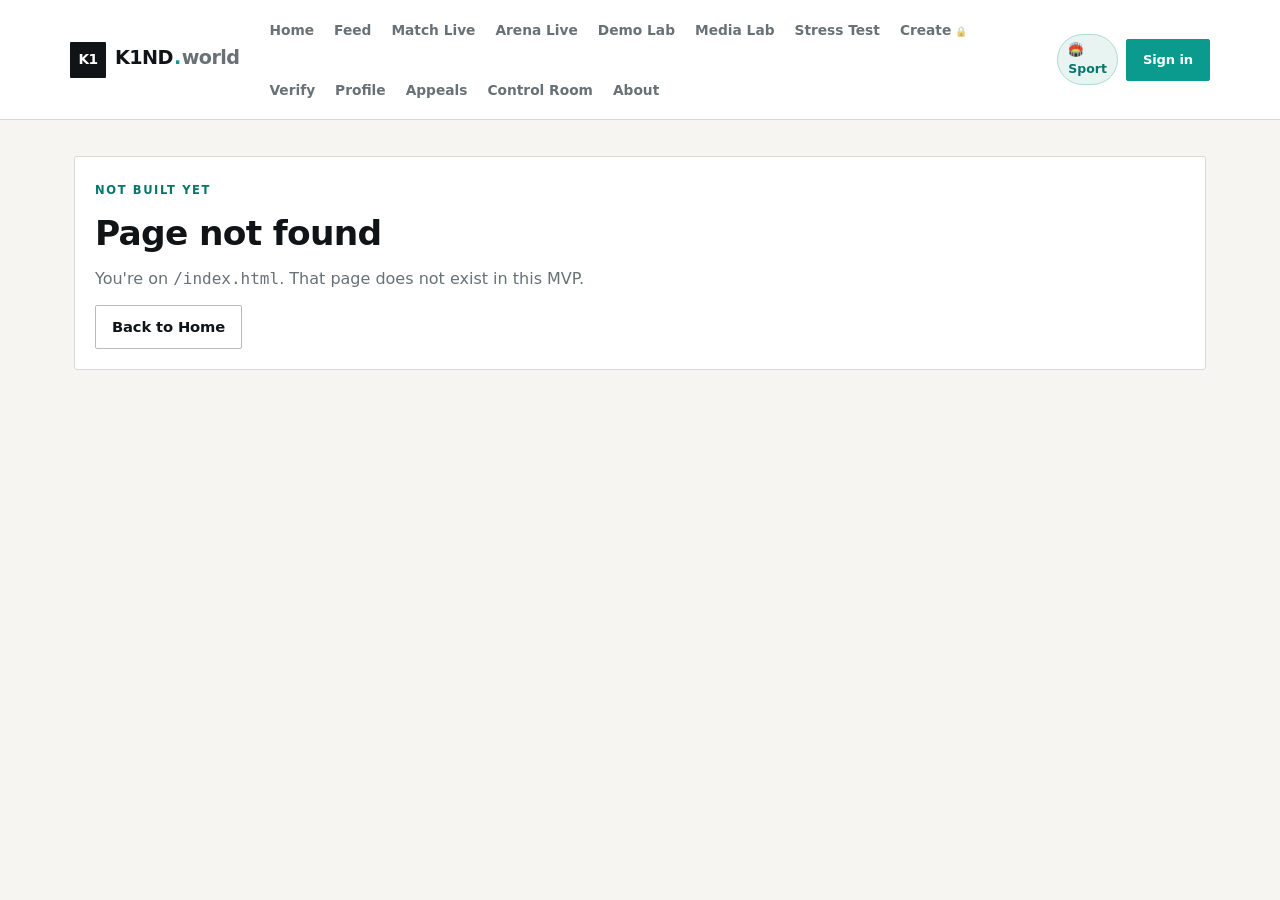
==== index.html @ 433f6b6a "Add USOPENDEMO" ====
<!doctype html>
<html lang="en">
<head>
  <meta charset="utf-8" />
  <meta name="viewport" content="width=device-width, initial-scale=1, viewport-fit=cover" />
  <meta name="theme-color" content="#F6F5F1" />
  <title>K1ND.world — verified-first, safety-first sport</title>
  <meta name="description" content="A verified-first social platform for sport. Real identity behind every voice. Passion stays, abuse doesn't." />
  <link rel="icon" href="data:image/svg+xml,%3Csvg xmlns='http://www.w3.org/2000/svg' viewBox='0 0 32 32'%3E%3Crect width='32' height='32' rx='8' fill='%230B0F14'/%3E%3Ctext x='50%25' y='54%25' dy='.02em' text-anchor='middle' dominant-baseline='middle' font-family='-apple-system,Segoe UI,Roboto,sans-serif' font-size='15' font-weight='700' fill='%23fff'%3EK%3C/text%3E%3Ccircle cx='24' cy='22' r='3' fill='%230E9C90'/%3E%3C/svg%3E" />
  <link rel="stylesheet" href="/assets/css/styles.css?v=4.24.1.0" />
</head>
<body>
  <div id="app"></div>
  <script type="module" src="/assets/js/app.js?v=4.24.1.0"></script>
</body>
</html>
---- assets/css/styles.css ----
/* =========================================================================
   K1ND.world — design system
   Premium, calm, credible. Black / white / soft grey with a single teal accent.
   No external fonts or CDNs — system stack only, fully offline.
   ========================================================================= */

:root {
  /* Ink & surfaces */
  --ink:        #0B0F14;
  --ink-soft:   #1B242D;
  --bg:         #FFFFFF;
  --paper:      #F6F7F8;
  --paper-2:    #EEF1F3;
  --line:       #E2E6EA;
  --line-strong:#CBD2D8;
  --muted:      #69737D;
  --muted-2:    #9AA3AB;

  /* Accent — one calm teal, used only where trust is signalled */
  --teal:       #0E9C90;
  --teal-deep:  #0A6F66;
  --teal-tint:  #E7F5F3;
  --teal-line:  #B9E2DC;

  /* Status */
  --danger:     #C23A2B;
  --danger-tint:#FBEBE9;
  --warn:       #A8701A;
  --warn-tint:  #FBF1E2;
  --ok:         #1C8A57;
  --ok-tint:    #E7F4EC;

  /* Type */
  --font-sans: -apple-system, BlinkMacSystemFont, "Segoe UI", system-ui, Roboto,
               Helvetica, Arial, sans-serif;
  --font-mono: ui-monospace, "SF Mono", "Cascadia Code", Menlo, Consolas, monospace;

  /* Shape & depth */
  --r-sm: 8px;
  --r-md: 12px;
  --r-lg: 18px;
  --r-pill: 999px;
  --shadow-sm: 0 1px 2px rgba(11,15,20,.05), 0 1px 1px rgba(11,15,20,.04);
  --shadow-md: 0 6px 24px rgba(11,15,20,.08), 0 1px 2px rgba(11,15,20,.05);
  --shadow-lg: 0 18px 48px rgba(11,15,20,.14);

  /* Layout */
  --maxw: 1120px;
  --readw: 720px;
}

/* ---------- reset ---------- */
*, *::before, *::after { box-sizing: border-box; }
html, body { margin: 0; padding: 0; }
html { -webkit-text-size-adjust: 100%; }
body {
  font-family: var(--font-sans);
  color: var(--ink);
  background: var(--bg);
  line-height: 1.5;
  font-size: 16px;
  -webkit-font-smoothing: antialiased;
  text-rendering: optimizeLegibility;
}
img { max-width: 100%; display: block; }
button { font-family: inherit; }
a { color: inherit; }

/* ---------- type scale ---------- */
h1, h2, h3, h4 { margin: 0; font-weight: 640; letter-spacing: -0.02em; line-height: 1.1; }
h1 { font-size: clamp(2rem, 5vw, 3.25rem); }
h2 { font-size: clamp(1.5rem, 3.5vw, 2.15rem); }
h3 { font-size: 1.25rem; letter-spacing: -0.015em; }
h4 { font-size: 1.02rem; letter-spacing: -0.01em; }
p  { margin: 0; }

.eyebrow {
  font-size: 0.72rem; font-weight: 600; letter-spacing: 0.16em;
  text-transform: uppercase; color: var(--teal-deep);
}
.muted   { color: var(--muted); }
.mono    { font-family: var(--font-mono); font-variant-numeric: tabular-nums; }

/* ---------- app shell ---------- */
#app { min-height: 100vh; display: flex; flex-direction: column; }

.shell-main {
  flex: 1;
  width: 100%;
  max-width: var(--maxw);
  margin: 0 auto;
  padding: 28px 20px 96px;
}

/* ---------- top bar ---------- */
.topbar {
  position: sticky; top: 0; z-index: 40;
  background: rgba(255,255,255,.86);
  backdrop-filter: saturate(1.2) blur(10px);
  border-bottom: 1px solid var(--line);
}
.topbar-inner {
  max-width: var(--maxw); margin: 0 auto;
  display: flex; align-items: center; gap: 16px;
  padding: 12px 20px;
}
.brand {
  display: inline-flex; align-items: baseline; gap: 2px;
  font-weight: 680; letter-spacing: -0.03em; font-size: 1.15rem;
  text-decoration: none; color: var(--ink);
}
.brand .k { color: var(--ink); }
.brand .dot { color: var(--teal); }
.brand .world { color: var(--muted); font-weight: 560; }

.nav {
  display: flex; gap: 2px; margin-left: 8px; flex-wrap: wrap;
}
.nav a {
  text-decoration: none; color: var(--muted);
  font-size: 0.9rem; font-weight: 540;
  padding: 7px 11px; border-radius: var(--r-pill);
  transition: background .15s ease, color .15s ease;
}
.nav a:hover { color: var(--ink); background: var(--paper); }
.nav a.active { color: #fff; background: var(--teal); }
.nav a.active:hover { color: #fff; background: var(--teal-deep); }
.nav a.locked::after { content: "  \1F512"; font-size: 0.72em; opacity: .6; }

.topbar-spacer { flex: 1; }

/* ---------- role switcher (DEV control) ---------- */
.roleswitch {
  display: inline-flex; align-items: center; gap: 8px;
  position: relative;
}
.roleswitch-label {
  font-size: 0.62rem; font-weight: 700; letter-spacing: .12em;
  text-transform: uppercase; color: var(--muted-2); white-space: nowrap;
  border: 1px dashed var(--line-strong); border-radius: var(--r-sm);
  padding: 3px 7px;
}
.roleswitch select {
  appearance: none; -webkit-appearance: none;
  font-family: inherit; font-size: 0.85rem; font-weight: 560;
  color: var(--ink); background: var(--bg);
  border: 1px solid var(--line-strong); border-radius: var(--r-pill);
  padding: 7px 30px 7px 13px; cursor: pointer;
  background-image:
    linear-gradient(45deg, transparent 50%, var(--muted) 50%),
    linear-gradient(135deg, var(--muted) 50%, transparent 50%);
  background-position: right 13px center, right 8px center;
  background-size: 5px 5px, 5px 5px; background-repeat: no-repeat;
}
.roleswitch select:focus-visible { outline: 2px solid var(--teal); outline-offset: 1px; }

/* ---------- generic surfaces ---------- */
.card {
  background: var(--bg); border: 1px solid var(--line);
  border-radius: var(--r-lg); box-shadow: var(--shadow-sm);
}
.card-pad { padding: 20px; }
.panel {
  background: var(--paper); border: 1px solid var(--line);
  border-radius: var(--r-md); padding: 16px 18px;
}

/* ---------- buttons ---------- */
.btn {
  display: inline-flex; align-items: center; justify-content: center; gap: 8px;
  font-size: 0.92rem; font-weight: 580; letter-spacing: -0.01em;
  padding: 10px 16px; border-radius: var(--r-pill);
  border: 1px solid transparent; cursor: pointer;
  transition: transform .06s ease, background .15s ease, border-color .15s ease, color .15s ease;
  text-decoration: none; white-space: nowrap;
}
.btn:active { transform: translateY(1px); }
.btn:focus-visible { outline: 2px solid var(--teal); outline-offset: 2px; }
.btn-primary { background: var(--ink); color: #fff; }
.btn-primary:hover { background: var(--ink-soft); }
.btn-teal { background: var(--teal); color: #fff; }
.btn-teal:hover { background: var(--teal-deep); }
.btn-ghost { background: var(--bg); color: var(--ink); border-color: var(--line-strong); }
.btn-ghost:hover { background: var(--paper); }
.btn-quiet { background: transparent; color: var(--muted); }
.btn-quiet:hover { color: var(--ink); background: var(--paper); }
.btn-danger { background: var(--danger-tint); color: var(--danger); border-color: #EBC9C4; }
.btn-danger:hover { background: #F6DED9; }
.btn-sm { padding: 6px 12px; font-size: 0.82rem; }
.btn:disabled { opacity: .5; cursor: not-allowed; }

/* ---------- badges / chips ---------- */
.badge {
  display: inline-flex; align-items: center; gap: 5px;
  font-size: 0.72rem; font-weight: 620; letter-spacing: .01em;
  padding: 3px 9px; border-radius: var(--r-pill);
  border: 1px solid var(--line); background: var(--paper); color: var(--muted);
}
.badge-teal { background: var(--teal-tint); color: var(--teal-deep); border-color: var(--teal-line); }
.badge-ok { background: var(--ok-tint); color: var(--ok); border-color: #BFE3CD; }
.badge-warn { background: var(--warn-tint); color: var(--warn); border-color: #EAD6B0; }
.badge-danger { background: var(--danger-tint); color: var(--danger); border-color: #EBC9C4; }
.badge .tick { font-size: 0.9em; }

/* verified seal — the signature mark */
.seal {
  display: inline-flex; align-items: center; gap: 6px;
  color: var(--teal-deep); font-weight: 620; font-size: 0.8rem;
}
.seal svg { width: 15px; height: 15px; }

/* ---------- avatar ---------- */
.avatar {
  width: 40px; height: 40px; border-radius: 50%;
  border: 1px solid var(--line); flex: none; object-fit: cover;
  background: var(--paper);
}
.avatar-sm { width: 30px; height: 30px; }
.avatar-lg { width: 72px; height: 72px; }

/* ---------- utility ---------- */
.row { display: flex; align-items: center; gap: 12px; }
.col { display: flex; flex-direction: column; }
.gap-4 { gap: 4px; } .gap-8 { gap: 8px; } .gap-12 { gap: 12px; } .gap-16 { gap: 16px; }
.wrap { flex-wrap: wrap; }
.spread { justify-content: space-between; }
.center { align-items: center; }
.stack > * + * { margin-top: 14px; }
.hairline { height: 1px; background: var(--line); border: 0; margin: 0; }
.hidden { display: none !important; }

/* Dev / scaffold readout (Stage 1) */
.kv { display: grid; grid-template-columns: minmax(0,180px) 1fr; gap: 8px 16px; }
.kv dt { color: var(--muted); font-size: 0.86rem; }
.kv dd { margin: 0; font-weight: 560; }
.pill-count {
  display: inline-flex; align-items: baseline; gap: 6px;
  border: 1px solid var(--line); border-radius: var(--r-md);
  padding: 10px 14px; background: var(--bg);
}
.pill-count b { font-family: var(--font-mono); font-size: 1.4rem; letter-spacing: -0.02em; }
.pill-count span { color: var(--muted); font-size: 0.78rem; text-transform: uppercase; letter-spacing: .08em; }
.count-grid { display: flex; flex-wrap: wrap; gap: 10px; }

pre.inspect {
  margin: 0; padding: 14px 16px; background: var(--ink); color: #D6E2E0;
  border-radius: var(--r-md); overflow: auto; max-height: 320px;
  font-family: var(--font-mono); font-size: 0.78rem; line-height: 1.55;
}

.demo-note {
  display: flex; gap: 10px; align-items: flex-start;
  border: 1px dashed var(--line-strong); border-radius: var(--r-md);
  padding: 12px 14px; background: var(--paper); color: var(--muted);
  font-size: 0.86rem;
}
.demo-note b { color: var(--ink-soft); }

@media (max-width: 720px) {
  .nav { display: none; }         /* condensed nav arrives with real pages */
  .kv { grid-template-columns: 1fr; gap: 2px 0; }
  .kv dt { margin-top: 8px; }
}

/* =========================================================================
   Landing page (/)
   ========================================================================= */
.landing { display: flex; flex-direction: column; gap: 84px; }
.landing section { scroll-margin-top: 80px; }

/* hero */
.hero { display: grid; grid-template-columns: 1.05fr .95fr; gap: 48px; align-items: center; padding-top: 12px; }
.hero-copy { max-width: 560px; }
.hero h1 {
  font-size: clamp(2.4rem, 6vw, 4rem); line-height: 1.02; letter-spacing: -0.035em;
  margin: 14px 0 0;
}
.hero h1 .accent { color: var(--teal-deep); }
.hero-sub { font-size: 1.14rem; color: var(--ink-soft); margin-top: 18px; line-height: 1.5; }
.hero-cta { display: flex; gap: 12px; flex-wrap: wrap; margin-top: 28px; }
.hero-fine {
  margin-top: 18px; font-size: .8rem; color: var(--muted);
  display: inline-flex; align-items: center; gap: 8px;
}
.hero-fine .dotk { width: 6px; height: 6px; border-radius: 50%; background: var(--teal); }

/* the signature: a pre-post moderation moment */
.check-card {
  background: var(--bg); border: 1px solid var(--line); border-radius: var(--r-lg);
  box-shadow: var(--shadow-lg); padding: 22px; position: relative; overflow: hidden;
}
.check-card::before {
  content: ""; position: absolute; inset: 0 auto 0 0; width: 4px; background: var(--teal);
}
.check-head {
  font-size: .72rem; font-weight: 700; letter-spacing: .14em; text-transform: uppercase;
  color: var(--muted); display: flex; align-items: center; gap: 8px;
}
.check-draft {
  margin: 14px 0; padding: 12px 14px; border-radius: var(--r-sm);
  background: var(--paper); border: 1px solid var(--line);
  font-family: var(--font-mono); font-size: .9rem; color: var(--ink-soft);
  text-decoration: line-through; text-decoration-color: var(--danger); text-decoration-thickness: 1px;
}
.check-verdict { font-weight: 640; font-size: 1.02rem; letter-spacing: -0.01em; }
.check-verdict .q { color: var(--warn); }
.check-body { color: var(--muted); font-size: .9rem; margin-top: 6px; }
.check-rewrite {
  margin-top: 16px; background: var(--teal-tint); border: 1px solid var(--teal-line);
  border-radius: var(--r-md); padding: 13px 15px;
}
.check-rewrite .seal { margin-bottom: 6px; }
.check-rewrite p { font-size: .96rem; color: var(--ink); }

/* section headers */
.sec-head { max-width: 640px; }
.sec-head h2 { margin-top: 10px; }
.sec-head p { color: var(--muted); margin-top: 12px; font-size: 1.05rem; }

/* the model — three pillars */
.pillars { display: grid; grid-template-columns: repeat(3, 1fr); gap: 18px; margin-top: 34px; }
.pillar {
  border: 1px solid var(--line); border-radius: var(--r-lg); padding: 22px; background: var(--bg);
  display: flex; flex-direction: column; gap: 10px;
}
.pillar .num {
  font-family: var(--font-mono); font-size: .8rem; color: var(--teal-deep);
  border: 1px solid var(--teal-line); background: var(--teal-tint);
  width: 30px; height: 30px; border-radius: 8px; display: grid; place-items: center; font-weight: 600;
}
.pillar h3 { font-size: 1.1rem; }
.pillar p { color: var(--muted); font-size: .95rem; }

/* why sport */
.split { display: grid; grid-template-columns: 1fr 1fr; gap: 40px; align-items: center; }
.split-list { list-style: none; padding: 0; margin: 18px 0 0; display: flex; flex-direction: column; gap: 12px; }
.split-list li { display: flex; gap: 12px; align-items: flex-start; color: var(--ink-soft); }
.split-list .tick {
  flex: none; width: 22px; height: 22px; border-radius: 50%; background: var(--teal-tint);
  color: var(--teal-deep); display: grid; place-items: center; font-size: .78rem; font-weight: 700; margin-top: 1px;
}

/* case study */
.casestudy {
  border: 1px solid var(--teal-line); background: linear-gradient(180deg, var(--teal-tint), #fff 120%);
  border-radius: var(--r-lg); padding: 34px;
}
.casestudy .future-tag {
  display: inline-flex; align-items: center; gap: 7px; font-size: .72rem; font-weight: 700;
  letter-spacing: .1em; text-transform: uppercase; color: var(--teal-deep);
  border: 1px dashed var(--teal); border-radius: var(--r-pill); padding: 4px 11px; background: #fff;
}
.casestudy h2 { margin-top: 16px; }
.casestudy p { color: var(--ink-soft); margin-top: 12px; max-width: 680px; }

/* audience */
.audience { display: grid; grid-template-columns: repeat(4, 1fr); gap: 16px; margin-top: 32px; }
.aud {
  border: 1px solid var(--line); border-radius: var(--r-md); padding: 20px; background: var(--bg);
}
.aud .k { font-size: 1.6rem; }
.aud h4 { margin: 10px 0 6px; }
.aud p { color: var(--muted); font-size: .9rem; }

/* closing */
.closing {
  border-radius: var(--r-lg); background: var(--ink); color: #fff; padding: 44px 40px;
  display: flex; align-items: center; justify-content: space-between; gap: 28px; flex-wrap: wrap;
}
.closing h2 { color: #fff; }
.closing p { color: #B9C2C9; margin-top: 8px; max-width: 520px; }
.closing .btn-teal { background: var(--teal); }

/* footer */
.site-footer {
  border-top: 1px solid var(--line); margin-top: 20px; padding: 26px 0 8px;
  display: flex; justify-content: space-between; gap: 16px; flex-wrap: wrap;
  color: var(--muted); font-size: .84rem;
}

@media (max-width: 860px) {
  .landing { gap: 64px; }
  .hero { grid-template-columns: 1fr; gap: 32px; }
  .pillars { grid-template-columns: 1fr; }
  .split { grid-template-columns: 1fr; gap: 24px; }
  .audience { grid-template-columns: 1fr 1fr; }
  .closing { padding: 32px 24px; }
}
@media (max-width: 480px) {
  .audience { grid-template-columns: 1fr; }
}

/* =========================================================================
   Page header (shared by feed/create/etc.)
   ========================================================================= */
.page-head { display: flex; align-items: flex-end; justify-content: space-between; gap: 16px; margin-bottom: 22px; }
.page-head h1 { font-size: clamp(1.7rem, 4vw, 2.4rem); margin-top: 6px; }

/* =========================================================================
   Feed
   ========================================================================= */
.feed-wrap { max-width: 660px; margin: 0 auto; }
.feed { display: flex; flex-direction: column; gap: 16px; }

.observer-banner, .locked-note {
  border: 1px dashed var(--line-strong); background: var(--paper);
  border-radius: var(--r-md); color: var(--muted);
}
.observer-banner {
  padding: 16px 18px; display: flex; align-items: center; justify-content: space-between;
  gap: 14px; flex-wrap: wrap; margin-bottom: 18px;
}
.observer-banner b { color: var(--ink); }

.post { background: var(--bg); border: 1px solid var(--line); border-radius: var(--r-lg); padding: 18px 18px 8px; box-shadow: var(--shadow-sm); }
.post-head { display: flex; align-items: center; gap: 11px; }
.post-author { font-weight: 620; letter-spacing: -0.01em; }
.post-head .seal { display: inline-flex; }
.post-time { color: var(--muted-2); font-size: .8rem; }
.post-body { margin: 12px 0 14px; line-height: 1.55; color: var(--ink-soft); white-space: pre-wrap; }
.post-actions { display: flex; align-items: center; gap: 8px; border-top: 1px solid var(--line); padding-top: 8px; }

.act {
  display: inline-flex; align-items: center; gap: 7px; background: transparent;
  border: 0; cursor: pointer; color: var(--muted); font-size: .86rem; font-weight: 560;
  padding: 7px 10px; border-radius: var(--r-pill); transition: background .12s, color .12s;
}
.act:hover { background: var(--paper); color: var(--ink); }
.act-on { color: var(--teal-deep); }
.act-static { cursor: default; }
.act-static:hover { background: transparent; color: var(--muted); }
.icon-btn { background: transparent; border: 0; cursor: pointer; color: var(--muted-2); padding: 6px; border-radius: 8px; }
.icon-btn:hover { color: var(--danger); background: var(--danger-tint); }

/* comments */
.comments { border-top: 1px solid var(--line); margin-top: 8px; padding-top: 12px; }
.comment { display: flex; gap: 10px; padding: 8px 0; }
.comment .body { flex: 1; }
.comment .c-top { display: flex; align-items: center; gap: 7px; }
.comment .c-name { font-weight: 600; font-size: .9rem; }
.comment .c-time { color: var(--muted-2); font-size: .76rem; }
.comment .c-text { color: var(--ink-soft); font-size: .92rem; margin-top: 1px; }
.comment .icon-btn { align-self: flex-start; }

.locked-note { padding: 11px 13px; display: flex; gap: 9px; align-items: center; font-size: .88rem; margin-top: 6px; }
.locked-note a { color: var(--teal-deep); font-weight: 600; }

.comment-composer { display: flex; gap: 10px; margin-top: 8px; padding-top: 6px; }
.cc-input { flex: 1; }
.cc-input textarea {
  width: 100%; box-sizing: border-box; resize: none; overflow: hidden;
  font-family: inherit; font-size: .92rem; line-height: 1.45;
  border: 1px solid var(--line-strong); border-radius: var(--r-md); padding: 9px 12px; min-height: 40px;
}
.cc-input textarea:focus-visible { outline: 2px solid var(--teal); outline-offset: 1px; border-color: var(--teal); }
.cc-row { display: flex; align-items: center; justify-content: space-between; margin-top: 8px; }
.cc-hint { font-size: .74rem; color: var(--muted-2); display: inline-flex; align-items: center; gap: 5px; }

/* =========================================================================
   Create composer
   ========================================================================= */
.create-wrap { max-width: 640px; margin: 0 auto; }
.composer-card { background: var(--bg); border: 1px solid var(--line); border-radius: var(--r-lg); box-shadow: var(--shadow-sm); padding: 20px; }
.composer-id { display: flex; align-items: center; gap: 11px; margin-bottom: 14px; }
.composer textarea {
  width: 100%; box-sizing: border-box; min-height: 130px; resize: vertical;
  font-family: inherit; font-size: 1.05rem; line-height: 1.5;
  border: 1px solid var(--line-strong); border-radius: var(--r-md); padding: 13px 15px;
}
.composer textarea:focus-visible { outline: 2px solid var(--teal); outline-offset: 1px; border-color: var(--teal); }
.composer-foot { display: flex; align-items: center; justify-content: space-between; margin-top: 14px; gap: 12px; }
.composer-foot .hint { font-size: .82rem; color: var(--muted); display: inline-flex; align-items: center; gap: 6px; }

.locked-state {
  border: 1px solid var(--line); border-radius: var(--r-lg); background: var(--bg); box-shadow: var(--shadow-sm);
  padding: 26px; text-align: left;
}
.locked-state .lock-badge {
  display: inline-flex; align-items: center; gap: 8px; font-size: .74rem; font-weight: 700;
  letter-spacing: .1em; text-transform: uppercase; color: var(--warn);
  background: var(--warn-tint); border: 1px solid #EAD6B0; padding: 5px 11px; border-radius: var(--r-pill);
}
.locked-state h2 { margin: 14px 0 8px; font-size: 1.4rem; }
.locked-state p { color: var(--muted); max-width: 460px; }
.locked-preview {
  margin-top: 18px; border: 1px dashed var(--line-strong); border-radius: var(--r-md);
  padding: 16px; background: var(--paper); color: var(--muted-2); position: relative; user-select: none;
}
.locked-preview::after { content: "🔒"; position: absolute; top: 12px; right: 14px; }

/* =========================================================================
   Modal
   ========================================================================= */
.modal-overlay {
  position: fixed; inset: 0; z-index: 100; display: grid; place-items: center; padding: 20px;
  background: rgba(11,15,20,.44); backdrop-filter: blur(2px);
  opacity: 0; transition: opacity .14s ease;
}
.modal-overlay.show { opacity: 1; }
.modal {
  width: 100%; max-width: 460px; background: var(--bg); border-radius: var(--r-lg);
  box-shadow: var(--shadow-lg); padding: 24px; border-top: 4px solid var(--teal);
  transform: translateY(6px); transition: transform .14s ease;
}
.modal-overlay.show .modal { transform: translateY(0); }
.modal-warn { border-top-color: var(--warn); }
.modal-block { border-top-color: var(--danger); }
.modal-title { font-size: 1.25rem; letter-spacing: -0.02em; }
.modal-body { margin: 10px 0 18px; color: var(--ink-soft); line-height: 1.5; }
.modal-body p + p { margin-top: 10px; }
.modal-actions { display: flex; flex-wrap: wrap; gap: 8px; justify-content: flex-end; }
.mod-rewrite {
  margin-top: 14px; background: var(--teal-tint); border: 1px solid var(--teal-line);
  border-radius: var(--r-md); padding: 13px 15px;
}
.mod-rewrite .seal { margin-bottom: 6px; }
.mod-rewrite p { color: var(--ink); }

/* =========================================================================
   Toast
   ========================================================================= */
.toast {
  position: fixed; left: 50%; bottom: 26px; transform: translate(-50%, 20px);
  background: var(--ink); color: #fff; padding: 11px 18px; border-radius: var(--r-pill);
  font-size: .9rem; font-weight: 540; box-shadow: var(--shadow-lg); z-index: 120;
  opacity: 0; pointer-events: none; transition: opacity .18s ease, transform .18s ease;
}
.toast.show { opacity: 1; transform: translate(-50%, 0); }

@media (max-width: 480px) {
  .modal-actions { justify-content: stretch; }
  .modal-actions .btn { flex: 1; }
}

/* =========================================================================
   Verify flow (/verify)
   ========================================================================= */
.verify-wrap { max-width: 640px; margin: 0 auto; }
.verify-demo-banner {
  display: flex; gap: 10px; align-items: center; background: var(--teal-tint);
  border: 1px solid var(--teal-line); color: var(--teal-deep); border-radius: var(--r-md);
  padding: 11px 14px; font-size: .86rem; font-weight: 540; margin-bottom: 20px;
}

/* stepper */
.stepper { display: flex; gap: 0; margin: 4px 0 22px; }
.vstep { flex: 1; display: flex; flex-direction: column; align-items: center; gap: 7px; position: relative; text-align: center; }
.vstep::before {
  content: ""; position: absolute; top: 15px; left: -50%; width: 100%; height: 2px; background: var(--line); z-index: 0;
}
.vstep:first-child::before { display: none; }
.vstep.done::before, .vstep.active::before { background: var(--teal); }
.vstep .num {
  width: 32px; height: 32px; border-radius: 50%; display: grid; place-items: center;
  font-size: .82rem; font-weight: 640; z-index: 1; border: 2px solid var(--line);
  background: #fff; color: var(--muted-2); font-family: var(--font-mono);
}
.vstep.active .num { background: var(--ink); color: #fff; border-color: var(--ink); }
.vstep.done .num { background: var(--teal); color: #fff; border-color: var(--teal); }
.vstep .lbl { font-size: .72rem; color: var(--muted); line-height: 1.2; max-width: 92px; }
.vstep.active .lbl { color: var(--ink); font-weight: 600; }

/* step card */
.step-card { background: var(--bg); border: 1px solid var(--line); border-radius: var(--r-lg); box-shadow: var(--shadow-sm); padding: 24px; }
.step-card .step-eyebrow { font-size: .72rem; font-weight: 700; letter-spacing: .12em; text-transform: uppercase; color: var(--teal-deep); }
.step-card h2 { font-size: 1.4rem; margin: 8px 0 6px; }
.step-card .step-desc { color: var(--muted); margin-bottom: 16px; }
.fake-field {
  border: 1px solid var(--line-strong); border-radius: var(--r-md); padding: 11px 14px;
  background: var(--paper); color: var(--ink-soft); font-size: .95rem; margin-bottom: 12px;
  display: flex; align-items: center; justify-content: space-between; gap: 10px;
}
.fake-field .tag { font-size: .72rem; color: var(--muted-2); font-family: var(--font-mono); }
.provider-note {
  border: 1px dashed var(--teal); background: var(--teal-tint); border-radius: var(--r-md);
  padding: 12px 14px; color: var(--teal-deep); font-size: .84rem; margin-bottom: 16px;
}
.selfie-sim {
  height: 120px; border-radius: var(--r-md); background: repeating-linear-gradient(45deg, var(--paper), var(--paper) 10px, var(--paper-2) 10px, var(--paper-2) 20px);
  display: grid; place-items: center; color: var(--muted-2); margin-bottom: 14px; border: 1px solid var(--line);
}
.step-actions { display: flex; gap: 10px; align-items: center; margin-top: 4px; }

/* outcome chooser */
.outcome-grid { display: grid; grid-template-columns: 1fr 1fr; gap: 10px; }
.outcome-btn {
  text-align: left; border: 1px solid var(--line-strong); background: #fff; border-radius: var(--r-md);
  padding: 14px; cursor: pointer; transition: border-color .12s, background .12s;
}
.outcome-btn:hover { border-color: var(--teal); background: var(--teal-tint); }
.outcome-btn b { display: block; font-size: .96rem; }
.outcome-btn span { color: var(--muted); font-size: .8rem; }

/* result panels */
.result-panel { background: var(--bg); border: 1px solid var(--line); border-radius: var(--r-lg); box-shadow: var(--shadow-sm); padding: 28px; text-align: center; }
.result-panel .big-seal { width: 64px; height: 64px; margin: 0 auto 14px; }
.result-panel h2 { font-size: 1.5rem; }
.result-panel .status-line { margin: 8px 0 18px; color: var(--muted); }
.result-panel.rejected .big-seal, .result-panel.pending .big-seal { filter: grayscale(1); opacity: .5; }
.status-pill {
  display: inline-flex; align-items: center; gap: 8px; padding: 6px 14px; border-radius: var(--r-pill);
  font-weight: 620; font-size: .86rem; margin-bottom: 10px;
}
.status-pill.ok { background: var(--teal-tint); color: var(--teal-deep); border: 1px solid var(--teal-line); }
.status-pill.warn { background: var(--warn-tint); color: var(--warn); border: 1px solid #EAD6B0; }
.status-pill.bad { background: var(--danger-tint); color: var(--danger); border: 1px solid #EBC9C4; }
.result-cta { display: flex; gap: 10px; justify-content: center; flex-wrap: wrap; margin-top: 6px; }

/* admin override */
.admin-flip {
  margin-top: 22px; border: 1px dashed var(--line-strong); border-radius: var(--r-md);
  padding: 14px 16px; background: var(--paper);
}
.admin-flip .af-head { font-size: .72rem; font-weight: 700; letter-spacing: .1em; text-transform: uppercase; color: var(--muted); margin-bottom: 10px; }
.admin-flip select { font-family: inherit; border: 1px solid var(--line-strong); border-radius: var(--r-sm); padding: 7px 10px; }
.admin-flip .af-btns { display: flex; gap: 6px; flex-wrap: wrap; margin-top: 10px; }

@media (max-width: 520px) {
  .vstep .lbl { display: none; }
  .outcome-grid { grid-template-columns: 1fr; }
}

/* =========================================================================
   Profile (/profile) & Athlete (/athlete)
   ========================================================================= */
.profile-wrap, .athlete-wrap { max-width: 760px; margin: 0 auto; }

.profile-header {
  display: flex; gap: 18px; align-items: center; background: var(--bg);
  border: 1px solid var(--line); border-radius: var(--r-lg); box-shadow: var(--shadow-sm); padding: 22px;
}
.profile-header .who { flex: 1; }
.profile-header h1 { font-size: 1.7rem; margin: 2px 0 8px; }
.profile-demo-note { font-size: .78rem; color: var(--muted-2); margin-top: 8px; }

.profile-grid { display: grid; grid-template-columns: 1fr 1fr; gap: 16px; margin-top: 16px; }
.info-card { background: var(--bg); border: 1px solid var(--line); border-radius: var(--r-lg); box-shadow: var(--shadow-sm); padding: 20px; }
.info-card .card-eyebrow { font-size: .72rem; font-weight: 700; letter-spacing: .12em; text-transform: uppercase; color: var(--muted); margin-bottom: 14px; }
.kvline { display: flex; justify-content: space-between; gap: 12px; padding: 7px 0; border-bottom: 1px solid var(--line); font-size: .92rem; }
.kvline:last-child { border-bottom: 0; }
.kvline .k { color: var(--muted); }
.kvline .v { font-weight: 560; }

.trust-block { display: flex; align-items: center; gap: 18px; }
.trust-block .desc { color: var(--muted); font-size: .88rem; }

.metric-grid { display: grid; grid-template-columns: repeat(2, 1fr); gap: 10px; }
.metric { border: 1px solid var(--line); border-radius: var(--r-md); padding: 13px 15px; background: var(--bg); }
.metric b { font-family: var(--font-mono); font-size: 1.5rem; letter-spacing: -0.02em; display: block; }
.metric span { color: var(--muted); font-size: .78rem; }
.metric.accent b { color: var(--teal-deep); }
.metric.warnc b { color: var(--warn); }
.metric.blockc b { color: var(--danger); }

.activity-list { display: flex; flex-direction: column; }
.activity-item { padding: 11px 0; border-bottom: 1px solid var(--line); }
.activity-item:last-child { border-bottom: 0; }
.activity-item .meta { font-size: .76rem; color: var(--muted-2); margin-bottom: 3px; }
.activity-item .txt { color: var(--ink-soft); font-size: .92rem; }
.activity-empty { color: var(--muted); font-size: .9rem; padding: 8px 0; }

/* athlete */
.athlete-cover {
  height: 120px; border-radius: var(--r-lg) var(--r-lg) 0 0;
  background: linear-gradient(120deg, var(--ink), var(--teal-deep));
  position: relative;
}
.athlete-head {
  background: var(--bg); border: 1px solid var(--line); border-top: 0;
  border-radius: 0 0 var(--r-lg) var(--r-lg); box-shadow: var(--shadow-sm);
  padding: 0 22px 22px; margin-bottom: 16px;
}
.athlete-head .avatar-lg { width: 88px; height: 88px; margin-top: -44px; border: 4px solid #fff; box-shadow: var(--shadow-sm); position: relative; z-index: 2; background: var(--paper); }
.athlete-head h1 { font-size: 1.8rem; margin: 12px 0 6px; }
.fictional-tag {
  display: inline-flex; align-items: center; gap: 6px; font-size: .7rem; font-weight: 700;
  letter-spacing: .08em; text-transform: uppercase; color: var(--muted);
  border: 1px dashed var(--line-strong); border-radius: var(--r-pill); padding: 3px 10px;
}
.athlete-bio { color: var(--ink-soft); margin: 12px 0 16px; max-width: 560px; line-height: 1.55; }
.athlete-stats { display: flex; gap: 26px; flex-wrap: wrap; padding-top: 14px; border-top: 1px solid var(--line); }
.athlete-stats .s b { font-family: var(--font-mono); font-size: 1.3rem; }
.athlete-stats .s span { display: block; color: var(--muted); font-size: .76rem; text-transform: uppercase; letter-spacing: .06em; }
.athlete-actions { display: flex; gap: 10px; margin-top: 16px; flex-wrap: wrap; }

.protect-panel {
  background: linear-gradient(180deg, var(--teal-tint), #fff 130%); border: 1px solid var(--teal-line);
  border-radius: var(--r-lg); padding: 22px; margin-bottom: 16px;
}
.protect-panel .ph { display: flex; align-items: center; gap: 10px; font-weight: 640; }
.protect-panel .pstats { display: flex; gap: 30px; margin-top: 14px; flex-wrap: wrap; }
.protect-panel .pstats .s b { font-family: var(--font-mono); font-size: 1.7rem; color: var(--teal-deep); display: block; }
.protect-panel .pstats .s span { color: var(--muted); font-size: .8rem; }

@media (max-width: 620px) {
  .profile-grid { grid-template-columns: 1fr; }
  .profile-header { flex-direction: column; text-align: center; align-items: center; }
}

/* follow button (followed state → unfollow on hover) */
.btn-follow-on .lbl-unfollow { display: none; }
.btn-follow-on:hover .lbl-following { display: none; }
.btn-follow-on:hover .lbl-unfollow { display: inline; }
.btn-follow-on:hover { color: var(--danger); border-color: #EBC9C4; background: var(--danger-tint); }

/* =========================================================================
   Trust dashboard (/trust-dashboard)
   ========================================================================= */
.dash-wrap { max-width: var(--maxw); margin: 0 auto; }
.dash-note {
  display: inline-flex; align-items: center; gap: 8px; font-size: .78rem; font-weight: 600;
  color: var(--muted); border: 1px dashed var(--line-strong); border-radius: var(--r-pill);
  padding: 4px 11px; margin-top: 6px;
}
.kpi-grid { display: grid; grid-template-columns: repeat(4, 1fr); gap: 14px; margin: 8px 0 20px; }
.kpi { background: var(--bg); border: 1px solid var(--line); border-radius: var(--r-lg); box-shadow: var(--shadow-sm); padding: 18px; }
.kpi .kpi-val { font-family: var(--font-mono); font-size: 2rem; letter-spacing: -0.03em; font-weight: 700; }
.kpi .kpi-lbl { color: var(--muted); font-size: .82rem; margin-top: 2px; }
.kpi .kpi-sub { font-size: .74rem; margin-top: 8px; display: inline-flex; align-items: center; gap: 5px; }
.kpi.teal .kpi-val { color: var(--teal-deep); }
.kpi.danger .kpi-val { color: var(--danger); }
.kpi.warn .kpi-val { color: var(--warn); }
.trend-up { color: var(--ok); } .trend-down { color: var(--danger); }

.dash-card { background: var(--bg); border: 1px solid var(--line); border-radius: var(--r-lg); box-shadow: var(--shadow-sm); padding: 22px; margin-bottom: 16px; }
.dash-card .dc-head { display: flex; align-items: baseline; justify-content: space-between; gap: 12px; margin-bottom: 6px; flex-wrap: wrap; }
.dash-card h3 { font-size: 1.15rem; }
.dash-card .dc-sub { color: var(--muted); font-size: .86rem; }
.chart-legend { display: flex; gap: 16px; flex-wrap: wrap; font-size: .8rem; color: var(--muted); margin-top: 8px; }
.chart-legend .lg { display: inline-flex; align-items: center; gap: 6px; }
.chart-legend .sw { width: 11px; height: 11px; border-radius: 3px; display: inline-block; }

.dash-cols { display: grid; grid-template-columns: 1fr 1fr; gap: 16px; }

/* comparison bars */
.cmp-row { margin-top: 14px; }
.cmp-row .cmp-label { display: flex; justify-content: space-between; font-size: .86rem; margin-bottom: 5px; }
.cmp-track { height: 26px; background: var(--paper); border-radius: var(--r-sm); overflow: hidden; border: 1px solid var(--line); }
.cmp-fill { height: 100%; display: flex; align-items: center; padding: 0 10px; color: #fff; font-size: .78rem; font-weight: 640; white-space: nowrap; overflow: hidden; min-width: 0; }
.cmp-fill.open { background: var(--danger); }
.cmp-fill.k1nd { background: var(--teal); }
.model-tag {
  display: inline-flex; align-items: center; gap: 6px; font-size: .68rem; font-weight: 700;
  letter-spacing: .08em; text-transform: uppercase; color: var(--muted);
  border: 1px dashed var(--line-strong); border-radius: var(--r-pill); padding: 3px 9px;
}

/* case study (reuse landing .casestudy look, scoped) */
.dash-casestudy { border: 1px solid var(--teal-line); background: linear-gradient(180deg, var(--teal-tint), #fff 120%); border-radius: var(--r-lg); padding: 28px; margin: 16px 0; }
.dash-casestudy .future-tag { display: inline-flex; align-items: center; gap: 7px; font-size: .72rem; font-weight: 700; letter-spacing: .1em; text-transform: uppercase; color: var(--teal-deep); border: 1px dashed var(--teal); border-radius: var(--r-pill); padding: 4px 11px; background: #fff; }
.dash-casestudy h3 { margin-top: 14px; font-size: 1.3rem; }
.dash-casestudy p { color: var(--ink-soft); margin-top: 10px; max-width: 720px; }

.matters-grid { display: grid; grid-template-columns: repeat(4,1fr); gap: 14px; }
.matters { border: 1px solid var(--line); border-radius: var(--r-md); padding: 16px; background: var(--bg); }
.matters .k { font-size: 1.4rem; } .matters h4 { margin: 8px 0 4px; } .matters p { color: var(--muted); font-size: .86rem; }

@media (max-width: 860px) {
  .kpi-grid { grid-template-columns: 1fr 1fr; }
  .dash-cols { grid-template-columns: 1fr; }
  .matters-grid { grid-template-columns: 1fr 1fr; }
}
@media (max-width: 480px) { .kpi-grid, .matters-grid { grid-template-columns: 1fr; } }

/* =========================================================================
   Admin dashboard (/admin)
   ========================================================================= */
.admin-wrap { max-width: var(--maxw); margin: 0 auto; }
.admin-summary { display: grid; grid-template-columns: repeat(5, 1fr); gap: 12px; margin: 8px 0 20px; }
.admin-summary .as {
  background: var(--bg); border: 1px solid var(--line); border-radius: var(--r-md);
  box-shadow: var(--shadow-sm); padding: 14px 16px;
}
.admin-summary .as b { font-family: var(--font-mono); font-size: 1.5rem; letter-spacing: -0.02em; display: block; }
.admin-summary .as span { color: var(--muted); font-size: .76rem; }
.admin-summary .as.alert b { color: var(--danger); }
.admin-summary .as.warn b { color: var(--warn); }

.adm-section { background: var(--bg); border: 1px solid var(--line); border-radius: var(--r-lg); box-shadow: var(--shadow-sm); padding: 22px; margin-bottom: 16px; }
.adm-section .adm-head { display: flex; align-items: center; justify-content: space-between; gap: 12px; margin-bottom: 14px; }
.adm-section h3 { font-size: 1.12rem; }
.adm-count { font-family: var(--font-mono); font-size: .8rem; color: var(--muted); background: var(--paper); border: 1px solid var(--line); border-radius: var(--r-pill); padding: 3px 10px; }

/* report items */
.report-item { border: 1px solid var(--line); border-radius: var(--r-md); padding: 14px 16px; margin-bottom: 10px; }
.report-item:last-child { margin-bottom: 0; }
.report-top { display: flex; align-items: center; gap: 10px; flex-wrap: wrap; margin-bottom: 8px; }
.report-top .who { font-weight: 600; font-size: .92rem; }
.report-reason { color: var(--ink-soft); font-size: .92rem; margin-bottom: 10px; }
.report-actions { display: flex; gap: 8px; flex-wrap: wrap; }

/* log rows (blocks / warnings) */
.log-list { display: flex; flex-direction: column; }
.log-row { display: flex; gap: 14px; align-items: flex-start; padding: 12px 0; border-bottom: 1px solid var(--line); }
.log-row:last-child { border-bottom: 0; }
.log-row .log-main { flex: 1; min-width: 0; }
.log-row .log-text { font-size: .92rem; color: var(--ink-soft); word-break: break-word; }
.log-row .log-meta { font-size: .76rem; color: var(--muted-2); margin-top: 3px; }
.log-row .log-side { flex: none; text-align: right; display: flex; flex-direction: column; align-items: flex-end; gap: 6px; }

/* verification queue */
.vq-item { display: flex; align-items: center; gap: 12px; padding: 12px 0; border-bottom: 1px solid var(--line); flex-wrap: wrap; }
.vq-item:last-child { border-bottom: 0; }
.vq-item .vq-who { flex: 1; min-width: 160px; }
.vq-item .vq-actions { display: flex; gap: 6px; flex-wrap: wrap; }

.adm-empty { color: var(--muted); font-size: .9rem; padding: 10px 0; }

@media (max-width: 860px) { .admin-summary { grid-template-columns: repeat(3, 1fr); } }
@media (max-width: 520px) {
  .admin-summary { grid-template-columns: 1fr 1fr; }
  .log-row { flex-direction: column; gap: 6px; }
  .log-row .log-side { text-align: left; align-items: flex-start; flex-direction: row; }
}

/* reported content shown in the admin review queue */
.reported-content {
  background: var(--danger-tint); border: 1px solid #EBC9C4; border-left: 3px solid var(--danger);
  border-radius: var(--r-sm); padding: 10px 13px; margin-bottom: 10px;
  color: var(--ink-soft); font-size: .93rem; line-height: 1.45;
}
.reported-content.missing { background: var(--paper); border-color: var(--line); border-left-color: var(--muted-2); color: var(--muted); font-style: italic; }
.report-reason .rr-label { color: var(--muted); font-weight: 600; }

/* =========================================================================
   About (/about)
   ========================================================================= */
.about-wrap { max-width: 860px; margin: 0 auto; display: flex; flex-direction: column; gap: 64px; }
.about-wrap > .page-head { margin-bottom: -28px; }
.about-lead { max-width: 720px; }
.about-lead p { font-size: 1.15rem; line-height: 1.6; color: var(--ink-soft); }
.about-lead p + p { margin-top: 16px; }

.principles { list-style: none; padding: 0; margin: 24px 0 0; display: flex; flex-direction: column; gap: 14px; }
.principles li { display: flex; gap: 12px; align-items: flex-start; }
.principles .pk { flex: none; width: 34px; height: 34px; border-radius: 9px; background: var(--teal-tint); border: 1px solid var(--teal-line); display: grid; place-items: center; }
.principles div { color: var(--ink-soft); line-height: 1.5; }
.principles b { color: var(--ink); }

.about-demo { border: 1px solid var(--teal-line); background: linear-gradient(180deg, var(--teal-tint), #fff 120%); border-radius: var(--r-lg); padding: 28px; }
.about-demo .future-tag { display: inline-flex; align-items: center; gap: 7px; font-size: .72rem; font-weight: 700; letter-spacing: .1em; text-transform: uppercase; color: var(--teal-deep); border: 1px dashed var(--teal); border-radius: var(--r-pill); padding: 4px 11px; background: #fff; }
.demo-facts { margin: 14px 0 0; padding-left: 20px; color: var(--ink-soft); line-height: 1.7; }
.demo-facts li { margin-bottom: 4px; }

/* live pulse dot on the dashboard */
.live-dot { width: 8px; height: 8px; border-radius: 50%; background: var(--teal); display: inline-block; position: relative; }
.live-dot::after { content: ""; position: absolute; inset: -4px; border-radius: 50%; border: 2px solid var(--teal); opacity: .6; animation: livepulse 1.8s ease-out infinite; }
@keyframes livepulse { 0% { transform: scale(.6); opacity: .7; } 100% { transform: scale(1.6); opacity: 0; } }

/* post images in the feed */
.post-image { margin: 4px 0 14px; border-radius: var(--r-md); overflow: hidden; border: 1px solid var(--line); background: var(--paper); }
.post-image img { width: 100%; display: block; aspect-ratio: 16 / 9; object-fit: cover; }

/* composer photo picker */
.composer-photos { margin-top: 14px; }
.cp-label { font-size: .8rem; color: var(--muted); display: inline-flex; align-items: center; gap: 6px; }
.cp-thumbs { display: flex; gap: 8px; margin-top: 8px; flex-wrap: wrap; }
.cp-thumb { padding: 0; border: 2px solid var(--line); border-radius: var(--r-sm); overflow: hidden; cursor: pointer; background: none; width: 78px; height: 50px; transition: border-color .12s, transform .06s; }
.cp-thumb img { width: 100%; height: 100%; object-fit: cover; display: block; }
.cp-thumb:hover { border-color: var(--line-strong); }
.cp-thumb.sel { border-color: var(--teal); box-shadow: 0 0 0 2px var(--teal-tint); }

/* =========================================================================
   Luxe pass — brand signature, depth, refinement
   ========================================================================= */
.brand-kicker {
  font-size: clamp(1.15rem, 2.6vw, 1.55rem); font-weight: 700; letter-spacing: -0.02em;
  color: var(--ink); margin-bottom: 16px; display: inline-flex; align-items: baseline;
}
.brand-kicker .one, .brand-kicker .kick-dot { color: var(--teal); }

.hero { position: relative; }
.hero::before {
  content: ""; position: absolute; z-index: 0; top: -90px; right: -70px;
  width: 560px; height: 560px; border-radius: 50%; pointer-events: none;
  background: radial-gradient(circle, rgba(14,156,144,.16), rgba(14,156,144,0) 66%);
}
.hero > * { position: relative; z-index: 1; }
.hero h1 { font-size: clamp(2.6rem, 6.4vw, 4.4rem); }

/* premium button depth */
.btn-teal { box-shadow: 0 6px 18px rgba(14,156,144,.24); }
.btn-teal:hover { box-shadow: 0 8px 22px rgba(14,156,144,.30); }
.btn-primary { box-shadow: 0 6px 18px rgba(11,15,20,.16); }

/* richer closing CTA */
.closing { background: linear-gradient(135deg, #0b0f14 0%, #0f221e 100%); box-shadow: var(--shadow-lg); }

/* the signature check card gets a touch more lift */
.check-card { box-shadow: 0 24px 60px rgba(11,15,20,.16); }

/* About — response ladder */
.ladder { display: grid; grid-template-columns: repeat(4, 1fr); gap: 12px; margin-top: 24px; }
.rung { border: 1px solid var(--line); border-radius: var(--r-md); padding: 16px; background: var(--bg); border-top: 3px solid var(--line); box-shadow: var(--shadow-sm); }
.rung b { display: block; font-size: 1rem; margin-bottom: 4px; }
.rung span { color: var(--muted); font-size: .84rem; }
.rung.ok { border-top-color: var(--ok); }
.rung.warn { border-top-color: var(--warn); }
.rung.block { border-top-color: var(--danger); }
.rung.review { border-top-color: var(--teal); }
@media (max-width: 720px) { .ladder { grid-template-columns: 1fr 1fr; } }

/* =========================================================================
   Enhanced moderation + rights-safe media pass
   ========================================================================= */
.modal-review { border-top-color: var(--teal); max-width: 540px; }
.badge-review { background: var(--teal-tint); color: var(--teal-deep); border-color: var(--teal-line); }
.cp-safety { display:block; margin-top:8px; color:var(--muted-2); font-size:.72rem; line-height:1.35; }
.adm-intro { color:var(--muted); font-size:.82rem; margin-top:3px; }
.enhanced-section { border-color:var(--teal-line); box-shadow:0 14px 34px rgba(14,156,144,.08); }
.review-item { border:1px solid var(--teal-line); border-left:4px solid var(--teal); border-radius:var(--r-md); padding:15px 16px; margin-bottom:11px; background:linear-gradient(135deg,var(--teal-tint),#fff 72%); }
.review-item:last-child { margin-bottom:0; }
.review-item-head { display:flex; justify-content:space-between; align-items:flex-start; gap:12px; flex-wrap:wrap; margin-bottom:10px; font-size:.86rem; }
.review-item-head > div { display:flex; align-items:center; gap:8px; flex-wrap:wrap; }
.review-reason { color:var(--teal-deep); font-size:.78rem; font-weight:650; }
.review-body { display:flex; gap:12px; align-items:stretch; }
.review-content { flex:1; background:#fff; border-color:var(--teal-line); border-left-color:var(--teal); margin:0 0 10px; }
.review-thumb { width:124px; min-height:82px; max-height:112px; object-fit:cover; border-radius:var(--r-sm); border:1px solid var(--line); }
.review-checks { font-family:var(--font-mono); color:var(--muted-2); font-size:.68rem; margin:0 0 10px; }
.review-note { margin-left:auto; align-self:center; font-size:.76rem; }
@media (max-width:600px) {
  .review-body { flex-direction:column; }
  .review-thumb { width:100%; height:150px; max-height:none; }
  .review-note { width:100%; margin-left:0; }
}

/* v4.12 explainable context, rewrite choices and challenge console */
.rewrite-options,.rewrite-clause-map,.confidence-profile { display:grid; gap:7px; margin-top:11px; padding-top:10px; border-top:1px solid var(--line); }
.rewrite-options > .mini-kicker,.rewrite-clause-map > .mini-kicker,.confidence-profile > .mini-kicker { grid-column:1 / -1; }
.rewrite-options > div,.rewrite-clause-map > div { display:grid; grid-template-columns:72px 1fr; gap:3px 9px; padding:8px; border:1px solid var(--line); border-radius:9px; background:#fff; }
.rewrite-options b,.rewrite-clause-map b { color:var(--teal-deep); font-size:.68rem; text-transform:uppercase; letter-spacing:.06em; }
.rewrite-options span,.rewrite-clause-map span { font-size:.74rem; line-height:1.4; }
.rewrite-options small,.rewrite-clause-map small { grid-column:2; color:var(--muted); font-size:.64rem; }
.rewrite-clause-map .remove b { color:var(--danger); }
.rewrite-clause-map .qualify b { color:#7259a0; }
.confidence-profile { grid-template-columns:repeat(5,1fr); }
.confidence-profile > div { min-width:0; padding:8px; border:1px solid var(--line); border-radius:9px; background:var(--paper); }
.confidence-profile b,.confidence-profile span { display:block; }
.confidence-profile b { font-size:.65rem; text-transform:uppercase; letter-spacing:.06em; }
.confidence-profile span { margin-top:3px; color:var(--muted); font-size:.65rem; overflow-wrap:anywhere; }
.stress-option-list { display:grid; gap:5px; margin-top:7px; }
.stress-option-list span { display:block; padding:7px; border:1px solid var(--line); border-radius:8px; font-size:.69rem; }
.stress-option-list b { margin-right:7px; color:var(--teal-deep); }
.context-challenge textarea { width:100%; margin-top:14px; padding:13px; border:1px solid var(--line-strong); border-radius:11px; background:var(--paper); color:var(--ink); font:inherit; resize:vertical; }
.challenge-matrix { display:grid; grid-template-columns:repeat(3,1fr); gap:8px; margin-top:12px; }
.challenge-matrix > div { display:grid; grid-template-columns:auto 1fr; align-items:center; gap:5px 8px; padding:11px; border:1px solid var(--line); border-radius:11px; background:var(--paper); }
.challenge-matrix > div.clean { border-color:#bfe3cd; background:var(--ok-tint); }
.challenge-matrix > div.warning { border-color:#ead6b0; background:var(--warn-tint); }
.challenge-matrix > div.review { border-color:#d5cae6; background:#f1edf8; }
.challenge-matrix > div.block { border-color:#ebc9c4; background:var(--danger-tint); }
.challenge-matrix b { font-size:.74rem; }
.challenge-matrix small { grid-column:1 / -1; color:var(--muted); font-size:.65rem; }
@media (max-width:900px) { .confidence-profile { grid-template-columns:1fr 1fr; } .challenge-matrix { grid-template-columns:1fr 1fr; } }
@media (max-width:600px) { .confidence-profile,.challenge-matrix { grid-template-columns:1fr; } .rewrite-options > div,.rewrite-clause-map > div { grid-template-columns:1fr; } .rewrite-options small,.rewrite-clause-map small { grid-column:1; } }

/* Live pre-entry moderation guard ----------------------------------------- */
.live-guard {
  display: none;
  align-items: flex-start;
  gap: 8px;
  margin: 8px 0 2px;
  padding: 9px 11px;
  border: 1px solid #E9C6C0;
  border-radius: var(--r-sm);
  background: var(--danger-tint);
  color: #7C2820;
  font-size: .8rem;
  line-height: 1.35;
}
.live-guard.show { display: flex; animation: guard-in .16s ease-out; }
.guard-shield { flex: 0 0 auto; font-size: .9rem; }
textarea.guard-blocked {
  border-color: var(--danger) !important;
  box-shadow: 0 0 0 3px rgba(178, 62, 49, .10);
  animation: guard-shake .18s linear;
}
@keyframes guard-in { from { opacity: 0; transform: translateY(-2px); } to { opacity: 1; transform: translateY(0); } }
@keyframes guard-shake { 0%,100% { transform: translateX(0); } 35% { transform: translateX(-2px); } 70% { transform: translateX(2px); } }

/* --------------------------------------------------------------------------
   Social profiles and in-feed follow controls — MVP v4
   -------------------------------------------------------------------------- */
.avatar-link { display: inline-flex; flex: 0 0 auto; border-radius: 999px; }
.avatar-link:focus-visible { outline: 3px solid color-mix(in srgb, var(--teal) 32%, transparent); outline-offset: 2px; }
.user-link { color: inherit; text-decoration: none; }
.user-link:hover { color: var(--teal-dark, #087d75); text-decoration: underline; text-underline-offset: 3px; }
.post-author-block { min-width: 0; }
.post-author-row { flex-wrap: wrap; }
.mini-follow {
  appearance: none; border: 1px solid color-mix(in srgb, var(--teal) 38%, var(--line));
  background: var(--teal-tint, #eaf8f6); color: var(--teal-dark, #087d75);
  border-radius: 999px; padding: 2px 9px; font: inherit; font-size: .72rem;
  font-weight: 700; line-height: 1.35; cursor: pointer; transition: .15s ease;
}
.mini-follow:hover { transform: translateY(-1px); border-color: var(--teal); background: #fff; }
.mini-follow.is-following { color: var(--ink-soft); border-color: var(--line); background: var(--paper); }
.mini-follow.is-following:hover { color: var(--danger); border-color: #e7bdb7; background: var(--danger-tint); }

.public-profile-wrap { max-width: 780px; margin: 0 auto; }
.public-profile-cover {
  height: 158px; border-radius: var(--r-lg) var(--r-lg) 0 0;
  background:
    radial-gradient(circle at 20% 35%, rgba(255,255,255,.18) 0 2px, transparent 3px),
    linear-gradient(135deg, #0b0f14 0%, #153d3a 55%, #0e9c90 100%);
  border: 1px solid var(--line); border-bottom: 0;
}
.public-profile-cover.athlete-cover-variant {
  background:
    linear-gradient(180deg, rgba(11,15,20,.05), rgba(11,15,20,.52)),
    url('/assets/images/stadium.jpg') center 48% / cover no-repeat;
}
.public-profile-header {
  position: relative; background: var(--bg); border: 1px solid var(--line); border-top: 0;
  padding: 58px 24px 22px; border-radius: 0 0 var(--r-lg) var(--r-lg);
  box-shadow: var(--shadow-sm);
}
.public-profile-avatar {
  position: absolute; top: -54px; left: 24px; width: 108px; height: 108px;
  border: 5px solid var(--bg); box-shadow: 0 8px 24px rgba(11,15,20,.14);
}
.public-profile-actions { position: absolute; top: 16px; right: 18px; }
.public-profile-name-row { display: flex; align-items: center; flex-wrap: wrap; gap: 8px; }
.public-profile-name-row h1 { margin: 0; font-size: 1.8rem; letter-spacing: -.03em; }
.public-profile-handle { color: var(--muted); margin-top: 2px; font-size: .92rem; }
.public-profile-bio { max-width: 620px; margin: 13px 0 10px; color: var(--ink-soft); line-height: 1.55; }
.public-profile-meta { display: flex; flex-wrap: wrap; gap: 8px 16px; color: var(--muted-2); font-size: .82rem; }
.public-profile-counts { display: flex; flex-wrap: wrap; gap: 18px; margin-top: 14px; color: var(--muted); font-size: .88rem; }
.public-profile-counts b { color: var(--ink); }
.count-link { appearance: none; padding: 0; border: 0; background: none; color: inherit; font: inherit; cursor: pointer; }
.count-link:hover { text-decoration: underline; text-underline-offset: 3px; }
.profile-tabs { display: flex; border-bottom: 1px solid var(--line); margin-top: 18px; }
.profile-tab {
  appearance: none; border: 0; border-bottom: 3px solid transparent; background: transparent;
  color: var(--muted); padding: 12px 18px 10px; font: inherit; font-weight: 650; cursor: pointer;
}
.profile-tab span { font-size: .74rem; color: var(--muted-2); }
.profile-tab:hover { color: var(--ink); }
.profile-tab.active { color: var(--ink); border-bottom-color: var(--teal); }
.public-profile-content { padding-top: 16px; }
.profile-post-list, .profile-reply-list { display: grid; gap: 14px; }
.profile-post { margin: 0; }
.profile-reply-card, .people-panel {
  background: var(--bg); border: 1px solid var(--line); border-radius: var(--r-lg);
  padding: 18px; box-shadow: var(--shadow-sm);
}
.profile-reply-text { color: var(--ink-soft); line-height: 1.55; margin: 8px 0 12px; }
.quoted-post { border-left: 3px solid var(--line); padding: 10px 12px; color: var(--muted); background: var(--paper); border-radius: 0 var(--r-sm) var(--r-sm) 0; font-size: .9rem; }
.text-link { display: inline-block; color: var(--teal-dark, #087d75); text-decoration: none; font-weight: 650; margin-top: 12px; }
.text-link:hover { text-decoration: underline; }
.profile-about-grid { display: grid; grid-template-columns: 1fr 1fr; gap: 16px; }
.compact-metrics { grid-template-columns: repeat(2, 1fr); }
.people-panel { padding: 8px 16px 12px; }
.people-panel .card-eyebrow { padding: 12px 0 8px; }
.person-row { display: flex; align-items: center; gap: 11px; padding: 10px 2px; border-top: 1px solid var(--line); color: inherit; text-decoration: none; }
.person-row:hover b { color: var(--teal-dark, #087d75); }
.person-copy { display: flex; flex-direction: column; min-width: 0; flex: 1; }
.person-copy small { color: var(--muted-2); }
.person-badges { display: inline-flex; align-items: center; gap: 4px; }
.profile-empty { display: flex; flex-direction: column; gap: 5px; text-align: center; padding: 38px 20px; border: 1px dashed var(--line); border-radius: var(--r-lg); }
.profile-not-found { max-width: 640px; margin: 42px auto; }

@media (max-width: 650px) {
  .public-profile-cover { height: 124px; }
  .public-profile-header { padding: 55px 17px 18px; }
  .public-profile-avatar { left: 17px; width: 96px; height: 96px; top: -48px; }
  .public-profile-actions { top: 12px; right: 12px; }
  .public-profile-name-row h1 { font-size: 1.55rem; }
  .profile-about-grid { grid-template-columns: 1fr; }
  .profile-tab { flex: 1; padding-inline: 8px; }
  .mini-follow { font-size: .68rem; padding: 2px 7px; }
}

/* Feed discovery/following switch */
.feed-head-actions { display: flex; align-items: center; gap: 10px; flex-wrap: wrap; justify-content: flex-end; }
.feed-filter { display: inline-flex; align-items: center; padding: 3px; border: 1px solid var(--line); border-radius: 999px; background: var(--paper); }
.feed-filter-btn { appearance: none; border: 0; background: transparent; color: var(--muted); border-radius: 999px; padding: 7px 11px; font: inherit; font-size: .78rem; font-weight: 680; cursor: pointer; }
.feed-filter-btn.active { background: var(--bg); color: var(--ink); box-shadow: var(--shadow-sm); }
.feed-filter-btn:hover { color: var(--ink); }
.feed-empty { display: flex; flex-direction: column; align-items: center; gap: 8px; border: 1px dashed var(--line); border-radius: var(--r-lg); padding: 38px 20px; }
@media (max-width: 700px) {
  .feed-page-head { align-items: flex-start; }
  .feed-head-actions { width: 100%; justify-content: space-between; }
  .feed-filter { flex: 1; }
  .feed-filter-btn { flex: 1; }
}

/* Functional public-profile editing */
.profile-edit-card{margin-bottom:16px}
.profile-edit-head{display:flex;align-items:flex-start;justify-content:space-between;gap:18px}
.profile-edit-head p{margin:5px 0 0;max-width:720px}
.profile-edit-form{margin-top:18px;padding-top:18px;border-top:1px solid var(--line)}
.profile-edit-form[hidden]{display:none!important}
.form-grid.two-col{display:grid;grid-template-columns:repeat(2,minmax(0,1fr));gap:14px}
.profile-edit-form .field{display:flex;flex-direction:column;gap:7px;margin-bottom:14px;font-weight:650;color:var(--ink)}
.profile-edit-form input,.profile-edit-form textarea{width:100%;border:1px solid var(--line);background:var(--paper);color:var(--ink);border-radius:10px;padding:11px 12px;font:inherit;outline:none}
.profile-edit-form input:focus,.profile-edit-form textarea:focus{border-color:var(--teal);box-shadow:0 0 0 3px color-mix(in srgb,var(--teal) 14%,transparent)}
.profile-edit-form input:disabled{background:var(--soft);color:var(--muted)}
.profile-edit-form small{align-self:flex-end;color:var(--muted);font-weight:500}
.profile-edit-actions{display:flex;align-items:center;justify-content:space-between;gap:14px}
@media(max-width:720px){.form-grid.two-col{grid-template-columns:1fr}.profile-edit-head,.profile-edit-actions{align-items:stretch;flex-direction:column}.profile-edit-head .btn,.profile-edit-actions .btn{width:100%}}

/* ==========================================================================
   K1ND.world v4.4 — editorial visual system
   A lighter, sharper sports-product treatment. Rounded geometry is reserved
   for avatars and status chips; content surfaces use clean edges and rules.
   ========================================================================== */
:root {
  --ink: #101417;
  --ink-soft: #2B3338;
  --bg: #FFFFFF;
  --paper: #F6F5F1;
  --paper-2: #ECEBE6;
  --line: #D8D9D5;
  --line-strong: #B8BCB9;
  --muted: #687176;
  --muted-2: #92999C;
  --teal: #0B9B8E;
  --teal-deep: #08766D;
  --teal-tint: #E7F4F1;
  --teal-line: #AFD9D3;
  --r-sm: 2px;
  --r-md: 3px;
  --r-lg: 4px;
  --shadow-sm: none;
  --shadow-md: 0 12px 32px rgba(16,20,23,.08);
  --shadow-lg: 0 20px 55px rgba(16,20,23,.14);
  --maxw: 1180px;
  --readw: 740px;
}

html { scroll-behavior: smooth; }
body {
  min-height: 100vh;
  background: #F6F5F1;
  color: var(--ink);
}
::selection { background: #C7EAE4; color: var(--ink); }
h1,h2,h3,h4 { font-weight: 690; }
.eyebrow { color: var(--teal-deep); font-weight: 760; letter-spacing: .14em; }
.shell-main { padding: 36px 24px 108px; }

/* Navigation: a normal product header, not a floating glass capsule. */
.topbar {
  top: 0; margin: 0; width: 100%; max-width: none;
  background: rgba(255,255,255,.96); color: var(--ink);
  border: 0; border-bottom: 1px solid var(--line);
  border-radius: 0; box-shadow: none; backdrop-filter: blur(12px);
}
.topbar-inner { max-width: var(--maxw); min-height: 64px; padding: 10px 20px; }
.brand { color: var(--ink); font-size: 1.2rem; gap: 1px; }
.brand::before {
  content: "K1"; width: 36px; height: 36px; margin-right: 8px;
  display: grid; place-items: center; color: #fff; background: var(--ink);
  border-radius: 1px; font-size: .86rem; font-weight: 800; letter-spacing: -.04em;
}
.brand .k { color: var(--ink); }
.brand .world { color: var(--muted); }
.brand .dot { color: var(--teal); }
.nav { margin-left: 14px; gap: 20px; padding: 0; background: transparent; border: 0; border-radius: 0; }
.nav a {
  position: relative; padding: 10px 0 9px; border-radius: 0;
  color: var(--muted); font-size: .86rem; font-weight: 620;
}
.nav a:hover { color: var(--ink); background: transparent; }
.nav a.active { color: var(--ink); background: transparent; box-shadow: none; }
.nav a.active::after {
  content: ""; position: absolute; left: 0; right: 0; bottom: 3px;
  height: 2px; background: var(--teal);
}
.roleswitch-label { border-radius: 1px; }
.roleswitch select { border-radius: 2px; background-color: #fff; color: var(--ink); }
.topbar .btn-quiet { color: var(--muted); }
.topbar .btn-quiet:hover { color: var(--ink); background: var(--paper); }

/* Geometry and controls */
.card,.panel,.post,.info-card,.step-card,.result-panel,.profile-header,
.profile-reply-card,.people-panel,.composer-card,.about-demo,.casestudy {
  border-radius: 3px; box-shadow: none;
}
.btn {
  min-height: 42px; padding: 10px 16px; border-radius: 2px;
  font-weight: 690; box-shadow: none; transform: none;
}
.btn:hover { transform: none; }
.btn-teal { color: #fff; background: var(--teal); border-color: var(--teal); }
.btn-teal:hover { background: var(--teal-deep); }
.btn-primary { background: var(--ink); color: #fff; }
.btn-primary:hover { background: #252B2E; }
.btn-ghost { background: transparent; border-color: var(--line-strong); }
.btn-ghost:hover { background: #fff; border-color: var(--ink); }
.btn-quiet { border-radius: 2px; }
.badge,.status-pill,.fictional-tag,.future-tag { border-radius: 999px; }
.fake-field,.outcome-btn,.field textarea,.field input,.composer textarea,
.cc-input textarea,input,textarea,select { border-radius: 2px; }

/* Landing */
.landing { gap: 86px; }
.hero {
  position: relative; display: grid; grid-template-columns: .9fr 1.1fr;
  gap: 58px; min-height: auto; padding: 48px 0 58px;
  color: var(--ink); background: transparent; border-radius: 0;
  border-bottom: 1px solid var(--line); box-shadow: none; overflow: visible;
}
.hero::before,.hero::after { display: none; }
.hero-copy { max-width: 520px; position: relative; z-index: 2; }
.brand-kicker {
  color: var(--muted); font-size: .78rem; font-weight: 760;
  letter-spacing: .18em; text-transform: uppercase;
}
.brand-kicker .one,.brand-kicker .kick-dot { color: var(--teal-deep); }
.hero h1 {
  color: var(--ink); font-size: clamp(3.05rem, 6.4vw, 5.2rem);
  letter-spacing: -.06em; line-height: .94; margin-top: 24px;
}
.hero h1 .accent { color: var(--teal-deep); text-shadow: none; }
.hero-sub { color: var(--ink-soft); font-size: 1.12rem; line-height: 1.68; max-width: 500px; }
.hero-sub em { color: var(--ink); font-style: normal; font-weight: 700; }
.hero-cta { margin-top: 30px; }
.hero-fine { color: var(--muted); }
.hero-visual {
  position: relative; display: grid; grid-template-rows: minmax(330px, 1fr) auto;
  min-height: 540px; align-self: stretch; border-left: 1px solid var(--line);
  padding-left: 28px;
}
.hero-court {
  position: relative; inset: auto; width: 100%; height: 100%; min-height: 360px;
  object-fit: cover; border-radius: 0; filter: saturate(.9) contrast(1.02);
  box-shadow: none;
}
.hero-visual::after { display: none; }
.hero-scorecard {
  position: absolute; z-index: 3; top: 14px; left: 42px;
  display: flex; align-items: center; gap: 8px; padding: 7px 10px;
  color: var(--ink); background: rgba(255,255,255,.92);
  border: 1px solid rgba(16,20,23,.18); border-radius: 2px;
  backdrop-filter: blur(8px); font-size: .66rem; letter-spacing: .08em;
}
.hero-scorecard span:last-child { color: var(--muted); letter-spacing: 0; margin-left: 3px; }
.live-dot,.scan-dot { width: 7px; height: 7px; border-radius: 50%; background: var(--teal); box-shadow: none; }
.hero .check-card {
  position: relative; inset: auto; z-index: 4; padding: 20px 0 0 22px;
  color: var(--ink); background: transparent; border: 0; border-left: 3px solid var(--teal);
  border-radius: 0; box-shadow: none; backdrop-filter: none; margin-top: 18px;
}
.hero .check-card::before { display: none; }
.check-head { color: var(--muted); }
.check-draft {
  margin: 10px 0; padding: 10px 12px; background: #ECECE8;
  border: 0; border-radius: 1px; font-size: .82rem;
}
.check-verdict { font-size: 1rem; }
.check-body { font-size: .84rem; }
.check-rewrite {
  margin-top: 12px; padding: 11px 12px; background: var(--teal-tint);
  border: 1px solid var(--teal-line); border-radius: 1px;
}
.check-rewrite p { font-size: .88rem; }
.check-actions-preview { display: flex; gap: 14px; flex-wrap: wrap; margin-top: 11px; }
.check-actions-preview span {
  padding: 0 0 2px; color: var(--muted); background: transparent;
  border: 0; border-bottom: 1px solid var(--line-strong); border-radius: 0;
  font-size: .68rem; font-weight: 700;
}

.trust-strip {
  margin-top: 0; width: 100%; align-self: stretch; position: relative; z-index: 1;
  display: grid; grid-template-columns: repeat(3, 1fr); overflow: visible;
  background: transparent; border: 0; border-top: 1px solid var(--ink);
  border-bottom: 1px solid var(--line); border-radius: 0; box-shadow: none;
  backdrop-filter: none;
}
.trust-strip > div {
  min-width: 0;
  min-height: 112px;
  padding: 24px 30px 24px 0;
  border-right: 1px solid var(--line);
  display: flex;
  flex-direction: column;
  align-items: flex-start;
  justify-content: flex-start;
  gap: 10px;
}
.trust-strip > div + div { padding-left: 30px; }
.trust-strip > div:last-child { border-right: 0; }
.trust-strip strong {
  display: block;
  font-size: 1rem;
  line-height: 1.2;
  letter-spacing: -.018em;
  color: var(--ink);
}
.trust-strip span {
  display: block;
  max-width: 31ch;
  font-size: .9rem;
  line-height: 1.5;
  color: var(--muted);
}

.sec-head { max-width: 700px; }
.sec-head h2 { font-size: clamp(2rem, 4.2vw, 3.35rem); letter-spacing: -.05em; line-height: 1.02; }
.sec-head p { line-height: 1.72; }
.pillars {
  display: grid; grid-template-columns: repeat(3, 1fr); gap: 0;
  margin-top: 34px; border-top: 1px solid var(--ink); border-bottom: 1px solid var(--line);
}
.pillar {
  min-height: 238px; padding: 28px 28px 28px 0; background: transparent;
  border: 0; border-right: 1px solid var(--line); border-radius: 0;
  box-shadow: none; transition: none;
}
.pillar + .pillar { padding-left: 28px; }
.pillar:last-child { border-right: 0; }
.pillar:hover { transform: none; box-shadow: none; border-color: var(--line); }
.pillar::after { display: none; }
.pillar .num {
  width: auto; height: auto; display: block; background: transparent; border: 0;
  border-radius: 0; box-shadow: none; color: var(--teal-deep);
  font-family: var(--font-mono); font-size: .78rem; font-weight: 700;
}
.pillar h3 { margin-top: 20px; font-size: 1.24rem; }
.pillar p { line-height: 1.68; }

.split { padding: 36px 0; border-top: 1px solid var(--line); border-bottom: 1px solid var(--line); }
.split-list { margin-top: 0; gap: 0; }
.split-list li { padding: 14px 0; border-bottom: 1px solid var(--line); }
.split-list li:last-child { border-bottom: 0; }
.split-list .tick {
  width: 20px; height: 20px; border-radius: 50%; background: transparent;
  border: 1px solid var(--teal); color: var(--teal-deep);
}
.audience { gap: 0; border-top: 1px solid var(--ink); border-bottom: 1px solid var(--line); }
.aud {
  min-height: 184px; padding: 24px 22px; background: transparent; border: 0;
  border-right: 1px solid var(--line); border-radius: 0; box-shadow: none; transition: none;
}
.aud:first-child { padding-left: 0; }
.aud:last-child { border-right: 0; }
.aud:hover { transform: none; box-shadow: none; border-color: var(--line); }
.aud .k { width: auto; height: auto; display: block; background: transparent; border-radius: 0; font-size: 1.4rem; }
.aud h4 { font-size: 1.08rem; }
.closing {
  padding: 38px 0; color: var(--ink); background: transparent;
  border-radius: 0; border-top: 2px solid var(--ink); border-bottom: 1px solid var(--line);
  box-shadow: none;
}
.closing h2 { color: var(--ink); }
.closing p { color: var(--muted); }
.closing .btn-ghost[style] { background: transparent !important; }
.site-footer { padding-bottom: 18px; }

/* Feed: more like a well-designed publication, less like stacked AI cards. */
.page-head { margin-bottom: 28px; }
.page-head h1 { font-size: clamp(2rem,4vw,3rem); letter-spacing: -.05em; }
.feed-wrap { max-width: 760px; }
.feed { gap: 18px; }
.feed-filter {
  padding: 0; background: transparent; border: 0; border-bottom: 1px solid var(--line);
  border-radius: 0;
}
.feed-filter-btn { padding: 10px 0 9px; margin-right: 22px; border-radius: 0; }
.feed-filter-btn.active { background: transparent; box-shadow: none; border-bottom: 2px solid var(--teal); }
.post {
  padding: 20px 20px 10px; background: #fff; border: 1px solid var(--line);
  border-radius: 2px; box-shadow: none; backdrop-filter: none; transition: border-color .15s ease;
}
.post:hover { transform: none; box-shadow: none; border-color: var(--line-strong); }
.post-head { gap: 12px; }
.avatar { border: 1px solid var(--line); box-shadow: none; }
.post-author { font-weight: 720; }
.post-body { font-size: 1.01rem; line-height: 1.65; margin: 15px 0 17px; color: var(--ink-soft); }
.post-image { margin: 0 -20px; border-top: 1px solid var(--line); border-bottom: 1px solid var(--line); }
.post-image img { transition: none; }
.post:hover .post-image img { transform: none; filter: none; }
.post-actions { padding: 10px 0 2px; }
.act { border-radius: 2px; }
.act:hover { background: var(--paper); color: var(--ink); }
.comment { padding: 13px 0; }
.cc-input textarea { background: #F7F7F4; border-radius: 2px; border-color: var(--line); }
.cc-input textarea:focus { background: #fff; border-color: var(--teal); box-shadow: 0 0 0 2px rgba(11,155,142,.12); }
.mini-follow { border-radius: 2px; box-shadow: none; }
.observer-banner { background: #EFF7F5; border-style: solid; border-color: var(--teal-line); box-shadow: none; }

/* Profiles */
.public-profile-wrap,.profile-wrap,.athlete-wrap { max-width: 850px; }
.public-profile-cover {
  height: 196px; border-radius: 0; box-shadow: none;
  background: linear-gradient(110deg,#D7ECE8 0%,#F3F0E8 52%,#BBDDD6 100%);
  border: 1px solid var(--line); border-bottom: 0;
}
.public-profile-cover:not(.athlete-cover-variant) { background: linear-gradient(110deg,#D7ECE8 0%,#F3F0E8 52%,#BBDDD6 100%); }
.public-profile-header { padding: 66px 28px 26px; border-radius: 0; background: #fff; border: 1px solid var(--line); }
.public-profile-avatar { width: 116px; height: 116px; top: -58px; left: 28px; border-width: 4px; border-color: #fff; }
.public-profile-actions { top: 18px; right: 22px; }
.profile-tabs { gap: 22px; padding: 0; border-bottom: 1px solid var(--line); }
.profile-tab { padding: 13px 0 11px; border-radius: 0; }
.profile-tab:hover { background: transparent; color: var(--ink); }
.profile-tab.active { background: transparent; color: var(--ink); border-bottom-color: var(--teal); }
.info-card { padding: 22px; border-radius: 2px; }
.metric { border-radius: 2px; background: #fff; }
.athlete-cover {
  height: 185px; border-radius: 0;
  background: linear-gradient(180deg,transparent,rgba(16,20,23,.24)),url('/assets/images/stadium.jpg') center 45%/cover;
}
.athlete-head { border-radius: 0; padding: 0 28px 28px; }
.athlete-head .avatar-lg { width: 108px; height: 108px; margin-top: -54px; border-width: 4px; }

/* Creation, verification, dashboards and moderation */
.composer-card,.step-card,.result-panel { border-radius: 2px; box-shadow: none; }
.stepper { margin-bottom: 28px; }
.vstep .num { box-shadow: none; }
.fake-field,.outcome-btn { background: #F7F7F4; }
.outcome-btn:hover { transform: none; box-shadow: none; border-color: var(--teal); }
.metric-grid .metric { box-shadow: none; }
.modal-backdrop { background: rgba(16,20,23,.62); backdrop-filter: blur(3px); }
.modal { border-radius: 3px; border: 1px solid var(--line-strong); box-shadow: var(--shadow-lg); }
.modal-head { padding: 22px 24px; }
.modal-body { padding: 22px 24px; }
.modal-actions { padding: 18px 24px; background: #F6F5F1; }
.toast { border-radius: 2px; padding: 11px 16px; background: rgba(16,20,23,.96); box-shadow: var(--shadow-md); }

@media (max-width: 1050px) {
  .nav { gap: 14px; }
  .nav a { font-size: .82rem; }
  .hero { grid-template-columns: 1fr 1fr; gap: 36px; }
}
@media (max-width: 860px) {
  .topbar { top: 0; margin: 0; width: 100%; border-radius: 0; }
  .topbar-inner { flex-wrap: wrap; }
  .nav { order: 3; width: 100%; overflow-x: auto; flex-wrap: nowrap; scrollbar-width: none; border-top: 1px solid var(--line); margin: 5px 0 -2px; padding-top: 2px; gap: 18px; }
  .nav::-webkit-scrollbar { display: none; }
  .nav a { white-space: nowrap; }
  .shell-main { padding-top: 26px; }
  .hero { grid-template-columns: 1fr; gap: 34px; padding: 36px 0 48px; }
  .hero-copy { max-width: 650px; }
  .hero-visual { min-height: auto; border-left: 0; padding-left: 0; }
  .hero-scorecard { left: 14px; }
  .landing { gap: 70px; }
  .trust-strip { grid-template-columns: 1fr; }
  .trust-strip > div,
  .trust-strip > div + div {
    min-height: 0;
    padding: 18px 0;
    border-right: 0;
    border-bottom: 1px solid var(--line);
    gap: 7px;
  }
  .trust-strip > div:last-child { border-bottom: 0; }
  .trust-strip span { max-width: none; }
}
@media (max-width: 720px) {
  .nav { display: flex; }
  .topbar-spacer { display: none; }
  .roleswitch { margin-left: auto; }
  .roleswitch select { max-width: 145px; }
  .shell-main { padding-inline: 15px; padding-bottom: 96px; }
  .hero h1 { font-size: clamp(2.75rem, 14vw, 4rem); }
  .hero-sub { font-size: 1rem; }
  .hero-visual { grid-template-rows: 300px auto; }
  .hero-court { min-height: 300px; }
  .hero .check-card { padding-left: 16px; }
  .pillars { grid-template-columns: 1fr; }
  .pillar,.pillar + .pillar { padding: 22px 0; border-right: 0; border-bottom: 1px solid var(--line); }
  .pillar:last-child { border-bottom: 0; }
  .audience { grid-template-columns: 1fr 1fr; }
  .aud,.aud:first-child { padding: 20px 18px; border-bottom: 1px solid var(--line); }
  .aud:nth-child(2n) { border-right: 0; }
  .aud:nth-last-child(-n+2) { border-bottom: 0; }
  .page-head { align-items: flex-start; flex-direction: column; }
  .post { padding: 16px 16px 8px; }
  .post-image { margin-inline: -16px; }
  .public-profile-cover { height: 150px; }
  .public-profile-header { padding: 58px 18px 20px; }
  .public-profile-avatar { left: 18px; width: 96px; height: 96px; top: -48px; }
  .profile-tabs { overflow-x: auto; }
  .profile-tab { white-space: nowrap; }
  .closing { padding: 30px 0; }
}
@media (max-width: 480px) {
  .brand .k,.brand .dot,.brand .world { display: none; }
  .brand::before { margin-right: 0; }
  .roleswitch select { max-width: 122px; font-size: .77rem; }
  .topbar-inner { gap: 8px; }
  .hero-cta { display: grid; }
  .hero-cta .btn { width: 100%; }
  .check-actions-preview { gap: 10px; }
  .audience { grid-template-columns: 1fr; }
  .aud,.aud:first-child { border-right: 0; border-bottom: 1px solid var(--line); padding-inline: 0; }
  .aud:last-child { border-bottom: 0; }
  .modal-actions { display: grid; grid-template-columns: 1fr; }
  .modal-actions .btn { width: 100%; }
}
@media (prefers-reduced-motion: reduce) {
  * { scroll-behavior: auto !important; transition: none !important; animation: none !important; }
}

/* About page founder note */
.founder-note {
  padding: 34px 0 36px;
  border-top: 2px solid var(--ink);
  border-bottom: 1px solid var(--line);
}
.founder-note-label {
  margin-bottom: 24px;
  color: var(--teal-deep);
  font-family: var(--font-mono);
  font-size: .74rem;
  font-weight: 750;
  letter-spacing: .13em;
  text-transform: uppercase;
}
.founder-note-grid {
  display: grid;
  grid-template-columns: minmax(220px, .8fr) minmax(0, 1.35fr);
  gap: 56px;
  align-items: start;
}
.founder-note h2 {
  margin: 0;
  max-width: 320px;
  font-size: clamp(2rem, 4vw, 3.35rem);
  line-height: .98;
  letter-spacing: -.055em;
}
.founder-note-copy {
  max-width: 600px;
}
.founder-note-copy p {
  margin: 0 0 18px;
  color: var(--ink-soft);
  font-size: 1.04rem;
  line-height: 1.72;
}
.founder-note-copy p:last-child { margin-bottom: 0; }
.founder-signoff {
  display: flex;
  flex-direction: column;
  gap: 2px;
  padding-top: 10px;
}
.founder-signoff strong { color: var(--ink); font-size: 1rem; }
.founder-signoff span { color: var(--muted); font-size: .9rem; }

@media (max-width: 720px) {
  .founder-note { padding: 28px 0 30px; }
  .founder-note-grid { grid-template-columns: 1fr; gap: 24px; }
  .founder-note h2 { max-width: 440px; }
  .founder-note-copy p { font-size: 1rem; line-height: 1.66; }
}

/* ==========================================================================
   v4.8 — Demo Experience Build
   ========================================================================== */

/* top-level demo controls */
.demo-preset-pill {
  display:inline-flex; align-items:center; gap:6px; text-decoration:none;
  border:1px solid var(--teal-line); background:var(--teal-tint); color:var(--teal-deep);
  border-radius:var(--r-pill); padding:6px 10px; font-size:.78rem; font-weight:650;
}
.mobile-nav { display:none; }

/* demo lab */
.demo-lab-wrap { display:flex; flex-direction:column; gap:30px; }
.demo-command-hero {
  display:grid; grid-template-columns:minmax(0,1.45fr) minmax(280px,.75fr); gap:24px;
  padding:34px; border-radius:28px; background:var(--ink); color:#fff; overflow:hidden;
  position:relative;
}
.demo-command-hero::after { content:""; position:absolute; width:340px; height:340px; border-radius:50%; right:-160px; top:-180px; background:rgba(14,156,144,.2); }
.demo-command-hero .eyebrow { color:#80d8d0; }
.demo-command-hero h1 { margin-top:8px; max-width:720px; font-size:clamp(2.2rem,5vw,4.1rem); }
.demo-command-hero h1 .accent { color:#74d1c8; }
.demo-command-hero > div:first-child > p { color:#c7cfd5; margin-top:16px; max-width:720px; font-size:1.03rem; }
.demo-command-card { position:relative; z-index:1; align-self:end; background:#fff; color:var(--ink); border-radius:20px; padding:20px; box-shadow:var(--shadow-lg); }
.mini-kicker { display:block; color:var(--muted); font-size:.68rem; font-weight:750; letter-spacing:.12em; text-transform:uppercase; margin-bottom:6px; }
.preset-current { display:flex; align-items:flex-start; gap:12px; margin:8px 0 18px; }
.preset-current > span { font-size:1.8rem; }
.preset-current div { display:flex; flex-direction:column; gap:3px; }
.preset-current b { font-size:1.08rem; }
.preset-current small { color:var(--muted); line-height:1.35; }
.demo-command-actions { display:flex; gap:8px; flex-wrap:wrap; }

.demo-section { border:1px solid var(--line); border-radius:22px; padding:26px; background:#fff; box-shadow:var(--shadow-sm); }
.sec-head.compact { max-width:790px; }
.sec-head.compact h2 { margin-top:6px; }
.sec-head.compact p { margin-top:9px; color:var(--muted); }
.preset-grid { display:grid; grid-template-columns:repeat(5,1fr); gap:10px; margin-top:20px; }
.preset-card { text-align:left; border:1px solid var(--line); border-radius:14px; background:var(--paper); padding:14px; cursor:pointer; color:var(--ink); min-height:138px; transition:.16s ease; }
.preset-card:hover { transform:translateY(-2px); border-color:var(--line-strong); background:#fff; box-shadow:var(--shadow-sm); }
.preset-card.active { background:var(--teal-tint); border-color:var(--teal-line); box-shadow:inset 0 0 0 1px var(--teal-line); }
.preset-card .preset-icon { display:block; font-size:1.35rem; margin-bottom:9px; }
.preset-card b, .preset-card small { display:block; }
.preset-card small { color:var(--muted); margin-top:5px; line-height:1.35; }
.preset-focus { display:flex; gap:9px; flex-wrap:wrap; margin-top:12px; }
.preset-focus span { display:inline-flex; align-items:center; gap:5px; font-size:.78rem; background:#fff; border:1px solid var(--line); border-radius:999px; padding:6px 10px; }

.break-grid { display:grid; grid-template-columns:1fr 1fr; gap:18px; margin-top:20px; align-items:stretch; }
.break-input-card { border:1px solid var(--line); background:var(--paper); border-radius:16px; padding:16px; }
.break-input-card label { display:block; font-weight:650; font-size:.85rem; margin-bottom:8px; }
.presenter-shield { display:flex; align-items:center; gap:8px; flex-wrap:wrap; margin-top:11px; padding:8px 10px; border:1px solid var(--teal-line); border-radius:10px; background:var(--teal-tint); }
.presenter-shield span { flex:none; border-radius:999px; padding:4px 7px; background:var(--teal-deep); color:#fff; font-size:.62rem; font-weight:800; text-transform:uppercase; letter-spacing:.08em; }
.presenter-shield b { color:var(--teal-deep); font-size:.7rem; line-height:1.4; }
.break-input-card textarea { width:100%; min-height:145px; resize:vertical; border:1px solid var(--line-strong); border-radius:12px; padding:14px; font:inherit; font-size:1.04rem; background:#fff; color:var(--ink); outline:none; }
.break-input-card textarea:focus { border-color:var(--teal); box-shadow:0 0 0 3px rgba(14,156,144,.12); }
.break-examples { display:flex; flex-wrap:wrap; gap:7px; margin-top:10px; }
.break-examples button { border:1px solid var(--line); background:#fff; color:var(--muted); border-radius:999px; padding:6px 9px; cursor:pointer; font-size:.72rem; }
.break-examples button:hover { color:var(--ink); border-color:var(--teal-line); }
.lab-result { height:100%; min-height:250px; border:1px solid var(--line); border-radius:16px; padding:18px; display:flex; flex-direction:column; gap:16px; animation:labIn .18s ease; }
.lab-result.empty { justify-content:center; align-items:center; text-align:center; color:var(--muted); background:var(--paper); border-style:dashed; }
.lab-result.ok { background:var(--ok-tint); border-color:#bfe3cd; }
.lab-result.warn { background:var(--warn-tint); border-color:#ead6b0; }
.lab-result.review { background:#f1edf8; border-color:#d5cae6; }
.lab-result.block { background:var(--danger-tint); border-color:#ebc9c4; }
@keyframes labIn { from { opacity:.4; transform:translateY(2px); } to { opacity:1; transform:none; } }
.lab-verdict { display:flex; flex-direction:column; align-items:flex-start; gap:8px; }
.lab-status { padding:5px 9px; border-radius:999px; background:var(--ink); color:#fff; font-size:.68rem; font-weight:800; letter-spacing:.08em; }
.lab-verdict b { font-size:1.05rem; }
.lab-result-grid { display:grid; grid-template-columns:1fr 1.2fr; gap:10px; }
.lab-result-grid > div { background:rgba(255,255,255,.65); border-radius:10px; padding:10px; }
.lab-result-grid strong { display:block; text-transform:capitalize; font-size:.82rem; }
.lab-rewrite { margin-top:auto; background:#fff; border:1px solid rgba(14,156,144,.28); border-radius:12px; padding:13px; box-shadow:var(--shadow-sm); }
.lab-rewrite p { margin-top:7px; font-weight:600; }
.lab-rewrite-guidance { border-color:var(--warn); background:#fffaf0; }
.lab-rewrite-guidance p { font-weight:500; color:#6e5732; }
.lab-rewrite.safe-new-draft { border-color:#8fcfc8; background:linear-gradient(145deg,#f4fffd,#fff); }
.rewrite-proof { display:grid; grid-template-columns:1fr 1fr; gap:7px; margin-top:11px; }
.rewrite-proof span { display:block; border:1px solid var(--line); border-radius:9px; padding:8px; color:var(--muted); font-size:.7rem; line-height:1.35; background:rgba(255,255,255,.72); }
.rewrite-proof b { display:block; margin-bottom:2px; color:var(--ink); font-size:.65rem; text-transform:uppercase; letter-spacing:.08em; }
.no-rewrite-card { margin:15px 0; padding:14px; border:1px solid #ead6b0; border-radius:12px; background:#fffaf0; }
.no-rewrite-card > b { display:block; margin-top:9px; }
.no-rewrite-card > p { margin-top:5px; color:#6e5732; font-size:.8rem; line-height:1.45; }

.behaviour-grid { display:grid; grid-template-columns:.75fr 1.2fr .8fr; gap:16px; margin-top:20px; }
.behaviour-stage-card { border:1px solid var(--line); border-radius:16px; padding:18px; background:var(--paper); }
.behaviour-stage-card.nudge { background:var(--warn-tint); border-color:#ead6b0; }
.behaviour-stage-card.reflection { background:#fff5dd; border-color:#e6c878; }
.behaviour-stage-card.mandatory_review { background:#f1edf8; border-color:#d5cae6; }
.behaviour-big { font:700 3.4rem/1 var(--font-mono); margin:12px 0 8px; }
.behaviour-stage-card p { color:var(--muted); margin-top:7px; font-size:.86rem; }
.behaviour-ladder { display:flex; flex-direction:column; gap:8px; }
.behaviour-rung { display:flex; gap:12px; align-items:center; border:1px solid var(--line); border-radius:13px; padding:12px; opacity:.55; }
.behaviour-rung.active { opacity:1; border-color:var(--teal-line); background:var(--teal-tint); }
.behaviour-rung > span { width:42px; height:42px; display:grid; place-items:center; border-radius:50%; background:var(--ink); color:#fff; font-size:.72rem; font-weight:750; }
.behaviour-rung div { display:flex; flex-direction:column; }
.behaviour-rung small { color:var(--muted); }
.behaviour-actions { display:flex; flex-direction:column; align-items:flex-start; gap:9px; justify-content:center; }
.behaviour-actions small { color:var(--muted); line-height:1.4; }

.image-scenario-tabs { display:flex; flex-wrap:wrap; gap:8px; margin:18px 0 14px; }
.image-scenario-tabs button { border:1px solid var(--line); background:var(--paper); border-radius:999px; padding:8px 12px; cursor:pointer; font-weight:600; color:var(--muted); }
.image-scenario-tabs button.active { background:var(--ink); border-color:var(--ink); color:#fff; }
.image-lab-stage { display:grid; grid-template-columns:minmax(220px,.7fr) 1.3fr; gap:18px; }
.image-scenario-preview { min-height:330px; border:1px solid var(--line); border-radius:18px; overflow:hidden; background:var(--paper); position:relative; }
.image-scenario-preview img { width:100%; height:100%; object-fit:cover; min-height:330px; }
.synthetic-preview { min-height:330px; display:flex; flex-direction:column; justify-content:center; align-items:center; gap:8px; text-align:center; padding:24px; background:linear-gradient(135deg,#171c22,#2a3037); color:#fff; }
.synthetic-preview > span { font-size:3rem; }
.synthetic-preview small { color:#b9c0c6; }
.image-scenario-preview.warn .synthetic-preview, .image-scenario-preview.review .synthetic-preview { background:linear-gradient(135deg,#2d2736,#514561); }
.image-scenario-preview.block .synthetic-preview { background:linear-gradient(135deg,#2d1715,#5e2d27); }
.scenario-badge { position:absolute; left:12px; bottom:12px; background:rgba(255,255,255,.94); border-radius:999px; padding:6px 10px; font-size:.72rem; font-weight:700; }
.image-pipeline { display:flex; flex-direction:column; gap:7px; }
.pipeline-step { display:flex; gap:11px; align-items:center; border:1px solid var(--line); border-radius:12px; padding:10px 12px; }
.pipeline-num { width:28px; height:28px; border-radius:50%; display:grid; place-items:center; background:var(--paper-2); font:700 .72rem var(--font-mono); }
.pipeline-step div { display:flex; flex-direction:column; }
.pipeline-step span:last-child { color:var(--muted); font-size:.78rem; }
.pipeline-decision { padding:14px; border-radius:14px; margin-top:3px; border:1px solid var(--line); }
.pipeline-decision span { font-size:.67rem; letter-spacing:.12em; text-transform:uppercase; font-weight:750; }
.pipeline-decision b { display:block; font-size:1.15rem; margin-top:3px; }
.pipeline-decision p { margin-top:6px; font-size:.83rem; }
.pipeline-decision.ok { background:var(--ok-tint); border-color:#bfe3cd; }
.pipeline-decision.review { background:#f1edf8; border-color:#d5cae6; }
.pipeline-decision.block { background:var(--danger-tint); border-color:#ebc9c4; }

.story-steps { display:grid; grid-template-columns:repeat(5,1fr); gap:9px; margin-top:18px; }
.story-step { border:1px solid var(--line); border-radius:14px; padding:14px; background:var(--paper); }
.story-num { display:inline-flex; font:700 .7rem var(--font-mono); background:var(--ink); color:#fff; padding:4px 7px; border-radius:999px; margin-bottom:10px; }
.story-step b { display:block; }
.story-step p { color:var(--muted); font-size:.8rem; margin-top:6px; }
.story-step small { display:block; margin-top:11px; line-height:1.35; }
.story-step a, .text-action { color:var(--teal-deep); font-weight:650; text-decoration:none; }
.text-action { border:0; background:transparent; padding:0; cursor:pointer; font:inherit; }

/* intervention transformation */
.mod-detection-head { display:flex; gap:11px; align-items:flex-start; margin-bottom:12px; }
.mod-detection-chip { flex:none; background:var(--ink); color:#fff; font-size:.62rem; letter-spacing:.09em; font-weight:800; padding:5px 7px; border-radius:999px; }
.mod-detection-head > div { display:flex; flex-direction:column; }
.mod-detection-head span:last-child { color:var(--muted); text-transform:capitalize; font-size:.75rem; margin-top:2px; }
.mod-transform { display:grid; grid-template-columns:1fr 28px 1fr; align-items:stretch; gap:8px; margin:15px 0; }
.mod-transform.blocked-transform .mod-original { background:var(--danger-tint); border-color:#ebc9c4; }
.mod-transform.blocked-transform .mod-rewrite { background:#f2fffc; border-color:#a8dcd5; }
.mod-original, .mod-rewrite { border:1px solid var(--line); border-radius:12px; padding:12px; background:var(--paper); }
.mod-original { border-color:#e7c8c2; background:#fff7f6; }
.mod-rewrite { border-color:var(--teal-line); background:var(--teal-tint); }
.mod-original p, .mod-rewrite p { margin-top:7px; font-weight:600; }
.mod-mini-label { font-size:.67rem; font-weight:750; text-transform:uppercase; letter-spacing:.1em; color:var(--danger); }
.mod-arrow { display:grid; place-items:center; color:var(--teal); font-size:1.3rem; animation:arrowPulse 1.2s ease infinite alternate; }
@keyframes arrowPulse { from { transform:translateX(-2px); opacity:.5; } to { transform:translateX(2px); opacity:1; } }
.behaviour-friction { display:flex; flex-direction:column; gap:3px; border-radius:10px; padding:10px 12px; margin-top:10px; font-size:.8rem; background:var(--warn-tint); border:1px solid #ead6b0; }
.behaviour-friction span { color:var(--muted); }
.behaviour-friction.mandatory_review { background:#f1edf8; border-color:#d5cae6; }
.mod-choice-copy { font-size:.82rem; }

/* trust trail */
.trust-icon-btn { border:0; background:transparent; color:var(--teal-deep); cursor:pointer; padding:6px; border-radius:50%; line-height:1; opacity:.7; }
.trust-icon-btn:hover { background:var(--teal-tint); opacity:1; }
.trust-trail-head > p { color:var(--muted); margin-top:7px; }
.trust-trail { display:flex; flex-direction:column; margin:16px 0; position:relative; }
.trust-step { display:grid; grid-template-columns:38px 1fr; gap:10px; align-items:start; padding:9px 0; }
.trust-step:not(:last-child)::after { content:""; position:absolute; left:18px; height:29px; width:1px; background:var(--teal-line); margin-top:37px; }
.trust-step-icon { width:36px; height:36px; display:grid; place-items:center; border-radius:50%; background:var(--teal-tint); color:var(--teal-deep); border:1px solid var(--teal-line); }
.trust-step.warn .trust-step-icon { background:var(--warn-tint); border-color:#ead6b0; color:var(--warn); }
.trust-step > div:last-child { display:flex; flex-direction:column; }
.trust-step span { color:var(--muted); font-size:.8rem; margin-top:2px; }
.trust-privacy-split { display:grid; grid-template-columns:1fr 1fr; gap:9px; }
.trust-privacy-split > div { border:1px solid var(--line); border-radius:12px; padding:11px; background:var(--paper); }
.trust-privacy-split p { color:var(--muted); font-size:.77rem; margin-top:5px; }
.trust-callout { margin-top:12px; background:var(--teal-tint); border:1px solid var(--teal-line); padding:10px 12px; border-radius:10px; font-size:.82rem; font-weight:600; }

/* control room */
.control-room { display:flex; flex-direction:column; gap:20px; }
.control-hero { display:grid; grid-template-columns:1.4fr .7fr; gap:20px; padding:28px; border-radius:24px; background:var(--ink); color:#fff; }
.control-hero .eyebrow { color:#7fd4cc; }
.control-hero h1 { margin-top:7px; }
.control-hero > div:first-child p { margin-top:12px; color:#c2cbd1; max-width:700px; }
.control-audience { display:flex; gap:11px; align-items:flex-start; align-self:center; background:#fff; color:var(--ink); border-radius:16px; padding:16px; }
.control-audience > span { font-size:1.7rem; }
.control-audience div { display:flex; flex-direction:column; }
.control-audience small { color:var(--muted); text-transform:uppercase; letter-spacing:.1em; font-size:.63rem; }
.control-audience p { color:var(--muted); font-size:.77rem; margin-top:4px; }
.metric-toggle { display:inline-flex; align-self:flex-start; background:var(--paper); border:1px solid var(--line); padding:4px; border-radius:999px; }
.metric-toggle button { border:0; background:transparent; color:var(--muted); border-radius:999px; padding:8px 12px; cursor:pointer; font-weight:650; }
.metric-toggle button.active { background:#fff; color:var(--ink); box-shadow:var(--shadow-sm); }
.scenario-disclaimer { display:flex; gap:10px; align-items:flex-start; background:#fff7e8; border:1px solid #efd8a7; border-radius:12px; padding:11px 13px; margin-bottom:12px; }
.scenario-disclaimer > span { flex:none; border-radius:999px; background:var(--warn); color:#fff; padding:4px 7px; font-size:.63rem; font-weight:750; text-transform:uppercase; letter-spacing:.08em; }
.scenario-disclaimer p { color:#6e5732; font-size:.8rem; }
.control-kpis { display:grid; grid-template-columns:repeat(4,1fr); gap:10px; }
.control-stat { border:1px solid var(--line); border-radius:16px; padding:17px; background:#fff; }
.control-stat.teal { border-top:3px solid var(--teal); }
.control-stat.warn { border-top:3px solid var(--warn); }
.control-stat.review { border-top:3px solid #7e69a7; }
.control-stat-value { font:700 clamp(1.8rem,4vw,2.7rem)/1 var(--font-mono); }
.control-stat b, .control-stat span { display:block; }
.control-stat b { margin-top:10px; font-size:.88rem; }
.control-stat span { color:var(--muted); font-size:.74rem; margin-top:4px; }
.control-grid-two { display:grid; grid-template-columns:1fr 1fr; gap:12px; margin-top:12px; }
.control-grid-three { display:grid; grid-template-columns:repeat(3,1fr); gap:12px; }
.control-panel { border:1px solid var(--line); border-radius:17px; padding:18px; background:#fff; box-shadow:var(--shadow-sm); }
.control-panel-head { display:flex; justify-content:space-between; align-items:flex-start; gap:12px; }
.control-panel-head a { color:var(--teal-deep); text-decoration:none; font-size:.8rem; font-weight:650; }
.spark-bars { height:190px; display:flex; align-items:flex-end; gap:6px; padding-top:18px; border-bottom:1px solid var(--line); }
.spark-bars span { flex:1; min-width:4px; background:linear-gradient(to top,var(--teal-deep),var(--teal)); border-radius:4px 4px 0 0; opacity:.85; }
.spark-caption { display:flex; justify-content:space-between; color:var(--muted); font-size:.72rem; margin-top:8px; }
.spark-caption b { color:var(--teal-deep); }
.conversion-visual { display:flex; align-items:center; gap:18px; min-height:190px; }
.conversion-ring { flex:none; width:126px; height:126px; border-radius:50%; display:grid; place-content:center; text-align:center; background:conic-gradient(var(--teal) 0 73%, var(--paper-2) 73% 100%); position:relative; }
.conversion-ring::after { content:""; position:absolute; inset:13px; border-radius:50%; background:#fff; }
.conversion-ring span, .conversion-ring small { position:relative; z-index:1; }
.conversion-ring span { font:700 1.8rem var(--font-mono); }
.conversion-ring small { color:var(--muted); }
.conversion-copy p { color:var(--muted); font-size:.83rem; margin-top:6px; }
.compact-panel b { display:block; margin-top:7px; }
.compact-panel p { color:var(--muted); font-size:.8rem; margin-top:6px; }
.architecture-flow { display:flex; align-items:center; gap:7px; flex-wrap:wrap; margin:16px 0 10px; }
.architecture-flow span { background:var(--paper); border:1px solid var(--line); border-radius:999px; padding:7px 10px; font-size:.76rem; font-weight:650; }
.architecture-flow i { color:var(--teal); font-style:normal; }
.architecture-panel > p { color:var(--muted); font-size:.8rem; }
.control-live-empty { margin-top:12px; border:1px dashed var(--line-strong); border-radius:14px; padding:16px; background:var(--paper); display:flex; gap:14px; align-items:center; flex-wrap:wrap; }
.control-live-empty div { display:flex; align-items:center; gap:8px; }
.control-live-empty p { color:var(--muted); flex:1 1 360px; font-size:.82rem; }
.baseline-grid { display:grid; grid-template-columns:repeat(5,1fr); gap:10px; margin-top:13px; }
.baseline-grid > div { background:var(--paper); border-radius:10px; padding:11px; }
.baseline-grid b, .baseline-grid span { display:block; }
.baseline-grid b { font:700 1.3rem var(--font-mono); }
.baseline-grid span { color:var(--muted); font-size:.7rem; margin-top:3px; }

/* composer generic sport selector */
.composer-meta-row { display:flex; justify-content:space-between; align-items:center; gap:10px; margin:2px 0 8px; }
.composer-meta-row label { display:flex; align-items:center; gap:8px; color:var(--muted); font-size:.78rem; }
.composer-meta-row select { border:1px solid var(--line); background:#fff; border-radius:999px; padding:6px 10px; font:inherit; color:var(--ink); }

/* verification privacy explainer */
.verification-privacy-strip { display:grid; grid-template-columns:1fr 1fr; gap:10px; margin:12px 0 18px; }
.verification-privacy-strip > div { border:1px solid var(--line); border-radius:13px; padding:12px; background:var(--paper); }
.verification-privacy-strip b, .verification-privacy-strip span { display:block; }
.verification-privacy-strip span { color:var(--muted); font-size:.77rem; margin-top:3px; }

/* responsive demo polish */
@media (max-width: 980px) {
  .preset-grid { grid-template-columns:repeat(3,1fr); }
  .story-steps { grid-template-columns:repeat(3,1fr); }
  .behaviour-grid { grid-template-columns:1fr 1fr; }
  .behaviour-actions { grid-column:1 / -1; flex-direction:row; flex-wrap:wrap; }
  .control-kpis { grid-template-columns:repeat(2,1fr); }
  .baseline-grid { grid-template-columns:repeat(3,1fr); }
}
@media (max-width: 720px) {
  body { padding-bottom:64px; }
  .topbar-inner { padding:10px 14px; }
  .topbar .nav { display:none; }
  .roleswitch-label, .roleswitch select, .roleswitch #reset-demo { display:none; }
  .demo-preset-pill { font-size:.72rem; padding:5px 8px; }
  .mobile-nav { display:grid; grid-template-columns:repeat(5,1fr); position:fixed; left:0; right:0; bottom:0; z-index:60; background:rgba(255,255,255,.96); backdrop-filter:blur(10px); border-top:1px solid var(--line); padding:6px max(8px,env(safe-area-inset-right)) max(6px,env(safe-area-inset-bottom)); }
  .mobile-nav a { text-align:center; text-decoration:none; color:var(--muted); font-size:.68rem; font-weight:650; padding:8px 2px; border-radius:8px; }
  .mobile-nav a.active { color:var(--teal-deep); background:var(--teal-tint); }
  .shell-main { padding:18px 14px 86px; }
  .demo-command-hero, .control-hero { grid-template-columns:1fr; padding:22px; border-radius:20px; }
  .demo-command-card { align-self:stretch; }
  .demo-section { padding:18px; }
  .preset-grid { grid-template-columns:1fr 1fr; }
  .break-grid, .image-lab-stage, .control-grid-two, .control-grid-three { grid-template-columns:1fr; }
  .behaviour-grid { grid-template-columns:1fr; }
  .behaviour-actions { grid-column:auto; }
  .story-steps { display:flex; overflow-x:auto; padding-bottom:6px; scroll-snap-type:x mandatory; }
  .story-step { min-width:230px; scroll-snap-align:start; }
  .mod-transform { grid-template-columns:1fr; }
  .mod-arrow { transform:rotate(90deg); }
  .trust-privacy-split { grid-template-columns:1fr; }
  .control-kpis { grid-template-columns:1fr 1fr; }
  .baseline-grid { grid-template-columns:1fr 1fr; }
  .conversion-visual { align-items:flex-start; }
}
@media (max-width: 440px) {
  .preset-grid, .control-kpis { grid-template-columns:1fr; }
  .preset-card { min-height:auto; }
  .lab-result-grid, .verification-privacy-strip { grid-template-columns:1fr; }
  .baseline-grid { grid-template-columns:1fr 1fr; }
  .conversion-visual { flex-direction:column; }
  .metric-toggle { width:100%; }
  .metric-toggle button { flex:1; font-size:.72rem; }
  .rewrite-proof { grid-template-columns:1fr; }
}
.comment .trust-icon-btn { align-self:flex-start; }

/* v4.8 abuse-intelligence and emerging-language policy tooling */
.abuse-intelligence { margin-top:14px; border:1px solid var(--teal-line); border-radius:14px; padding:14px; background:linear-gradient(145deg,#fff,var(--teal-tint)); }
.ai-head { display:flex; align-items:center; justify-content:space-between; gap:10px; margin-bottom:12px; }
.ai-grid { display:grid; grid-template-columns:1fr 1fr; gap:9px; }
.ai-grid > div, .ai-explanation { border:1px solid var(--line); background:#fff; border-radius:10px; padding:10px 11px; }
.ai-grid strong, .ai-grid small { display:block; }
.ai-grid small { color:var(--muted); margin-top:3px; font-size:.72rem; }
.ai-explanation { margin-top:9px; }
.ai-explanation b { font-size:.78rem; }
.ai-explanation p { color:var(--muted); font-size:.76rem; margin-top:4px; line-height:1.45; }
.ai-signals { display:flex; gap:6px; align-items:center; flex-wrap:wrap; margin-top:10px; }
.ai-signals > span:not(.mini-kicker) { background:#fff; border:1px solid var(--line); border-radius:999px; padding:4px 8px; font-size:.68rem; }
.context-assessment { margin-top:12px; padding:12px; border:1px solid #cfdde9; border-radius:12px; background:#f7fafc; }
.context-head { display:flex; align-items:center; justify-content:space-between; gap:12px; }
.context-head b, .context-head span { display:block; }
.context-head b { margin-top:3px; font-size:.82rem; }
.context-risk { flex:none; border-radius:999px; padding:5px 8px; font:700 .68rem var(--font-mono); text-transform:uppercase; letter-spacing:.04em; background:var(--paper); border:1px solid var(--line); }
.context-risk.low { background:var(--ok-tint); border-color:#bfe3cd; color:var(--ok); }
.context-risk.guarded { background:#eef5fb; border-color:#c9dceb; color:#315f80; }
.context-risk.elevated { background:var(--warn-tint); border-color:#ead6b0; color:var(--warn); }
.context-risk.high, .context-risk.critical { background:var(--danger-tint); border-color:#ebc9c4; color:var(--danger); }
.context-grid { display:grid; grid-template-columns:1fr 1fr; gap:7px; margin-top:10px; }
.context-grid > div { border:1px solid var(--line); border-radius:9px; padding:8px 9px; background:#fff; }
.context-grid span, .context-grid b { display:block; }
.context-grid span { color:var(--muted); font-size:.65rem; text-transform:uppercase; letter-spacing:.06em; }
.context-grid b { margin-top:3px; font-size:.72rem; line-height:1.4; }
.context-assessment > p { margin-top:9px; color:var(--muted); font-size:.73rem; line-height:1.45; }
.context-modifiers { display:flex; flex-wrap:wrap; gap:5px; margin-top:9px; }
.context-modifiers span { border:1px solid #cfdde9; background:#fff; border-radius:999px; padding:4px 7px; color:#466277; font-size:.64rem; }
.language-coverage { display:grid; grid-template-columns:.7fr 1.3fr; gap:9px; border-top:1px solid var(--teal-line); margin-top:12px; padding-top:12px; }
.language-coverage > div { background:#fff; border:1px solid var(--line); border-radius:10px; padding:10px 11px; }
.language-coverage b, .language-coverage small { display:block; }
.language-coverage b { font-size:.75rem; margin-top:3px; }
.language-coverage small { color:var(--muted); font-size:.68rem; margin-top:4px; }
.lexicon-principles { display:grid; grid-template-columns:repeat(4,1fr); gap:8px; margin:12px 0; }
.lexicon-principles span { border:1px solid var(--teal-line); background:var(--teal-tint); border-radius:10px; padding:10px; color:var(--muted); font-size:.72rem; }
.lexicon-principles b { display:block; color:var(--ink); margin-bottom:3px; }
.lexicon-table { border:1px solid var(--line); border-radius:12px; overflow:hidden; }
.lexicon-subhead { display:flex; justify-content:space-between; align-items:center; gap:12px; margin:20px 0 9px; }
.lexicon-subhead b, .lexicon-subhead span { display:block; }
.lexicon-subhead > div > span { color:var(--muted); font-size:.72rem; margin-top:3px; }
.language-architecture { margin-bottom:16px; }
.language-architecture-flow { display:grid; grid-template-columns:repeat(3,1fr); gap:8px; }
.language-architecture-flow > div { position:relative; border:1px solid var(--line); border-radius:11px; padding:11px 11px 11px 40px; background:var(--paper); }
.language-architecture-flow > div > span { position:absolute; left:10px; top:11px; font:700 .68rem var(--font-mono); color:var(--teal-deep); }
.language-architecture-flow b, .language-architecture-flow small { display:block; }
.language-architecture-flow b { font-size:.75rem; }
.language-architecture-flow small { color:var(--muted); font-size:.68rem; margin-top:3px; line-height:1.4; }
.lexicon-row { display:grid; grid-template-columns:130px 90px 1.35fr 1fr; gap:12px; align-items:start; padding:11px 12px; background:#fff; }
.lexicon-row + .lexicon-row { border-top:1px solid var(--line); }
.lexicon-row b, .lexicon-row small { display:block; }
.lexicon-row small { color:var(--muted); font-size:.7rem; line-height:1.4; margin-top:3px; }
@media (max-width:900px) { .lexicon-principles { grid-template-columns:1fr 1fr; } .language-architecture-flow { grid-template-columns:1fr 1fr; } .lexicon-row { grid-template-columns:110px 80px 1fr; } .lexicon-row > :last-child { grid-column:1 / -1; } }
@media (max-width:600px) { .ai-grid, .context-grid, .language-coverage, .lexicon-principles, .language-architecture-flow { grid-template-columns:1fr; } .lexicon-row { grid-template-columns:1fr auto; } .lexicon-row > :nth-child(n+3) { grid-column:1 / -1; } }

/* v4.8 private presenter Hate Stress Test */
.stress-wrap { display:flex; flex-direction:column; gap:20px; }
.stress-hero { display:grid; grid-template-columns:minmax(0,1fr) auto; align-items:center; gap:24px; padding:30px; border-radius:24px; background:var(--ink); color:#fff; }
.stress-hero .eyebrow { color:#7fd4cc; }
.stress-hero h1 { margin-top:7px; }
.stress-hero p { max-width:760px; margin-top:11px; color:#c2cbd1; }
.readiness-score { min-width:190px; padding:18px; border:1px solid rgba(255,255,255,.18); border-radius:17px; background:rgba(255,255,255,.08); text-align:center; }
.readiness-score strong, .readiness-score span, .readiness-score small { display:block; }
.readiness-score strong { font:700 2.2rem/1 var(--font-mono); }
.readiness-score span { margin-top:9px; font-size:.7rem; font-weight:800; letter-spacing:.1em; }
.readiness-score small { margin-top:4px; color:#c2cbd1; }
.readiness-score.pass span { color:#7de0ae; }
.readiness-score.fail span { color:#ffb3aa; }
.stress-verdicts { display:grid; grid-template-columns:repeat(4,1fr); gap:10px; }
.stress-verdict { display:flex; gap:11px; align-items:center; padding:14px; border:1px solid var(--line); border-radius:14px; background:#fff; }
.stress-verdict > span { width:34px; height:34px; display:grid; place-items:center; flex:none; border-radius:50%; font-weight:800; }
.stress-verdict.pass > span { background:var(--ok-tint); color:var(--ok); }
.stress-verdict.fail > span { background:var(--danger-tint); color:var(--danger); }
.stress-verdict div { min-width:0; }
.stress-verdict b, .stress-verdict strong, .stress-verdict small { display:block; }
.stress-verdict b { font-size:.75rem; }
.stress-verdict strong { margin-top:2px; font:700 1.05rem var(--font-mono); }
.stress-verdict small { color:var(--muted); font-size:.68rem; }
.stress-live textarea { width:100%; min-height:120px; margin-top:18px; padding:14px; resize:vertical; border:1px solid var(--line-strong); border-radius:12px; background:var(--paper); color:var(--ink); font:inherit; outline:none; }
.stress-live textarea:focus { border-color:var(--teal); box-shadow:0 0 0 3px rgba(14,156,144,.12); background:#fff; }
.stress-live-result { margin-top:12px; padding:15px; border:1px solid var(--line); border-radius:14px; animation:labIn .18s ease; }
.stress-live-result.clean { background:var(--ok-tint); border-color:#bfe3cd; }
.stress-live-result.warning { background:var(--warn-tint); border-color:#ead6b0; }
.stress-live-result.review { background:#f1edf8; border-color:#d5cae6; }
.stress-live-result.block { background:var(--danger-tint); border-color:#ebc9c4; }
.stress-live-result > div { display:flex; align-items:center; gap:9px; }
.stress-live-result dl { display:grid; grid-template-columns:90px 1fr; gap:7px 12px; margin-top:13px; }
.stress-live-result dt { color:var(--muted); font-size:.7rem; font-weight:700; text-transform:uppercase; letter-spacing:.08em; }
.stress-live-result dd { margin:0; font-size:.79rem; }
.stress-live-result > .stress-rewrite-proof { display:grid; align-items:start; gap:5px; margin-top:14px; padding:12px; border:1px solid rgba(14,156,144,.3); border-radius:11px; background:#fff; }
.stress-rewrite-proof b { line-height:1.45; }
.stress-rewrite-proof small { color:var(--muted); }
.stress-filters { display:flex; flex-wrap:wrap; gap:7px; margin:18px 0 12px; }
.stress-filters button { border:1px solid var(--line); border-radius:999px; padding:7px 10px; background:var(--paper); color:var(--muted); cursor:pointer; text-transform:capitalize; }
.stress-filters button.active { border-color:var(--ink); background:var(--ink); color:#fff; }
.stress-case-grid { display:grid; grid-template-columns:repeat(3,1fr); gap:8px; }
.stress-case { display:flex; align-items:flex-start; gap:9px; min-width:0; padding:11px; border:1px solid var(--line); border-radius:11px; background:var(--paper); }
.stress-case > span { width:22px; height:22px; display:grid; place-items:center; flex:none; border-radius:50%; font-size:.7rem; font-weight:800; background:var(--ok-tint); color:var(--ok); }
.stress-case.fail > span { background:var(--danger-tint); color:var(--danger); }
.stress-case b, .stress-case small { display:block; }
.stress-case b { font-size:.75rem; line-height:1.35; }
.stress-case small { margin-top:3px; color:var(--muted); font-size:.65rem; line-height:1.35; }
.stress-boundary { padding:15px 17px; border:1px solid #efd8a7; border-radius:13px; background:#fff7e8; }
.stress-boundary p { margin-top:5px; color:#6e5732; font-size:.79rem; line-height:1.5; }
@media (max-width:980px) { .stress-verdicts { grid-template-columns:1fr 1fr; } .stress-case-grid { grid-template-columns:1fr 1fr; } }
@media (max-width:720px) { .stress-hero { grid-template-columns:1fr; padding:22px; } .readiness-score { min-width:0; } .stress-case-grid { grid-template-columns:1fr; } }
@media (max-width:440px) { .stress-verdicts { grid-template-columns:1fr; } .stress-live-result dl { grid-template-columns:1fr; gap:3px; } .stress-live-result dd { margin-bottom:7px; } }

/* v4.8 social-life polish */
.community-pulse { display:grid; grid-template-columns:180px 1fr; gap:12px; align-items:stretch; margin-bottom:16px; border:1px solid var(--line); border-radius:16px; padding:12px; background:linear-gradient(120deg,#fff,var(--paper)); }
.pulse-title { display:flex; flex-wrap:wrap; align-content:center; gap:7px; padding:6px 8px; }
.pulse-title b { font-size:.86rem; }
.pulse-title small { flex-basis:100%; color:var(--muted); font-size:.68rem; padding-left:16px; }
.pulse-topics { display:grid; grid-template-columns:repeat(4,1fr); gap:7px; }
.pulse-topics > span { display:flex; flex-direction:column; justify-content:center; border:1px solid var(--line); border-radius:11px; padding:9px 10px; background:#fff; }
.pulse-topics b { font-size:.77rem; }
.pulse-topics small { color:var(--muted); font-size:.65rem; margin-top:3px; text-transform:capitalize; }
.comment-thread + .comment-thread { border-top:1px solid rgba(226,230,234,.65); }
.reply-action { border:0; background:transparent; padding:4px 0 0; color:var(--teal-deep); font:650 .72rem var(--font-sans); cursor:pointer; }
.comment-replies { margin-left:38px; padding-left:12px; border-left:2px solid var(--teal-tint); }
.reply-comment { padding:8px 0 !important; }
.reply-comment .avatar { width:26px; height:26px; }
.replying-banner { display:flex; justify-content:space-between; align-items:center; gap:10px; margin:10px 0 -2px 40px; border:1px solid var(--teal-line); background:var(--teal-tint); color:var(--teal-deep); border-radius:10px; padding:7px 10px; font-size:.74rem; }
.replying-banner button { border:0; background:transparent; color:var(--teal-deep); cursor:pointer; font-size:1.05rem; line-height:1; }
.replying-banner em { display:inline-block; margin-left:7px; border-radius:999px; padding:2px 6px; background:#fff; border:1px solid var(--teal-line); font-size:.63rem; font-style:normal; font-weight:700; }
@media (max-width:720px) {
  .community-pulse { grid-template-columns:1fr; }
  .pulse-title { padding:0 2px; }
  .pulse-topics { display:flex; overflow-x:auto; padding-bottom:3px; }
  .pulse-topics > span { min-width:150px; }
  .comment-replies { margin-left:22px; padding-left:8px; }
}

/* v4.9 connected conversation intelligence and safety operations */
.admin-summary { grid-template-columns:repeat(8,1fr); }
.presenter-readiness { margin-top:14px; padding-top:12px; border-top:1px solid var(--line); }
.presenter-readiness span, .presenter-readiness b { display:block; }
.presenter-readiness span { color:var(--muted); font-size:.66rem; text-transform:uppercase; letter-spacing:.08em; }
.presenter-readiness b { margin-top:3px; font-size:.76rem; }
.presenter-readiness .btn { margin-top:9px; }
.presenter-locked { border-bottom-color:var(--teal); box-shadow:0 5px 18px rgba(14,156,144,.08); }
.presenter-lock-pill { border:1px solid var(--teal-line); border-radius:999px; padding:5px 8px; background:var(--teal-tint); color:var(--teal-deep); font-size:.68rem; font-weight:800; white-space:nowrap; }
.conversation-scenarios { display:grid; grid-template-columns:repeat(4,1fr); gap:8px; margin:14px 0; }
.conversation-scenarios button { text-align:left; border:1px solid var(--line); border-radius:12px; padding:10px 11px; background:var(--paper); color:var(--ink); cursor:pointer; }
.conversation-scenarios button.active { border-color:var(--teal); background:var(--teal-tint); box-shadow:0 0 0 2px rgba(14,156,144,.08); }
.conversation-scenarios b, .conversation-scenarios small { display:block; }
.conversation-scenarios b { font-size:.76rem; }
.conversation-scenarios small { color:var(--muted); font-size:.66rem; margin-top:3px; line-height:1.35; }
.red-team-capture { display:flex; align-items:center; justify-content:space-between; gap:14px; margin-top:12px; padding:11px 12px; border:1px dashed var(--line-strong); border-radius:11px; background:#fff; }
.red-team-capture b, .red-team-capture small { display:block; }
.red-team-capture b { font-size:.75rem; margin-top:2px; }
.red-team-capture small { color:var(--muted); font-size:.66rem; margin-top:3px; }
.product-story { grid-template-columns:repeat(6,1fr); }
.moderation-context-proof { display:grid; grid-template-columns:1fr 1fr; gap:8px; margin:12px 0; border:1px solid #cfdde9; border-radius:12px; padding:11px; background:#f7fafc; }
.moderation-context-proof > .mini-kicker { grid-column:1 / -1; }
.moderation-context-proof > div { border:1px solid var(--line); border-radius:9px; padding:8px; background:#fff; }
.moderation-context-proof b, .moderation-context-proof span { display:block; }
.moderation-context-proof b { font-size:.72rem; }
.moderation-context-proof span { color:var(--muted); font-size:.65rem; margin-top:3px; }
.product-ops-grid { display:grid; grid-template-columns:1fr 1fr; gap:12px; margin-top:14px; }
.learning-panel { grid-column:1 / -1; }
.learning-stages { display:grid; grid-template-columns:repeat(3,1fr); gap:8px; margin-bottom:10px; }
.learning-stages span { border:1px solid var(--teal-line); border-radius:10px; padding:9px; background:var(--teal-tint); color:var(--muted); font-size:.68rem; }
.learning-stages b { display:block; color:var(--teal-deep); font:800 1.15rem var(--font-mono); margin-bottom:2px; }
.learning-list { display:grid; grid-template-columns:repeat(2,minmax(0,1fr)); max-height:none; }
.ops-panel { min-width:0; border:1px solid var(--line); border-radius:14px; padding:14px; background:var(--paper); }
.ops-panel-head { display:flex; justify-content:space-between; align-items:flex-start; gap:10px; margin-bottom:12px; }
.ops-panel-head b, .ops-panel-head small { display:block; }
.ops-panel-head small { margin-top:3px; color:var(--muted); font-size:.68rem; }
.ops-panel-head a { color:var(--teal-deep); font-size:.72rem; font-weight:700; text-decoration:none; }
.language-candidate-form { display:grid; grid-template-columns:1fr 1fr; gap:9px; padding:11px; border:1px solid var(--line); border-radius:11px; background:#fff; }
.language-candidate-form label { color:var(--muted); font-size:.68rem; font-weight:650; }
.language-candidate-form label.wide { grid-column:1 / -1; }
.language-candidate-form input, .language-candidate-form textarea, .language-candidate-form select, .policy-console-bar input, .policy-console-bar select { display:block; width:100%; margin-top:5px; border:1px solid var(--line-strong); border-radius:9px; padding:8px 9px; background:#fff; color:var(--ink); font:inherit; box-sizing:border-box; }
.language-candidate-form button { align-self:end; }
.candidate-list, .red-team-list { display:flex; flex-direction:column; gap:8px; margin-top:10px; max-height:460px; overflow:auto; }
.ops-item { border:1px solid var(--line); border-radius:11px; padding:10px; background:#fff; }
.ops-item-head { display:flex; justify-content:space-between; align-items:flex-start; gap:9px; }
.ops-item-head b, .ops-item-head small { display:block; }
.ops-item-head b { font-size:.76rem; }
.ops-item-head small, .ops-item > small { color:var(--muted); font-size:.65rem; margin-top:3px; }
.ops-item p { color:var(--muted); font-size:.7rem; margin-top:7px; line-height:1.4; }
.ops-example { margin-top:7px; border-left:2px solid var(--teal); padding:6px 8px; background:var(--teal-tint); border-radius:0 7px 7px 0; font-size:.7rem; word-break:break-word; }
.ops-example.withheld { color:var(--muted); font-style:italic; }
.ops-actions { display:flex; flex-wrap:wrap; gap:6px; margin-top:9px; }
.policy-console-bar { display:grid; grid-template-columns:1.2fr .8fr 1fr; gap:10px; align-items:end; margin:12px 0 18px; padding:12px; border:1px solid var(--teal-line); border-radius:12px; background:var(--teal-tint); }
.policy-console-bar label, .policy-console-bar > div { color:var(--muted); font-size:.68rem; font-weight:650; }
.policy-console-bar b, .policy-console-bar small { display:block; }
.policy-console-bar b { color:var(--ink); font-size:.72rem; margin-top:5px; }
.policy-console-bar small { font-size:.64rem; margin-top:3px; }
.review-context-evidence { display:flex; flex-wrap:wrap; gap:6px; margin:9px 0; }
.review-context-evidence span { border:1px solid #cfdde9; border-radius:999px; padding:4px 7px; background:#f7fafc; color:#466277; font-size:.65rem; }
.adm-empty.compact { padding:13px; font-size:.72rem; }

@media (max-width:1100px) {
  .admin-summary { grid-template-columns:repeat(4,1fr); }
  .product-story { grid-template-columns:repeat(3,1fr); }
}
@media (max-width:820px) {
  .product-ops-grid, .policy-console-bar { grid-template-columns:1fr; }
  .learning-list { grid-template-columns:1fr; }
  .conversation-scenarios { grid-template-columns:1fr 1fr; }
}
@media (max-width:600px) {
  .admin-summary, .conversation-scenarios, .moderation-context-proof, .language-candidate-form { grid-template-columns:1fr; }
  .language-candidate-form label.wide { grid-column:auto; }
  .red-team-capture { align-items:flex-start; flex-direction:column; }
  .learning-stages { grid-template-columns:1fr; }
}
/* V4.13 · multimodal evidence and upload composer */
.media-lab-wrap{display:grid;gap:24px;padding-bottom:44px}.media-lab-hero{display:grid;grid-template-columns:minmax(0,1fr) 230px;gap:30px;align-items:center;padding:42px;border-radius:28px;color:#fff;background:radial-gradient(circle at 86% 12%,rgba(101,226,195,.22),transparent 31%),linear-gradient(135deg,#072e35,#0d5b62)}.media-lab-hero h1{font-size:clamp(2.35rem,5vw,4.7rem);line-height:.98;max-width:820px;margin:10px 0 18px}.media-lab-hero p{max-width:730px;color:#d6eeee;font-size:1.05rem;line-height:1.65}.media-readiness{aspect-ratio:1;display:flex;flex-direction:column;align-items:center;justify-content:center;text-align:center;border:1px solid rgba(255,255,255,.2);border-radius:50%;background:rgba(4,27,32,.46);box-shadow:inset 0 0 0 10px rgba(101,226,195,.08)}.media-readiness strong{font-size:2.8rem}.media-readiness span{font-weight:700;max-width:130px}.media-readiness small{margin-top:7px;color:#acd9d4}.media-challenge-grid{display:grid;grid-template-columns:repeat(3,1fr);gap:16px}.media-challenge-grid button{overflow:hidden;padding:0;text-align:left;border:1px solid var(--line);border-radius:18px;background:var(--card);cursor:pointer;transition:.18s ease}.media-challenge-grid button:hover{transform:translateY(-3px);box-shadow:0 12px 28px rgba(4,32,36,.12);border-color:var(--teal)}.media-challenge-grid img{display:block;width:100%;aspect-ratio:16/9;object-fit:cover}.media-challenge-grid button>span{display:flex;justify-content:space-between;gap:12px;align-items:center;padding:14px 16px}.media-challenge-grid small{color:var(--muted)}.media-run-actions{display:flex;gap:10px;flex-wrap:wrap;margin-top:18px}.media-upload-label{position:relative;overflow:hidden}.media-upload-label input{position:absolute;inset:0;opacity:0;cursor:pointer}.media-status{margin-top:14px;padding:12px 15px;border-radius:12px;background:var(--soft);color:var(--muted);font-weight:700}.media-results{display:grid;gap:16px;margin-top:16px}.media-result{border:1px solid var(--line);border-left:5px solid #6b7c80;border-radius:18px;background:var(--card);padding:20px}.media-result.clean{border-left-color:var(--teal)}.media-result.warning{border-left-color:#d99a19}.media-result.review{border-left-color:#8f64d8}.media-result.block{border-left-color:#d84b5d}.media-result-head{display:flex;gap:12px;align-items:center}.media-result-head>div{display:flex;flex-direction:column;gap:4px}.media-result-head small{color:var(--muted)}.media-evidence-grid{display:grid;grid-template-columns:repeat(4,1fr);gap:10px;margin-top:16px}.media-evidence-grid>div{display:flex;flex-direction:column;gap:5px;padding:13px;border-radius:12px;background:var(--soft)}.media-evidence-grid span,.media-evidence-grid small{font-size:.76rem;color:var(--muted)}.ocr-transcript,.media-boundary{margin-top:13px;padding:14px;border-radius:12px;background:#f6faf9}.ocr-transcript p{font-size:1.08rem;font-weight:750;margin:5px 0 0}.media-boundary{display:flex;gap:14px;align-items:flex-start;background:#fff7e5}.media-boundary span{color:#654f22;font-size:.84rem;line-height:1.5}.media-coverage-note{display:grid;grid-template-columns:1fr 1.15fr;gap:35px;align-items:center;padding:30px;border:1px solid var(--line);border-radius:22px;background:var(--card)}.media-coverage-note h2{margin:8px 0 0}.media-coverage-note p{color:var(--muted);line-height:1.7}.composer-upload{display:inline-flex;align-items:center;gap:7px;margin-top:11px;padding:9px 13px;border:1px dashed var(--teal);border-radius:10px;color:var(--teal-dark);font-weight:750;cursor:pointer;position:relative;overflow:hidden}.composer-upload input{position:absolute;inset:0;opacity:0;cursor:pointer}.composer-upload-preview{display:flex;gap:12px;align-items:center;margin-top:10px}.composer-upload-preview:empty{display:none}.composer-upload-preview img{width:92px;height:58px;object-fit:cover;border-radius:9px}.composer-upload-preview span{display:flex;flex-direction:column}.composer-upload-preview small{color:var(--muted)}.modal-media-evidence{margin:14px 0;padding:14px;border:1px solid var(--line);border-radius:13px;background:var(--soft)}.modal-media-evidence>div{display:flex;flex-direction:column;gap:3px;margin-top:6px}.modal-media-evidence small,.modal-media-evidence p{color:var(--muted);font-size:.8rem}.modal-media-evidence p{margin:8px 0 0;line-height:1.5}
@media(max-width:900px){.media-lab-hero{grid-template-columns:1fr}.media-readiness{width:180px}.media-challenge-grid{grid-template-columns:1fr 1fr}.media-evidence-grid{grid-template-columns:1fr 1fr}.media-coverage-note{grid-template-columns:1fr}}
@media(max-width:620px){.media-lab-hero{padding:28px 22px}.media-challenge-grid,.media-evidence-grid{grid-template-columns:1fr}.media-boundary{display:block}.media-boundary b{display:block;margin-bottom:6px}}

/* V4.14 · server-authoritative enforcement and durable evidence */
.server-receipt-proof{display:grid;grid-template-columns:auto 1fr;gap:6px 12px;align-items:center;margin:14px 0;padding:13px 14px;border:1px solid #9fd8ce;border-radius:13px;background:#eefbf8}.server-receipt-proof>div{display:flex;flex-wrap:wrap;align-items:center;gap:8px}.server-receipt-proof code{font-size:.69rem;color:#315f5a}.server-receipt-proof small{grid-column:2;color:#496d68}.server-receipt-proof.unavailable{display:flex;flex-direction:column;align-items:flex-start;border-color:#e5b8bd;background:#fff2f3;color:#8d2935}
.server-evidence-section{background:linear-gradient(140deg,#f4fffc,#fff);border-color:#b9e2da}.server-evidence-overview{display:grid;grid-template-columns:repeat(5,1fr);gap:10px;margin:16px 0}.server-evidence-overview>div{display:flex;flex-direction:column;padding:14px;border:1px solid #cfe8e2;border-radius:13px;background:#fff}.server-evidence-overview strong{font:800 1.55rem var(--font-mono);color:var(--teal-dark)}.server-evidence-overview span{font-size:.72rem;color:var(--muted)}.server-outcomes{display:flex;gap:8px;flex-wrap:wrap;margin-bottom:14px}.server-outcomes span{display:flex;gap:5px;padding:6px 10px;border-radius:999px;background:#e8f5f2;font-size:.72rem;color:#44635f}.server-receipt-list{display:grid;grid-template-columns:repeat(2,minmax(0,1fr));gap:10px}.server-receipt-row{padding:13px;border:1px solid var(--line);border-radius:12px;background:#fff}.server-receipt-row>div{display:flex;align-items:center;gap:8px}.server-receipt-row p{margin:9px 0;font-size:.82rem;line-height:1.45}.server-receipt-row small{color:var(--muted);font:500 .68rem var(--font-mono)}.appeal-durable{display:block;margin-top:7px}.appeal-durable.stored{color:var(--teal-dark)}.appeal-durable.unavailable{color:var(--danger)}
@media(max-width:780px){.server-evidence-overview,.server-receipt-list{grid-template-columns:1fr 1fr}}
@media(max-width:520px){.server-evidence-overview,.server-receipt-list{grid-template-columns:1fr}.server-receipt-proof{grid-template-columns:1fr}.server-receipt-proof small{grid-column:1}}
/* V4.13 · appeals and adjudication */
.appeals-wrap{display:grid;gap:22px;padding-bottom:42px}.appeals-hero{display:flex;justify-content:space-between;gap:24px;align-items:center;padding:34px;border-radius:24px;background:linear-gradient(135deg,#edf9f6,#f8fbfb);border:1px solid #d9ebe7}.appeals-hero h1{font-size:clamp(2rem,4vw,3.7rem);margin:8px 0 12px}.appeals-hero p{max-width:720px;color:var(--muted);line-height:1.65}.appeal-rights-badge{padding:12px 15px;border-radius:999px;background:var(--teal);color:#fff;font-weight:800;white-space:nowrap}.appeals-grid{display:grid;grid-template-columns:1fr 1fr;gap:20px}.appeal-history{display:grid;gap:12px;margin-top:12px}.appeal-history article{padding:15px;border:1px solid var(--line);border-radius:13px;background:var(--soft);display:grid;gap:8px}.appeal-history article>div{display:flex;justify-content:space-between;gap:10px}.appeal-history article p{margin:0;line-height:1.5}.appeal-history article small{color:var(--muted)}.appeal-boundary{display:flex;gap:18px;align-items:center;padding:18px 20px;border-radius:15px;background:#fff7e5;color:#59461d}.appeal-boundary span{line-height:1.5}@media(max-width:760px){.appeals-hero{display:block}.appeal-rights-badge{display:inline-block;margin-top:18px}.appeals-grid{grid-template-columns:1fr}.appeal-boundary{display:block}.appeal-boundary b{display:block;margin-bottom:7px}}
/* V4.13 · operational intelligence */
.harassment-graph{display:grid;gap:10px}.graph-edge{display:grid;grid-template-columns:minmax(0,1fr) auto auto;align-items:center;gap:15px;padding:14px;border:1px solid var(--line);border-radius:13px;background:var(--soft)}.graph-edge>div{display:flex;gap:10px;align-items:center}.graph-edge>div span{color:var(--muted)}.graph-edge small{color:var(--muted)}.graph-edge.persistent{border-color:#efb3bb;background:#fff6f7}.language-quality-table{display:grid;grid-template-columns:repeat(3,1fr);gap:10px}.language-quality-table>div{display:flex;flex-direction:column;gap:5px;padding:14px;border:1px solid var(--line);border-radius:12px}.language-quality-table span,.language-quality-table small{color:var(--muted);font-size:.8rem}.language-quality-table em{font-style:normal;font-size:.73rem;color:var(--teal-dark);font-weight:750}.quality-boundary{margin-top:13px;padding:13px;border-radius:11px;background:#fff7e5;color:#665022;font-size:.84rem}.appeal-review-item{display:grid;gap:12px;padding:16px;border:1px solid var(--line);border-radius:14px;background:var(--card);margin-top:12px}.compact-field{max-width:320px}@media(max-width:850px){.language-quality-table{grid-template-columns:1fr 1fr}.graph-edge{grid-template-columns:1fr}.graph-edge .badge{justify-self:start}}@media(max-width:560px){.language-quality-table{grid-template-columns:1fr}}

/* V4.15 · authenticated platform preview */
.session-identity{display:flex;align-items:center;gap:8px;padding:5px 9px;border:1px solid var(--line);border-radius:999px;background:#fff;color:var(--ink);text-decoration:none}.session-identity span,.session-identity b,.session-identity small{display:block}.session-identity b{font-size:.72rem;line-height:1.1}.session-identity small{font-size:.58rem;color:var(--muted);margin-top:2px}.avatar-xs{width:28px;height:28px}.auth-shell{display:grid;gap:24px;padding:34px 0 54px}.auth-intro{max-width:780px}.auth-intro h1{font-size:clamp(2.4rem,5vw,5rem);line-height:.98;margin:10px 0 18px}.auth-intro p{max-width:700px;color:var(--muted);font-size:1.02rem;line-height:1.65}.auth-grid{display:grid;grid-template-columns:minmax(0,.85fr) minmax(0,1.15fr);gap:18px;align-items:start}.auth-card{border-color:#cde5df;background:linear-gradient(145deg,#f4fffc,#fff)}.auth-card label{display:grid;gap:7px;color:var(--muted);font-size:.75rem;font-weight:750}.auth-card input,.auth-card select{width:100%;box-sizing:border-box;border:1px solid var(--line-strong);border-radius:11px;padding:12px;background:#fff;color:var(--ink);font:inherit}.form-error{padding:10px 12px;border-radius:10px;background:#fff0f1;color:var(--danger);font-size:.78rem}.auth-credentials{display:grid;gap:8px}.auth-credentials>.mini-kicker{margin-bottom:4px}.auth-credentials button{display:flex;align-items:center;justify-content:space-between;gap:14px;width:100%;padding:11px 12px;border:1px solid var(--line);border-radius:11px;background:#fff;text-align:left;color:var(--ink);cursor:pointer}.auth-credentials button:hover{border-color:var(--teal);background:var(--teal-tint)}.auth-credentials span,.auth-credentials b,.auth-credentials small{display:block}.auth-credentials small{margin-top:3px;color:var(--muted);font-size:.67rem}.auth-credentials code{padding:6px 8px;border-radius:7px;background:var(--soft);font-weight:800}.auth-security-strip{display:grid;grid-template-columns:repeat(3,1fr);gap:10px}.auth-security-strip span{padding:13px;border:1px solid #cde5df;border-radius:12px;background:#f4fffc;color:var(--muted);font-size:.73rem;line-height:1.45}.auth-security-strip b{display:block;color:var(--teal-dark);margin-bottom:3px}
@media(max-width:820px){.auth-grid,.auth-security-strip{grid-template-columns:1fr}.session-identity span{display:none}}
.case-workspace-list{display:grid;grid-template-columns:repeat(2,minmax(0,1fr));gap:11px}.case-row{display:grid;gap:9px;padding:14px;border:1px solid var(--line);border-left:4px solid #8f64d8;border-radius:12px;background:#fff}.case-row.priority-critical{border-left-color:var(--danger)}.case-row.priority-high{border-left-color:#d99a19}.case-row>div b,.case-row>div small{display:block}.case-row>div b{margin-top:7px}.case-row>div small,.case-row p{color:var(--muted);font-size:.69rem}.case-row form{display:grid;grid-template-columns:.7fr 1.5fr auto;gap:7px}.case-row select,.case-row input{min-width:0;border:1px solid var(--line-strong);border-radius:8px;padding:8px;background:#fff;color:var(--ink)}.evaluation-grid{display:grid;grid-template-columns:repeat(3,1fr);gap:10px}.evaluation-grid>div,.provider-readiness span{display:flex;flex-direction:column;gap:5px;padding:13px;border:1px solid var(--line);border-radius:11px;background:#fff}.evaluation-grid strong{font-size:1.15rem;color:var(--teal-dark)}.evaluation-grid small,.provider-readiness small{color:var(--muted);font-size:.69rem;line-height:1.45}.provider-readiness{display:grid;grid-template-columns:repeat(4,1fr);gap:8px;margin-top:10px}
@media(max-width:880px){.case-workspace-list,.evaluation-grid,.provider-readiness{grid-template-columns:1fr 1fr}.case-row form{grid-template-columns:1fr}}
@media(max-width:580px){.case-workspace-list,.evaluation-grid,.provider-readiness{grid-template-columns:1fr}}

/* V4.16 · production pilot and adaptive safety operations (retained in V4.17) */
.pilot-ops-wrap{display:grid;gap:22px;padding:24px 0 56px}.pilot-loading,.pilot-gate{max-width:720px;margin:48px auto}.pilot-hero{display:grid;grid-template-columns:minmax(0,1.4fr) minmax(280px,.6fr);gap:28px;align-items:end;padding:42px;border-radius:28px;color:#fff;background:radial-gradient(circle at 90% 0,rgba(111,231,197,.25),transparent 34%),linear-gradient(135deg,#062d34,#0c5960)}.pilot-hero h1{max-width:850px;margin:9px 0 15px;font-size:clamp(2.25rem,5vw,4.8rem);line-height:.98}.pilot-hero p{max-width:760px;color:#d2ece8;line-height:1.65}.pilot-hero-metrics{display:grid;gap:8px}.pilot-hero-metrics span{display:flex;align-items:baseline;justify-content:space-between;gap:12px;padding:12px 14px;border:1px solid rgba(255,255,255,.18);border-radius:12px;background:rgba(1,24,29,.35);font-size:.74rem}.pilot-hero-metrics strong{font:800 1.35rem var(--font-mono);color:#8be5d2}.pilot-callout{display:flex;justify-content:space-between;align-items:center;gap:24px;padding:24px 28px;border:1px solid #e8c584;border-left:5px solid #d99a19;border-radius:18px;background:#fff9eb}.pilot-callout h2{margin:5px 0 8px}.pilot-callout p{max-width:900px;color:var(--muted);line-height:1.55}.pilot-section{padding:24px;border:1px solid var(--line);border-radius:20px;background:var(--card)}.pilot-section-head{display:flex;justify-content:space-between;align-items:flex-start;gap:18px;margin-bottom:16px}.pilot-section-head h2{margin:5px 0 0}.pilot-provider-grid{display:grid;grid-template-columns:repeat(3,1fr);gap:10px}.pilot-provider{display:grid;gap:6px;padding:14px;border:1px solid var(--line);border-radius:12px;background:var(--soft)}.pilot-provider>div{display:flex;align-items:center;gap:8px}.pilot-provider strong{font-size:.72rem;text-transform:capitalize}.pilot-provider small{color:var(--muted);font-size:.67rem}.pilot-status-dot{width:9px;height:9px;border-radius:50%;background:#a7afb0}.pilot-provider.is-active{border-color:#b8dfd7;background:#f1fbf8}.pilot-provider.is-active .pilot-status-dot{background:var(--teal);box-shadow:0 0 0 4px rgba(20,157,139,.12)}.campaign-grid,.scenario-strip,.partner-route-grid,.calibration-grid,.deployment-strip{display:grid;grid-template-columns:repeat(3,1fr);gap:10px}.campaign-grid article,.scenario-strip article,.partner-route-grid article,.calibration-grid article,.deployment-strip article{display:flex;flex-direction:column;gap:6px;padding:14px;border:1px solid var(--line);border-radius:12px;background:var(--soft)}.campaign-grid strong,.calibration-grid strong{color:var(--teal-dark);font-size:1.2rem}.campaign-grid small,.scenario-strip small,.partner-route-grid small,.calibration-grid small,.deployment-strip small{color:var(--muted);line-height:1.45}.scenario-strip{margin-top:12px}.scenario-strip article{background:#f8f6fd}.scenario-strip .badge{align-self:flex-start}.scenario-strip p{margin:0;color:var(--muted);font-size:.76rem}.incident-list{display:grid;gap:12px}.pilot-incident{display:grid;gap:10px;padding:16px;border:1px solid var(--line);border-left:5px solid #8f64d8;border-radius:14px;background:#fff}.pilot-incident.priority-critical{border-left-color:var(--danger)}.pilot-incident.priority-high{border-left-color:#d99a19}.pilot-incident-head{display:flex;justify-content:space-between;align-items:flex-start;gap:15px}.pilot-incident-head>div{display:flex;align-items:center;gap:9px}.pilot-incident>p{margin:0;color:var(--muted);line-height:1.5}.pilot-incident>small{color:var(--muted)}.pilot-sla{padding:5px 8px;border-radius:999px;background:var(--soft);font-size:.66rem;font-weight:750}.pilot-sla.is-overdue{background:#fff0f1;color:var(--danger)}.pilot-incident-form,.partner-packet form{display:grid;grid-template-columns:.7fr minmax(180px,1.5fr) auto;gap:8px}.pilot-incident-form select,.pilot-incident-form input,.partner-packet input,.learning-intake input,.learning-intake select,.learning-intake textarea{min-width:0;border:1px solid var(--line-strong);border-radius:9px;padding:9px;background:#fff;color:var(--ink);font:inherit}.partner-packet{display:grid;gap:7px;padding:13px;border:1px solid #e3c987;border-radius:11px;background:#fff9eb}.partner-packet p{margin:0;color:var(--muted)}.partner-route-grid{margin-top:12px}.partner-route-grid span{color:var(--teal-dark);font-size:.73rem;text-transform:capitalize}.learning-intake{display:grid;grid-template-columns:1fr .75fr .7fr auto;gap:9px;align-items:start;padding:14px;border:1px solid #b8dfd7;border-radius:13px;background:#f1fbf8}.learning-intake textarea{grid-column:1 / -2;min-height:76px;resize:vertical}.learning-list{display:grid;grid-template-columns:repeat(2,minmax(0,1fr));gap:10px;margin-top:12px}.learning-candidate{display:grid;gap:8px;padding:14px;border:1px solid var(--line);border-radius:12px;background:#fff}.learning-candidate>div{display:flex;justify-content:space-between;gap:10px;align-items:flex-start}.learning-candidate p{margin:0;color:var(--muted);font-size:.76rem;line-height:1.5}.learning-candidate small{color:var(--muted)}.learning-candidate button{justify-self:start}.deployment-strip{margin-top:12px}.deployment-strip span{color:var(--teal-dark);font-size:.76rem}.pilot-section .adm-empty{grid-column:1 / -1}
@media(max-width:980px){.pilot-hero{grid-template-columns:1fr}.pilot-provider-grid,.campaign-grid,.scenario-strip,.partner-route-grid,.calibration-grid,.deployment-strip{grid-template-columns:1fr 1fr}.learning-intake{grid-template-columns:1fr 1fr}.learning-intake textarea{grid-column:1 / -1}.learning-intake button{justify-self:start}}
@media(max-width:650px){.pilot-hero{padding:28px 22px}.pilot-callout,.pilot-section-head,.pilot-incident-head{align-items:flex-start;flex-direction:column}.pilot-provider-grid,.campaign-grid,.scenario-strip,.partner-route-grid,.calibration-grid,.deployment-strip,.learning-list,.learning-intake{grid-template-columns:1fr}.learning-intake textarea{grid-column:auto}.pilot-incident-form,.partner-packet form{grid-template-columns:1fr}.pilot-section{padding:18px}}

/* V4.17.1 · live event safety command hotfix */
.event-command-wrap{display:grid;gap:20px;padding:24px 0 58px}.event-gate{max-width:760px;margin:48px auto}.event-command-hero{display:grid;grid-template-columns:minmax(0,1.35fr) minmax(260px,.65fr);gap:30px;align-items:end;padding:42px;border-radius:28px;color:#fff;background:radial-gradient(circle at 90% 0,rgba(255,183,77,.22),transparent 28%),radial-gradient(circle at 2% 100%,rgba(81,220,191,.2),transparent 32%),linear-gradient(135deg,#061f28,#083f49 58%,#0a5a5e)}.event-command-hero h1{max-width:880px;margin:10px 0 15px;font-size:clamp(2.35rem,5vw,4.9rem);line-height:.96}.event-command-hero p{max-width:780px;color:#d6eeeb;line-height:1.65}.event-live-pill{display:inline-flex;align-items:center;gap:7px;margin-right:10px;padding:6px 9px;border:1px solid rgba(255,255,255,.18);border-radius:999px;background:rgba(0,0,0,.2);font-size:.68rem;font-weight:800}.event-live-pill i{width:8px;height:8px;border-radius:50%;background:#69e5c5;box-shadow:0 0 0 5px rgba(105,229,197,.13)}.event-meta{display:flex;flex-wrap:wrap;gap:7px;margin-top:18px}.event-meta span{padding:6px 9px;border:1px solid rgba(255,255,255,.15);border-radius:999px;color:#cfe9e5;font-size:.68rem}.command-scoreboard{display:grid;grid-template-columns:1fr 1fr;gap:8px}.command-scoreboard span{display:flex;flex-direction:column;gap:3px;padding:15px;border:1px solid rgba(255,255,255,.17);border-radius:13px;background:rgba(1,21,26,.36);color:#cfe5e3;font-size:.68rem}.command-scoreboard strong{color:#80e2ce;font:800 1.65rem var(--font-mono)}.event-boundary-banner{display:flex;gap:15px;align-items:flex-start;padding:15px 18px;border:1px solid #e7c882;border-left:5px solid #d99a19;border-radius:14px;background:#fff9e9}.event-boundary-banner b{white-space:nowrap}.event-boundary-banner span{color:#66552e;font-size:.8rem;line-height:1.5}.event-command-grid{display:grid;grid-template-columns:1fr 1fr;gap:16px}.event-panel{min-width:0;padding:23px;border:1px solid var(--line);border-radius:19px;background:var(--card)}.event-panel-head{display:flex;justify-content:space-between;align-items:flex-start;gap:16px;margin-bottom:15px}.event-panel-head h2{margin:5px 0 0}.event-panel-head p{max-width:760px;margin:7px 0 0;color:var(--muted);font-size:.8rem;line-height:1.5}.event-controls-panel form{display:grid;grid-template-columns:1fr 1fr;gap:9px}.event-controls-panel label{display:grid;gap:5px;color:var(--muted);font-size:.7rem;font-weight:750}.event-controls-panel select,.event-controls-panel input,.protected-person select,.protected-person input,.evidence-vault input,.evidence-vault select,.evidence-vault textarea{width:100%;min-width:0;box-sizing:border-box;border:1px solid var(--line-strong);border-radius:9px;padding:9px;background:#fff;color:var(--ink);font:inherit}.event-controls-panel .event-check{display:flex;flex-direction:row;align-items:center;padding:10px;border:1px solid var(--line);border-radius:9px;background:var(--soft)}.event-check input{width:auto}.event-controls-panel .wide{grid-column:1 / -1}.readiness-result{display:flex;align-items:baseline;gap:10px;padding:15px;border-radius:13px;background:var(--teal-tint)}.readiness-result strong{font:800 2rem var(--font-mono);color:var(--teal-dark)}.readiness-checks{display:grid;grid-template-columns:1fr 1fr;gap:7px;margin-top:10px}.readiness-checks span{padding:8px;border-radius:8px;background:var(--soft);font-size:.7rem}.readiness-checks .pass{color:var(--teal-dark)}.readiness-checks .fail{color:var(--danger)}.protected-grid{display:grid;grid-template-columns:1fr 1fr;gap:11px}.protected-person{display:grid;grid-template-columns:auto 1fr;gap:13px;padding:15px;border:1px solid var(--line);border-left:5px solid var(--teal);border-radius:14px;background:#fff}.protected-person.level-critical{border-left-color:var(--danger)}.protected-person.level-heightened{border-left-color:#d99a19}.protected-avatar{display:grid;place-items:center;width:46px;height:46px;border-radius:50%;background:#0b434a;color:#fff;font-weight:850}.protected-main>div{display:flex;flex-wrap:wrap;align-items:center;gap:8px}.protected-main p{margin:8px 0;color:var(--muted);font-size:.76rem}.protected-main small{display:block;color:var(--muted);font-size:.65rem;line-height:1.45}.protected-person form{display:grid;grid-template-columns:.7fr 1.5fr auto;gap:7px;margin-top:11px}.threat-timeline-grid{grid-template-columns:.9fr 1.1fr}.threat-list{display:grid;gap:9px}.threat-card{display:grid;grid-template-columns:68px 1fr;gap:13px;padding:13px;border:1px solid var(--line);border-left:5px solid #8f64d8;border-radius:12px;background:#fff}.threat-card.band-critical{border-left-color:var(--danger)}.threat-card.band-high{border-left-color:#d99a19}.threat-score{display:flex;flex-direction:column;align-items:center;justify-content:center;border-radius:10px;background:var(--soft)}.threat-score strong{font:800 1.55rem var(--font-mono)}.threat-score span{font-size:.61rem}.threat-card p{margin:7px 0;color:var(--muted);font-size:.72rem}.threat-card small{color:var(--muted);font-size:.63rem}.event-timeline{display:grid;max-height:520px;overflow:auto}.event-timeline-row{display:grid;grid-template-columns:18px 1fr;gap:9px;padding:0 0 14px}.event-timeline-dot{position:relative;width:10px;height:10px;margin-top:4px;border-radius:50%;background:#809094}.event-timeline-dot:after{content:"";position:absolute;top:12px;left:4px;width:2px;height:calc(100% + 10px);background:var(--line)}.event-timeline-row:last-child .event-timeline-dot:after{display:none}.event-timeline-row.severity-critical .event-timeline-dot{background:var(--danger)}.event-timeline-row.severity-high .event-timeline-dot{background:#d99a19}.event-timeline-row>div>div{display:flex;flex-wrap:wrap;align-items:center;gap:7px}.event-timeline-row p{margin:5px 0;color:var(--muted);font-size:.68rem;line-height:1.45}.event-timeline-row small{color:var(--muted);font-size:.62rem}.security-drills{display:flex;flex-wrap:wrap;gap:7px}.security-route-grid{display:grid;grid-template-columns:repeat(3,1fr);gap:9px}.security-route-grid article{display:grid;gap:7px;padding:14px;border:1px solid var(--line);border-radius:12px;background:var(--soft)}.security-route-grid article>div{display:flex;justify-content:space-between;gap:8px}.security-route-grid strong{font-size:.77rem;color:var(--teal-dark)}.security-route-grid p{margin:0;color:var(--muted);font-size:.68rem}.delivery-ledger{display:grid;grid-template-columns:repeat(3,1fr);gap:8px;margin-top:11px}.delivery-ledger>span{display:flex;flex-direction:column;gap:4px;padding:10px;border:1px solid #e7c882;border-radius:10px;background:#fff9e9}.delivery-ledger small{color:var(--muted);font-size:.62rem}.evidence-vault form{display:grid;grid-template-columns:1fr 1fr;gap:8px}.evidence-vault textarea{grid-column:1 / -1;min-height:78px;resize:vertical}.access-ledger{display:grid;gap:7px;margin-top:11px}.access-ledger article{display:grid;grid-template-columns:1fr auto;gap:5px;padding:10px;border:1px solid var(--line);border-radius:10px;background:var(--soft)}.access-ledger small{grid-column:1 / -1;color:var(--muted)}.access-ledger button{grid-column:1 / -1;justify-self:start}.integration-rows{display:grid;gap:8px}.integration-rows span{display:grid;grid-template-columns:auto 1fr auto;align-items:center;gap:9px;padding:11px;border:1px solid var(--line);border-radius:10px}.integration-rows i{width:9px;height:9px;border-radius:50%;background:#a8b0b2}.integration-rows i.active{background:var(--teal);box-shadow:0 0 0 4px rgba(20,157,139,.11)}.integration-rows small{color:var(--muted);text-align:right}
@media(max-width:980px){.event-command-hero,.event-command-grid,.threat-timeline-grid{grid-template-columns:1fr}.security-route-grid,.delivery-ledger{grid-template-columns:1fr 1fr}}
@media(max-width:680px){.event-command-hero{padding:28px 22px}.command-scoreboard,.protected-grid,.security-route-grid,.delivery-ledger,.readiness-checks{grid-template-columns:1fr}.event-panel{padding:18px}.event-panel-head,.event-boundary-banner{flex-direction:column}.event-controls-panel form,.protected-person form,.evidence-vault form{grid-template-columns:1fr}.event-controls-panel .wide,.evidence-vault textarea{grid-column:auto}.protected-person{grid-template-columns:1fr}.integration-rows span{grid-template-columns:auto 1fr}.integration-rows small{grid-column:2;text-align:left}}

/* V4.20 Live Athlete Shield & Event Safety Twin */
.twin-wrap{display:grid;gap:20px;padding:24px 0 60px}.twin-gate{max-width:780px;margin:48px auto}.twin-hero{display:grid;grid-template-columns:minmax(0,1.35fr) minmax(320px,.65fr);gap:30px;align-items:center;overflow:hidden;padding:46px;border-radius:32px;color:#fff;background:radial-gradient(circle at 92% 9%,rgba(107,236,205,.2),transparent 27%),radial-gradient(circle at 5% 93%,rgba(38,116,217,.18),transparent 30%),linear-gradient(128deg,#04171f,#062f3b 50%,#075a59)}.twin-hero h1{max-width:920px;margin:11px 0 17px;font-size:clamp(2.6rem,5.5vw,5.5rem);line-height:.92;letter-spacing:-.05em}.twin-hero h1 em{color:#78e4cd;font-style:normal}.twin-hero p{max-width:800px;color:#d4ebe8;font-size:1rem;line-height:1.65}.twin-sim-pill{display:inline-flex;align-items:center;gap:8px;margin:0 10px 9px 0;padding:7px 10px;border:1px solid rgba(255,255,255,.18);border-radius:999px;background:rgba(0,0,0,.2);font-size:.66rem;font-weight:850;letter-spacing:.05em}.twin-sim-pill i,.pulse-dot{width:8px;height:8px;border-radius:50%;background:#72e7cb;box-shadow:0 0 0 5px rgba(114,231,203,.13)}.twin-hero-actions{display:flex;flex-wrap:wrap;gap:8px;margin-top:22px}.btn-light{background:#fff;color:#062f38}.btn-dark-ghost{border:1px solid rgba(255,255,255,.24);background:rgba(0,0,0,.15);color:#fff}.twin-hero aside{display:grid;grid-template-columns:1fr auto;gap:16px;align-items:center;padding:20px;border:1px solid rgba(255,255,255,.17);border-radius:22px;background:rgba(0,18,23,.4)}.twin-hero aside>div:first-child{display:grid;gap:7px}.twin-hero aside span{color:#80e4d0;font-size:.62rem;font-weight:850;letter-spacing:.09em}.twin-hero aside strong{font-size:1.08rem}.twin-hero aside b{color:#cbe3e0;font-size:.72rem;font-weight:650}.shield-orb{display:grid;place-items:center;width:92px;height:92px;border:1px solid rgba(126,233,208,.35);border-radius:50%;background:radial-gradient(circle,#0d837b,#06454c);box-shadow:0 0 0 9px rgba(111,229,204,.07),0 0 38px rgba(79,220,190,.17)}.shield-orb span{color:#fff;font-size:1.55rem;letter-spacing:-.07em}.shield-orb small{font-size:.49rem;color:#a9e8da;letter-spacing:.12em}
.twin-launch{display:grid;grid-template-columns:1.3fr .7fr;gap:20px;padding:30px;border:1px solid var(--line);border-radius:23px;background:#fff}.twin-launch h2{margin:6px 0;font-size:2rem}.twin-launch p{max-width:820px;color:var(--muted);line-height:1.6}.twin-launch-console{display:grid;gap:8px;align-content:start;padding:21px;border-radius:17px;background:#071f28;color:#fff}.twin-launch-console>span{color:#7de1ce;font-size:.62rem;font-weight:850}.twin-launch-console strong{font:850 3.5rem/1 var(--font-mono)}.twin-launch-console b{color:#c8ddda;font-size:.72rem}.twin-launch-console select{margin:8px 0;border:1px solid #36535a;border-radius:10px;padding:10px;background:#0d3039;color:#fff;font:inherit}.twin-boundary{display:flex;gap:12px;margin-top:16px;padding:13px;border:1px solid #e7c882;border-left:4px solid #d99a19;border-radius:11px;background:#fff9e9;color:#635126;font-size:.72rem;line-height:1.5}.twin-boundary b{white-space:nowrap}
.twin-score-strip{display:grid;grid-template-columns:repeat(5,1fr);gap:9px}.twin-counter{display:grid;gap:4px;padding:18px;border:1px solid var(--line);border-top:5px solid #819095;border-radius:14px;background:#fff}.twin-counter strong{font:850 2rem var(--font-mono)}.twin-counter b{font-size:.78rem}.twin-counter span{color:var(--muted);font-size:.64rem}.twin-counter.good{border-top-color:var(--teal)}.twin-counter.good strong{color:var(--teal-deep)}.twin-counter.danger{border-top-color:var(--danger)}.twin-counter.danger strong{color:var(--danger)}.twin-counter.purple{border-top-color:#7b5bc1}.twin-counter.purple strong{color:#6847a6}
.twin-panel{min-width:0;padding:25px;border:1px solid var(--line);border-radius:21px;background:#fff}.twin-panel-head{display:flex;justify-content:space-between;align-items:flex-start;gap:18px;margin-bottom:17px}.twin-panel-head h2{margin:5px 0 0}.twin-panel-head p{max-width:760px;margin:7px 0 0;color:var(--muted);font-size:.78rem;line-height:1.5}.twin-panel-head .eyebrow{display:flex;align-items:center;gap:9px}.twin-stream-progress{display:flex;align-items:baseline;gap:5px;white-space:nowrap}.twin-stream-progress b{color:var(--teal-deep);font:850 1.4rem var(--font-mono)}.twin-stream-progress span{color:var(--muted);font-size:.66rem}.twin-stream{display:grid;max-height:690px;overflow:auto;border:1px solid var(--line);border-radius:15px}.twin-stream-row{display:grid;grid-template-columns:100px minmax(0,1.4fr) minmax(180px,.6fr);gap:13px;align-items:center;padding:13px 15px;border-bottom:1px solid var(--line);background:#fff;transition:opacity .25s,transform .25s,background .25s}.twin-stream-row:last-child{border-bottom:0}.twin-stream-row.delivered{background:#f4fbf9}.twin-stream-row.outcome-block{background:#fff4f3}.twin-stream-row.outcome-review{background:#f8f5fc}.twin-stream-row.outcome-warning{background:#fffaf0}.stream-state{display:flex;align-items:center;gap:7px}.stream-state i{width:9px;height:9px;border-radius:50%;background:#d99a19}.delivered .stream-state i{background:var(--teal)}.outcome-block .stream-state i{background:var(--danger)}.outcome-review .stream-state i{background:#7b5bc1}.stream-state b{font-size:.61rem;letter-spacing:.05em}.stream-body p{margin:0;font-size:.76rem;font-weight:700}.stream-body span,.stream-reason small{display:block;margin-top:4px;color:var(--muted);font-size:.61rem}.stream-reason{display:grid;gap:3px}.stream-reason b{font-size:.67rem}.stream-pending{opacity:0;transform:translateY(7px)}.stream-arrived{animation:twinFlash .7s ease}@keyframes twinFlash{0%{box-shadow:inset 5px 0 #72e7cb}100%{box-shadow:inset 0 0 transparent}}
.twin-before-after{display:grid;grid-template-columns:1fr 92px 1fr;gap:12px;align-items:stretch}.twin-raw-inbox{background:#fffafa}.twin-protected-inbox{border-color:#b9e1da;background:#f7fffc}.twin-raw-inbox .twin-panel-head>strong,.twin-protected-inbox .twin-panel-head>strong{font:850 2rem var(--font-mono)}.twin-raw-inbox .twin-panel-head>strong{color:var(--danger)}.twin-protected-inbox .twin-panel-head>strong{color:var(--teal-deep)}.raw-stack{display:grid;grid-template-columns:repeat(3,1fr);gap:6px}.raw-stack span{padding:9px;border:1px solid var(--line);border-radius:8px;background:#fff;color:var(--muted);font-size:.61rem}.raw-stack span.hostile{border-color:#ecc7c2;background:#fff1ef;color:#a53f34}.twin-transform-arrow{display:grid;place-items:center;align-content:center;gap:4px;text-align:center;color:var(--teal-deep)}.twin-transform-arrow span{font-size:2.5rem}.twin-transform-arrow b{font-size:.72rem}.twin-transform-arrow small{color:var(--muted);font-size:.55rem}.twin-inbox-list{display:grid;gap:7px;max-height:330px;overflow:auto}.twin-inbox-list article{display:grid;grid-template-columns:auto 1fr;gap:9px;align-items:center;padding:10px;border:1px solid #cde5df;border-radius:11px;background:#fff}.twin-inbox-avatar{display:grid;place-items:center;width:35px;height:35px;border-radius:50%;background:var(--teal-tint);color:var(--teal-deep);font-size:.65rem;font-weight:850}.twin-inbox-list b{font-size:.68rem}.twin-inbox-list p{margin:3px 0;font-size:.72rem}.twin-inbox-list small{color:var(--muted);font-size:.59rem}.shield-summary{display:grid;gap:3px;margin-top:9px;padding:11px;border-radius:10px;background:#dff6ef;color:var(--teal-deep)}.shield-summary b{font-size:.74rem}.shield-summary span{font-size:.63rem}
.twin-two-col{display:grid;grid-template-columns:1fr 1fr;gap:16px}.twin-graph-panel{background:linear-gradient(145deg,#f3fffc,#fff)}.twin-graph-svg{width:100%;min-height:230px;border-radius:14px;background:#071f28}.twin-graph-svg line{stroke:#43777c;stroke-width:1.5;stroke-dasharray:4 4}.twin-graph-svg circle{fill:#0e4a53;stroke:#71d7c5;stroke-width:2}.twin-graph-svg text{fill:#d4eeea;font-size:9px;font-weight:800}.twin-graph-svg .target circle{fill:#0b8a7f;stroke:#8ff1dc;stroke-width:3}.twin-graph-svg .target text{font-size:8px}.graph-signals{display:grid;grid-template-columns:repeat(4,1fr);gap:6px;margin-top:9px}.graph-signals span{display:grid;padding:9px;border-radius:9px;background:var(--soft);color:var(--muted);font-size:.59rem}.graph-signals strong{color:var(--ink);font:800 1rem var(--font-mono)}.graph-verdict{display:grid;grid-template-columns:auto 1fr;gap:2px 9px;align-items:baseline;margin-top:9px;padding:11px;border:1px solid #e6c982;border-radius:10px;background:#fff9e9}.graph-verdict strong{color:#8a6414;font:850 1.35rem var(--font-mono)}.graph-verdict span{font-size:.67rem;font-weight:750}.graph-verdict small{grid-column:1/-1;color:#6c5a31;font-size:.6rem}.fusion-stack{display:grid;gap:8px}.fusion-stack article{display:grid;grid-template-columns:auto 1fr;gap:11px;align-items:center;padding:13px;border:1px solid var(--line);border-radius:12px;background:var(--soft)}.fusion-stack i{display:grid;place-items:center;width:42px;height:42px;border-radius:10px;background:#0b4049;color:#79dbc8;font-size:.62rem;font-style:normal;font-weight:850}.fusion-stack div{display:grid;gap:4px}.fusion-stack b{font-size:.75rem}.fusion-stack span{color:var(--muted);font-size:.66rem}.fusion-result{display:grid;gap:5px;margin-top:11px;padding:15px;border-radius:13px;background:#082a34;color:#fff}.fusion-result>span{color:#79dbc8;font-size:.58rem;font-weight:850;letter-spacing:.08em}.fusion-result b{font-size:.78rem}.fusion-result small{color:#afd1cd;font-size:.62rem}
.copilot-list{display:grid;gap:9px}.copilot-list article{display:grid;grid-template-columns:auto 1fr auto;gap:11px;padding:13px;border:1px solid var(--line);border-left:5px solid #7b5bc1;border-radius:12px;background:#fff}.copilot-list article.priority-critical{border-left-color:var(--danger)}.copilot-list article.priority-high{border-left-color:#d99a19}.copilot-list article>span{color:var(--muted);font:800 .68rem var(--font-mono)}.copilot-list b{font-size:.76rem}.copilot-list p{margin:5px 0;color:var(--muted);font-size:.68rem}.copilot-list small{font-size:.63rem}.copilot-list em{align-self:start;padding:5px 7px;border-radius:999px;background:var(--soft);color:var(--muted);font-size:.56rem;font-style:normal}.packet-route{display:grid;gap:4px;padding:14px;border-radius:12px;background:#092f38;color:#fff}.packet-route span{color:#7fe2ce;font-size:.57rem;font-weight:850;letter-spacing:.08em}.packet-route b{font-size:.78rem}.packet-route small{color:#b6d4d0;font-size:.61rem}.packet-signals{display:flex;flex-wrap:wrap;gap:6px;margin-top:10px}.packet-signals span{padding:6px 8px;border-radius:999px;background:var(--danger-tint);color:var(--danger);font-size:.59rem}.packet-checks{display:flex;flex-wrap:wrap;align-items:center;gap:6px;margin:11px 0}.packet-checks b{width:100%;font-size:.66rem}.packet-checks span{padding:5px 7px;border:1px solid var(--line);border-radius:7px;color:var(--muted);font-size:.59rem}.packet-approved{display:grid;gap:4px;padding:11px;border-radius:10px;background:var(--teal-tint);color:var(--teal-deep);font-size:.69rem}.twin-footnote{margin:10px 0 0;color:var(--muted);font-size:.62rem;line-height:1.5}
.twin-replay{display:grid;max-height:470px;overflow:auto}.twin-replay-row{display:grid;grid-template-columns:66px 16px 1fr;gap:8px;min-height:42px}.twin-replay-row>span{color:var(--muted);font:700 .59rem var(--font-mono)}.twin-replay-row i{position:relative;width:9px;height:9px;border-radius:50%;background:#89979a}.twin-replay-row i:after{content:"";position:absolute;top:11px;left:4px;width:1px;height:37px;background:var(--line)}.twin-replay-row:last-child i:after{display:none}.twin-replay-row.replay-block i{background:var(--danger)}.twin-replay-row.replay-warning i{background:#d99a19}.twin-replay-row.replay-review i{background:#7b5bc1}.twin-replay-row div{display:grid;gap:3px}.twin-replay-row b{font-size:.69rem}.twin-replay-row small{color:var(--muted);font-size:.61rem}.twin-controls form{display:grid;grid-template-columns:1fr 1fr;gap:8px}.twin-controls label{display:grid;gap:5px;color:var(--muted);font-size:.67rem;font-weight:750}.twin-controls select,.twin-controls input{width:100%;box-sizing:border-box;border:1px solid var(--line-strong);border-radius:9px;padding:9px;background:#fff;color:var(--ink);font:inherit}.twin-controls .twin-check{display:flex;flex-direction:row;align-items:center;padding:9px;border:1px solid var(--line);border-radius:9px;background:var(--soft)}.twin-controls .twin-check input{width:auto}.twin-controls button{align-self:end}.twin-truth{display:flex;gap:14px;padding:16px 18px;border:1px solid #e7c882;border-left:5px solid #d99a19;border-radius:14px;background:#fff9e9;color:#64542e;font-size:.72rem;line-height:1.5}.twin-truth b{white-space:nowrap}
@media(max-width:1050px){.twin-hero,.twin-launch,.twin-two-col{grid-template-columns:1fr}.twin-score-strip{grid-template-columns:repeat(3,1fr)}.twin-before-after{grid-template-columns:1fr}.twin-transform-arrow{grid-template-columns:auto auto auto}.twin-transform-arrow span{transform:rotate(90deg)}.twin-stream-row{grid-template-columns:90px 1fr}.stream-reason{grid-column:2}}
@media(max-width:700px){.twin-hero{padding:29px 22px}.twin-hero h1{font-size:2.8rem}.twin-hero aside{grid-template-columns:1fr}.shield-orb{width:78px;height:78px}.twin-score-strip,.graph-signals{grid-template-columns:1fr 1fr}.twin-panel{padding:18px}.twin-panel-head,.twin-truth,.twin-boundary{flex-direction:column}.twin-stream-row{grid-template-columns:1fr;gap:6px}.stream-reason{grid-column:auto}.raw-stack{grid-template-columns:1fr 1fr}.twin-controls form{grid-template-columns:1fr}.copilot-list article{grid-template-columns:auto 1fr}.copilot-list em{grid-column:2}.twin-graph-svg{min-height:180px}}

/* V4.18 · Universal Safety Intelligence Engine */
.safety-intelligence-wrap{display:grid;gap:20px;padding:24px 0 58px}.safety-gate{max-width:760px;margin:48px auto}.safety-hero{display:grid;grid-template-columns:minmax(0,1.4fr) minmax(245px,.6fr);gap:32px;align-items:end;padding:44px;border-radius:30px;color:#fff;background:radial-gradient(circle at 90% 4%,rgba(104,233,205,.28),transparent 29%),radial-gradient(circle at 3% 96%,rgba(72,135,217,.18),transparent 34%),linear-gradient(135deg,#061b24,#073c48 54%,#075e5d)}.safety-hero h1{max-width:840px;margin:10px 0 16px;font-size:clamp(2.5rem,5vw,5rem);line-height:.95}.safety-hero p{max-width:790px;color:#d7efec;font-size:1rem;line-height:1.65}.safety-live-pill{display:inline-flex;align-items:center;gap:7px;margin-right:10px;padding:6px 10px;border:1px solid rgba(255,255,255,.18);border-radius:999px;background:rgba(1,20,25,.35);font-size:.68rem;font-weight:850}.safety-live-pill i{width:8px;height:8px;border-radius:50%;background:#72e7cb;box-shadow:0 0 0 5px rgba(114,231,203,.13)}.safety-authority-row{display:flex;flex-wrap:wrap;gap:7px;margin-top:21px}.safety-authority-row span{padding:7px 9px;border:1px solid rgba(255,255,255,.16);border-radius:9px;color:#cde7e4;font-size:.64rem}.safety-authority-row b{margin-right:5px;color:#7fe4cf}.safety-hero aside{display:grid;grid-template-columns:auto 1fr;gap:3px 12px;align-items:baseline;padding:19px;border:1px solid rgba(255,255,255,.18);border-radius:18px;background:rgba(0,17,22,.38)}.safety-hero aside strong{color:#7fe4cf;font:850 2.2rem var(--font-mono)}.safety-hero aside span{color:#d4e9e7;font-size:.73rem}.safety-hero aside small{grid-column:1 / -1;margin-top:10px;color:#a8cdca;font-size:.66rem;line-height:1.5}.safety-pipeline{display:grid;grid-template-columns:repeat(4,1fr);gap:9px}.safety-stage{display:grid;grid-template-columns:auto 1fr;gap:10px;padding:14px;border:1px solid var(--line);border-radius:13px;background:#fff}.safety-stage>span{color:var(--teal);font:800 .7rem var(--font-mono)}.safety-stage b{font-size:.76rem}.safety-stage p{margin:5px 0 0;color:var(--muted);font-size:.67rem;line-height:1.45}.safety-panel{min-width:0;padding:25px;border:1px solid var(--line);border-radius:21px;background:var(--card)}.safety-panel-head{display:flex;justify-content:space-between;align-items:flex-start;gap:18px;margin-bottom:17px}.safety-panel-head h2{margin:5px 0 0}.safety-panel-head p{max-width:790px;margin:7px 0 0;color:var(--muted);font-size:.8rem;line-height:1.5}.reasoning-inspector{background:linear-gradient(145deg,#f3fffc,#fff);border-color:#b9e1da}.reasoning-inspector textarea{width:100%;min-height:140px;resize:vertical;border:1px solid var(--line-strong);border-radius:15px;padding:16px;background:#fff;color:var(--ink);font:600 1rem/1.5 var(--font-sans)}.inspector-context{display:flex;align-items:center;gap:11px;flex-wrap:wrap;margin-top:10px}.inspector-context label{display:flex;align-items:center;gap:6px;padding:8px 10px;border:1px solid var(--line);border-radius:9px;background:#fff;color:var(--muted);font-size:.7rem;font-weight:700}.inspector-context select{border:0;background:#fff;color:var(--ink);font:inherit}.inspector-context button{margin-left:auto}.reasoning-empty{display:grid;place-items:center;text-align:center;min-height:180px;margin-top:15px;padding:24px;border:1px dashed var(--line-strong);border-radius:15px;color:var(--muted)}.reasoning-empty span{font-size:2rem;color:var(--teal)}.reasoning-empty p{max-width:620px;margin:4px 0 0;font-size:.78rem}.reasoning-result{margin-top:16px;border:1px solid var(--line);border-left:6px solid var(--teal);border-radius:17px;background:#fff;overflow:hidden}.reasoning-result.outcome-block{border-left-color:var(--danger)}.reasoning-result.outcome-review{border-left-color:#835dc7}.reasoning-result.outcome-warning{border-left-color:#d99a19}.reasoning-result-head{display:grid;grid-template-columns:auto 1fr auto;gap:14px;align-items:center;padding:18px;border-bottom:1px solid var(--line)}.decision-pill{padding:8px 11px;border-radius:999px;background:var(--teal-tint);color:var(--teal-deep);font-size:.72rem;font-weight:850;text-transform:uppercase}.outcome-block .decision-pill{background:var(--danger-tint);color:var(--danger)}.outcome-review .decision-pill{background:#f2edfb;color:#6847a6}.outcome-warning .decision-pill{background:var(--warn-tint);color:var(--warn)}.reasoning-result-head h2{margin:4px 0}.reasoning-result-head p{margin:0;color:var(--muted);font-size:.75rem}.risk-dial{display:flex;flex-direction:column;align-items:center;padding:9px 12px;border-radius:11px;background:var(--soft)}.risk-dial strong{font:850 1.6rem var(--font-mono)}.risk-dial span{font-size:.6rem;color:var(--muted)}.reason-grid{display:grid;grid-template-columns:repeat(3,1fr);gap:9px;padding:15px}.reason-grid article{display:flex;flex-direction:column;gap:5px;padding:13px;border-radius:11px;background:var(--soft)}.reason-grid article>span{color:var(--muted);font-size:.64rem;font-weight:750;text-transform:uppercase;letter-spacing:.06em}.reason-grid article>b{font-size:.76rem}.reason-grid article>small{color:var(--muted);font-size:.65rem;line-height:1.45}.reasoning-trail{display:flex;overflow:auto;padding:0 15px 15px}.reasoning-trail span{display:flex;align-items:center;gap:5px;white-space:nowrap;color:var(--muted);font-size:.63rem}.reasoning-trail span:after{content:"→";margin:0 6px;color:var(--line-strong)}.reasoning-trail span:last-child:after{display:none}.reasoning-trail i{display:grid;place-items:center;width:19px;height:19px;border-radius:50%;background:var(--teal-tint);color:var(--teal-deep);font-style:normal;font-weight:850}.reasoning-boundary{display:flex;gap:12px;padding:13px 16px;background:#fff7e5;color:#654f22;font-size:.72rem}.reasoning-boundary b{white-space:nowrap}.adversarial-gate{display:grid;grid-template-columns:auto minmax(0,1fr) auto auto;gap:17px;align-items:center}.gate-orb{display:grid;place-items:center;width:58px;height:58px;border-radius:50%;background:var(--soft);color:var(--muted);font-size:1.65rem;font-weight:850}.gate-pass .gate-orb{background:var(--teal-tint);color:var(--teal-deep);box-shadow:inset 0 0 0 7px rgba(14,156,144,.07)}.gate-summary h2{margin:4px 0}.gate-summary p{margin:0;color:var(--muted);font-size:.78rem}.gate-summary small{display:block;margin-top:5px;color:var(--muted);font-size:.63rem}.gate-metrics{display:grid;grid-template-columns:1fr 1fr;gap:7px;min-width:260px}.gate-metrics span{display:flex;flex-direction:column;padding:9px;border:1px solid var(--line);border-radius:9px;background:var(--soft);color:var(--muted);font-size:.6rem}.gate-metrics strong{color:var(--ink);font:800 .87rem var(--font-mono)}.mutation-strip{display:flex;flex-wrap:wrap;gap:6px;margin-top:15px}.mutation-strip span{padding:5px 8px;border:1px solid var(--line);border-radius:999px;background:var(--soft);color:var(--muted);font-size:.62rem}.family-gate-grid{display:grid;grid-template-columns:repeat(4,1fr);gap:8px;margin-top:12px}.family-gate-grid article{display:grid;gap:4px;padding:11px;border:1px solid #bee1da;border-radius:10px;background:#f3fbf9}.family-gate-grid b{font-size:.67rem}.family-gate-grid strong{color:var(--teal-deep);font:800 1rem var(--font-mono)}.family-gate-grid span{color:var(--muted);font-size:.62rem}.policy-family-grid{display:grid;grid-template-columns:repeat(2,minmax(0,1fr));gap:10px}.policy-family{padding:15px;border:1px solid var(--line);border-left:4px solid var(--teal);border-radius:13px;background:#fff}.policy-family.severity-critical{border-left-color:var(--danger)}.policy-family.severity-high{border-left-color:#d99a19}.policy-family-head{display:flex;align-items:center;gap:8px}.policy-family>p{margin:9px 0;color:var(--muted);font-size:.74rem}.policy-family dl{display:grid;grid-template-columns:1fr 1fr;gap:7px;margin:0}.policy-family dl>div{padding:8px;border-radius:8px;background:var(--soft)}.policy-family dt{color:var(--muted);font-size:.59rem;text-transform:uppercase;letter-spacing:.05em}.policy-family dd{margin:3px 0 0;font-size:.66rem;line-height:1.4}.governance-rail{display:grid;grid-template-columns:repeat(4,1fr);gap:7px;margin-top:13px}.governance-rail span{padding:10px;border-top:3px solid var(--teal);border-radius:4px 4px 10px 10px;background:var(--soft);color:var(--muted);font-size:.66rem}.governance-rail b{display:block;color:var(--ink);margin-bottom:3px}.specialist-route-grid{display:grid;grid-template-columns:repeat(2,minmax(0,1fr));gap:9px}.specialist-route{position:relative;display:grid;gap:7px;padding:15px 15px 15px 28px;border:1px solid var(--line);border-radius:13px;background:#fff}.specialist-route:before{content:"";position:absolute;left:12px;top:27px;bottom:-19px;width:1px;background:var(--line)}.specialist-route:last-child:before{display:none}.specialist-route>div{display:flex;align-items:center;gap:8px}.route-node{position:absolute;left:8px;width:9px;height:9px;border-radius:50%;background:var(--teal);box-shadow:0 0 0 4px var(--teal-tint)}.specialist-route p{margin:0;color:var(--muted);font-size:.72rem}.specialist-route small{color:var(--muted);font-size:.64rem;line-height:1.45}.specialist-route em{justify-self:start;padding:4px 7px;border-radius:999px;background:var(--soft);color:var(--muted);font-size:.59rem;font-style:normal}.safety-boundary{display:flex;gap:16px;align-items:flex-start;padding:17px 19px;border:1px solid #e8c584;border-left:5px solid #d99a19;border-radius:15px;background:#fff9e9}.safety-boundary b{white-space:nowrap}.safety-boundary span{color:#66552e;font-size:.78rem;line-height:1.55}
@media(max-width:1020px){.safety-hero{grid-template-columns:1fr}.safety-pipeline{grid-template-columns:repeat(2,1fr)}.adversarial-gate{grid-template-columns:auto 1fr}.gate-metrics{grid-column:1 / -1}.family-gate-grid,.governance-rail{grid-template-columns:1fr 1fr}}
@media(max-width:720px){.safety-hero{padding:29px 22px}.safety-pipeline,.policy-family-grid,.specialist-route-grid,.reason-grid,.family-gate-grid,.governance-rail{grid-template-columns:1fr}.safety-panel{padding:18px}.safety-panel-head,.safety-boundary{flex-direction:column}.inspector-context{align-items:stretch;flex-direction:column}.inspector-context button{margin-left:0}.reasoning-result-head{grid-template-columns:1fr;align-items:start}.risk-dial{align-items:flex-start}.adversarial-gate{grid-template-columns:1fr}.gate-metrics{grid-column:auto;min-width:0}.policy-family dl{grid-template-columns:1fr}.safety-authority-row{display:grid}.reasoning-boundary{flex-direction:column}.reasoning-boundary b{white-space:normal}}

/* V4.19 semantic context and intent proof */
.semantic-proof{margin:15px;padding:16px;border:1px solid #bddfd9;border-radius:15px;background:linear-gradient(135deg,#f6fcfa,#fff)}.semantic-proof-head{display:flex;align-items:flex-start;justify-content:space-between;gap:14px;margin-bottom:11px}.semantic-proof-head h3{margin:3px 0 0;font-size:1rem}.semantic-clause-grid,.counterfactual-grid{display:grid;grid-template-columns:repeat(2,minmax(0,1fr));gap:8px}.semantic-clause{display:grid;gap:6px;padding:11px;border:1px solid var(--line);border-left:4px solid var(--teal);border-radius:11px;background:#fff}.semantic-clause.is-harmful{border-left-color:var(--danger);background:#fff8f8}.semantic-clause>div{display:flex;align-items:center;justify-content:space-between;gap:8px}.semantic-clause span,.counterfactual-grid span{color:var(--muted);font-size:.61rem;text-transform:uppercase;letter-spacing:.06em}.semantic-clause b{font-size:.63rem}.semantic-clause strong{font-size:.78rem}.semantic-clause small,.counterfactual-grid small{color:var(--muted);font-size:.65rem;line-height:1.45}.counterfactual-grid{margin-top:8px}.counterfactual-grid article{display:grid;gap:5px;padding:11px;border:1px dashed #a8cbc5;border-radius:11px;background:var(--teal-tint)}.counterfactual-grid b{font-size:.73rem}.semantic-boundary{margin:10px 0 0;color:var(--muted);font-size:.65rem;line-height:1.5}.stress-semantic-proof{display:grid;gap:8px;margin-top:12px;padding:12px;border:1px solid #bddfd9;border-radius:12px;background:#f5fbfa}.stress-semantic-proof>div{display:grid;grid-template-columns:repeat(2,minmax(0,1fr));gap:6px}.stress-semantic-proof>div>span{display:grid;gap:2px;padding:8px;border-left:3px solid var(--teal);border-radius:7px;background:#fff;font-size:.68rem}.stress-semantic-proof>div>span.harmful{border-left-color:var(--danger);background:#fff8f8}.stress-semantic-proof small{color:var(--muted);font-size:.64rem;line-height:1.45}
@media(max-width:720px){.semantic-clause-grid,.counterfactual-grid,.stress-semantic-proof>div{grid-template-columns:1fr}.semantic-proof-head{display:grid}}

/* V4.21 · Public Experience Curtain */
.public-profile-mode{grid-template-columns:1fr}
.public-experience-active .topbar.public-experience{box-shadow:0 8px 24px rgba(11,75,78,.06)}
.public-experience-active .profile-demo-note,
.public-experience-active .verify-demo-banner,
.public-experience-active .admin-flip,
.public-experience-active .trust-icon-btn{display:none!important}

/* V4.22 · Live Match Room & Personal Athlete Shield */
.match-room-wrap{display:grid;gap:18px;padding:24px 0 58px}.match-room-loading{display:grid;place-items:center;align-content:center;gap:8px;min-height:60vh;color:var(--muted)}.match-room-loading b{color:var(--ink);font-size:1.1rem}.match-room-loading small{font-size:.75rem}.match-live-hero{position:relative;display:grid;grid-template-columns:minmax(0,1.5fr) minmax(250px,.5fr);gap:32px;align-items:end;overflow:hidden;padding:42px;border-radius:28px;color:#fff;background:radial-gradient(circle at 82% 12%,rgba(92,232,202,.29),transparent 28%),radial-gradient(circle at 4% 96%,rgba(36,111,176,.25),transparent 38%),linear-gradient(135deg,#061c25,#073d48 54%,#086860)}.match-live-hero:after{content:"";position:absolute;right:-72px;bottom:-115px;width:280px;height:280px;border:1px solid rgba(255,255,255,.11);border-radius:50%;box-shadow:0 0 0 34px rgba(255,255,255,.035),0 0 0 68px rgba(255,255,255,.025)}.match-live-copy{position:relative;z-index:1}.match-live-kicker{display:flex;align-items:center;gap:8px;color:#8ef2dc;font-size:.68rem;font-weight:850;letter-spacing:.1em}.match-live-hero h1{max-width:950px;margin:13px 0 16px;font-size:clamp(2.6rem,5.4vw,5.1rem);line-height:.93;letter-spacing:-.055em}.match-live-hero h1 em{color:#80e2ce;font-style:normal}.match-live-hero p{max-width:790px;color:#d0ebe7;font-size:.88rem;line-height:1.65}.match-view-switch{display:inline-flex;gap:4px;margin-top:18px;padding:4px;border:1px solid rgba(255,255,255,.18);border-radius:12px;background:rgba(0,15,20,.28)}.match-view-switch button{border:0;border-radius:8px;padding:8px 11px;background:transparent;color:#bcd9d6;font:750 .68rem var(--font-sans);cursor:pointer}.match-view-switch button.active{background:#fff;color:#07383d}.match-score-card{position:relative;z-index:1;padding:18px;border:1px solid rgba(255,255,255,.18);border-radius:17px;background:rgba(0,21,26,.54);backdrop-filter:blur(8px)}.match-score-card>span{display:block;margin-bottom:11px;color:#7fe6d0;font-size:.61rem;font-weight:850;letter-spacing:.09em}.match-score-card>div{display:flex;justify-content:space-between;align-items:center;padding:9px 0;border-top:1px solid rgba(255,255,255,.12)}.match-score-card b{font-size:.72rem}.match-score-card strong{font:850 .86rem var(--font-mono)}.match-score-card small{display:block;margin-top:8px;color:#afd4cf;font-size:.62rem}.match-proof-strip{display:grid;grid-template-columns:repeat(5,1fr);gap:1px;overflow:hidden;border:1px solid var(--line);border-radius:15px;background:var(--line)}.match-proof-strip span{display:flex;flex-direction:column;padding:13px 15px;background:#fff;color:var(--muted);font-size:.62rem}.match-proof-strip b{color:var(--ink);font:850 1.24rem var(--font-mono)}.match-proof-strip .proof-delivered{background:#f1fcf8}.match-proof-strip .proof-delivered b{color:var(--teal-deep)}.match-proof-strip .proof-protected{background:#fff7f5}.match-proof-strip .proof-protected b{color:var(--danger)}
.match-stage{display:grid;grid-template-columns:minmax(0,1fr) 72px minmax(0,1fr);gap:13px;align-items:start}.fan-lane,.athlete-lane{display:grid;gap:13px;min-width:0}.lane-title{display:flex;align-items:center;gap:10px;padding:0 3px}.lane-title>span{display:grid;place-items:center;width:29px;height:29px;border-radius:50%;background:#102b33;color:#7ee1cd;font:800 .64rem var(--font-mono)}.lane-title div,.lane-title b,.lane-title small{display:block}.lane-title b{font-size:.83rem}.lane-title small{margin-top:2px;color:var(--muted);font-size:.64rem}.athlete-title>span{background:var(--teal);color:#fff}.match-composer{display:grid;gap:11px;padding:18px;border:1px solid #bddfd9;border-radius:18px;background:linear-gradient(145deg,#f4fcfa,#fff)}.composer-person{display:flex;align-items:center;gap:9px}.composer-person>span{display:grid;place-items:center;width:36px;height:36px;border-radius:50%;background:#e9e7f2;color:#4d4668;font-size:.67rem;font-weight:850}.composer-person div,.composer-person b,.composer-person small{display:block}.composer-person b{font-size:.72rem}.composer-person small{margin-top:2px;color:var(--muted);font-size:.6rem}.match-composer textarea{width:100%;box-sizing:border-box;resize:vertical;border:1px solid var(--line-strong);border-radius:13px;padding:14px;background:#fff;color:var(--ink);font:650 .92rem/1.5 var(--font-sans)}.match-preset-row{display:flex;flex-wrap:wrap;gap:5px}.match-preset-row button{border:1px solid var(--line);border-radius:999px;padding:5px 8px;background:#fff;color:var(--muted);font:700 .57rem var(--font-sans);cursor:pointer}.match-preset-row button:hover{border-color:var(--teal);color:var(--teal-deep)}.composer-submit-row{display:flex;align-items:center;justify-content:space-between;gap:10px}.composer-submit-row>span{display:flex;align-items:center;gap:6px;color:var(--muted);font-size:.61rem}.composer-submit-row i{width:7px;height:7px;border-radius:50%;background:var(--teal);box-shadow:0 0 0 4px var(--teal-tint)}.match-decision-empty{display:flex;align-items:center;gap:12px;min-height:62px;padding:14px;border:1px dashed var(--line-strong);border-radius:14px;color:var(--muted)}.match-decision-empty>span{color:var(--teal);font-size:1.5rem}.match-decision-empty div,.match-decision-empty b,.match-decision-empty small{display:block}.match-decision-empty b{color:var(--ink);font-size:.71rem}.match-decision-empty small{margin-top:3px;font-size:.62rem}.match-decision{overflow:hidden;border:1px solid var(--line);border-left:5px solid var(--teal);border-radius:16px;background:#fff}.match-decision.outcome-warning{border-left-color:#d99a19}.match-decision.outcome-review{border-left-color:#7958bc}.match-decision.outcome-block{border-left-color:var(--danger)}.match-decision-head{display:grid;grid-template-columns:auto 1fr;gap:11px;align-items:start;padding:14px}.match-decision-head>span{padding:6px 8px;border-radius:999px;background:var(--teal-tint);color:var(--teal-deep);font-size:.58rem;font-weight:850}.outcome-warning .match-decision-head>span{background:var(--warn-tint);color:var(--warn)}.outcome-review .match-decision-head>span{background:#f0ebfb;color:#6845a5}.outcome-block .match-decision-head>span{background:var(--danger-tint);color:var(--danger)}.match-decision-head div,.match-decision-head b,.match-decision-head small{display:block}.match-decision-head b{font-size:.72rem;line-height:1.45}.match-decision-head small{margin-top:4px;color:var(--muted);font-size:.58rem}.match-why-grid{display:grid;grid-template-columns:1fr 1fr;gap:1px;background:var(--line);border-top:1px solid var(--line)}.match-why-grid span{display:grid;gap:3px;padding:9px;background:var(--soft)}.match-why-grid small{color:var(--muted);font-size:.54rem;text-transform:uppercase;letter-spacing:.05em}.match-why-grid b{font-size:.63rem}.match-rewrite-offer{display:grid;gap:7px;padding:13px;border-top:1px solid #bddfd9;background:#f3fcf9}.match-rewrite-offer>span{color:var(--teal-deep);font-size:.54rem;font-weight:850;letter-spacing:.08em}.match-rewrite-offer p{margin:0;color:var(--muted);font-size:.61rem}.match-rewrite-offer blockquote{margin:0;padding:10px;border-left:3px solid var(--teal);background:#fff;font-size:.72rem}.match-rewrite-offer button{justify-self:start}.match-no-rewrite{display:grid;gap:4px;padding:12px;border-top:1px solid var(--line);background:#fff8f4}.match-no-rewrite b{font-size:.65rem}.match-no-rewrite span{color:var(--muted);font-size:.6rem;line-height:1.45}.fan-room-history{display:grid;gap:6px;padding:15px;border:1px solid var(--line);border-radius:15px;background:#fff}.fan-history{display:grid;grid-template-columns:auto 1fr;gap:8px;padding:8px;border-radius:9px;background:var(--soft)}.fan-history>span{display:grid;place-items:center;width:24px;height:24px;border-radius:50%;background:var(--teal-tint);color:var(--teal-deep);font-size:.66rem}.fan-history:not(.outcome-clean)>span{background:var(--danger-tint);color:var(--danger)}.fan-history div,.fan-history b,.fan-history p,.fan-history small{display:block}.fan-history b{font-size:.62rem}.fan-history p{margin:3px 0;font-size:.65rem}.fan-history small{color:var(--muted);font-size:.54rem}
.decision-spine{position:sticky;top:90px;display:grid;place-items:center;align-content:start;gap:6px;min-height:420px;padding:17px 5px;border:1px solid #cce6e1;border-radius:999px;background:linear-gradient(#f5fffc,#fff);text-align:center}.decision-spine>span{display:grid;place-items:center;width:39px;height:39px;border-radius:50%;background:#082f38;color:#7ce4ce;font:850 .67rem var(--font-mono)}.decision-spine>b{writing-mode:vertical-rl;transform:rotate(180deg);margin:4px 0;color:var(--teal-deep);font-size:.56rem;letter-spacing:.12em}.decision-spine>i{color:var(--teal);font-size:1.5rem;font-style:normal}.decision-spine>small{padding:4px;border-radius:5px;background:var(--soft);color:var(--muted);font-size:.48rem}.decision-spine>em{margin-top:6px;color:var(--teal-deep);font-size:.5rem;font-style:normal;font-weight:850}.athlete-room-card{overflow:hidden;border:1px solid #bee1da;border-radius:19px;background:#fff;box-shadow:0 16px 35px rgba(6,63,66,.08)}.athlete-room-head{display:grid;grid-template-columns:92px 1fr;gap:13px;align-items:center;padding:14px;background:linear-gradient(135deg,#082f38,#095b59);color:#fff}.athlete-room-head img{width:92px;height:76px;object-fit:cover;border-radius:11px}.athlete-room-head h2{margin:5px 0 2px;font-size:1.16rem}.athlete-room-head small{color:#b8d9d4;font-size:.61rem}.shield-live-pill{display:inline-block;padding:4px 6px;border:1px solid rgba(255,255,255,.18);border-radius:999px;color:#7be6ce;font-size:.5rem;font-weight:850;letter-spacing:.08em}.athlete-wellbeing{display:flex;gap:10px;align-items:center;margin:13px;padding:11px;border-radius:11px;background:var(--teal-tint);color:var(--teal-deep)}.athlete-wellbeing>span{display:grid;place-items:center;width:26px;height:26px;border-radius:50%;background:#fff;font-weight:900}.athlete-wellbeing div,.athlete-wellbeing b,.athlete-wellbeing small{display:block}.athlete-wellbeing b{font-size:.67rem}.athlete-wellbeing small{margin-top:3px;font-size:.57rem;line-height:1.4}.protected-inbox{display:grid;gap:7px;max-height:430px;overflow:auto;padding:0 13px 13px}.protected-inbox article{display:grid;grid-template-columns:auto 1fr;gap:8px;padding:10px;border:1px solid var(--line);border-radius:11px}.protected-inbox article>span{display:grid;place-items:center;width:31px;height:31px;border-radius:50%;background:#e9e7f2;color:#4d4668;font-size:.59rem;font-weight:850}.protected-inbox div,.protected-inbox b,.protected-inbox p,.protected-inbox small{display:block}.protected-inbox b{font-size:.62rem}.protected-inbox p{margin:4px 0;font-size:.68rem;line-height:1.45}.protected-inbox small{color:var(--muted);font-size:.54rem}.shield-digest-card{display:grid;grid-template-columns:1fr auto;gap:8px 13px;align-items:center;padding:16px;border:1px solid #e9cf94;border-radius:16px;background:#fffaf0}.shield-digest-card h3{margin:4px 0;font-size:.78rem}.shield-digest-card>strong{color:#9a6c12;font:850 2.1rem var(--font-mono)}.digest-tags{grid-column:1/-1;display:flex;flex-wrap:wrap;gap:5px}.digest-tags span{padding:5px 7px;border-radius:999px;background:#fff;color:#6c5a31;font-size:.55rem}.digest-tags b{margin-left:3px}.shield-digest-card>small{grid-column:1/-1;color:#77663c;font-size:.57rem}.match-empty{padding:16px;color:var(--muted);font-size:.68rem;text-align:center}
.match-lower-grid{display:grid;grid-template-columns:minmax(0,1.3fr) minmax(300px,.7fr);gap:13px}.crowd-radar-card,.athlete-preferences-card{padding:20px;border:1px solid var(--line);border-radius:18px;background:#fff}.crowd-radar-head{display:flex;justify-content:space-between;gap:18px;align-items:end}.crowd-radar-head h2{margin:5px 0;text-transform:capitalize}.crowd-radar-head p{max-width:650px;margin:0;color:var(--muted);font-size:.65rem}.crowd-radar-head>strong{color:var(--teal-deep);font:850 2.5rem var(--font-mono)}.crowd-radar-track{height:11px;margin:15px 0;border-radius:999px;background:linear-gradient(90deg,#d9f4eb,#f8e9b5,#f1b3ac);overflow:hidden}.crowd-radar-track i{display:block;height:100%;border-radius:999px;background:#08363f;transition:width .5s ease}.crowd-radar-facts{display:grid;grid-template-columns:repeat(4,1fr);gap:7px}.crowd-radar-facts span{display:grid;padding:9px;border-radius:9px;background:var(--soft);color:var(--muted);font-size:.56rem}.crowd-radar-facts b{color:var(--ink);font-size:.68rem;text-transform:capitalize}.athlete-preferences-card{display:grid;grid-template-columns:1fr 1fr;gap:9px}.athlete-preferences-card>div{grid-column:1/-1}.athlete-preferences-card h2{margin:5px 0}.athlete-preferences-card p{margin:0;color:var(--muted);font-size:.63rem;line-height:1.45}.athlete-preferences-card label{display:grid;gap:5px;color:var(--muted);font-size:.59rem;font-weight:750}.athlete-preferences-card label:nth-of-type(3){grid-column:1/-1}.athlete-preferences-card select{width:100%;box-sizing:border-box;border:1px solid var(--line);border-radius:9px;padding:8px;background:#fff;color:var(--ink);font:inherit;text-transform:capitalize}.athlete-preferences-card button{grid-column:1/-1}.match-story-rail{display:grid;grid-template-columns:repeat(4,1fr);gap:9px}.match-story-rail article{position:relative;padding:16px;border:1px solid var(--line);border-radius:14px;background:#fff}.match-story-rail article:after{content:"→";position:absolute;right:-9px;top:43%;z-index:2;color:var(--teal);font-weight:900}.match-story-rail article:last-child:after{display:none}.match-story-rail span{color:var(--teal);font:800 .63rem var(--font-mono)}.match-story-rail b{display:block;margin:5px 0;font-size:.7rem}.match-story-rail p{margin:0;color:var(--muted);font-size:.61rem;line-height:1.45}.match-room-actions{display:flex;flex-wrap:wrap;gap:8px}.match-boundary{display:flex;gap:14px;padding:14px 17px;border:1px solid #e7c681;border-left:5px solid #d99a19;border-radius:14px;background:#fff9e9;color:#6c5a31;font-size:.64rem;line-height:1.5}.match-boundary b{white-space:nowrap;color:#8b681a}
.view-fan .match-stage{grid-template-columns:minmax(0,820px);justify-content:center}.view-fan .decision-spine,.view-fan .athlete-lane{display:none}.view-athlete .match-stage{grid-template-columns:minmax(0,760px);justify-content:center}.view-athlete .decision-spine,.view-athlete .fan-lane{display:none}.view-athlete .match-lower-grid{grid-template-columns:1fr 1fr}.view-athlete .athlete-room-card{box-shadow:0 20px 48px rgba(6,63,66,.12)}
@media(max-width:1050px){.match-live-hero,.match-lower-grid{grid-template-columns:1fr}.match-stage{grid-template-columns:1fr}.decision-spine{position:relative;top:auto;grid-template-columns:auto repeat(6,auto);min-height:0;border-radius:15px;padding:10px}.decision-spine>b{writing-mode:initial;transform:none}.decision-spine>i{transform:rotate(90deg)}.match-proof-strip{grid-template-columns:repeat(3,1fr)}.match-story-rail{grid-template-columns:1fr 1fr}.match-story-rail article:after{display:none}.view-athlete .match-lower-grid{grid-template-columns:1fr}}
@media(max-width:700px){.match-live-hero{padding:28px 21px}.match-live-hero h1{font-size:2.75rem}.match-proof-strip{grid-template-columns:1fr 1fr}.match-stage{gap:10px}.decision-spine{grid-template-columns:repeat(3,auto)}.match-why-grid,.crowd-radar-facts,.athlete-preferences-card{grid-template-columns:1fr 1fr}.match-story-rail{grid-template-columns:1fr}.composer-submit-row,.match-boundary{align-items:stretch;flex-direction:column}.composer-submit-row{display:grid}.match-room-actions{display:grid}.athlete-room-head{grid-template-columns:74px 1fr}.athlete-room-head img{width:74px;height:68px}}

/* V4.23 · Live Audience Arena */
.arena-wrap,.arena-control-wrap{display:grid;gap:18px;padding:24px 0 58px}.arena-live-pill{display:inline-flex;align-items:center;gap:7px;padding:7px 10px;border:1px solid rgba(255,255,255,.2);border-radius:999px;background:rgba(0,25,30,.35);color:#8df0db;font-size:.62rem;font-weight:850;letter-spacing:.08em}.arena-live-pill:before{content:"";width:7px;height:7px;border-radius:50%;background:#77e2ca;box-shadow:0 0 0 4px rgba(119,226,202,.16)}
.arena-join-wrap{display:grid;grid-template-columns:1fr;gap:18px;align-items:stretch;padding:24px 0 58px}.arena-join-hero{display:grid;grid-template-columns:minmax(0,1.25fr) minmax(320px,.75fr);gap:30px;align-items:end;min-height:520px;overflow:hidden;padding:44px;border-radius:30px;color:#fff;background:radial-gradient(circle at 88% 10%,rgba(108,236,205,.28),transparent 29%),radial-gradient(circle at 10% 90%,rgba(39,126,191,.26),transparent 38%),linear-gradient(145deg,#051c25,#063c48 57%,#087165)}.arena-join-hero h1,.arena-fan-hero h1,.arena-control-hero h1{max-width:890px;margin:15px 0 17px;font-size:clamp(2.75rem,5.8vw,5.8rem);line-height:.91;letter-spacing:-.06em}.arena-join-hero p,.arena-fan-hero p,.arena-control-hero p{max-width:760px;color:#cce8e4;line-height:1.65}.arena-proof-row{display:grid;grid-template-columns:repeat(3,1fr);gap:8px;margin-top:25px}.arena-proof-row span{padding:12px;border:1px solid rgba(255,255,255,.16);border-radius:12px;background:rgba(0,18,24,.32);color:#bedcd8;font-size:.62rem}.arena-proof-row b{display:block;margin-bottom:4px;color:#fff;font-size:.75rem}.arena-join-card{display:grid;align-content:center;gap:13px;padding:34px;border:1px solid #bfded8;border-radius:30px;background:linear-gradient(145deg,#f4fcfa,#fff);box-shadow:0 22px 52px rgba(6,60,63,.1)}.arena-join-card h2{margin:5px 0}.arena-join-card>p{margin:0 0 7px;color:var(--muted);line-height:1.55}.arena-join-card label,.arena-qr-card label,.arena-controls-card label{display:grid;gap:6px;color:var(--muted);font-size:.66rem;font-weight:800}.arena-join-card input,.arena-qr-card input,.arena-controls-card select{width:100%;box-sizing:border-box;border:1px solid var(--line-strong);border-radius:11px;padding:12px;background:#fff;color:var(--ink);font:inherit}.arena-join-card input[name=roomCode]{text-transform:uppercase;font:850 1rem var(--font-mono);letter-spacing:.08em}.arena-join-story{display:grid;grid-template-columns:repeat(4,1fr);gap:1px;overflow:hidden;margin-top:8px;border:1px solid var(--line);border-radius:12px;background:var(--line)}.arena-join-story article{display:grid;gap:3px;padding:10px;background:#fff;color:var(--muted);font-size:.58rem}.arena-join-story b{color:var(--teal-deep);font-size:.72rem}.arena-boundary{padding:12px 14px;border:1px solid #e4c783;border-left:4px solid #d89b22;border-radius:11px;background:#fff9e9;color:#6e5a2b;font-size:.62rem;line-height:1.5}
.arena-fan-hero,.arena-control-hero{display:grid;grid-template-columns:minmax(0,1.45fr) minmax(240px,.55fr);gap:28px;align-items:end;overflow:hidden;padding:39px;border-radius:28px;color:#fff;background:radial-gradient(circle at 84% 8%,rgba(104,234,205,.28),transparent 30%),linear-gradient(135deg,#061e28,#074752 58%,#08756a)}.arena-fan-hero h1,.arena-control-hero h1{font-size:clamp(2.5rem,5vw,5.2rem)}.arena-score-card{display:grid;gap:8px;padding:16px;border:1px solid rgba(255,255,255,.18);border-radius:16px;background:rgba(0,20,26,.45)}.arena-score-card>span{display:flex;justify-content:space-between;gap:12px;padding:9px;border-top:1px solid rgba(255,255,255,.12);color:#bcdad6;font-size:.64rem}.arena-score-card>span:first-child{border-top:0}.arena-score-card b{color:#fff}.arena-proof-strip{display:grid;grid-template-columns:repeat(5,1fr);gap:1px;overflow:hidden;border:1px solid var(--line);border-radius:15px;background:var(--line)}.arena-proof-strip span{display:grid;gap:3px;padding:13px;background:#fff;color:var(--muted);font-size:.6rem}.arena-proof-strip b{color:var(--ink);font:850 1.25rem var(--font-mono)}.arena-proof-strip span:first-child{background:#effbf8}.arena-fan-grid{display:grid;grid-template-columns:minmax(0,1.25fr) minmax(320px,.75fr);gap:14px;align-items:start}.arena-compose-card,.arena-pulse-card,.arena-stream,.arena-qr-card,.arena-controls-card,.arena-ledger,.arena-participants,.arena-timeline{padding:19px;border:1px solid var(--line);border-radius:18px;background:#fff}.arena-compose-card{display:grid;gap:11px;border-color:#b8ddd6;background:linear-gradient(145deg,#f4fcfa,#fff)}.arena-person-row{display:flex;align-items:center;gap:10px}.arena-person-row>span{display:grid;place-items:center;width:38px;height:38px;border-radius:50%;background:#e6f5f1;color:var(--teal-deep);font-weight:900}.arena-person-row div,.arena-person-row b,.arena-person-row small{display:block}.arena-person-row b{font-size:.75rem}.arena-person-row small{margin-top:2px;color:var(--muted);font-size:.59rem}.arena-compose-card textarea{width:100%;box-sizing:border-box;min-height:118px;resize:vertical;border:1px solid var(--line-strong);border-radius:13px;padding:14px;background:#fff;color:var(--ink);font:650 .92rem/1.5 var(--font-sans)}.arena-preset-row{display:flex;flex-wrap:wrap;gap:6px}.arena-preset-row button{border:1px solid var(--line);border-radius:999px;padding:6px 9px;background:#fff;color:var(--muted);font:700 .58rem var(--font-sans);cursor:pointer}.arena-preset-row button:hover{border-color:var(--teal);color:var(--teal-deep)}.arena-submit-row{display:flex;align-items:center;justify-content:space-between;gap:10px}.arena-submit-row>span{color:var(--muted);font-size:.61rem}.arena-decision-empty{display:flex;gap:12px;align-items:center;min-height:59px;padding:14px;border:1px dashed var(--line-strong);border-radius:13px;color:var(--muted)}.arena-decision-empty>span{font-size:1.4rem;color:var(--teal)}.arena-decision-empty b,.arena-decision-empty small{display:block}.arena-decision-empty b{color:var(--ink);font-size:.7rem}.arena-decision-empty small{margin-top:3px;font-size:.59rem}.arena-decision{overflow:hidden;border:1px solid var(--line);border-left:5px solid var(--teal);border-radius:14px;background:#fff}.arena-decision.outcome-warning{border-left-color:#d99a19}.arena-decision.outcome-review{border-left-color:#7958bc}.arena-decision.outcome-block{border-left-color:var(--danger)}.arena-decision-head{display:flex;gap:10px;align-items:flex-start;padding:13px}.arena-decision-head>span{padding:5px 7px;border-radius:999px;background:var(--teal-tint);color:var(--teal-deep);font-size:.56rem;font-weight:850}.arena-decision-head b,.arena-decision-head small{display:block}.arena-decision-head b{font-size:.71rem}.arena-decision-head small{margin-top:4px;color:var(--muted);font-size:.58rem}.arena-why{display:grid;grid-template-columns:repeat(3,1fr);gap:1px;border-top:1px solid var(--line);background:var(--line)}.arena-why span{display:grid;gap:3px;padding:9px;background:var(--soft)}.arena-why small{color:var(--muted);font-size:.51rem;text-transform:uppercase}.arena-why b{font-size:.6rem}.arena-rewrite{display:grid;gap:7px;padding:12px;border-top:1px solid #b8ddd6;background:#f2fbf8}.arena-rewrite>small{color:var(--teal-deep);font-weight:800}.arena-rewrite blockquote{margin:0;padding:9px;border-left:3px solid var(--teal);background:#fff;font-size:.68rem}.arena-rewrite button{justify-self:start}.arena-pulse-card{display:grid;gap:13px}.arena-pulse-card h2,.arena-stream h2,.arena-qr-card h2,.arena-controls-card h2,.arena-ledger h2,.arena-participants h2,.arena-timeline h2{margin:5px 0}.arena-pressure{height:10px;overflow:hidden;border-radius:999px;background:linear-gradient(90deg,#d9f4eb,#f8e9b5,#f1b3ac)}.arena-pressure i{display:block;height:100%;border-radius:999px;background:#08363f;transition:width .5s ease}.arena-pressure strong{color:var(--teal-deep);font:850 3rem var(--font-mono)}.arena-pressure span{color:var(--muted);font-size:.67rem;text-transform:capitalize}.arena-pulse-facts{display:grid;grid-template-columns:repeat(2,1fr);gap:7px}.arena-pulse-facts span{display:grid;padding:10px;border-radius:9px;background:var(--soft);color:var(--muted);font-size:.56rem}.arena-pulse-facts b{color:var(--ink);font-size:.69rem}.arena-offline-ready{display:flex;gap:9px;padding:10px;border-radius:10px;background:#effbf8;color:var(--teal-deep);font-size:.61rem;line-height:1.45}.arena-stream{display:grid;gap:12px}.arena-stream-list{display:grid;grid-template-columns:repeat(3,minmax(0,1fr));gap:8px}.arena-stream-item{display:grid;grid-template-columns:auto 1fr;gap:8px;padding:11px;border:1px solid var(--line);border-radius:11px;background:var(--soft)}.arena-stream-item>span{display:grid;place-items:center;width:28px;height:28px;border-radius:50%;background:#fff;color:var(--teal-deep);font-size:.6rem;font-weight:900}.arena-stream-item b,.arena-stream-item p,.arena-stream-item small{display:block}.arena-stream-item b{font-size:.61rem}.arena-stream-item p{margin:4px 0;font-size:.65rem;line-height:1.45}.arena-stream-item small{color:var(--muted);font-size:.53rem}
.arena-athlete-gate{display:grid;place-items:center;min-height:70vh;padding:28px}.arena-athlete-gate>section{display:grid;gap:12px;width:min(520px,100%);padding:34px;border:1px solid #bddfd8;border-radius:25px;background:linear-gradient(145deg,#f3fcfa,#fff);box-shadow:0 22px 55px rgba(4,62,64,.11)}.arena-athlete-gate h1{margin:7px 0}.arena-athlete-gate p{margin:0;color:var(--muted);line-height:1.55}.arena-athlete-gate label{display:grid;gap:6px;color:var(--muted);font-size:.66rem;font-weight:800}.arena-athlete-gate input{border:1px solid var(--line-strong);border-radius:11px;padding:13px;text-transform:uppercase;font:850 1rem var(--font-mono);letter-spacing:.08em}.arena-athlete-screen{min-height:calc(100vh - 72px);padding:25px;border-radius:25px;color:#eef9f7;background:radial-gradient(circle at 78% 5%,rgba(75,215,187,.18),transparent 28%),linear-gradient(145deg,#041a22,#06333d 55%,#064943)}.arena-athlete-head{display:grid;grid-template-columns:minmax(0,1fr) auto;gap:20px;align-items:start;padding:18px}.arena-athlete-head h1{margin:10px 0 5px;font-size:clamp(2rem,4.5vw,4.4rem);letter-spacing:-.04em}.arena-athlete-head p{margin:0;color:#add1cc}.athlete-score{display:flex;gap:8px}.athlete-score span{display:grid;min-width:92px;padding:11px;border:1px solid rgba(255,255,255,.13);border-radius:11px;background:rgba(0,18,23,.36);color:#9ecac4;font-size:.56rem}.athlete-score b{color:#fff;font:850 1.2rem var(--font-mono)}.athlete-screen-proof{display:grid;grid-template-columns:repeat(4,1fr);gap:1px;overflow:hidden;border:1px solid rgba(255,255,255,.12);border-radius:13px;background:rgba(255,255,255,.12)}.athlete-screen-proof span{display:grid;gap:3px;padding:12px;background:rgba(4,25,31,.72);color:#94c5be;font-size:.56rem}.athlete-screen-proof b{color:#fff;font-size:.7rem}.arena-athlete-main{display:grid;grid-template-columns:minmax(0,1.45fr) minmax(270px,.55fr);gap:14px;margin-top:14px}.athlete-live-inbox,.athlete-live-aside{padding:18px;border:1px solid rgba(255,255,255,.12);border-radius:17px;background:rgba(255,255,255,.96);color:var(--ink)}.athlete-live-inbox h2,.athlete-live-aside h2{margin:4px 0 13px}.athlete-live-list{display:grid;grid-template-columns:repeat(2,minmax(0,1fr));gap:8px}.athlete-live-list article{display:grid;grid-template-columns:auto 1fr;gap:9px;padding:12px;border:1px solid var(--line);border-radius:11px;background:var(--soft)}.athlete-live-list article>span{display:grid;place-items:center;width:31px;height:31px;border-radius:50%;background:var(--teal-tint);color:var(--teal-deep);font-size:.59rem;font-weight:850}.athlete-live-list b,.athlete-live-list p,.athlete-live-list small{display:block}.athlete-live-list b{font-size:.63rem}.athlete-live-list p{margin:4px 0;font-size:.69rem;line-height:1.45}.athlete-live-list small{color:var(--muted);font-size:.54rem}.athlete-live-empty{display:grid;place-items:center;min-height:210px;color:var(--muted);text-align:center}.athlete-live-aside{display:grid;align-content:start;gap:12px}.athlete-shield-orb{display:grid;place-items:center;width:150px;aspect-ratio:1;margin:6px auto;border:1px solid #b8ded7;border-radius:50%;background:radial-gradient(circle,#f7fffd 46%,#d7f2eb 47%,#e7f8f4 65%);color:var(--teal-deep);text-align:center}.athlete-shield-orb strong{display:block;font:850 2.7rem var(--font-mono)}.athlete-shield-orb small{font-size:.58rem}.athlete-live-aside p{color:var(--muted);font-size:.67rem;line-height:1.5}.arena-athlete-footer{display:flex;justify-content:space-between;gap:14px;padding:14px 18px;color:#91bbb5;font-size:.58rem}
.arena-control-hero{background:radial-gradient(circle at 84% 8%,rgba(120,226,204,.25),transparent 28%),linear-gradient(135deg,#071c25,#073a48 58%,#0a625e)}.arena-control-grid{display:grid;grid-template-columns:minmax(320px,.72fr) minmax(0,1.28fr);gap:14px}.arena-qr-card{display:grid;align-content:start;gap:10px}.arena-qr-card img{width:min(260px,100%);aspect-ratio:1;object-fit:contain;justify-self:center;padding:10px;border:1px solid var(--line);border-radius:15px;background:#fff}.arena-code{display:flex;align-items:center;justify-content:space-between;gap:12px;padding:13px;border-radius:11px;background:#082f38;color:#c6e7e2}.arena-code strong{font:850 1.5rem var(--font-mono);letter-spacing:.12em;color:#fff}.arena-code span,.arena-code small{font-size:.59rem}.arena-control-stats{display:grid;grid-template-columns:repeat(3,1fr);gap:7px}.arena-control-stats span{display:grid;padding:10px;border-radius:9px;background:var(--soft);color:var(--muted);font-size:.56rem}.arena-control-stats b{color:var(--ink);font:850 1.15rem var(--font-mono)}.arena-controls-card{display:grid;align-content:start;grid-template-columns:repeat(2,1fr);gap:11px}.arena-controls-card>div{grid-column:1/-1}.arena-check{display:flex!important;grid-column:1/-1;grid-template-columns:auto 1fr!important;align-items:center;gap:9px!important;padding:10px;border:1px solid var(--line);border-radius:10px;background:var(--soft);color:var(--ink)!important}.arena-check input{width:auto}.arena-control-actions{grid-column:1/-1;display:flex;gap:8px;flex-wrap:wrap}.arena-command-columns{display:grid;grid-template-columns:1.1fr .9fr;gap:14px}.arena-ledger,.arena-participants,.arena-timeline{min-width:0}.arena-ledger-list,.arena-participant-list,.arena-timeline-list{display:grid;gap:7px;margin-top:12px}.arena-ledger article,.arena-participants article,.arena-timeline article{display:grid;gap:5px;padding:11px;border:1px solid var(--line);border-radius:10px;background:var(--soft)}.arena-ledger article{grid-template-columns:auto 1fr}.arena-ledger article>span,.arena-participants article>span{padding:4px 6px;border-radius:999px;background:#fff;color:var(--teal-deep);font-size:.53rem;font-weight:850;align-self:start}.arena-ledger b,.arena-ledger p,.arena-ledger small,.arena-participants b,.arena-participants small,.arena-timeline b,.arena-timeline small{display:block}.arena-ledger b,.arena-participants b,.arena-timeline b{font-size:.63rem}.arena-ledger p{margin:3px 0;font-size:.64rem;line-height:1.4}.arena-ledger small,.arena-participants small,.arena-timeline small{color:var(--muted);font-size:.53rem}.arena-command-side{display:grid;gap:14px;align-content:start}
@media(max-width:1050px){.arena-join-wrap,.arena-join-hero,.arena-fan-hero,.arena-control-hero,.arena-fan-grid,.arena-control-grid,.arena-command-columns,.arena-athlete-main{grid-template-columns:1fr}.arena-join-hero{min-height:420px}.arena-proof-strip{grid-template-columns:repeat(3,1fr)}.arena-stream-list,.athlete-live-list{grid-template-columns:1fr 1fr}.arena-athlete-head{grid-template-columns:1fr}}
@media(max-width:700px){.arena-join-wrap{padding-top:12px}.arena-join-hero,.arena-fan-hero,.arena-control-hero{padding:28px 21px}.arena-join-hero h1,.arena-fan-hero h1,.arena-control-hero h1{font-size:2.9rem}.arena-join-card{padding:24px 20px}.arena-proof-row,.arena-join-story,.arena-proof-strip,.arena-stream-list,.athlete-live-list,.athlete-screen-proof,.arena-control-stats,.arena-controls-card{grid-template-columns:1fr 1fr}.arena-submit-row,.arena-athlete-head,.arena-athlete-footer{display:grid}.athlete-score{display:grid;grid-template-columns:1fr 1fr}.arena-athlete-screen{padding:12px}.arena-why{grid-template-columns:1fr}.arena-control-actions{display:grid}.arena-control-actions button,.arena-control-actions a{width:100%;box-sizing:border-box;text-align:center}}
.arena-join-card{color:var(--ink)}.arena-join-card>small{color:var(--muted)}
.arena-score-card>div{display:flex;justify-content:space-between;align-items:center;gap:14px;padding:9px 0;border-top:1px solid rgba(255,255,255,.12)}.arena-score-card b{font-size:.72rem}.arena-score-card strong{white-space:nowrap;font:850 .86rem var(--font-mono);color:#fff}.arena-score-card small{color:#afd4cf;font-size:.6rem}
@media(max-width:460px){.arena-proof-row,.arena-join-story,.arena-proof-strip,.athlete-screen-proof,.arena-control-stats,.arena-controls-card{grid-template-columns:1fr}.arena-join-hero h1,.arena-fan-hero h1,.arena-control-hero h1{font-size:2.5rem}.athlete-score{grid-template-columns:1fr}}

/* V4.24 · Tournament Operations Mode */
.tournament-ops{display:grid;gap:22px;padding:24px 0 64px}.tournament-loading{display:grid;place-items:center;gap:8px;min-height:62vh;color:var(--muted);text-align:center}.tournament-loading span{width:42px;height:42px;border:4px solid #d7ebe7;border-top-color:var(--teal);border-radius:50%;animation:tour-spin 1s linear infinite}.tournament-loading b{color:var(--ink)}@keyframes tour-spin{to{transform:rotate(360deg)}}
.tournament-hero{display:grid;grid-template-columns:minmax(0,1.35fr) minmax(300px,.65fr);gap:34px;align-items:end;overflow:hidden;padding:48px;border-radius:32px;color:#fff;background:radial-gradient(circle at 88% 2%,rgba(92,229,197,.25),transparent 31%),radial-gradient(circle at 3% 98%,rgba(41,116,210,.22),transparent 35%),linear-gradient(135deg,#04151d,#062f3a 55%,#075c58)}.tournament-status{display:inline-flex;align-items:center;gap:8px;color:#91e7d6;font:850 .63rem var(--font-mono);letter-spacing:.08em}.tournament-status i,.tour-live-key i{width:8px;height:8px;border-radius:50%;background:#64ddc1;box-shadow:0 0 0 5px rgba(100,221,193,.13)}.tournament-status span{margin-left:6px;padding:4px 7px;border:1px solid rgba(255,255,255,.16);border-radius:999px;color:#fff}.tournament-hero .eyebrow{display:block;margin-top:28px;color:#7ddbc9}.tournament-hero h1{margin:9px 0 17px;font-size:clamp(3rem,6.5vw,6.7rem);line-height:.88;letter-spacing:-.065em}.tournament-hero h1 em{color:#76e0ca;font-style:normal}.tournament-hero p{max-width:760px;color:#c5e1dd;font-size:1.02rem;line-height:1.65}.tournament-actions{display:flex;flex-wrap:wrap;gap:9px;margin-top:22px}.tournament-hero .btn-ghost,.tournament-hero .btn-quiet{border-color:rgba(255,255,255,.23);color:#fff;background:rgba(255,255,255,.06)}.tournament-independent{display:block;margin-top:14px;color:#87aba7;font-size:.59rem}.tournament-command-card{display:grid;gap:12px;padding:22px;border:1px solid rgba(255,255,255,.17);border-radius:21px;background:rgba(0,18,24,.48);backdrop-filter:blur(8px)}.tournament-command-card>span{color:#79d9c6;font:850 .62rem var(--font-mono);letter-spacing:.1em}.tournament-command-card>b{font-size:1.15rem;line-height:1.25}.tournament-command-card>div{display:grid;grid-template-columns:auto 1fr auto 1fr auto 1fr;gap:5px 10px;align-items:baseline;padding:15px 0;border-top:1px solid rgba(255,255,255,.12);border-bottom:1px solid rgba(255,255,255,.12)}.tournament-command-card strong{font:850 1.85rem var(--font-mono);color:#86e5d3}.tournament-command-card small{color:#96bab5}.tournament-command-card footer{display:flex;gap:7px;align-items:center;color:#a3c8c3;font-size:.61rem}.tournament-command-card footer i{width:7px;height:7px;border-radius:50%;background:#68e1c7}.tournament-command-card footer em{margin-left:auto;color:#fff;font-style:normal}
.preflight-panel{overflow:hidden;border:1px solid #acdcd2;border-radius:20px;background:#f4fcfa}.preflight-panel header{display:flex;justify-content:space-between;align-items:center;padding:20px 23px;background:linear-gradient(120deg,#effaf7,#fff)}.preflight-panel h2{margin:4px 0 0}.preflight-panel header strong{font:900 2rem var(--font-mono);color:var(--teal-deep)}.preflight-panel>div{display:grid;grid-template-columns:repeat(4,1fr);gap:1px;background:#d9ebe7;border-top:1px solid #d9ebe7}.preflight-panel>div>span{display:grid;grid-template-columns:auto 1fr;gap:2px 8px;padding:13px;background:#fff}.preflight-panel>div i{grid-row:1/3;display:grid;place-items:center;width:27px;height:27px;border-radius:50%;background:#e8f7f3;color:var(--teal-deep);font-style:normal;font-weight:900}.preflight-panel>div b{font-size:.65rem}.preflight-panel>div small{color:var(--muted);font-size:.54rem}.preflight-panel .check-warning i{background:#fff4d8;color:#9b7118}.preflight-panel .check-not_configured i{background:#eef0f1;color:#657173}.preflight-panel footer{padding:11px 18px;color:#55716d;font-size:.59rem}
.tour-story{display:grid;gap:9px;padding:18px 22px;border:1px solid var(--line);border-radius:17px;background:#fff}.tour-story>span{display:flex;align-items:center;justify-content:space-between;gap:8px}.tour-story b{display:flex;align-items:center;gap:8px;font-size:.65rem}.tour-story b i{display:grid;place-items:center;width:25px;height:25px;border-radius:50%;background:var(--teal-tint);color:var(--teal-deep);font:850 .59rem var(--font-mono)}.tour-story em{color:var(--teal);font-style:normal}.tour-story small{color:var(--muted);text-align:center;font-size:.57rem}.tour-section{padding:27px;border:1px solid var(--line);border-radius:23px;background:#fff}.tour-section-head{display:flex;justify-content:space-between;gap:24px;align-items:flex-start;margin-bottom:18px}.tour-section-head h2{margin:5px 0 6px;font-size:clamp(1.55rem,3vw,2.35rem)}.tour-section-head p{max-width:740px;margin:0;color:var(--muted);line-height:1.55}.tour-live-key{display:flex;align-items:center;gap:9px;white-space:nowrap;padding:8px 11px;border-radius:999px;background:#effaf7;color:var(--teal-deep);font-size:.61rem;font-weight:800}.court-grid{display:grid;grid-template-columns:repeat(2,minmax(0,1fr));gap:13px}.court-card{position:relative;display:grid;gap:12px;overflow:hidden;padding:18px;border:1px solid var(--line);border-top:4px solid var(--teal);border-radius:18px;background:linear-gradient(145deg,#fff,#f8fbfb)}.court-signal_blue{border-top-color:#327dcc}.court-warning_amber{border-top-color:#d79a23}.court-violet{border-top-color:#8265c8}.court-card>header{display:flex;justify-content:space-between;align-items:center}.court-card>header span{display:flex;align-items:center;gap:7px;font-size:.68rem;font-weight:850}.court-card>header span i{width:7px;height:7px;border-radius:50%;background:var(--teal);box-shadow:0 0 0 4px rgba(20,157,139,.11)}.court-card>header em{padding:5px 8px;border-radius:999px;background:var(--soft);color:var(--muted);font-size:.54rem;font-style:normal;font-weight:800}.court-score>div{display:grid;grid-template-columns:auto 1fr auto;gap:10px;align-items:center}.court-score>div>span{display:grid;place-items:center;width:42px;height:42px;border-radius:50%;background:#e6f6f2;color:var(--teal-deep);font-weight:900}.court-score strong{font:900 1.2rem var(--font-mono)}.court-score small{display:block;margin:6px 0 0 52px;color:var(--muted);font-size:.57rem}.court-shield{display:flex;gap:7px}.court-shield span{flex:1;display:grid;padding:9px;border-radius:9px;background:var(--soft);color:var(--muted);font-size:.53rem}.court-shield b{color:var(--ink);font-size:.65rem}.court-meter{height:8px;overflow:hidden;border-radius:999px;background:#dfe7e6}.court-meter i{display:block;width:100%;height:100%;background:linear-gradient(90deg,var(--teal) 0 var(--safe),#e3a22d var(--safe) calc(var(--safe) + var(--held)),#dfe7e6 0)}.court-stats{display:grid;grid-template-columns:repeat(4,1fr);gap:5px}.court-stats span{display:grid;padding:8px;border:1px solid var(--line);border-radius:8px;color:var(--muted);font-size:.5rem}.court-stats b{color:var(--ink);font:850 .8rem var(--font-mono)}.court-code{display:grid;grid-template-columns:auto 1fr 65px;gap:9px;align-items:center;padding:9px;border-radius:11px;background:#062d36;color:#fff}.court-code small{color:#8cb9b3;font-size:.49rem}.court-code b{font:900 1.05rem var(--font-mono);letter-spacing:.08em}.court-code img{width:56px;height:56px;object-fit:contain;border-radius:6px;background:#fff}.court-card>footer{display:flex;gap:6px;flex-wrap:wrap}
.tour-comparison{display:grid;grid-template-columns:minmax(0,.9fr) minmax(380px,1.1fr);gap:30px;align-items:center;padding:32px;border-radius:24px;color:#fff;background:linear-gradient(135deg,#071b24,#083b43)}.comparison-copy h2{margin:6px 0 10px;font-size:clamp(1.8rem,3.3vw,3rem)}.comparison-copy p{color:#afceca;line-height:1.6}.comparison-legend{display:flex;gap:15px;margin-top:16px;color:#a7c5c1;font-size:.58rem}.comparison-legend span{display:flex;gap:7px;align-items:center}.comparison-legend i{width:20px;height:5px;border-radius:999px}.comparison-legend .unsafe{background:#df6a75}.comparison-legend .safe{background:#68dbc3}.exposure-columns{display:grid;grid-template-columns:1fr 1fr;gap:10px}.exposure-columns article{display:grid;gap:6px;padding:19px;border:1px solid rgba(255,255,255,.13);border-radius:15px;background:rgba(255,255,255,.05)}.exposure-columns article>span{font:850 .6rem var(--font-mono);letter-spacing:.08em}.exposure-columns strong{font:900 3rem var(--font-mono)}.exposure-columns b{min-height:33px;font-size:.66rem}.exposure-columns div{height:9px;overflow:hidden;border-radius:999px;background:rgba(255,255,255,.1)}.exposure-columns div:before{content:"";display:block;width:var(--fill);height:100%;border-radius:999px;background:#df6a75}.exposure-on div:before{background:#68dbc3}.exposure-off strong{color:#ee8992}.exposure-on strong{color:#7be2cd}.exposure-columns small{color:#9ab9b5;font-size:.53rem}
.incident-count{display:flex;align-items:baseline;gap:6px;white-space:nowrap;padding:10px 13px;border-radius:12px;background:#fff2f3;color:#8d2935;font-size:.63rem;font-weight:800}.incident-count strong{font:900 1.4rem var(--font-mono)}.incident-count span{margin-left:7px;color:var(--muted)}.incident-desk{display:grid;gap:9px}.incident-card{display:grid;grid-template-columns:66px 1fr;overflow:hidden;border:1px solid var(--line);border-radius:14px;background:#fff}.incident-rail{display:grid;place-items:center;align-content:center;gap:10px;background:#fff5e2;color:#9b7018}.incident-rail span{font-size:.49rem;font-weight:900;text-transform:uppercase;writing-mode:vertical-rl;transform:rotate(180deg)}.incident-rail i{width:8px;height:8px;border-radius:50%;background:#d99a19}.severity-critical .incident-rail{background:#fff0f1;color:#9b2431}.severity-critical .incident-rail i{background:var(--danger)}.incident-main{display:grid;gap:8px;padding:13px}.incident-main>header{display:flex;justify-content:space-between;gap:12px}.incident-main>header small,.incident-main>header b{display:block}.incident-main>header small{color:var(--muted);font-size:.53rem}.incident-main>header b{margin-top:3px;font:850 .69rem var(--font-mono)}.incident-main>header>span{padding:5px 8px;border-radius:999px;background:var(--soft);color:var(--muted);font-size:.53rem;font-weight:800}.incident-main>p{margin:0;color:var(--muted);font-size:.57rem}.incident-main form{display:grid;grid-template-columns:minmax(180px,.8fr) 1.2fr;gap:7px}.incident-main input,.continuity-grid select{min-width:0;border:1px solid var(--line-strong);border-radius:9px;padding:9px;background:#fff;color:var(--ink);font:inherit}.incident-main form>div{display:flex;gap:5px;flex-wrap:wrap}.btn-danger{background:#a82e3c!important;color:#fff!important;border-color:#a82e3c!important}.tour-empty{display:grid;place-items:center;min-height:180px;padding:25px;border:1px dashed var(--line-strong);border-radius:14px;color:var(--muted);text-align:center}.tour-empty b{color:var(--ink)}
.continuity-grid{display:grid;grid-template-columns:repeat(2,1fr);gap:9px}.continuity-grid article{display:grid;grid-template-columns:auto 1fr auto;gap:10px;align-items:center;padding:13px;border:1px solid var(--line);border-radius:13px;background:var(--soft)}.continuity-avatar{display:grid;place-items:center;width:42px;height:42px;border-radius:50%;background:#082f38;color:#8ce5d3;font-weight:900}.continuity-grid article>div span,.continuity-grid article>div b,.continuity-grid article>div small{display:block}.continuity-grid article>div span{color:var(--teal-deep);font-size:.49rem;font-weight:900}.continuity-grid article>div b{font-size:.68rem}.continuity-grid article>div small{margin-top:3px;color:var(--muted);font-size:.52rem}.continuity-grid form{display:flex;gap:5px}.continuity-grid select{padding:7px;font-size:.61rem}.tour-bottom-grid{display:grid;grid-template-columns:1fr 1fr;gap:14px}.tour-report-panel,.tour-route-panel{padding:24px;border:1px solid var(--line);border-radius:20px;background:#fff}.tour-report-panel h2,.tour-route-panel h2{margin:6px 0 11px}.tour-report-panel>p,.tour-route-panel>p{color:var(--muted);line-height:1.55}.report-placeholder{display:grid;grid-template-columns:auto 1fr;gap:8px 10px;margin-top:17px}.report-placeholder span{display:grid;place-items:center;width:28px;height:28px;border-radius:50%;background:var(--teal-tint);color:var(--teal-deep);font:850 .55rem var(--font-mono)}.report-placeholder b{align-self:center;font-size:.65rem}.tour-route-panel article{display:grid;gap:5px;padding:11px 0;border-top:1px solid var(--line)}.tour-route-panel article>div{display:flex;justify-content:space-between;gap:10px}.tour-route-panel article b{font-size:.65rem}.tour-route-panel article span{color:#9b7118;font-size:.54rem;font-weight:800}.tour-route-panel article small{color:var(--muted);font-size:.55rem}.report-summary>div{display:grid;grid-template-columns:repeat(4,auto 1fr);gap:6px;align-items:baseline;padding:13px;border-radius:11px;background:var(--soft)}.report-summary strong{font:900 1.2rem var(--font-mono);color:var(--teal-deep)}.report-summary span{color:var(--muted);font-size:.51rem}.report-summary section{padding-top:13px}.report-summary section p{color:var(--muted);font-size:.63rem}.report-summary section small{color:var(--teal-deep);font-size:.56rem}.tournament-boundary{display:flex;gap:17px;padding:17px 20px;border:1px solid #e5c982;border-left:5px solid #d99a19;border-radius:15px;background:#fff9e9;color:#69552b;font-size:.61rem;line-height:1.55}.tournament-boundary b{white-space:nowrap;color:#8e6815}
@media(max-width:1100px){.tournament-hero,.tour-comparison{grid-template-columns:1fr}.court-grid,.tour-bottom-grid{grid-template-columns:1fr}.preflight-panel>div{grid-template-columns:repeat(2,1fr)}.tour-story>span{display:grid;grid-template-columns:1fr 1fr}.tour-story em{display:none}}
@media(max-width:760px){.tournament-hero{padding:31px 22px}.tournament-hero h1{font-size:3.3rem}.tour-section,.tour-comparison{padding:20px}.tour-section-head{display:grid}.court-grid,.continuity-grid,.exposure-columns,.preflight-panel>div{grid-template-columns:1fr}.incident-card{grid-template-columns:48px 1fr}.incident-main form{grid-template-columns:1fr}.continuity-grid article{grid-template-columns:auto 1fr}.continuity-grid form{grid-column:1/-1}.tour-story>span{grid-template-columns:1fr}.tournament-boundary{display:grid}.tournament-boundary b{white-space:normal}.court-card>footer{display:grid}.court-card>footer>*{width:100%;box-sizing:border-box;text-align:center}.report-summary>div{grid-template-columns:auto 1fr auto 1fr}}
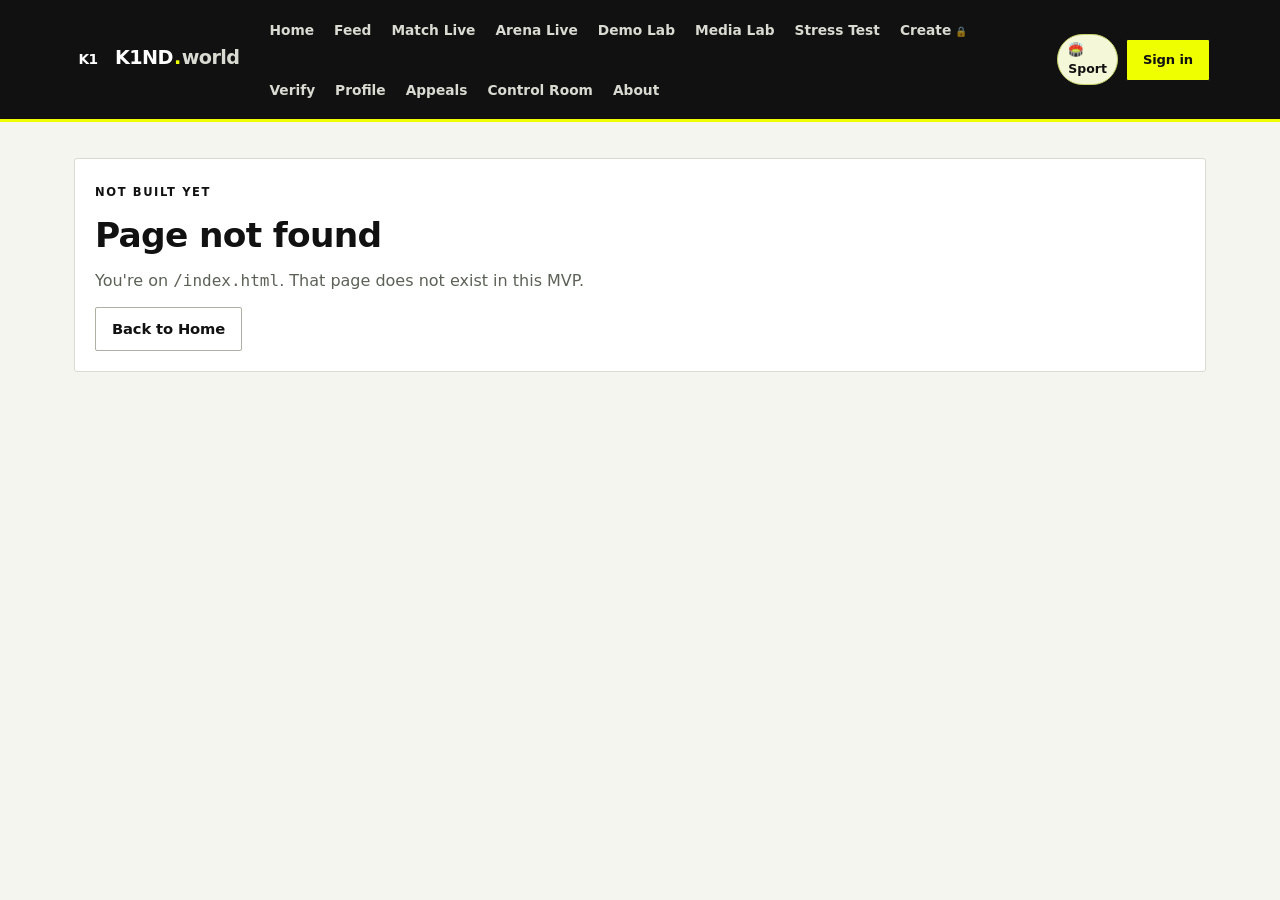
==== commit b0a5a8ca: "Prepare MVP October 2026 colour edition and hosted launch" ====
--- a/index.html
+++ b/index.html
@@ -3,14 +3,14 @@
 <head>
   <meta charset="utf-8" />
   <meta name="viewport" content="width=device-width, initial-scale=1, viewport-fit=cover" />
-  <meta name="theme-color" content="#F6F5F1" />
-  <title>K1ND.world — verified-first, safety-first sport</title>
+  <meta name="theme-color" content="#F5F5F0" />
+  <title>K1ND.world — MVP v10/2026</title>
   <meta name="description" content="A verified-first social platform for sport. Real identity behind every voice. Passion stays, abuse doesn't." />
-  <link rel="icon" href="data:image/svg+xml,%3Csvg xmlns='http://www.w3.org/2000/svg' viewBox='0 0 32 32'%3E%3Crect width='32' height='32' rx='8' fill='%230B0F14'/%3E%3Ctext x='50%25' y='54%25' dy='.02em' text-anchor='middle' dominant-baseline='middle' font-family='-apple-system,Segoe UI,Roboto,sans-serif' font-size='15' font-weight='700' fill='%23fff'%3EK%3C/text%3E%3Ccircle cx='24' cy='22' r='3' fill='%230E9C90'/%3E%3C/svg%3E" />
-  <link rel="stylesheet" href="/assets/css/styles.css?v=4.24.1.0" />
+  <link rel="icon" href="data:image/svg+xml,%3Csvg xmlns='http://www.w3.org/2000/svg' viewBox='0 0 32 32'%3E%3Crect width='32' height='32' rx='8' fill='%230B0F14'/%3E%3Ctext x='50%25' y='54%25' dy='.02em' text-anchor='middle' dominant-baseline='middle' font-family='-apple-system,Segoe UI,Roboto,sans-serif' font-size='15' font-weight='700' fill='%23fff'%3EK%3C/text%3E%3Ccircle cx='24' cy='22' r='3' fill='%23EFFF00'/%3E%3C/svg%3E" />
+  <link rel="stylesheet" href="/assets/css/styles.css?v=mvp.10.2026" />
 </head>
 <body>
   <div id="app"></div>
-  <script type="module" src="/assets/js/app.js?v=4.24.1.0"></script>
+  <script type="module" src="/assets/js/app.js?v=mvp.10.2026"></script>
 </body>
 </html>
--- a/assets/css/styles.css
+++ b/assets/css/styles.css
@@ -1,26 +1,26 @@
 /* =========================================================================
    K1ND.world — design system
-   Premium, calm, credible. Black / white / soft grey with a single teal accent.
+   Black / white / fluorescent yellow, matched to the K1ND investor data room.
    No external fonts or CDNs — system stack only, fully offline.
    ========================================================================= */
 
 :root {
   /* Ink & surfaces */
-  --ink:        #0B0F14;
-  --ink-soft:   #1B242D;
+  --ink:        #101110;
+  --ink-soft:   #101110;
   --bg:         #FFFFFF;
   --paper:      #F6F7F8;
-  --paper-2:    #EEF1F3;
-  --line:       #E2E6EA;
+  --paper-2:    #f5f5f0;
+  --line:       #f5f5f0;
   --line-strong:#CBD2D8;
-  --muted:      #69737D;
-  --muted-2:    #9AA3AB;
+  --muted:      #5c6257;
+  --muted-2:    #d9dbd2;
 
   /* Accent — one calm teal, used only where trust is signalled */
-  --teal:       #0E9C90;
-  --teal-deep:  #0A6F66;
-  --teal-tint:  #E7F5F3;
-  --teal-line:  #B9E2DC;
+  --teal:       #5c6257;
+  --teal-deep:  #5c6257;
+  --teal-tint:  #f5f5f0;
+  --teal-line:  #d9dbd2;
 
   /* Status */
   --danger:     #C23A2B;
@@ -40,9 +40,9 @@
   --r-md: 12px;
   --r-lg: 18px;
   --r-pill: 999px;
-  --shadow-sm: 0 1px 2px rgba(11,15,20,.05), 0 1px 1px rgba(11,15,20,.04);
-  --shadow-md: 0 6px 24px rgba(11,15,20,.08), 0 1px 2px rgba(11,15,20,.05);
-  --shadow-lg: 0 18px 48px rgba(11,15,20,.14);
+  --shadow-sm: 0 1px 2px rgba(16,17,16,.05), 0 1px 1px rgba(16,17,16,.04);
+  --shadow-md: 0 6px 24px rgba(16,17,16,.08), 0 1px 2px rgba(16,17,16,.05);
+  --shadow-lg: 0 18px 48px rgba(16,17,16,.14);
 
   /* Layout */
   --maxw: 1120px;
@@ -110,7 +110,7 @@
   text-decoration: none; color: var(--ink);
 }
 .brand .k { color: var(--ink); }
-.brand .dot { color: var(--teal); }
+.brand .dot { color: var(--ink); }
 .brand .world { color: var(--muted); font-weight: 560; }
 
 .nav {
@@ -368,7 +368,7 @@
   display: flex; align-items: center; justify-content: space-between; gap: 28px; flex-wrap: wrap;
 }
 .closing h2 { color: #fff; }
-.closing p { color: #B9C2C9; margin-top: 8px; max-width: 520px; }
+.closing p { color: #d9dbd2; margin-top: 8px; max-width: 520px; }
 .closing .btn-teal { background: var(--teal); }
 
 /* footer */
@@ -452,7 +452,7 @@
   font-family: inherit; font-size: .92rem; line-height: 1.45;
   border: 1px solid var(--line-strong); border-radius: var(--r-md); padding: 9px 12px; min-height: 40px;
 }
-.cc-input textarea:focus-visible { outline: 2px solid var(--teal); outline-offset: 1px; border-color: var(--teal); }
+.cc-input textarea:focus-visible { outline: 2px solid var(--teal); outline-offset: 1px; border-color: var(--ink); }
 .cc-row { display: flex; align-items: center; justify-content: space-between; margin-top: 8px; }
 .cc-hint { font-size: .74rem; color: var(--muted-2); display: inline-flex; align-items: center; gap: 5px; }
 
@@ -467,7 +467,7 @@
   font-family: inherit; font-size: 1.05rem; line-height: 1.5;
   border: 1px solid var(--line-strong); border-radius: var(--r-md); padding: 13px 15px;
 }
-.composer textarea:focus-visible { outline: 2px solid var(--teal); outline-offset: 1px; border-color: var(--teal); }
+.composer textarea:focus-visible { outline: 2px solid var(--teal); outline-offset: 1px; border-color: var(--ink); }
 .composer-foot { display: flex; align-items: center; justify-content: space-between; margin-top: 14px; gap: 12px; }
 .composer-foot .hint { font-size: .82rem; color: var(--muted); display: inline-flex; align-items: center; gap: 6px; }
 
@@ -493,7 +493,7 @@
    ========================================================================= */
 .modal-overlay {
   position: fixed; inset: 0; z-index: 100; display: grid; place-items: center; padding: 20px;
-  background: rgba(11,15,20,.44); backdrop-filter: blur(2px);
+  background: rgba(16,17,16,.44); backdrop-filter: blur(2px);
   opacity: 0; transition: opacity .14s ease;
 }
 .modal-overlay.show { opacity: 1; }
@@ -556,7 +556,7 @@
   background: #fff; color: var(--muted-2); font-family: var(--font-mono);
 }
 .vstep.active .num { background: var(--ink); color: #fff; border-color: var(--ink); }
-.vstep.done .num { background: var(--teal); color: #fff; border-color: var(--teal); }
+.vstep.done .num { background: var(--teal); color: #fff; border-color: var(--ink); }
 .vstep .lbl { font-size: .72rem; color: var(--muted); line-height: 1.2; max-width: 92px; }
 .vstep.active .lbl { color: var(--ink); font-weight: 600; }
 
@@ -587,7 +587,7 @@
   text-align: left; border: 1px solid var(--line-strong); background: #fff; border-radius: var(--r-md);
   padding: 14px; cursor: pointer; transition: border-color .12s, background .12s;
 }
-.outcome-btn:hover { border-color: var(--teal); background: var(--teal-tint); }
+.outcome-btn:hover { border-color: var(--ink); background: var(--teal-tint); }
 .outcome-btn b { display: block; font-size: .96rem; }
 .outcome-btn span { color: var(--muted); font-size: .8rem; }
 
@@ -858,7 +858,7 @@
 .cp-thumb { padding: 0; border: 2px solid var(--line); border-radius: var(--r-sm); overflow: hidden; cursor: pointer; background: none; width: 78px; height: 50px; transition: border-color .12s, transform .06s; }
 .cp-thumb img { width: 100%; height: 100%; object-fit: cover; display: block; }
 .cp-thumb:hover { border-color: var(--line-strong); }
-.cp-thumb.sel { border-color: var(--teal); box-shadow: 0 0 0 2px var(--teal-tint); }
+.cp-thumb.sel { border-color: var(--ink); box-shadow: 0 0 0 2px var(--teal-tint); }
 
 /* =========================================================================
    Luxe pass — brand signature, depth, refinement
@@ -867,27 +867,27 @@
   font-size: clamp(1.15rem, 2.6vw, 1.55rem); font-weight: 700; letter-spacing: -0.02em;
   color: var(--ink); margin-bottom: 16px; display: inline-flex; align-items: baseline;
 }
-.brand-kicker .one, .brand-kicker .kick-dot { color: var(--teal); }
+.brand-kicker .one, .brand-kicker .kick-dot { color: var(--ink); }
 
 .hero { position: relative; }
 .hero::before {
   content: ""; position: absolute; z-index: 0; top: -90px; right: -70px;
   width: 560px; height: 560px; border-radius: 50%; pointer-events: none;
-  background: radial-gradient(circle, rgba(14,156,144,.16), rgba(14,156,144,0) 66%);
+  background: radial-gradient(circle, rgba(16,17,16,.16), rgba(16,17,16,0) 66%);
 }
 .hero > * { position: relative; z-index: 1; }
 .hero h1 { font-size: clamp(2.6rem, 6.4vw, 4.4rem); }
 
 /* premium button depth */
-.btn-teal { box-shadow: 0 6px 18px rgba(14,156,144,.24); }
-.btn-teal:hover { box-shadow: 0 8px 22px rgba(14,156,144,.30); }
-.btn-primary { box-shadow: 0 6px 18px rgba(11,15,20,.16); }
+.btn-teal { box-shadow: 0 6px 18px rgba(16,17,16,.24); }
+.btn-teal:hover { box-shadow: 0 8px 22px rgba(16,17,16,.30); }
+.btn-primary { box-shadow: 0 6px 18px rgba(16,17,16,.16); }
 
 /* richer closing CTA */
-.closing { background: linear-gradient(135deg, #0b0f14 0%, #0f221e 100%); box-shadow: var(--shadow-lg); }
+.closing { background: linear-gradient(135deg, #101110 0%, #101110 100%); box-shadow: var(--shadow-lg); }
 
 /* the signature check card gets a touch more lift */
-.check-card { box-shadow: 0 24px 60px rgba(11,15,20,.16); }
+.check-card { box-shadow: 0 24px 60px rgba(16,17,16,.16); }
 
 /* About — response ladder */
 .ladder { display: grid; grid-template-columns: repeat(4, 1fr); gap: 12px; margin-top: 24px; }
@@ -897,24 +897,24 @@
 .rung.ok { border-top-color: var(--ok); }
 .rung.warn { border-top-color: var(--warn); }
 .rung.block { border-top-color: var(--danger); }
-.rung.review { border-top-color: var(--teal); }
+.rung.review { border-top-color: var(--ink); }
 @media (max-width: 720px) { .ladder { grid-template-columns: 1fr 1fr; } }
 
 /* =========================================================================
    Enhanced moderation + rights-safe media pass
    ========================================================================= */
-.modal-review { border-top-color: var(--teal); max-width: 540px; }
+.modal-review { border-top-color: var(--ink); max-width: 540px; }
 .badge-review { background: var(--teal-tint); color: var(--teal-deep); border-color: var(--teal-line); }
 .cp-safety { display:block; margin-top:8px; color:var(--muted-2); font-size:.72rem; line-height:1.35; }
 .adm-intro { color:var(--muted); font-size:.82rem; margin-top:3px; }
-.enhanced-section { border-color:var(--teal-line); box-shadow:0 14px 34px rgba(14,156,144,.08); }
+.enhanced-section { border-color:var(--teal-line); box-shadow:0 14px 34px rgba(16,17,16,.08); }
 .review-item { border:1px solid var(--teal-line); border-left:4px solid var(--teal); border-radius:var(--r-md); padding:15px 16px; margin-bottom:11px; background:linear-gradient(135deg,var(--teal-tint),#fff 72%); }
 .review-item:last-child { margin-bottom:0; }
 .review-item-head { display:flex; justify-content:space-between; align-items:flex-start; gap:12px; flex-wrap:wrap; margin-bottom:10px; font-size:.86rem; }
 .review-item-head > div { display:flex; align-items:center; gap:8px; flex-wrap:wrap; }
 .review-reason { color:var(--teal-deep); font-size:.78rem; font-weight:650; }
 .review-body { display:flex; gap:12px; align-items:stretch; }
-.review-content { flex:1; background:#fff; border-color:var(--teal-line); border-left-color:var(--teal); margin:0 0 10px; }
+.review-content { flex:1; background:#fff; border-color:var(--teal-line); border-left-color:var(--ink); margin:0 0 10px; }
 .review-thumb { width:124px; min-height:82px; max-height:112px; object-fit:cover; border-radius:var(--r-sm); border:1px solid var(--line); }
 .review-checks { font-family:var(--font-mono); color:var(--muted-2); font-size:.68rem; margin:0 0 10px; }
 .review-note { margin-left:auto; align-self:center; font-size:.76rem; }
@@ -983,16 +983,16 @@
 .avatar-link { display: inline-flex; flex: 0 0 auto; border-radius: 999px; }
 .avatar-link:focus-visible { outline: 3px solid color-mix(in srgb, var(--teal) 32%, transparent); outline-offset: 2px; }
 .user-link { color: inherit; text-decoration: none; }
-.user-link:hover { color: var(--teal-dark, #087d75); text-decoration: underline; text-underline-offset: 3px; }
+.user-link:hover { color: var(--teal-dark, #5c6257); text-decoration: underline; text-underline-offset: 3px; }
 .post-author-block { min-width: 0; }
 .post-author-row { flex-wrap: wrap; }
 .mini-follow {
   appearance: none; border: 1px solid color-mix(in srgb, var(--teal) 38%, var(--line));
-  background: var(--teal-tint, #eaf8f6); color: var(--teal-dark, #087d75);
+  background: var(--teal-tint, #f5f5f0); color: var(--teal-dark, #5c6257);
   border-radius: 999px; padding: 2px 9px; font: inherit; font-size: .72rem;
   font-weight: 700; line-height: 1.35; cursor: pointer; transition: .15s ease;
 }
-.mini-follow:hover { transform: translateY(-1px); border-color: var(--teal); background: #fff; }
+.mini-follow:hover { transform: translateY(-1px); border-color: var(--ink); background: #fff; }
 .mini-follow.is-following { color: var(--ink-soft); border-color: var(--line); background: var(--paper); }
 .mini-follow.is-following:hover { color: var(--danger); border-color: #e7bdb7; background: var(--danger-tint); }
 
@@ -1001,12 +1001,12 @@
   height: 158px; border-radius: var(--r-lg) var(--r-lg) 0 0;
   background:
     radial-gradient(circle at 20% 35%, rgba(255,255,255,.18) 0 2px, transparent 3px),
-    linear-gradient(135deg, #0b0f14 0%, #153d3a 55%, #0e9c90 100%);
+    linear-gradient(135deg, #101110 0%, #101110 55%, #5c6257 100%);
   border: 1px solid var(--line); border-bottom: 0;
 }
 .public-profile-cover.athlete-cover-variant {
   background:
-    linear-gradient(180deg, rgba(11,15,20,.05), rgba(11,15,20,.52)),
+    linear-gradient(180deg, rgba(16,17,16,.05), rgba(16,17,16,.52)),
     url('/assets/images/stadium.jpg') center 48% / cover no-repeat;
 }
 .public-profile-header {
@@ -1016,7 +1016,7 @@
 }
 .public-profile-avatar {
   position: absolute; top: -54px; left: 24px; width: 108px; height: 108px;
-  border: 5px solid var(--bg); box-shadow: 0 8px 24px rgba(11,15,20,.14);
+  border: 5px solid var(--bg); box-shadow: 0 8px 24px rgba(16,17,16,.14);
 }
 .public-profile-actions { position: absolute; top: 16px; right: 18px; }
 .public-profile-name-row { display: flex; align-items: center; flex-wrap: wrap; gap: 8px; }
@@ -1035,7 +1035,7 @@
 }
 .profile-tab span { font-size: .74rem; color: var(--muted-2); }
 .profile-tab:hover { color: var(--ink); }
-.profile-tab.active { color: var(--ink); border-bottom-color: var(--teal); }
+.profile-tab.active { color: var(--ink); border-bottom-color: var(--ink); }
 .public-profile-content { padding-top: 16px; }
 .profile-post-list, .profile-reply-list { display: grid; gap: 14px; }
 .profile-post { margin: 0; }
@@ -1045,14 +1045,14 @@
 }
 .profile-reply-text { color: var(--ink-soft); line-height: 1.55; margin: 8px 0 12px; }
 .quoted-post { border-left: 3px solid var(--line); padding: 10px 12px; color: var(--muted); background: var(--paper); border-radius: 0 var(--r-sm) var(--r-sm) 0; font-size: .9rem; }
-.text-link { display: inline-block; color: var(--teal-dark, #087d75); text-decoration: none; font-weight: 650; margin-top: 12px; }
+.text-link { display: inline-block; color: var(--teal-dark, #5c6257); text-decoration: none; font-weight: 650; margin-top: 12px; }
 .text-link:hover { text-decoration: underline; }
 .profile-about-grid { display: grid; grid-template-columns: 1fr 1fr; gap: 16px; }
 .compact-metrics { grid-template-columns: repeat(2, 1fr); }
 .people-panel { padding: 8px 16px 12px; }
 .people-panel .card-eyebrow { padding: 12px 0 8px; }
 .person-row { display: flex; align-items: center; gap: 11px; padding: 10px 2px; border-top: 1px solid var(--line); color: inherit; text-decoration: none; }
-.person-row:hover b { color: var(--teal-dark, #087d75); }
+.person-row:hover b { color: var(--teal-dark, #5c6257); }
 .person-copy { display: flex; flex-direction: column; min-width: 0; flex: 1; }
 .person-copy small { color: var(--muted-2); }
 .person-badges { display: inline-flex; align-items: center; gap: 4px; }
@@ -1093,7 +1093,7 @@
 .form-grid.two-col{display:grid;grid-template-columns:repeat(2,minmax(0,1fr));gap:14px}
 .profile-edit-form .field{display:flex;flex-direction:column;gap:7px;margin-bottom:14px;font-weight:650;color:var(--ink)}
 .profile-edit-form input,.profile-edit-form textarea{width:100%;border:1px solid var(--line);background:var(--paper);color:var(--ink);border-radius:10px;padding:11px 12px;font:inherit;outline:none}
-.profile-edit-form input:focus,.profile-edit-form textarea:focus{border-color:var(--teal);box-shadow:0 0 0 3px color-mix(in srgb,var(--teal) 14%,transparent)}
+.profile-edit-form input:focus,.profile-edit-form textarea:focus{border-color:var(--ink);box-shadow:0 0 0 3px color-mix(in srgb,var(--teal) 14%,transparent)}
 .profile-edit-form input:disabled{background:var(--soft);color:var(--muted)}
 .profile-edit-form small{align-self:flex-end;color:var(--muted);font-weight:500}
 .profile-edit-actions{display:flex;align-items:center;justify-content:space-between;gap:14px}
@@ -1105,25 +1105,25 @@
    for avatars and status chips; content surfaces use clean edges and rules.
    ========================================================================== */
 :root {
-  --ink: #101417;
-  --ink-soft: #2B3338;
+  --ink: #101110;
+  --ink-soft: #101110;
   --bg: #FFFFFF;
   --paper: #F6F5F1;
   --paper-2: #ECEBE6;
   --line: #D8D9D5;
   --line-strong: #B8BCB9;
-  --muted: #687176;
+  --muted: #5c6257;
   --muted-2: #92999C;
-  --teal: #0B9B8E;
-  --teal-deep: #08766D;
-  --teal-tint: #E7F4F1;
-  --teal-line: #AFD9D3;
+  --teal: #5c6257;
+  --teal-deep: #5c6257;
+  --teal-tint: #f5f5f0;
+  --teal-line: #d9dbd2;
   --r-sm: 2px;
   --r-md: 3px;
   --r-lg: 4px;
   --shadow-sm: none;
-  --shadow-md: 0 12px 32px rgba(16,20,23,.08);
-  --shadow-lg: 0 20px 55px rgba(16,20,23,.14);
+  --shadow-md: 0 12px 32px rgba(16,17,16,.08);
+  --shadow-lg: 0 20px 55px rgba(16,17,16,.14);
   --maxw: 1180px;
   --readw: 740px;
 }
@@ -1134,7 +1134,7 @@
   background: #F6F5F1;
   color: var(--ink);
 }
-::selection { background: #C7EAE4; color: var(--ink); }
+::selection { background: #f5f5f0; color: var(--ink); }
 h1,h2,h3,h4 { font-weight: 690; }
 .eyebrow { color: var(--teal-deep); font-weight: 760; letter-spacing: .14em; }
 .shell-main { padding: 36px 24px 108px; }
@@ -1155,7 +1155,7 @@
 }
 .brand .k { color: var(--ink); }
 .brand .world { color: var(--muted); }
-.brand .dot { color: var(--teal); }
+.brand .dot { color: var(--ink); }
 .nav { margin-left: 14px; gap: 20px; padding: 0; background: transparent; border: 0; border-radius: 0; }
 .nav a {
   position: relative; padding: 10px 0 9px; border-radius: 0;
@@ -1182,10 +1182,10 @@
   font-weight: 690; box-shadow: none; transform: none;
 }
 .btn:hover { transform: none; }
-.btn-teal { color: #fff; background: var(--teal); border-color: var(--teal); }
+.btn-teal { color: #fff; background: var(--teal); border-color: var(--ink); }
 .btn-teal:hover { background: var(--teal-deep); }
 .btn-primary { background: var(--ink); color: #fff; }
-.btn-primary:hover { background: #252B2E; }
+.btn-primary:hover { background: #101110; }
 .btn-ghost { background: transparent; border-color: var(--line-strong); }
 .btn-ghost:hover { background: #fff; border-color: var(--ink); }
 .btn-quiet { border-radius: 2px; }
@@ -1232,7 +1232,7 @@
   position: absolute; z-index: 3; top: 14px; left: 42px;
   display: flex; align-items: center; gap: 8px; padding: 7px 10px;
   color: var(--ink); background: rgba(255,255,255,.92);
-  border: 1px solid rgba(16,20,23,.18); border-radius: 2px;
+  border: 1px solid rgba(16,17,16,.18); border-radius: 2px;
   backdrop-filter: blur(8px); font-size: .66rem; letter-spacing: .08em;
 }
 .hero-scorecard span:last-child { color: var(--muted); letter-spacing: 0; margin-left: 3px; }
@@ -1377,30 +1377,30 @@
 .act:hover { background: var(--paper); color: var(--ink); }
 .comment { padding: 13px 0; }
 .cc-input textarea { background: #F7F7F4; border-radius: 2px; border-color: var(--line); }
-.cc-input textarea:focus { background: #fff; border-color: var(--teal); box-shadow: 0 0 0 2px rgba(11,155,142,.12); }
+.cc-input textarea:focus { background: #fff; border-color: var(--ink); box-shadow: 0 0 0 2px rgba(16,17,16,.12); }
 .mini-follow { border-radius: 2px; box-shadow: none; }
-.observer-banner { background: #EFF7F5; border-style: solid; border-color: var(--teal-line); box-shadow: none; }
+.observer-banner { background: #f5f5f0; border-style: solid; border-color: var(--teal-line); box-shadow: none; }
 
 /* Profiles */
 .public-profile-wrap,.profile-wrap,.athlete-wrap { max-width: 850px; }
 .public-profile-cover {
   height: 196px; border-radius: 0; box-shadow: none;
-  background: linear-gradient(110deg,#D7ECE8 0%,#F3F0E8 52%,#BBDDD6 100%);
+  background: linear-gradient(110deg,#f5f5f0 0%,#F3F0E8 52%,#d9dbd2 100%);
   border: 1px solid var(--line); border-bottom: 0;
 }
-.public-profile-cover:not(.athlete-cover-variant) { background: linear-gradient(110deg,#D7ECE8 0%,#F3F0E8 52%,#BBDDD6 100%); }
+.public-profile-cover:not(.athlete-cover-variant) { background: linear-gradient(110deg,#f5f5f0 0%,#F3F0E8 52%,#d9dbd2 100%); }
 .public-profile-header { padding: 66px 28px 26px; border-radius: 0; background: #fff; border: 1px solid var(--line); }
 .public-profile-avatar { width: 116px; height: 116px; top: -58px; left: 28px; border-width: 4px; border-color: #fff; }
 .public-profile-actions { top: 18px; right: 22px; }
 .profile-tabs { gap: 22px; padding: 0; border-bottom: 1px solid var(--line); }
 .profile-tab { padding: 13px 0 11px; border-radius: 0; }
 .profile-tab:hover { background: transparent; color: var(--ink); }
-.profile-tab.active { background: transparent; color: var(--ink); border-bottom-color: var(--teal); }
+.profile-tab.active { background: transparent; color: var(--ink); border-bottom-color: var(--ink); }
 .info-card { padding: 22px; border-radius: 2px; }
 .metric { border-radius: 2px; background: #fff; }
 .athlete-cover {
   height: 185px; border-radius: 0;
-  background: linear-gradient(180deg,transparent,rgba(16,20,23,.24)),url('/assets/images/stadium.jpg') center 45%/cover;
+  background: linear-gradient(180deg,transparent,rgba(16,17,16,.24)),url('/assets/images/stadium.jpg') center 45%/cover;
 }
 .athlete-head { border-radius: 0; padding: 0 28px 28px; }
 .athlete-head .avatar-lg { width: 108px; height: 108px; margin-top: -54px; border-width: 4px; }
@@ -1410,14 +1410,14 @@
 .stepper { margin-bottom: 28px; }
 .vstep .num { box-shadow: none; }
 .fake-field,.outcome-btn { background: #F7F7F4; }
-.outcome-btn:hover { transform: none; box-shadow: none; border-color: var(--teal); }
+.outcome-btn:hover { transform: none; box-shadow: none; border-color: var(--ink); }
 .metric-grid .metric { box-shadow: none; }
-.modal-backdrop { background: rgba(16,20,23,.62); backdrop-filter: blur(3px); }
+.modal-backdrop { background: rgba(16,17,16,.62); backdrop-filter: blur(3px); }
 .modal { border-radius: 3px; border: 1px solid var(--line-strong); box-shadow: var(--shadow-lg); }
 .modal-head { padding: 22px 24px; }
 .modal-body { padding: 22px 24px; }
 .modal-actions { padding: 18px 24px; background: #F6F5F1; }
-.toast { border-radius: 2px; padding: 11px 16px; background: rgba(16,20,23,.96); box-shadow: var(--shadow-md); }
+.toast { border-radius: 2px; padding: 11px 16px; background: rgba(16,17,16,.96); box-shadow: var(--shadow-md); }
 
 @media (max-width: 1050px) {
   .nav { gap: 14px; }
@@ -1567,10 +1567,10 @@
   padding:34px; border-radius:28px; background:var(--ink); color:#fff; overflow:hidden;
   position:relative;
 }
-.demo-command-hero::after { content:""; position:absolute; width:340px; height:340px; border-radius:50%; right:-160px; top:-180px; background:rgba(14,156,144,.2); }
-.demo-command-hero .eyebrow { color:#80d8d0; }
+.demo-command-hero::after { content:""; position:absolute; width:340px; height:340px; border-radius:50%; right:-160px; top:-180px; background:rgba(16,17,16,.2); }
+.demo-command-hero .eyebrow { color:#efff00; }
 .demo-command-hero h1 { margin-top:8px; max-width:720px; font-size:clamp(2.2rem,5vw,4.1rem); }
-.demo-command-hero h1 .accent { color:#74d1c8; }
+.demo-command-hero h1 .accent { color:#efff00; }
 .demo-command-hero > div:first-child > p { color:#c7cfd5; margin-top:16px; max-width:720px; font-size:1.03rem; }
 .demo-command-card { position:relative; z-index:1; align-self:end; background:#fff; color:var(--ink); border-radius:20px; padding:20px; box-shadow:var(--shadow-lg); }
 .mini-kicker { display:block; color:var(--muted); font-size:.68rem; font-weight:750; letter-spacing:.12em; text-transform:uppercase; margin-bottom:6px; }
@@ -1602,7 +1602,7 @@
 .presenter-shield span { flex:none; border-radius:999px; padding:4px 7px; background:var(--teal-deep); color:#fff; font-size:.62rem; font-weight:800; text-transform:uppercase; letter-spacing:.08em; }
 .presenter-shield b { color:var(--teal-deep); font-size:.7rem; line-height:1.4; }
 .break-input-card textarea { width:100%; min-height:145px; resize:vertical; border:1px solid var(--line-strong); border-radius:12px; padding:14px; font:inherit; font-size:1.04rem; background:#fff; color:var(--ink); outline:none; }
-.break-input-card textarea:focus { border-color:var(--teal); box-shadow:0 0 0 3px rgba(14,156,144,.12); }
+.break-input-card textarea:focus { border-color:var(--ink); box-shadow:0 0 0 3px rgba(16,17,16,.12); }
 .break-examples { display:flex; flex-wrap:wrap; gap:7px; margin-top:10px; }
 .break-examples button { border:1px solid var(--line); background:#fff; color:var(--muted); border-radius:999px; padding:6px 9px; cursor:pointer; font-size:.72rem; }
 .break-examples button:hover { color:var(--ink); border-color:var(--teal-line); }
@@ -1619,11 +1619,11 @@
 .lab-result-grid { display:grid; grid-template-columns:1fr 1.2fr; gap:10px; }
 .lab-result-grid > div { background:rgba(255,255,255,.65); border-radius:10px; padding:10px; }
 .lab-result-grid strong { display:block; text-transform:capitalize; font-size:.82rem; }
-.lab-rewrite { margin-top:auto; background:#fff; border:1px solid rgba(14,156,144,.28); border-radius:12px; padding:13px; box-shadow:var(--shadow-sm); }
+.lab-rewrite { margin-top:auto; background:#fff; border:1px solid rgba(16,17,16,.28); border-radius:12px; padding:13px; box-shadow:var(--shadow-sm); }
 .lab-rewrite p { margin-top:7px; font-weight:600; }
 .lab-rewrite-guidance { border-color:var(--warn); background:#fffaf0; }
 .lab-rewrite-guidance p { font-weight:500; color:#6e5732; }
-.lab-rewrite.safe-new-draft { border-color:#8fcfc8; background:linear-gradient(145deg,#f4fffd,#fff); }
+.lab-rewrite.safe-new-draft { border-color:#efff00; background:linear-gradient(145deg,#f5f5f0,#fff); }
 .rewrite-proof { display:grid; grid-template-columns:1fr 1fr; gap:7px; margin-top:11px; }
 .rewrite-proof span { display:block; border:1px solid var(--line); border-radius:9px; padding:8px; color:var(--muted); font-size:.7rem; line-height:1.35; background:rgba(255,255,255,.72); }
 .rewrite-proof b { display:block; margin-bottom:2px; color:var(--ink); font-size:.65rem; text-transform:uppercase; letter-spacing:.08em; }
@@ -1653,7 +1653,7 @@
 .image-lab-stage { display:grid; grid-template-columns:minmax(220px,.7fr) 1.3fr; gap:18px; }
 .image-scenario-preview { min-height:330px; border:1px solid var(--line); border-radius:18px; overflow:hidden; background:var(--paper); position:relative; }
 .image-scenario-preview img { width:100%; height:100%; object-fit:cover; min-height:330px; }
-.synthetic-preview { min-height:330px; display:flex; flex-direction:column; justify-content:center; align-items:center; gap:8px; text-align:center; padding:24px; background:linear-gradient(135deg,#171c22,#2a3037); color:#fff; }
+.synthetic-preview { min-height:330px; display:flex; flex-direction:column; justify-content:center; align-items:center; gap:8px; text-align:center; padding:24px; background:linear-gradient(135deg,#101110,#101110); color:#fff; }
 .synthetic-preview > span { font-size:3rem; }
 .synthetic-preview small { color:#b9c0c6; }
 .image-scenario-preview.warn .synthetic-preview, .image-scenario-preview.review .synthetic-preview { background:linear-gradient(135deg,#2d2736,#514561); }
@@ -1688,13 +1688,13 @@
 .mod-detection-head span:last-child { color:var(--muted); text-transform:capitalize; font-size:.75rem; margin-top:2px; }
 .mod-transform { display:grid; grid-template-columns:1fr 28px 1fr; align-items:stretch; gap:8px; margin:15px 0; }
 .mod-transform.blocked-transform .mod-original { background:var(--danger-tint); border-color:#ebc9c4; }
-.mod-transform.blocked-transform .mod-rewrite { background:#f2fffc; border-color:#a8dcd5; }
+.mod-transform.blocked-transform .mod-rewrite { background:#f5f5f0; border-color:#d9dbd2; }
 .mod-original, .mod-rewrite { border:1px solid var(--line); border-radius:12px; padding:12px; background:var(--paper); }
 .mod-original { border-color:#e7c8c2; background:#fff7f6; }
 .mod-rewrite { border-color:var(--teal-line); background:var(--teal-tint); }
 .mod-original p, .mod-rewrite p { margin-top:7px; font-weight:600; }
 .mod-mini-label { font-size:.67rem; font-weight:750; text-transform:uppercase; letter-spacing:.1em; color:var(--danger); }
-.mod-arrow { display:grid; place-items:center; color:var(--teal); font-size:1.3rem; animation:arrowPulse 1.2s ease infinite alternate; }
+.mod-arrow { display:grid; place-items:center; color:var(--ink); font-size:1.3rem; animation:arrowPulse 1.2s ease infinite alternate; }
 @keyframes arrowPulse { from { transform:translateX(-2px); opacity:.5; } to { transform:translateX(2px); opacity:1; } }
 .behaviour-friction { display:flex; flex-direction:column; gap:3px; border-radius:10px; padding:10px 12px; margin-top:10px; font-size:.8rem; background:var(--warn-tint); border:1px solid #ead6b0; }
 .behaviour-friction span { color:var(--muted); }
@@ -1720,9 +1720,9 @@
 /* control room */
 .control-room { display:flex; flex-direction:column; gap:20px; }
 .control-hero { display:grid; grid-template-columns:1.4fr .7fr; gap:20px; padding:28px; border-radius:24px; background:var(--ink); color:#fff; }
-.control-hero .eyebrow { color:#7fd4cc; }
+.control-hero .eyebrow { color:#efff00; }
 .control-hero h1 { margin-top:7px; }
-.control-hero > div:first-child p { margin-top:12px; color:#c2cbd1; max-width:700px; }
+.control-hero > div:first-child p { margin-top:12px; color:#d9dbd2; max-width:700px; }
 .control-audience { display:flex; gap:11px; align-items:flex-start; align-self:center; background:#fff; color:var(--ink); border-radius:16px; padding:16px; }
 .control-audience > span { font-size:1.7rem; }
 .control-audience div { display:flex; flex-direction:column; }
@@ -1763,7 +1763,7 @@
 .compact-panel p { color:var(--muted); font-size:.8rem; margin-top:6px; }
 .architecture-flow { display:flex; align-items:center; gap:7px; flex-wrap:wrap; margin:16px 0 10px; }
 .architecture-flow span { background:var(--paper); border:1px solid var(--line); border-radius:999px; padding:7px 10px; font-size:.76rem; font-weight:650; }
-.architecture-flow i { color:var(--teal); font-style:normal; }
+.architecture-flow i { color:var(--ink); font-style:normal; }
 .architecture-panel > p { color:var(--muted); font-size:.8rem; }
 .control-live-empty { margin-top:12px; border:1px dashed var(--line-strong); border-radius:14px; padding:16px; background:var(--paper); display:flex; gap:14px; align-items:center; flex-wrap:wrap; }
 .control-live-empty div { display:flex; align-items:center; gap:8px; }
@@ -1844,13 +1844,13 @@
 .ai-explanation p { color:var(--muted); font-size:.76rem; margin-top:4px; line-height:1.45; }
 .ai-signals { display:flex; gap:6px; align-items:center; flex-wrap:wrap; margin-top:10px; }
 .ai-signals > span:not(.mini-kicker) { background:#fff; border:1px solid var(--line); border-radius:999px; padding:4px 8px; font-size:.68rem; }
-.context-assessment { margin-top:12px; padding:12px; border:1px solid #cfdde9; border-radius:12px; background:#f7fafc; }
+.context-assessment { margin-top:12px; padding:12px; border:1px solid #f5f5f0; border-radius:12px; background:#f5f5f0; }
 .context-head { display:flex; align-items:center; justify-content:space-between; gap:12px; }
 .context-head b, .context-head span { display:block; }
 .context-head b { margin-top:3px; font-size:.82rem; }
 .context-risk { flex:none; border-radius:999px; padding:5px 8px; font:700 .68rem var(--font-mono); text-transform:uppercase; letter-spacing:.04em; background:var(--paper); border:1px solid var(--line); }
 .context-risk.low { background:var(--ok-tint); border-color:#bfe3cd; color:var(--ok); }
-.context-risk.guarded { background:#eef5fb; border-color:#c9dceb; color:#315f80; }
+.context-risk.guarded { background:#f5f5f0; border-color:#f5f5f0; color:#5c6257; }
 .context-risk.elevated { background:var(--warn-tint); border-color:#ead6b0; color:var(--warn); }
 .context-risk.high, .context-risk.critical { background:var(--danger-tint); border-color:#ebc9c4; color:var(--danger); }
 .context-grid { display:grid; grid-template-columns:1fr 1fr; gap:7px; margin-top:10px; }
@@ -1860,7 +1860,7 @@
 .context-grid b { margin-top:3px; font-size:.72rem; line-height:1.4; }
 .context-assessment > p { margin-top:9px; color:var(--muted); font-size:.73rem; line-height:1.45; }
 .context-modifiers { display:flex; flex-wrap:wrap; gap:5px; margin-top:9px; }
-.context-modifiers span { border:1px solid #cfdde9; background:#fff; border-radius:999px; padding:4px 7px; color:#466277; font-size:.64rem; }
+.context-modifiers span { border:1px solid #f5f5f0; background:#fff; border-radius:999px; padding:4px 7px; color:#5c6257; font-size:.64rem; }
 .language-coverage { display:grid; grid-template-columns:.7fr 1.3fr; gap:9px; border-top:1px solid var(--teal-line); margin-top:12px; padding-top:12px; }
 .language-coverage > div { background:#fff; border:1px solid var(--line); border-radius:10px; padding:10px 11px; }
 .language-coverage b, .language-coverage small { display:block; }
@@ -1890,14 +1890,14 @@
 /* v4.8 private presenter Hate Stress Test */
 .stress-wrap { display:flex; flex-direction:column; gap:20px; }
 .stress-hero { display:grid; grid-template-columns:minmax(0,1fr) auto; align-items:center; gap:24px; padding:30px; border-radius:24px; background:var(--ink); color:#fff; }
-.stress-hero .eyebrow { color:#7fd4cc; }
+.stress-hero .eyebrow { color:#efff00; }
 .stress-hero h1 { margin-top:7px; }
-.stress-hero p { max-width:760px; margin-top:11px; color:#c2cbd1; }
+.stress-hero p { max-width:760px; margin-top:11px; color:#d9dbd2; }
 .readiness-score { min-width:190px; padding:18px; border:1px solid rgba(255,255,255,.18); border-radius:17px; background:rgba(255,255,255,.08); text-align:center; }
 .readiness-score strong, .readiness-score span, .readiness-score small { display:block; }
 .readiness-score strong { font:700 2.2rem/1 var(--font-mono); }
 .readiness-score span { margin-top:9px; font-size:.7rem; font-weight:800; letter-spacing:.1em; }
-.readiness-score small { margin-top:4px; color:#c2cbd1; }
+.readiness-score small { margin-top:4px; color:#d9dbd2; }
 .readiness-score.pass span { color:#7de0ae; }
 .readiness-score.fail span { color:#ffb3aa; }
 .stress-verdicts { display:grid; grid-template-columns:repeat(4,1fr); gap:10px; }
@@ -1911,7 +1911,7 @@
 .stress-verdict strong { margin-top:2px; font:700 1.05rem var(--font-mono); }
 .stress-verdict small { color:var(--muted); font-size:.68rem; }
 .stress-live textarea { width:100%; min-height:120px; margin-top:18px; padding:14px; resize:vertical; border:1px solid var(--line-strong); border-radius:12px; background:var(--paper); color:var(--ink); font:inherit; outline:none; }
-.stress-live textarea:focus { border-color:var(--teal); box-shadow:0 0 0 3px rgba(14,156,144,.12); background:#fff; }
+.stress-live textarea:focus { border-color:var(--ink); box-shadow:0 0 0 3px rgba(16,17,16,.12); background:#fff; }
 .stress-live-result { margin-top:12px; padding:15px; border:1px solid var(--line); border-radius:14px; animation:labIn .18s ease; }
 .stress-live-result.clean { background:var(--ok-tint); border-color:#bfe3cd; }
 .stress-live-result.warning { background:var(--warn-tint); border-color:#ead6b0; }
@@ -1921,7 +1921,7 @@
 .stress-live-result dl { display:grid; grid-template-columns:90px 1fr; gap:7px 12px; margin-top:13px; }
 .stress-live-result dt { color:var(--muted); font-size:.7rem; font-weight:700; text-transform:uppercase; letter-spacing:.08em; }
 .stress-live-result dd { margin:0; font-size:.79rem; }
-.stress-live-result > .stress-rewrite-proof { display:grid; align-items:start; gap:5px; margin-top:14px; padding:12px; border:1px solid rgba(14,156,144,.3); border-radius:11px; background:#fff; }
+.stress-live-result > .stress-rewrite-proof { display:grid; align-items:start; gap:5px; margin-top:14px; padding:12px; border:1px solid rgba(16,17,16,.3); border-radius:11px; background:#fff; }
 .stress-rewrite-proof b { line-height:1.45; }
 .stress-rewrite-proof small { color:var(--muted); }
 .stress-filters { display:flex; flex-wrap:wrap; gap:7px; margin:18px 0 12px; }
@@ -1949,7 +1949,7 @@
 .pulse-topics > span { display:flex; flex-direction:column; justify-content:center; border:1px solid var(--line); border-radius:11px; padding:9px 10px; background:#fff; }
 .pulse-topics b { font-size:.77rem; }
 .pulse-topics small { color:var(--muted); font-size:.65rem; margin-top:3px; text-transform:capitalize; }
-.comment-thread + .comment-thread { border-top:1px solid rgba(226,230,234,.65); }
+.comment-thread + .comment-thread { border-top:1px solid rgba(16,17,16,.65); }
 .reply-action { border:0; background:transparent; padding:4px 0 0; color:var(--teal-deep); font:650 .72rem var(--font-sans); cursor:pointer; }
 .comment-replies { margin-left:38px; padding-left:12px; border-left:2px solid var(--teal-tint); }
 .reply-comment { padding:8px 0 !important; }
@@ -1972,11 +1972,11 @@
 .presenter-readiness span { color:var(--muted); font-size:.66rem; text-transform:uppercase; letter-spacing:.08em; }
 .presenter-readiness b { margin-top:3px; font-size:.76rem; }
 .presenter-readiness .btn { margin-top:9px; }
-.presenter-locked { border-bottom-color:var(--teal); box-shadow:0 5px 18px rgba(14,156,144,.08); }
+.presenter-locked { border-bottom-color:var(--ink); box-shadow:0 5px 18px rgba(16,17,16,.08); }
 .presenter-lock-pill { border:1px solid var(--teal-line); border-radius:999px; padding:5px 8px; background:var(--teal-tint); color:var(--teal-deep); font-size:.68rem; font-weight:800; white-space:nowrap; }
 .conversation-scenarios { display:grid; grid-template-columns:repeat(4,1fr); gap:8px; margin:14px 0; }
 .conversation-scenarios button { text-align:left; border:1px solid var(--line); border-radius:12px; padding:10px 11px; background:var(--paper); color:var(--ink); cursor:pointer; }
-.conversation-scenarios button.active { border-color:var(--teal); background:var(--teal-tint); box-shadow:0 0 0 2px rgba(14,156,144,.08); }
+.conversation-scenarios button.active { border-color:var(--ink); background:var(--teal-tint); box-shadow:0 0 0 2px rgba(16,17,16,.08); }
 .conversation-scenarios b, .conversation-scenarios small { display:block; }
 .conversation-scenarios b { font-size:.76rem; }
 .conversation-scenarios small { color:var(--muted); font-size:.66rem; margin-top:3px; line-height:1.35; }
@@ -1985,7 +1985,7 @@
 .red-team-capture b { font-size:.75rem; margin-top:2px; }
 .red-team-capture small { color:var(--muted); font-size:.66rem; margin-top:3px; }
 .product-story { grid-template-columns:repeat(6,1fr); }
-.moderation-context-proof { display:grid; grid-template-columns:1fr 1fr; gap:8px; margin:12px 0; border:1px solid #cfdde9; border-radius:12px; padding:11px; background:#f7fafc; }
+.moderation-context-proof { display:grid; grid-template-columns:1fr 1fr; gap:8px; margin:12px 0; border:1px solid #f5f5f0; border-radius:12px; padding:11px; background:#f5f5f0; }
 .moderation-context-proof > .mini-kicker { grid-column:1 / -1; }
 .moderation-context-proof > div { border:1px solid var(--line); border-radius:9px; padding:8px; background:#fff; }
 .moderation-context-proof b, .moderation-context-proof span { display:block; }
@@ -2023,7 +2023,7 @@
 .policy-console-bar b { color:var(--ink); font-size:.72rem; margin-top:5px; }
 .policy-console-bar small { font-size:.64rem; margin-top:3px; }
 .review-context-evidence { display:flex; flex-wrap:wrap; gap:6px; margin:9px 0; }
-.review-context-evidence span { border:1px solid #cfdde9; border-radius:999px; padding:4px 7px; background:#f7fafc; color:#466277; font-size:.65rem; }
+.review-context-evidence span { border:1px solid #f5f5f0; border-radius:999px; padding:4px 7px; background:#f5f5f0; color:#5c6257; font-size:.65rem; }
 .adm-empty.compact { padding:13px; font-size:.72rem; }
 
 @media (max-width:1100px) {
@@ -2042,94 +2042,135 @@
   .learning-stages { grid-template-columns:1fr; }
 }
 /* V4.13 · multimodal evidence and upload composer */
-.media-lab-wrap{display:grid;gap:24px;padding-bottom:44px}.media-lab-hero{display:grid;grid-template-columns:minmax(0,1fr) 230px;gap:30px;align-items:center;padding:42px;border-radius:28px;color:#fff;background:radial-gradient(circle at 86% 12%,rgba(101,226,195,.22),transparent 31%),linear-gradient(135deg,#072e35,#0d5b62)}.media-lab-hero h1{font-size:clamp(2.35rem,5vw,4.7rem);line-height:.98;max-width:820px;margin:10px 0 18px}.media-lab-hero p{max-width:730px;color:#d6eeee;font-size:1.05rem;line-height:1.65}.media-readiness{aspect-ratio:1;display:flex;flex-direction:column;align-items:center;justify-content:center;text-align:center;border:1px solid rgba(255,255,255,.2);border-radius:50%;background:rgba(4,27,32,.46);box-shadow:inset 0 0 0 10px rgba(101,226,195,.08)}.media-readiness strong{font-size:2.8rem}.media-readiness span{font-weight:700;max-width:130px}.media-readiness small{margin-top:7px;color:#acd9d4}.media-challenge-grid{display:grid;grid-template-columns:repeat(3,1fr);gap:16px}.media-challenge-grid button{overflow:hidden;padding:0;text-align:left;border:1px solid var(--line);border-radius:18px;background:var(--card);cursor:pointer;transition:.18s ease}.media-challenge-grid button:hover{transform:translateY(-3px);box-shadow:0 12px 28px rgba(4,32,36,.12);border-color:var(--teal)}.media-challenge-grid img{display:block;width:100%;aspect-ratio:16/9;object-fit:cover}.media-challenge-grid button>span{display:flex;justify-content:space-between;gap:12px;align-items:center;padding:14px 16px}.media-challenge-grid small{color:var(--muted)}.media-run-actions{display:flex;gap:10px;flex-wrap:wrap;margin-top:18px}.media-upload-label{position:relative;overflow:hidden}.media-upload-label input{position:absolute;inset:0;opacity:0;cursor:pointer}.media-status{margin-top:14px;padding:12px 15px;border-radius:12px;background:var(--soft);color:var(--muted);font-weight:700}.media-results{display:grid;gap:16px;margin-top:16px}.media-result{border:1px solid var(--line);border-left:5px solid #6b7c80;border-radius:18px;background:var(--card);padding:20px}.media-result.clean{border-left-color:var(--teal)}.media-result.warning{border-left-color:#d99a19}.media-result.review{border-left-color:#8f64d8}.media-result.block{border-left-color:#d84b5d}.media-result-head{display:flex;gap:12px;align-items:center}.media-result-head>div{display:flex;flex-direction:column;gap:4px}.media-result-head small{color:var(--muted)}.media-evidence-grid{display:grid;grid-template-columns:repeat(4,1fr);gap:10px;margin-top:16px}.media-evidence-grid>div{display:flex;flex-direction:column;gap:5px;padding:13px;border-radius:12px;background:var(--soft)}.media-evidence-grid span,.media-evidence-grid small{font-size:.76rem;color:var(--muted)}.ocr-transcript,.media-boundary{margin-top:13px;padding:14px;border-radius:12px;background:#f6faf9}.ocr-transcript p{font-size:1.08rem;font-weight:750;margin:5px 0 0}.media-boundary{display:flex;gap:14px;align-items:flex-start;background:#fff7e5}.media-boundary span{color:#654f22;font-size:.84rem;line-height:1.5}.media-coverage-note{display:grid;grid-template-columns:1fr 1.15fr;gap:35px;align-items:center;padding:30px;border:1px solid var(--line);border-radius:22px;background:var(--card)}.media-coverage-note h2{margin:8px 0 0}.media-coverage-note p{color:var(--muted);line-height:1.7}.composer-upload{display:inline-flex;align-items:center;gap:7px;margin-top:11px;padding:9px 13px;border:1px dashed var(--teal);border-radius:10px;color:var(--teal-dark);font-weight:750;cursor:pointer;position:relative;overflow:hidden}.composer-upload input{position:absolute;inset:0;opacity:0;cursor:pointer}.composer-upload-preview{display:flex;gap:12px;align-items:center;margin-top:10px}.composer-upload-preview:empty{display:none}.composer-upload-preview img{width:92px;height:58px;object-fit:cover;border-radius:9px}.composer-upload-preview span{display:flex;flex-direction:column}.composer-upload-preview small{color:var(--muted)}.modal-media-evidence{margin:14px 0;padding:14px;border:1px solid var(--line);border-radius:13px;background:var(--soft)}.modal-media-evidence>div{display:flex;flex-direction:column;gap:3px;margin-top:6px}.modal-media-evidence small,.modal-media-evidence p{color:var(--muted);font-size:.8rem}.modal-media-evidence p{margin:8px 0 0;line-height:1.5}
+.media-lab-wrap{display:grid;gap:24px;padding-bottom:44px}.media-lab-hero{display:grid;grid-template-columns:minmax(0,1fr) 230px;gap:30px;align-items:center;padding:42px;border-radius:28px;color:#fff;background:radial-gradient(circle at 86% 12%,rgba(16,17,16,.22),transparent 31%),linear-gradient(135deg,#101110,#101110)}.media-lab-hero h1{font-size:clamp(2.35rem,5vw,4.7rem);line-height:.98;max-width:820px;margin:10px 0 18px}.media-lab-hero p{max-width:730px;color:#f5f5f0;font-size:1.05rem;line-height:1.65}.media-readiness{aspect-ratio:1;display:flex;flex-direction:column;align-items:center;justify-content:center;text-align:center;border:1px solid rgba(255,255,255,.2);border-radius:50%;background:rgba(16,17,16,.46);box-shadow:inset 0 0 0 10px rgba(16,17,16,.08)}.media-readiness strong{font-size:2.8rem}.media-readiness span{font-weight:700;max-width:130px}.media-readiness small{margin-top:7px;color:#d9dbd2}.media-challenge-grid{display:grid;grid-template-columns:repeat(3,1fr);gap:16px}.media-challenge-grid button{overflow:hidden;padding:0;text-align:left;border:1px solid var(--line);border-radius:18px;background:var(--card);cursor:pointer;transition:.18s ease}.media-challenge-grid button:hover{transform:translateY(-3px);box-shadow:0 12px 28px rgba(16,17,16,.12);border-color:var(--teal)}.media-challenge-grid img{display:block;width:100%;aspect-ratio:16/9;object-fit:cover}.media-challenge-grid button>span{display:flex;justify-content:space-between;gap:12px;align-items:center;padding:14px 16px}.media-challenge-grid small{color:var(--muted)}.media-run-actions{display:flex;gap:10px;flex-wrap:wrap;margin-top:18px}.media-upload-label{position:relative;overflow:hidden}.media-upload-label input{position:absolute;inset:0;opacity:0;cursor:pointer}.media-status{margin-top:14px;padding:12px 15px;border-radius:12px;background:var(--soft);color:var(--muted);font-weight:700}.media-results{display:grid;gap:16px;margin-top:16px}.media-result{border:1px solid var(--line);border-left:5px solid #5c6257;border-radius:18px;background:var(--card);padding:20px}.media-result.clean{border-left-color:var(--teal)}.media-result.warning{border-left-color:#d99a19}.media-result.review{border-left-color:#8f64d8}.media-result.block{border-left-color:#d84b5d}.media-result-head{display:flex;gap:12px;align-items:center}.media-result-head>div{display:flex;flex-direction:column;gap:4px}.media-result-head small{color:var(--muted)}.media-evidence-grid{display:grid;grid-template-columns:repeat(4,1fr);gap:10px;margin-top:16px}.media-evidence-grid>div{display:flex;flex-direction:column;gap:5px;padding:13px;border-radius:12px;background:var(--soft)}.media-evidence-grid span,.media-evidence-grid small{font-size:.76rem;color:var(--muted)}.ocr-transcript,.media-boundary{margin-top:13px;padding:14px;border-radius:12px;background:#f5f5f0}.ocr-transcript p{font-size:1.08rem;font-weight:750;margin:5px 0 0}.media-boundary{display:flex;gap:14px;align-items:flex-start;background:#fff7e5}.media-boundary span{color:#654f22;font-size:.84rem;line-height:1.5}.media-coverage-note{display:grid;grid-template-columns:1fr 1.15fr;gap:35px;align-items:center;padding:30px;border:1px solid var(--line);border-radius:22px;background:var(--card)}.media-coverage-note h2{margin:8px 0 0}.media-coverage-note p{color:var(--muted);line-height:1.7}.composer-upload{display:inline-flex;align-items:center;gap:7px;margin-top:11px;padding:9px 13px;border:1px dashed var(--teal);border-radius:10px;color:var(--teal-dark);font-weight:750;cursor:pointer;position:relative;overflow:hidden}.composer-upload input{position:absolute;inset:0;opacity:0;cursor:pointer}.composer-upload-preview{display:flex;gap:12px;align-items:center;margin-top:10px}.composer-upload-preview:empty{display:none}.composer-upload-preview img{width:92px;height:58px;object-fit:cover;border-radius:9px}.composer-upload-preview span{display:flex;flex-direction:column}.composer-upload-preview small{color:var(--muted)}.modal-media-evidence{margin:14px 0;padding:14px;border:1px solid var(--line);border-radius:13px;background:var(--soft)}.modal-media-evidence>div{display:flex;flex-direction:column;gap:3px;margin-top:6px}.modal-media-evidence small,.modal-media-evidence p{color:var(--muted);font-size:.8rem}.modal-media-evidence p{margin:8px 0 0;line-height:1.5}
 @media(max-width:900px){.media-lab-hero{grid-template-columns:1fr}.media-readiness{width:180px}.media-challenge-grid{grid-template-columns:1fr 1fr}.media-evidence-grid{grid-template-columns:1fr 1fr}.media-coverage-note{grid-template-columns:1fr}}
 @media(max-width:620px){.media-lab-hero{padding:28px 22px}.media-challenge-grid,.media-evidence-grid{grid-template-columns:1fr}.media-boundary{display:block}.media-boundary b{display:block;margin-bottom:6px}}
 
 /* V4.14 · server-authoritative enforcement and durable evidence */
-.server-receipt-proof{display:grid;grid-template-columns:auto 1fr;gap:6px 12px;align-items:center;margin:14px 0;padding:13px 14px;border:1px solid #9fd8ce;border-radius:13px;background:#eefbf8}.server-receipt-proof>div{display:flex;flex-wrap:wrap;align-items:center;gap:8px}.server-receipt-proof code{font-size:.69rem;color:#315f5a}.server-receipt-proof small{grid-column:2;color:#496d68}.server-receipt-proof.unavailable{display:flex;flex-direction:column;align-items:flex-start;border-color:#e5b8bd;background:#fff2f3;color:#8d2935}
-.server-evidence-section{background:linear-gradient(140deg,#f4fffc,#fff);border-color:#b9e2da}.server-evidence-overview{display:grid;grid-template-columns:repeat(5,1fr);gap:10px;margin:16px 0}.server-evidence-overview>div{display:flex;flex-direction:column;padding:14px;border:1px solid #cfe8e2;border-radius:13px;background:#fff}.server-evidence-overview strong{font:800 1.55rem var(--font-mono);color:var(--teal-dark)}.server-evidence-overview span{font-size:.72rem;color:var(--muted)}.server-outcomes{display:flex;gap:8px;flex-wrap:wrap;margin-bottom:14px}.server-outcomes span{display:flex;gap:5px;padding:6px 10px;border-radius:999px;background:#e8f5f2;font-size:.72rem;color:#44635f}.server-receipt-list{display:grid;grid-template-columns:repeat(2,minmax(0,1fr));gap:10px}.server-receipt-row{padding:13px;border:1px solid var(--line);border-radius:12px;background:#fff}.server-receipt-row>div{display:flex;align-items:center;gap:8px}.server-receipt-row p{margin:9px 0;font-size:.82rem;line-height:1.45}.server-receipt-row small{color:var(--muted);font:500 .68rem var(--font-mono)}.appeal-durable{display:block;margin-top:7px}.appeal-durable.stored{color:var(--teal-dark)}.appeal-durable.unavailable{color:var(--danger)}
+.server-receipt-proof{display:grid;grid-template-columns:auto 1fr;gap:6px 12px;align-items:center;margin:14px 0;padding:13px 14px;border:1px solid #d9dbd2;border-radius:13px;background:#f5f5f0}.server-receipt-proof>div{display:flex;flex-wrap:wrap;align-items:center;gap:8px}.server-receipt-proof code{font-size:.69rem;color:#101110}.server-receipt-proof small{grid-column:2;color:#5c6257}.server-receipt-proof.unavailable{display:flex;flex-direction:column;align-items:flex-start;border-color:#e5b8bd;background:#fff2f3;color:#8d2935}
+.server-evidence-section{background:linear-gradient(140deg,#f5f5f0,#fff);border-color:#d9dbd2}.server-evidence-overview{display:grid;grid-template-columns:repeat(5,1fr);gap:10px;margin:16px 0}.server-evidence-overview>div{display:flex;flex-direction:column;padding:14px;border:1px solid #f5f5f0;border-radius:13px;background:#fff}.server-evidence-overview strong{font:800 1.55rem var(--font-mono);color:var(--teal-dark)}.server-evidence-overview span{font-size:.72rem;color:var(--muted)}.server-outcomes{display:flex;gap:8px;flex-wrap:wrap;margin-bottom:14px}.server-outcomes span{display:flex;gap:5px;padding:6px 10px;border-radius:999px;background:#f5f5f0;font-size:.72rem;color:#101110}.server-receipt-list{display:grid;grid-template-columns:repeat(2,minmax(0,1fr));gap:10px}.server-receipt-row{padding:13px;border:1px solid var(--line);border-radius:12px;background:#fff}.server-receipt-row>div{display:flex;align-items:center;gap:8px}.server-receipt-row p{margin:9px 0;font-size:.82rem;line-height:1.45}.server-receipt-row small{color:var(--muted);font:500 .68rem var(--font-mono)}.appeal-durable{display:block;margin-top:7px}.appeal-durable.stored{color:var(--teal-dark)}.appeal-durable.unavailable{color:var(--danger)}
 @media(max-width:780px){.server-evidence-overview,.server-receipt-list{grid-template-columns:1fr 1fr}}
 @media(max-width:520px){.server-evidence-overview,.server-receipt-list{grid-template-columns:1fr}.server-receipt-proof{grid-template-columns:1fr}.server-receipt-proof small{grid-column:1}}
 /* V4.13 · appeals and adjudication */
-.appeals-wrap{display:grid;gap:22px;padding-bottom:42px}.appeals-hero{display:flex;justify-content:space-between;gap:24px;align-items:center;padding:34px;border-radius:24px;background:linear-gradient(135deg,#edf9f6,#f8fbfb);border:1px solid #d9ebe7}.appeals-hero h1{font-size:clamp(2rem,4vw,3.7rem);margin:8px 0 12px}.appeals-hero p{max-width:720px;color:var(--muted);line-height:1.65}.appeal-rights-badge{padding:12px 15px;border-radius:999px;background:var(--teal);color:#fff;font-weight:800;white-space:nowrap}.appeals-grid{display:grid;grid-template-columns:1fr 1fr;gap:20px}.appeal-history{display:grid;gap:12px;margin-top:12px}.appeal-history article{padding:15px;border:1px solid var(--line);border-radius:13px;background:var(--soft);display:grid;gap:8px}.appeal-history article>div{display:flex;justify-content:space-between;gap:10px}.appeal-history article p{margin:0;line-height:1.5}.appeal-history article small{color:var(--muted)}.appeal-boundary{display:flex;gap:18px;align-items:center;padding:18px 20px;border-radius:15px;background:#fff7e5;color:#59461d}.appeal-boundary span{line-height:1.5}@media(max-width:760px){.appeals-hero{display:block}.appeal-rights-badge{display:inline-block;margin-top:18px}.appeals-grid{grid-template-columns:1fr}.appeal-boundary{display:block}.appeal-boundary b{display:block;margin-bottom:7px}}
+.appeals-wrap{display:grid;gap:22px;padding-bottom:42px}.appeals-hero{display:flex;justify-content:space-between;gap:24px;align-items:center;padding:34px;border-radius:24px;background:linear-gradient(135deg,#f5f5f0,#f8fbfb);border:1px solid #f5f5f0}.appeals-hero h1{font-size:clamp(2rem,4vw,3.7rem);margin:8px 0 12px}.appeals-hero p{max-width:720px;color:var(--muted);line-height:1.65}.appeal-rights-badge{padding:12px 15px;border-radius:999px;background:var(--teal);color:#fff;font-weight:800;white-space:nowrap}.appeals-grid{display:grid;grid-template-columns:1fr 1fr;gap:20px}.appeal-history{display:grid;gap:12px;margin-top:12px}.appeal-history article{padding:15px;border:1px solid var(--line);border-radius:13px;background:var(--soft);display:grid;gap:8px}.appeal-history article>div{display:flex;justify-content:space-between;gap:10px}.appeal-history article p{margin:0;line-height:1.5}.appeal-history article small{color:var(--muted)}.appeal-boundary{display:flex;gap:18px;align-items:center;padding:18px 20px;border-radius:15px;background:#fff7e5;color:#59461d}.appeal-boundary span{line-height:1.5}@media(max-width:760px){.appeals-hero{display:block}.appeal-rights-badge{display:inline-block;margin-top:18px}.appeals-grid{grid-template-columns:1fr}.appeal-boundary{display:block}.appeal-boundary b{display:block;margin-bottom:7px}}
 /* V4.13 · operational intelligence */
 .harassment-graph{display:grid;gap:10px}.graph-edge{display:grid;grid-template-columns:minmax(0,1fr) auto auto;align-items:center;gap:15px;padding:14px;border:1px solid var(--line);border-radius:13px;background:var(--soft)}.graph-edge>div{display:flex;gap:10px;align-items:center}.graph-edge>div span{color:var(--muted)}.graph-edge small{color:var(--muted)}.graph-edge.persistent{border-color:#efb3bb;background:#fff6f7}.language-quality-table{display:grid;grid-template-columns:repeat(3,1fr);gap:10px}.language-quality-table>div{display:flex;flex-direction:column;gap:5px;padding:14px;border:1px solid var(--line);border-radius:12px}.language-quality-table span,.language-quality-table small{color:var(--muted);font-size:.8rem}.language-quality-table em{font-style:normal;font-size:.73rem;color:var(--teal-dark);font-weight:750}.quality-boundary{margin-top:13px;padding:13px;border-radius:11px;background:#fff7e5;color:#665022;font-size:.84rem}.appeal-review-item{display:grid;gap:12px;padding:16px;border:1px solid var(--line);border-radius:14px;background:var(--card);margin-top:12px}.compact-field{max-width:320px}@media(max-width:850px){.language-quality-table{grid-template-columns:1fr 1fr}.graph-edge{grid-template-columns:1fr}.graph-edge .badge{justify-self:start}}@media(max-width:560px){.language-quality-table{grid-template-columns:1fr}}
 
 /* V4.15 · authenticated platform preview */
-.session-identity{display:flex;align-items:center;gap:8px;padding:5px 9px;border:1px solid var(--line);border-radius:999px;background:#fff;color:var(--ink);text-decoration:none}.session-identity span,.session-identity b,.session-identity small{display:block}.session-identity b{font-size:.72rem;line-height:1.1}.session-identity small{font-size:.58rem;color:var(--muted);margin-top:2px}.avatar-xs{width:28px;height:28px}.auth-shell{display:grid;gap:24px;padding:34px 0 54px}.auth-intro{max-width:780px}.auth-intro h1{font-size:clamp(2.4rem,5vw,5rem);line-height:.98;margin:10px 0 18px}.auth-intro p{max-width:700px;color:var(--muted);font-size:1.02rem;line-height:1.65}.auth-grid{display:grid;grid-template-columns:minmax(0,.85fr) minmax(0,1.15fr);gap:18px;align-items:start}.auth-card{border-color:#cde5df;background:linear-gradient(145deg,#f4fffc,#fff)}.auth-card label{display:grid;gap:7px;color:var(--muted);font-size:.75rem;font-weight:750}.auth-card input,.auth-card select{width:100%;box-sizing:border-box;border:1px solid var(--line-strong);border-radius:11px;padding:12px;background:#fff;color:var(--ink);font:inherit}.form-error{padding:10px 12px;border-radius:10px;background:#fff0f1;color:var(--danger);font-size:.78rem}.auth-credentials{display:grid;gap:8px}.auth-credentials>.mini-kicker{margin-bottom:4px}.auth-credentials button{display:flex;align-items:center;justify-content:space-between;gap:14px;width:100%;padding:11px 12px;border:1px solid var(--line);border-radius:11px;background:#fff;text-align:left;color:var(--ink);cursor:pointer}.auth-credentials button:hover{border-color:var(--teal);background:var(--teal-tint)}.auth-credentials span,.auth-credentials b,.auth-credentials small{display:block}.auth-credentials small{margin-top:3px;color:var(--muted);font-size:.67rem}.auth-credentials code{padding:6px 8px;border-radius:7px;background:var(--soft);font-weight:800}.auth-security-strip{display:grid;grid-template-columns:repeat(3,1fr);gap:10px}.auth-security-strip span{padding:13px;border:1px solid #cde5df;border-radius:12px;background:#f4fffc;color:var(--muted);font-size:.73rem;line-height:1.45}.auth-security-strip b{display:block;color:var(--teal-dark);margin-bottom:3px}
+.session-identity{display:flex;align-items:center;gap:8px;padding:5px 9px;border:1px solid var(--line);border-radius:999px;background:#fff;color:var(--ink);text-decoration:none}.session-identity span,.session-identity b,.session-identity small{display:block}.session-identity b{font-size:.72rem;line-height:1.1}.session-identity small{font-size:.58rem;color:var(--muted);margin-top:2px}.avatar-xs{width:28px;height:28px}.auth-shell{display:grid;gap:24px;padding:34px 0 54px}.auth-intro{max-width:780px}.auth-intro h1{font-size:clamp(2.4rem,5vw,5rem);line-height:.98;margin:10px 0 18px}.auth-intro p{max-width:700px;color:var(--muted);font-size:1.02rem;line-height:1.65}.auth-grid{display:grid;grid-template-columns:minmax(0,.85fr) minmax(0,1.15fr);gap:18px;align-items:start}.auth-card{border-color:#f5f5f0;background:linear-gradient(145deg,#f5f5f0,#fff)}.auth-card label{display:grid;gap:7px;color:var(--muted);font-size:.75rem;font-weight:750}.auth-card input,.auth-card select{width:100%;box-sizing:border-box;border:1px solid var(--line-strong);border-radius:11px;padding:12px;background:#fff;color:var(--ink);font:inherit}.form-error{padding:10px 12px;border-radius:10px;background:#fff0f1;color:var(--danger);font-size:.78rem}.auth-credentials{display:grid;gap:8px}.auth-credentials>.mini-kicker{margin-bottom:4px}.auth-credentials button{display:flex;align-items:center;justify-content:space-between;gap:14px;width:100%;padding:11px 12px;border:1px solid var(--line);border-radius:11px;background:#fff;text-align:left;color:var(--ink);cursor:pointer}.auth-credentials button:hover{border-color:var(--ink);background:var(--teal-tint)}.auth-credentials span,.auth-credentials b,.auth-credentials small{display:block}.auth-credentials small{margin-top:3px;color:var(--muted);font-size:.67rem}.auth-credentials code{padding:6px 8px;border-radius:7px;background:var(--soft);font-weight:800}.auth-security-strip{display:grid;grid-template-columns:repeat(3,1fr);gap:10px}.auth-security-strip span{padding:13px;border:1px solid #f5f5f0;border-radius:12px;background:#f5f5f0;color:var(--muted);font-size:.73rem;line-height:1.45}.auth-security-strip b{display:block;color:var(--teal-dark);margin-bottom:3px}
 @media(max-width:820px){.auth-grid,.auth-security-strip{grid-template-columns:1fr}.session-identity span{display:none}}
 .case-workspace-list{display:grid;grid-template-columns:repeat(2,minmax(0,1fr));gap:11px}.case-row{display:grid;gap:9px;padding:14px;border:1px solid var(--line);border-left:4px solid #8f64d8;border-radius:12px;background:#fff}.case-row.priority-critical{border-left-color:var(--danger)}.case-row.priority-high{border-left-color:#d99a19}.case-row>div b,.case-row>div small{display:block}.case-row>div b{margin-top:7px}.case-row>div small,.case-row p{color:var(--muted);font-size:.69rem}.case-row form{display:grid;grid-template-columns:.7fr 1.5fr auto;gap:7px}.case-row select,.case-row input{min-width:0;border:1px solid var(--line-strong);border-radius:8px;padding:8px;background:#fff;color:var(--ink)}.evaluation-grid{display:grid;grid-template-columns:repeat(3,1fr);gap:10px}.evaluation-grid>div,.provider-readiness span{display:flex;flex-direction:column;gap:5px;padding:13px;border:1px solid var(--line);border-radius:11px;background:#fff}.evaluation-grid strong{font-size:1.15rem;color:var(--teal-dark)}.evaluation-grid small,.provider-readiness small{color:var(--muted);font-size:.69rem;line-height:1.45}.provider-readiness{display:grid;grid-template-columns:repeat(4,1fr);gap:8px;margin-top:10px}
 @media(max-width:880px){.case-workspace-list,.evaluation-grid,.provider-readiness{grid-template-columns:1fr 1fr}.case-row form{grid-template-columns:1fr}}
 @media(max-width:580px){.case-workspace-list,.evaluation-grid,.provider-readiness{grid-template-columns:1fr}}
 
 /* V4.16 · production pilot and adaptive safety operations (retained in V4.17) */
-.pilot-ops-wrap{display:grid;gap:22px;padding:24px 0 56px}.pilot-loading,.pilot-gate{max-width:720px;margin:48px auto}.pilot-hero{display:grid;grid-template-columns:minmax(0,1.4fr) minmax(280px,.6fr);gap:28px;align-items:end;padding:42px;border-radius:28px;color:#fff;background:radial-gradient(circle at 90% 0,rgba(111,231,197,.25),transparent 34%),linear-gradient(135deg,#062d34,#0c5960)}.pilot-hero h1{max-width:850px;margin:9px 0 15px;font-size:clamp(2.25rem,5vw,4.8rem);line-height:.98}.pilot-hero p{max-width:760px;color:#d2ece8;line-height:1.65}.pilot-hero-metrics{display:grid;gap:8px}.pilot-hero-metrics span{display:flex;align-items:baseline;justify-content:space-between;gap:12px;padding:12px 14px;border:1px solid rgba(255,255,255,.18);border-radius:12px;background:rgba(1,24,29,.35);font-size:.74rem}.pilot-hero-metrics strong{font:800 1.35rem var(--font-mono);color:#8be5d2}.pilot-callout{display:flex;justify-content:space-between;align-items:center;gap:24px;padding:24px 28px;border:1px solid #e8c584;border-left:5px solid #d99a19;border-radius:18px;background:#fff9eb}.pilot-callout h2{margin:5px 0 8px}.pilot-callout p{max-width:900px;color:var(--muted);line-height:1.55}.pilot-section{padding:24px;border:1px solid var(--line);border-radius:20px;background:var(--card)}.pilot-section-head{display:flex;justify-content:space-between;align-items:flex-start;gap:18px;margin-bottom:16px}.pilot-section-head h2{margin:5px 0 0}.pilot-provider-grid{display:grid;grid-template-columns:repeat(3,1fr);gap:10px}.pilot-provider{display:grid;gap:6px;padding:14px;border:1px solid var(--line);border-radius:12px;background:var(--soft)}.pilot-provider>div{display:flex;align-items:center;gap:8px}.pilot-provider strong{font-size:.72rem;text-transform:capitalize}.pilot-provider small{color:var(--muted);font-size:.67rem}.pilot-status-dot{width:9px;height:9px;border-radius:50%;background:#a7afb0}.pilot-provider.is-active{border-color:#b8dfd7;background:#f1fbf8}.pilot-provider.is-active .pilot-status-dot{background:var(--teal);box-shadow:0 0 0 4px rgba(20,157,139,.12)}.campaign-grid,.scenario-strip,.partner-route-grid,.calibration-grid,.deployment-strip{display:grid;grid-template-columns:repeat(3,1fr);gap:10px}.campaign-grid article,.scenario-strip article,.partner-route-grid article,.calibration-grid article,.deployment-strip article{display:flex;flex-direction:column;gap:6px;padding:14px;border:1px solid var(--line);border-radius:12px;background:var(--soft)}.campaign-grid strong,.calibration-grid strong{color:var(--teal-dark);font-size:1.2rem}.campaign-grid small,.scenario-strip small,.partner-route-grid small,.calibration-grid small,.deployment-strip small{color:var(--muted);line-height:1.45}.scenario-strip{margin-top:12px}.scenario-strip article{background:#f8f6fd}.scenario-strip .badge{align-self:flex-start}.scenario-strip p{margin:0;color:var(--muted);font-size:.76rem}.incident-list{display:grid;gap:12px}.pilot-incident{display:grid;gap:10px;padding:16px;border:1px solid var(--line);border-left:5px solid #8f64d8;border-radius:14px;background:#fff}.pilot-incident.priority-critical{border-left-color:var(--danger)}.pilot-incident.priority-high{border-left-color:#d99a19}.pilot-incident-head{display:flex;justify-content:space-between;align-items:flex-start;gap:15px}.pilot-incident-head>div{display:flex;align-items:center;gap:9px}.pilot-incident>p{margin:0;color:var(--muted);line-height:1.5}.pilot-incident>small{color:var(--muted)}.pilot-sla{padding:5px 8px;border-radius:999px;background:var(--soft);font-size:.66rem;font-weight:750}.pilot-sla.is-overdue{background:#fff0f1;color:var(--danger)}.pilot-incident-form,.partner-packet form{display:grid;grid-template-columns:.7fr minmax(180px,1.5fr) auto;gap:8px}.pilot-incident-form select,.pilot-incident-form input,.partner-packet input,.learning-intake input,.learning-intake select,.learning-intake textarea{min-width:0;border:1px solid var(--line-strong);border-radius:9px;padding:9px;background:#fff;color:var(--ink);font:inherit}.partner-packet{display:grid;gap:7px;padding:13px;border:1px solid #e3c987;border-radius:11px;background:#fff9eb}.partner-packet p{margin:0;color:var(--muted)}.partner-route-grid{margin-top:12px}.partner-route-grid span{color:var(--teal-dark);font-size:.73rem;text-transform:capitalize}.learning-intake{display:grid;grid-template-columns:1fr .75fr .7fr auto;gap:9px;align-items:start;padding:14px;border:1px solid #b8dfd7;border-radius:13px;background:#f1fbf8}.learning-intake textarea{grid-column:1 / -2;min-height:76px;resize:vertical}.learning-list{display:grid;grid-template-columns:repeat(2,minmax(0,1fr));gap:10px;margin-top:12px}.learning-candidate{display:grid;gap:8px;padding:14px;border:1px solid var(--line);border-radius:12px;background:#fff}.learning-candidate>div{display:flex;justify-content:space-between;gap:10px;align-items:flex-start}.learning-candidate p{margin:0;color:var(--muted);font-size:.76rem;line-height:1.5}.learning-candidate small{color:var(--muted)}.learning-candidate button{justify-self:start}.deployment-strip{margin-top:12px}.deployment-strip span{color:var(--teal-dark);font-size:.76rem}.pilot-section .adm-empty{grid-column:1 / -1}
+.pilot-ops-wrap{display:grid;gap:22px;padding:24px 0 56px}.pilot-loading,.pilot-gate{max-width:720px;margin:48px auto}.pilot-hero{display:grid;grid-template-columns:minmax(0,1.4fr) minmax(280px,.6fr);gap:28px;align-items:end;padding:42px;border-radius:28px;color:#fff;background:radial-gradient(circle at 90% 0,rgba(16,17,16,.25),transparent 34%),linear-gradient(135deg,#101110,#101110)}.pilot-hero h1{max-width:850px;margin:9px 0 15px;font-size:clamp(2.25rem,5vw,4.8rem);line-height:.98}.pilot-hero p{max-width:760px;color:#f5f5f0;line-height:1.65}.pilot-hero-metrics{display:grid;gap:8px}.pilot-hero-metrics span{display:flex;align-items:baseline;justify-content:space-between;gap:12px;padding:12px 14px;border:1px solid rgba(255,255,255,.18);border-radius:12px;background:rgba(16,17,16,.35);font-size:.74rem}.pilot-hero-metrics strong{font:800 1.35rem var(--font-mono);color:#efff00}.pilot-callout{display:flex;justify-content:space-between;align-items:center;gap:24px;padding:24px 28px;border:1px solid #e8c584;border-left:5px solid #d99a19;border-radius:18px;background:#fff9eb}.pilot-callout h2{margin:5px 0 8px}.pilot-callout p{max-width:900px;color:var(--muted);line-height:1.55}.pilot-section{padding:24px;border:1px solid var(--line);border-radius:20px;background:var(--card)}.pilot-section-head{display:flex;justify-content:space-between;align-items:flex-start;gap:18px;margin-bottom:16px}.pilot-section-head h2{margin:5px 0 0}.pilot-provider-grid{display:grid;grid-template-columns:repeat(3,1fr);gap:10px}.pilot-provider{display:grid;gap:6px;padding:14px;border:1px solid var(--line);border-radius:12px;background:var(--soft)}.pilot-provider>div{display:flex;align-items:center;gap:8px}.pilot-provider strong{font-size:.72rem;text-transform:capitalize}.pilot-provider small{color:var(--muted);font-size:.67rem}.pilot-status-dot{width:9px;height:9px;border-radius:50%;background:#a7afb0}.pilot-provider.is-active{border-color:#d9dbd2;background:#f5f5f0}.pilot-provider.is-active .pilot-status-dot{background:var(--teal);box-shadow:0 0 0 4px rgba(16,17,16,.12)}.campaign-grid,.scenario-strip,.partner-route-grid,.calibration-grid,.deployment-strip{display:grid;grid-template-columns:repeat(3,1fr);gap:10px}.campaign-grid article,.scenario-strip article,.partner-route-grid article,.calibration-grid article,.deployment-strip article{display:flex;flex-direction:column;gap:6px;padding:14px;border:1px solid var(--line);border-radius:12px;background:var(--soft)}.campaign-grid strong,.calibration-grid strong{color:var(--teal-dark);font-size:1.2rem}.campaign-grid small,.scenario-strip small,.partner-route-grid small,.calibration-grid small,.deployment-strip small{color:var(--muted);line-height:1.45}.scenario-strip{margin-top:12px}.scenario-strip article{background:#f8f6fd}.scenario-strip .badge{align-self:flex-start}.scenario-strip p{margin:0;color:var(--muted);font-size:.76rem}.incident-list{display:grid;gap:12px}.pilot-incident{display:grid;gap:10px;padding:16px;border:1px solid var(--line);border-left:5px solid #8f64d8;border-radius:14px;background:#fff}.pilot-incident.priority-critical{border-left-color:var(--danger)}.pilot-incident.priority-high{border-left-color:#d99a19}.pilot-incident-head{display:flex;justify-content:space-between;align-items:flex-start;gap:15px}.pilot-incident-head>div{display:flex;align-items:center;gap:9px}.pilot-incident>p{margin:0;color:var(--muted);line-height:1.5}.pilot-incident>small{color:var(--muted)}.pilot-sla{padding:5px 8px;border-radius:999px;background:var(--soft);font-size:.66rem;font-weight:750}.pilot-sla.is-overdue{background:#fff0f1;color:var(--danger)}.pilot-incident-form,.partner-packet form{display:grid;grid-template-columns:.7fr minmax(180px,1.5fr) auto;gap:8px}.pilot-incident-form select,.pilot-incident-form input,.partner-packet input,.learning-intake input,.learning-intake select,.learning-intake textarea{min-width:0;border:1px solid var(--line-strong);border-radius:9px;padding:9px;background:#fff;color:var(--ink);font:inherit}.partner-packet{display:grid;gap:7px;padding:13px;border:1px solid #e3c987;border-radius:11px;background:#fff9eb}.partner-packet p{margin:0;color:var(--muted)}.partner-route-grid{margin-top:12px}.partner-route-grid span{color:var(--teal-dark);font-size:.73rem;text-transform:capitalize}.learning-intake{display:grid;grid-template-columns:1fr .75fr .7fr auto;gap:9px;align-items:start;padding:14px;border:1px solid #d9dbd2;border-radius:13px;background:#f5f5f0}.learning-intake textarea{grid-column:1 / -2;min-height:76px;resize:vertical}.learning-list{display:grid;grid-template-columns:repeat(2,minmax(0,1fr));gap:10px;margin-top:12px}.learning-candidate{display:grid;gap:8px;padding:14px;border:1px solid var(--line);border-radius:12px;background:#fff}.learning-candidate>div{display:flex;justify-content:space-between;gap:10px;align-items:flex-start}.learning-candidate p{margin:0;color:var(--muted);font-size:.76rem;line-height:1.5}.learning-candidate small{color:var(--muted)}.learning-candidate button{justify-self:start}.deployment-strip{margin-top:12px}.deployment-strip span{color:var(--teal-dark);font-size:.76rem}.pilot-section .adm-empty{grid-column:1 / -1}
 @media(max-width:980px){.pilot-hero{grid-template-columns:1fr}.pilot-provider-grid,.campaign-grid,.scenario-strip,.partner-route-grid,.calibration-grid,.deployment-strip{grid-template-columns:1fr 1fr}.learning-intake{grid-template-columns:1fr 1fr}.learning-intake textarea{grid-column:1 / -1}.learning-intake button{justify-self:start}}
 @media(max-width:650px){.pilot-hero{padding:28px 22px}.pilot-callout,.pilot-section-head,.pilot-incident-head{align-items:flex-start;flex-direction:column}.pilot-provider-grid,.campaign-grid,.scenario-strip,.partner-route-grid,.calibration-grid,.deployment-strip,.learning-list,.learning-intake{grid-template-columns:1fr}.learning-intake textarea{grid-column:auto}.pilot-incident-form,.partner-packet form{grid-template-columns:1fr}.pilot-section{padding:18px}}
 
 /* V4.17.1 · live event safety command hotfix */
-.event-command-wrap{display:grid;gap:20px;padding:24px 0 58px}.event-gate{max-width:760px;margin:48px auto}.event-command-hero{display:grid;grid-template-columns:minmax(0,1.35fr) minmax(260px,.65fr);gap:30px;align-items:end;padding:42px;border-radius:28px;color:#fff;background:radial-gradient(circle at 90% 0,rgba(255,183,77,.22),transparent 28%),radial-gradient(circle at 2% 100%,rgba(81,220,191,.2),transparent 32%),linear-gradient(135deg,#061f28,#083f49 58%,#0a5a5e)}.event-command-hero h1{max-width:880px;margin:10px 0 15px;font-size:clamp(2.35rem,5vw,4.9rem);line-height:.96}.event-command-hero p{max-width:780px;color:#d6eeeb;line-height:1.65}.event-live-pill{display:inline-flex;align-items:center;gap:7px;margin-right:10px;padding:6px 9px;border:1px solid rgba(255,255,255,.18);border-radius:999px;background:rgba(0,0,0,.2);font-size:.68rem;font-weight:800}.event-live-pill i{width:8px;height:8px;border-radius:50%;background:#69e5c5;box-shadow:0 0 0 5px rgba(105,229,197,.13)}.event-meta{display:flex;flex-wrap:wrap;gap:7px;margin-top:18px}.event-meta span{padding:6px 9px;border:1px solid rgba(255,255,255,.15);border-radius:999px;color:#cfe9e5;font-size:.68rem}.command-scoreboard{display:grid;grid-template-columns:1fr 1fr;gap:8px}.command-scoreboard span{display:flex;flex-direction:column;gap:3px;padding:15px;border:1px solid rgba(255,255,255,.17);border-radius:13px;background:rgba(1,21,26,.36);color:#cfe5e3;font-size:.68rem}.command-scoreboard strong{color:#80e2ce;font:800 1.65rem var(--font-mono)}.event-boundary-banner{display:flex;gap:15px;align-items:flex-start;padding:15px 18px;border:1px solid #e7c882;border-left:5px solid #d99a19;border-radius:14px;background:#fff9e9}.event-boundary-banner b{white-space:nowrap}.event-boundary-banner span{color:#66552e;font-size:.8rem;line-height:1.5}.event-command-grid{display:grid;grid-template-columns:1fr 1fr;gap:16px}.event-panel{min-width:0;padding:23px;border:1px solid var(--line);border-radius:19px;background:var(--card)}.event-panel-head{display:flex;justify-content:space-between;align-items:flex-start;gap:16px;margin-bottom:15px}.event-panel-head h2{margin:5px 0 0}.event-panel-head p{max-width:760px;margin:7px 0 0;color:var(--muted);font-size:.8rem;line-height:1.5}.event-controls-panel form{display:grid;grid-template-columns:1fr 1fr;gap:9px}.event-controls-panel label{display:grid;gap:5px;color:var(--muted);font-size:.7rem;font-weight:750}.event-controls-panel select,.event-controls-panel input,.protected-person select,.protected-person input,.evidence-vault input,.evidence-vault select,.evidence-vault textarea{width:100%;min-width:0;box-sizing:border-box;border:1px solid var(--line-strong);border-radius:9px;padding:9px;background:#fff;color:var(--ink);font:inherit}.event-controls-panel .event-check{display:flex;flex-direction:row;align-items:center;padding:10px;border:1px solid var(--line);border-radius:9px;background:var(--soft)}.event-check input{width:auto}.event-controls-panel .wide{grid-column:1 / -1}.readiness-result{display:flex;align-items:baseline;gap:10px;padding:15px;border-radius:13px;background:var(--teal-tint)}.readiness-result strong{font:800 2rem var(--font-mono);color:var(--teal-dark)}.readiness-checks{display:grid;grid-template-columns:1fr 1fr;gap:7px;margin-top:10px}.readiness-checks span{padding:8px;border-radius:8px;background:var(--soft);font-size:.7rem}.readiness-checks .pass{color:var(--teal-dark)}.readiness-checks .fail{color:var(--danger)}.protected-grid{display:grid;grid-template-columns:1fr 1fr;gap:11px}.protected-person{display:grid;grid-template-columns:auto 1fr;gap:13px;padding:15px;border:1px solid var(--line);border-left:5px solid var(--teal);border-radius:14px;background:#fff}.protected-person.level-critical{border-left-color:var(--danger)}.protected-person.level-heightened{border-left-color:#d99a19}.protected-avatar{display:grid;place-items:center;width:46px;height:46px;border-radius:50%;background:#0b434a;color:#fff;font-weight:850}.protected-main>div{display:flex;flex-wrap:wrap;align-items:center;gap:8px}.protected-main p{margin:8px 0;color:var(--muted);font-size:.76rem}.protected-main small{display:block;color:var(--muted);font-size:.65rem;line-height:1.45}.protected-person form{display:grid;grid-template-columns:.7fr 1.5fr auto;gap:7px;margin-top:11px}.threat-timeline-grid{grid-template-columns:.9fr 1.1fr}.threat-list{display:grid;gap:9px}.threat-card{display:grid;grid-template-columns:68px 1fr;gap:13px;padding:13px;border:1px solid var(--line);border-left:5px solid #8f64d8;border-radius:12px;background:#fff}.threat-card.band-critical{border-left-color:var(--danger)}.threat-card.band-high{border-left-color:#d99a19}.threat-score{display:flex;flex-direction:column;align-items:center;justify-content:center;border-radius:10px;background:var(--soft)}.threat-score strong{font:800 1.55rem var(--font-mono)}.threat-score span{font-size:.61rem}.threat-card p{margin:7px 0;color:var(--muted);font-size:.72rem}.threat-card small{color:var(--muted);font-size:.63rem}.event-timeline{display:grid;max-height:520px;overflow:auto}.event-timeline-row{display:grid;grid-template-columns:18px 1fr;gap:9px;padding:0 0 14px}.event-timeline-dot{position:relative;width:10px;height:10px;margin-top:4px;border-radius:50%;background:#809094}.event-timeline-dot:after{content:"";position:absolute;top:12px;left:4px;width:2px;height:calc(100% + 10px);background:var(--line)}.event-timeline-row:last-child .event-timeline-dot:after{display:none}.event-timeline-row.severity-critical .event-timeline-dot{background:var(--danger)}.event-timeline-row.severity-high .event-timeline-dot{background:#d99a19}.event-timeline-row>div>div{display:flex;flex-wrap:wrap;align-items:center;gap:7px}.event-timeline-row p{margin:5px 0;color:var(--muted);font-size:.68rem;line-height:1.45}.event-timeline-row small{color:var(--muted);font-size:.62rem}.security-drills{display:flex;flex-wrap:wrap;gap:7px}.security-route-grid{display:grid;grid-template-columns:repeat(3,1fr);gap:9px}.security-route-grid article{display:grid;gap:7px;padding:14px;border:1px solid var(--line);border-radius:12px;background:var(--soft)}.security-route-grid article>div{display:flex;justify-content:space-between;gap:8px}.security-route-grid strong{font-size:.77rem;color:var(--teal-dark)}.security-route-grid p{margin:0;color:var(--muted);font-size:.68rem}.delivery-ledger{display:grid;grid-template-columns:repeat(3,1fr);gap:8px;margin-top:11px}.delivery-ledger>span{display:flex;flex-direction:column;gap:4px;padding:10px;border:1px solid #e7c882;border-radius:10px;background:#fff9e9}.delivery-ledger small{color:var(--muted);font-size:.62rem}.evidence-vault form{display:grid;grid-template-columns:1fr 1fr;gap:8px}.evidence-vault textarea{grid-column:1 / -1;min-height:78px;resize:vertical}.access-ledger{display:grid;gap:7px;margin-top:11px}.access-ledger article{display:grid;grid-template-columns:1fr auto;gap:5px;padding:10px;border:1px solid var(--line);border-radius:10px;background:var(--soft)}.access-ledger small{grid-column:1 / -1;color:var(--muted)}.access-ledger button{grid-column:1 / -1;justify-self:start}.integration-rows{display:grid;gap:8px}.integration-rows span{display:grid;grid-template-columns:auto 1fr auto;align-items:center;gap:9px;padding:11px;border:1px solid var(--line);border-radius:10px}.integration-rows i{width:9px;height:9px;border-radius:50%;background:#a8b0b2}.integration-rows i.active{background:var(--teal);box-shadow:0 0 0 4px rgba(20,157,139,.11)}.integration-rows small{color:var(--muted);text-align:right}
+.event-command-wrap{display:grid;gap:20px;padding:24px 0 58px}.event-gate{max-width:760px;margin:48px auto}.event-command-hero{display:grid;grid-template-columns:minmax(0,1.35fr) minmax(260px,.65fr);gap:30px;align-items:end;padding:42px;border-radius:28px;color:#fff;background:radial-gradient(circle at 90% 0,rgba(255,183,77,.22),transparent 28%),radial-gradient(circle at 2% 100%,rgba(16,17,16,.2),transparent 32%),linear-gradient(135deg,#101110,#101110 58%,#101110)}.event-command-hero h1{max-width:880px;margin:10px 0 15px;font-size:clamp(2.35rem,5vw,4.9rem);line-height:.96}.event-command-hero p{max-width:780px;color:#f5f5f0;line-height:1.65}.event-live-pill{display:inline-flex;align-items:center;gap:7px;margin-right:10px;padding:6px 9px;border:1px solid rgba(255,255,255,.18);border-radius:999px;background:rgba(0,0,0,.2);font-size:.68rem;font-weight:800}.event-live-pill i{width:8px;height:8px;border-radius:50%;background:#efff00;box-shadow:0 0 0 5px rgba(16,17,16,.13)}.event-meta{display:flex;flex-wrap:wrap;gap:7px;margin-top:18px}.event-meta span{padding:6px 9px;border:1px solid rgba(255,255,255,.15);border-radius:999px;color:#f5f5f0;font-size:.68rem}.command-scoreboard{display:grid;grid-template-columns:1fr 1fr;gap:8px}.command-scoreboard span{display:flex;flex-direction:column;gap:3px;padding:15px;border:1px solid rgba(255,255,255,.17);border-radius:13px;background:rgba(16,17,16,.36);color:#f5f5f0;font-size:.68rem}.command-scoreboard strong{color:#efff00;font:800 1.65rem var(--font-mono)}.event-boundary-banner{display:flex;gap:15px;align-items:flex-start;padding:15px 18px;border:1px solid #e7c882;border-left:5px solid #d99a19;border-radius:14px;background:#fff9e9}.event-boundary-banner b{white-space:nowrap}.event-boundary-banner span{color:#66552e;font-size:.8rem;line-height:1.5}.event-command-grid{display:grid;grid-template-columns:1fr 1fr;gap:16px}.event-panel{min-width:0;padding:23px;border:1px solid var(--line);border-radius:19px;background:var(--card)}.event-panel-head{display:flex;justify-content:space-between;align-items:flex-start;gap:16px;margin-bottom:15px}.event-panel-head h2{margin:5px 0 0}.event-panel-head p{max-width:760px;margin:7px 0 0;color:var(--muted);font-size:.8rem;line-height:1.5}.event-controls-panel form{display:grid;grid-template-columns:1fr 1fr;gap:9px}.event-controls-panel label{display:grid;gap:5px;color:var(--muted);font-size:.7rem;font-weight:750}.event-controls-panel select,.event-controls-panel input,.protected-person select,.protected-person input,.evidence-vault input,.evidence-vault select,.evidence-vault textarea{width:100%;min-width:0;box-sizing:border-box;border:1px solid var(--line-strong);border-radius:9px;padding:9px;background:#fff;color:var(--ink);font:inherit}.event-controls-panel .event-check{display:flex;flex-direction:row;align-items:center;padding:10px;border:1px solid var(--line);border-radius:9px;background:var(--soft)}.event-check input{width:auto}.event-controls-panel .wide{grid-column:1 / -1}.readiness-result{display:flex;align-items:baseline;gap:10px;padding:15px;border-radius:13px;background:var(--teal-tint)}.readiness-result strong{font:800 2rem var(--font-mono);color:var(--teal-dark)}.readiness-checks{display:grid;grid-template-columns:1fr 1fr;gap:7px;margin-top:10px}.readiness-checks span{padding:8px;border-radius:8px;background:var(--soft);font-size:.7rem}.readiness-checks .pass{color:var(--teal-dark)}.readiness-checks .fail{color:var(--danger)}.protected-grid{display:grid;grid-template-columns:1fr 1fr;gap:11px}.protected-person{display:grid;grid-template-columns:auto 1fr;gap:13px;padding:15px;border:1px solid var(--line);border-left:5px solid var(--teal);border-radius:14px;background:#fff}.protected-person.level-critical{border-left-color:var(--danger)}.protected-person.level-heightened{border-left-color:#d99a19}.protected-avatar{display:grid;place-items:center;width:46px;height:46px;border-radius:50%;background:#101110;color:#fff;font-weight:850}.protected-main>div{display:flex;flex-wrap:wrap;align-items:center;gap:8px}.protected-main p{margin:8px 0;color:var(--muted);font-size:.76rem}.protected-main small{display:block;color:var(--muted);font-size:.65rem;line-height:1.45}.protected-person form{display:grid;grid-template-columns:.7fr 1.5fr auto;gap:7px;margin-top:11px}.threat-timeline-grid{grid-template-columns:.9fr 1.1fr}.threat-list{display:grid;gap:9px}.threat-card{display:grid;grid-template-columns:68px 1fr;gap:13px;padding:13px;border:1px solid var(--line);border-left:5px solid #8f64d8;border-radius:12px;background:#fff}.threat-card.band-critical{border-left-color:var(--danger)}.threat-card.band-high{border-left-color:#d99a19}.threat-score{display:flex;flex-direction:column;align-items:center;justify-content:center;border-radius:10px;background:var(--soft)}.threat-score strong{font:800 1.55rem var(--font-mono)}.threat-score span{font-size:.61rem}.threat-card p{margin:7px 0;color:var(--muted);font-size:.72rem}.threat-card small{color:var(--muted);font-size:.63rem}.event-timeline{display:grid;max-height:520px;overflow:auto}.event-timeline-row{display:grid;grid-template-columns:18px 1fr;gap:9px;padding:0 0 14px}.event-timeline-dot{position:relative;width:10px;height:10px;margin-top:4px;border-radius:50%;background:#5c6257}.event-timeline-dot:after{content:"";position:absolute;top:12px;left:4px;width:2px;height:calc(100% + 10px);background:var(--line)}.event-timeline-row:last-child .event-timeline-dot:after{display:none}.event-timeline-row.severity-critical .event-timeline-dot{background:var(--danger)}.event-timeline-row.severity-high .event-timeline-dot{background:#d99a19}.event-timeline-row>div>div{display:flex;flex-wrap:wrap;align-items:center;gap:7px}.event-timeline-row p{margin:5px 0;color:var(--muted);font-size:.68rem;line-height:1.45}.event-timeline-row small{color:var(--muted);font-size:.62rem}.security-drills{display:flex;flex-wrap:wrap;gap:7px}.security-route-grid{display:grid;grid-template-columns:repeat(3,1fr);gap:9px}.security-route-grid article{display:grid;gap:7px;padding:14px;border:1px solid var(--line);border-radius:12px;background:var(--soft)}.security-route-grid article>div{display:flex;justify-content:space-between;gap:8px}.security-route-grid strong{font-size:.77rem;color:var(--teal-dark)}.security-route-grid p{margin:0;color:var(--muted);font-size:.68rem}.delivery-ledger{display:grid;grid-template-columns:repeat(3,1fr);gap:8px;margin-top:11px}.delivery-ledger>span{display:flex;flex-direction:column;gap:4px;padding:10px;border:1px solid #e7c882;border-radius:10px;background:#fff9e9}.delivery-ledger small{color:var(--muted);font-size:.62rem}.evidence-vault form{display:grid;grid-template-columns:1fr 1fr;gap:8px}.evidence-vault textarea{grid-column:1 / -1;min-height:78px;resize:vertical}.access-ledger{display:grid;gap:7px;margin-top:11px}.access-ledger article{display:grid;grid-template-columns:1fr auto;gap:5px;padding:10px;border:1px solid var(--line);border-radius:10px;background:var(--soft)}.access-ledger small{grid-column:1 / -1;color:var(--muted)}.access-ledger button{grid-column:1 / -1;justify-self:start}.integration-rows{display:grid;gap:8px}.integration-rows span{display:grid;grid-template-columns:auto 1fr auto;align-items:center;gap:9px;padding:11px;border:1px solid var(--line);border-radius:10px}.integration-rows i{width:9px;height:9px;border-radius:50%;background:#a8b0b2}.integration-rows i.active{background:var(--teal);box-shadow:0 0 0 4px rgba(16,17,16,.11)}.integration-rows small{color:var(--muted);text-align:right}
 @media(max-width:980px){.event-command-hero,.event-command-grid,.threat-timeline-grid{grid-template-columns:1fr}.security-route-grid,.delivery-ledger{grid-template-columns:1fr 1fr}}
 @media(max-width:680px){.event-command-hero{padding:28px 22px}.command-scoreboard,.protected-grid,.security-route-grid,.delivery-ledger,.readiness-checks{grid-template-columns:1fr}.event-panel{padding:18px}.event-panel-head,.event-boundary-banner{flex-direction:column}.event-controls-panel form,.protected-person form,.evidence-vault form{grid-template-columns:1fr}.event-controls-panel .wide,.evidence-vault textarea{grid-column:auto}.protected-person{grid-template-columns:1fr}.integration-rows span{grid-template-columns:auto 1fr}.integration-rows small{grid-column:2;text-align:left}}
 
 /* V4.20 Live Athlete Shield & Event Safety Twin */
-.twin-wrap{display:grid;gap:20px;padding:24px 0 60px}.twin-gate{max-width:780px;margin:48px auto}.twin-hero{display:grid;grid-template-columns:minmax(0,1.35fr) minmax(320px,.65fr);gap:30px;align-items:center;overflow:hidden;padding:46px;border-radius:32px;color:#fff;background:radial-gradient(circle at 92% 9%,rgba(107,236,205,.2),transparent 27%),radial-gradient(circle at 5% 93%,rgba(38,116,217,.18),transparent 30%),linear-gradient(128deg,#04171f,#062f3b 50%,#075a59)}.twin-hero h1{max-width:920px;margin:11px 0 17px;font-size:clamp(2.6rem,5.5vw,5.5rem);line-height:.92;letter-spacing:-.05em}.twin-hero h1 em{color:#78e4cd;font-style:normal}.twin-hero p{max-width:800px;color:#d4ebe8;font-size:1rem;line-height:1.65}.twin-sim-pill{display:inline-flex;align-items:center;gap:8px;margin:0 10px 9px 0;padding:7px 10px;border:1px solid rgba(255,255,255,.18);border-radius:999px;background:rgba(0,0,0,.2);font-size:.66rem;font-weight:850;letter-spacing:.05em}.twin-sim-pill i,.pulse-dot{width:8px;height:8px;border-radius:50%;background:#72e7cb;box-shadow:0 0 0 5px rgba(114,231,203,.13)}.twin-hero-actions{display:flex;flex-wrap:wrap;gap:8px;margin-top:22px}.btn-light{background:#fff;color:#062f38}.btn-dark-ghost{border:1px solid rgba(255,255,255,.24);background:rgba(0,0,0,.15);color:#fff}.twin-hero aside{display:grid;grid-template-columns:1fr auto;gap:16px;align-items:center;padding:20px;border:1px solid rgba(255,255,255,.17);border-radius:22px;background:rgba(0,18,23,.4)}.twin-hero aside>div:first-child{display:grid;gap:7px}.twin-hero aside span{color:#80e4d0;font-size:.62rem;font-weight:850;letter-spacing:.09em}.twin-hero aside strong{font-size:1.08rem}.twin-hero aside b{color:#cbe3e0;font-size:.72rem;font-weight:650}.shield-orb{display:grid;place-items:center;width:92px;height:92px;border:1px solid rgba(126,233,208,.35);border-radius:50%;background:radial-gradient(circle,#0d837b,#06454c);box-shadow:0 0 0 9px rgba(111,229,204,.07),0 0 38px rgba(79,220,190,.17)}.shield-orb span{color:#fff;font-size:1.55rem;letter-spacing:-.07em}.shield-orb small{font-size:.49rem;color:#a9e8da;letter-spacing:.12em}
-.twin-launch{display:grid;grid-template-columns:1.3fr .7fr;gap:20px;padding:30px;border:1px solid var(--line);border-radius:23px;background:#fff}.twin-launch h2{margin:6px 0;font-size:2rem}.twin-launch p{max-width:820px;color:var(--muted);line-height:1.6}.twin-launch-console{display:grid;gap:8px;align-content:start;padding:21px;border-radius:17px;background:#071f28;color:#fff}.twin-launch-console>span{color:#7de1ce;font-size:.62rem;font-weight:850}.twin-launch-console strong{font:850 3.5rem/1 var(--font-mono)}.twin-launch-console b{color:#c8ddda;font-size:.72rem}.twin-launch-console select{margin:8px 0;border:1px solid #36535a;border-radius:10px;padding:10px;background:#0d3039;color:#fff;font:inherit}.twin-boundary{display:flex;gap:12px;margin-top:16px;padding:13px;border:1px solid #e7c882;border-left:4px solid #d99a19;border-radius:11px;background:#fff9e9;color:#635126;font-size:.72rem;line-height:1.5}.twin-boundary b{white-space:nowrap}
-.twin-score-strip{display:grid;grid-template-columns:repeat(5,1fr);gap:9px}.twin-counter{display:grid;gap:4px;padding:18px;border:1px solid var(--line);border-top:5px solid #819095;border-radius:14px;background:#fff}.twin-counter strong{font:850 2rem var(--font-mono)}.twin-counter b{font-size:.78rem}.twin-counter span{color:var(--muted);font-size:.64rem}.twin-counter.good{border-top-color:var(--teal)}.twin-counter.good strong{color:var(--teal-deep)}.twin-counter.danger{border-top-color:var(--danger)}.twin-counter.danger strong{color:var(--danger)}.twin-counter.purple{border-top-color:#7b5bc1}.twin-counter.purple strong{color:#6847a6}
-.twin-panel{min-width:0;padding:25px;border:1px solid var(--line);border-radius:21px;background:#fff}.twin-panel-head{display:flex;justify-content:space-between;align-items:flex-start;gap:18px;margin-bottom:17px}.twin-panel-head h2{margin:5px 0 0}.twin-panel-head p{max-width:760px;margin:7px 0 0;color:var(--muted);font-size:.78rem;line-height:1.5}.twin-panel-head .eyebrow{display:flex;align-items:center;gap:9px}.twin-stream-progress{display:flex;align-items:baseline;gap:5px;white-space:nowrap}.twin-stream-progress b{color:var(--teal-deep);font:850 1.4rem var(--font-mono)}.twin-stream-progress span{color:var(--muted);font-size:.66rem}.twin-stream{display:grid;max-height:690px;overflow:auto;border:1px solid var(--line);border-radius:15px}.twin-stream-row{display:grid;grid-template-columns:100px minmax(0,1.4fr) minmax(180px,.6fr);gap:13px;align-items:center;padding:13px 15px;border-bottom:1px solid var(--line);background:#fff;transition:opacity .25s,transform .25s,background .25s}.twin-stream-row:last-child{border-bottom:0}.twin-stream-row.delivered{background:#f4fbf9}.twin-stream-row.outcome-block{background:#fff4f3}.twin-stream-row.outcome-review{background:#f8f5fc}.twin-stream-row.outcome-warning{background:#fffaf0}.stream-state{display:flex;align-items:center;gap:7px}.stream-state i{width:9px;height:9px;border-radius:50%;background:#d99a19}.delivered .stream-state i{background:var(--teal)}.outcome-block .stream-state i{background:var(--danger)}.outcome-review .stream-state i{background:#7b5bc1}.stream-state b{font-size:.61rem;letter-spacing:.05em}.stream-body p{margin:0;font-size:.76rem;font-weight:700}.stream-body span,.stream-reason small{display:block;margin-top:4px;color:var(--muted);font-size:.61rem}.stream-reason{display:grid;gap:3px}.stream-reason b{font-size:.67rem}.stream-pending{opacity:0;transform:translateY(7px)}.stream-arrived{animation:twinFlash .7s ease}@keyframes twinFlash{0%{box-shadow:inset 5px 0 #72e7cb}100%{box-shadow:inset 0 0 transparent}}
-.twin-before-after{display:grid;grid-template-columns:1fr 92px 1fr;gap:12px;align-items:stretch}.twin-raw-inbox{background:#fffafa}.twin-protected-inbox{border-color:#b9e1da;background:#f7fffc}.twin-raw-inbox .twin-panel-head>strong,.twin-protected-inbox .twin-panel-head>strong{font:850 2rem var(--font-mono)}.twin-raw-inbox .twin-panel-head>strong{color:var(--danger)}.twin-protected-inbox .twin-panel-head>strong{color:var(--teal-deep)}.raw-stack{display:grid;grid-template-columns:repeat(3,1fr);gap:6px}.raw-stack span{padding:9px;border:1px solid var(--line);border-radius:8px;background:#fff;color:var(--muted);font-size:.61rem}.raw-stack span.hostile{border-color:#ecc7c2;background:#fff1ef;color:#a53f34}.twin-transform-arrow{display:grid;place-items:center;align-content:center;gap:4px;text-align:center;color:var(--teal-deep)}.twin-transform-arrow span{font-size:2.5rem}.twin-transform-arrow b{font-size:.72rem}.twin-transform-arrow small{color:var(--muted);font-size:.55rem}.twin-inbox-list{display:grid;gap:7px;max-height:330px;overflow:auto}.twin-inbox-list article{display:grid;grid-template-columns:auto 1fr;gap:9px;align-items:center;padding:10px;border:1px solid #cde5df;border-radius:11px;background:#fff}.twin-inbox-avatar{display:grid;place-items:center;width:35px;height:35px;border-radius:50%;background:var(--teal-tint);color:var(--teal-deep);font-size:.65rem;font-weight:850}.twin-inbox-list b{font-size:.68rem}.twin-inbox-list p{margin:3px 0;font-size:.72rem}.twin-inbox-list small{color:var(--muted);font-size:.59rem}.shield-summary{display:grid;gap:3px;margin-top:9px;padding:11px;border-radius:10px;background:#dff6ef;color:var(--teal-deep)}.shield-summary b{font-size:.74rem}.shield-summary span{font-size:.63rem}
-.twin-two-col{display:grid;grid-template-columns:1fr 1fr;gap:16px}.twin-graph-panel{background:linear-gradient(145deg,#f3fffc,#fff)}.twin-graph-svg{width:100%;min-height:230px;border-radius:14px;background:#071f28}.twin-graph-svg line{stroke:#43777c;stroke-width:1.5;stroke-dasharray:4 4}.twin-graph-svg circle{fill:#0e4a53;stroke:#71d7c5;stroke-width:2}.twin-graph-svg text{fill:#d4eeea;font-size:9px;font-weight:800}.twin-graph-svg .target circle{fill:#0b8a7f;stroke:#8ff1dc;stroke-width:3}.twin-graph-svg .target text{font-size:8px}.graph-signals{display:grid;grid-template-columns:repeat(4,1fr);gap:6px;margin-top:9px}.graph-signals span{display:grid;padding:9px;border-radius:9px;background:var(--soft);color:var(--muted);font-size:.59rem}.graph-signals strong{color:var(--ink);font:800 1rem var(--font-mono)}.graph-verdict{display:grid;grid-template-columns:auto 1fr;gap:2px 9px;align-items:baseline;margin-top:9px;padding:11px;border:1px solid #e6c982;border-radius:10px;background:#fff9e9}.graph-verdict strong{color:#8a6414;font:850 1.35rem var(--font-mono)}.graph-verdict span{font-size:.67rem;font-weight:750}.graph-verdict small{grid-column:1/-1;color:#6c5a31;font-size:.6rem}.fusion-stack{display:grid;gap:8px}.fusion-stack article{display:grid;grid-template-columns:auto 1fr;gap:11px;align-items:center;padding:13px;border:1px solid var(--line);border-radius:12px;background:var(--soft)}.fusion-stack i{display:grid;place-items:center;width:42px;height:42px;border-radius:10px;background:#0b4049;color:#79dbc8;font-size:.62rem;font-style:normal;font-weight:850}.fusion-stack div{display:grid;gap:4px}.fusion-stack b{font-size:.75rem}.fusion-stack span{color:var(--muted);font-size:.66rem}.fusion-result{display:grid;gap:5px;margin-top:11px;padding:15px;border-radius:13px;background:#082a34;color:#fff}.fusion-result>span{color:#79dbc8;font-size:.58rem;font-weight:850;letter-spacing:.08em}.fusion-result b{font-size:.78rem}.fusion-result small{color:#afd1cd;font-size:.62rem}
-.copilot-list{display:grid;gap:9px}.copilot-list article{display:grid;grid-template-columns:auto 1fr auto;gap:11px;padding:13px;border:1px solid var(--line);border-left:5px solid #7b5bc1;border-radius:12px;background:#fff}.copilot-list article.priority-critical{border-left-color:var(--danger)}.copilot-list article.priority-high{border-left-color:#d99a19}.copilot-list article>span{color:var(--muted);font:800 .68rem var(--font-mono)}.copilot-list b{font-size:.76rem}.copilot-list p{margin:5px 0;color:var(--muted);font-size:.68rem}.copilot-list small{font-size:.63rem}.copilot-list em{align-self:start;padding:5px 7px;border-radius:999px;background:var(--soft);color:var(--muted);font-size:.56rem;font-style:normal}.packet-route{display:grid;gap:4px;padding:14px;border-radius:12px;background:#092f38;color:#fff}.packet-route span{color:#7fe2ce;font-size:.57rem;font-weight:850;letter-spacing:.08em}.packet-route b{font-size:.78rem}.packet-route small{color:#b6d4d0;font-size:.61rem}.packet-signals{display:flex;flex-wrap:wrap;gap:6px;margin-top:10px}.packet-signals span{padding:6px 8px;border-radius:999px;background:var(--danger-tint);color:var(--danger);font-size:.59rem}.packet-checks{display:flex;flex-wrap:wrap;align-items:center;gap:6px;margin:11px 0}.packet-checks b{width:100%;font-size:.66rem}.packet-checks span{padding:5px 7px;border:1px solid var(--line);border-radius:7px;color:var(--muted);font-size:.59rem}.packet-approved{display:grid;gap:4px;padding:11px;border-radius:10px;background:var(--teal-tint);color:var(--teal-deep);font-size:.69rem}.twin-footnote{margin:10px 0 0;color:var(--muted);font-size:.62rem;line-height:1.5}
-.twin-replay{display:grid;max-height:470px;overflow:auto}.twin-replay-row{display:grid;grid-template-columns:66px 16px 1fr;gap:8px;min-height:42px}.twin-replay-row>span{color:var(--muted);font:700 .59rem var(--font-mono)}.twin-replay-row i{position:relative;width:9px;height:9px;border-radius:50%;background:#89979a}.twin-replay-row i:after{content:"";position:absolute;top:11px;left:4px;width:1px;height:37px;background:var(--line)}.twin-replay-row:last-child i:after{display:none}.twin-replay-row.replay-block i{background:var(--danger)}.twin-replay-row.replay-warning i{background:#d99a19}.twin-replay-row.replay-review i{background:#7b5bc1}.twin-replay-row div{display:grid;gap:3px}.twin-replay-row b{font-size:.69rem}.twin-replay-row small{color:var(--muted);font-size:.61rem}.twin-controls form{display:grid;grid-template-columns:1fr 1fr;gap:8px}.twin-controls label{display:grid;gap:5px;color:var(--muted);font-size:.67rem;font-weight:750}.twin-controls select,.twin-controls input{width:100%;box-sizing:border-box;border:1px solid var(--line-strong);border-radius:9px;padding:9px;background:#fff;color:var(--ink);font:inherit}.twin-controls .twin-check{display:flex;flex-direction:row;align-items:center;padding:9px;border:1px solid var(--line);border-radius:9px;background:var(--soft)}.twin-controls .twin-check input{width:auto}.twin-controls button{align-self:end}.twin-truth{display:flex;gap:14px;padding:16px 18px;border:1px solid #e7c882;border-left:5px solid #d99a19;border-radius:14px;background:#fff9e9;color:#64542e;font-size:.72rem;line-height:1.5}.twin-truth b{white-space:nowrap}
+.twin-wrap{display:grid;gap:20px;padding:24px 0 60px}.twin-gate{max-width:780px;margin:48px auto}.twin-hero{display:grid;grid-template-columns:minmax(0,1.35fr) minmax(320px,.65fr);gap:30px;align-items:center;overflow:hidden;padding:46px;border-radius:32px;color:#fff;background:radial-gradient(circle at 92% 9%,rgba(16,17,16,.2),transparent 27%),radial-gradient(circle at 5% 93%,rgba(16,17,16,.18),transparent 30%),linear-gradient(128deg,#101110,#101110 50%,#101110)}.twin-hero h1{max-width:920px;margin:11px 0 17px;font-size:clamp(2.6rem,5.5vw,5.5rem);line-height:.92;letter-spacing:-.05em}.twin-hero h1 em{color:#efff00;font-style:normal}.twin-hero p{max-width:800px;color:#f5f5f0;font-size:1rem;line-height:1.65}.twin-sim-pill{display:inline-flex;align-items:center;gap:8px;margin:0 10px 9px 0;padding:7px 10px;border:1px solid rgba(255,255,255,.18);border-radius:999px;background:rgba(0,0,0,.2);font-size:.66rem;font-weight:850;letter-spacing:.05em}.twin-sim-pill i,.pulse-dot{width:8px;height:8px;border-radius:50%;background:#efff00;box-shadow:0 0 0 5px rgba(16,17,16,.13)}.twin-hero-actions{display:flex;flex-wrap:wrap;gap:8px;margin-top:22px}.btn-light{background:#fff;color:#101110}.btn-dark-ghost{border:1px solid rgba(255,255,255,.24);background:rgba(0,0,0,.15);color:#fff}.twin-hero aside{display:grid;grid-template-columns:1fr auto;gap:16px;align-items:center;padding:20px;border:1px solid rgba(255,255,255,.17);border-radius:22px;background:rgba(16,17,16,.4)}.twin-hero aside>div:first-child{display:grid;gap:7px}.twin-hero aside span{color:#efff00;font-size:.62rem;font-weight:850;letter-spacing:.09em}.twin-hero aside strong{font-size:1.08rem}.twin-hero aside b{color:#f5f5f0;font-size:.72rem;font-weight:650}.shield-orb{display:grid;place-items:center;width:92px;height:92px;border:1px solid rgba(16,17,16,.35);border-radius:50%;background:radial-gradient(circle,#5c6257,#101110);box-shadow:0 0 0 9px rgba(16,17,16,.07),0 0 38px rgba(16,17,16,.17)}.shield-orb span{color:#fff;font-size:1.55rem;letter-spacing:-.07em}.shield-orb small{font-size:.49rem;color:#d9dbd2;letter-spacing:.12em}
+.twin-launch{display:grid;grid-template-columns:1.3fr .7fr;gap:20px;padding:30px;border:1px solid var(--line);border-radius:23px;background:#fff}.twin-launch h2{margin:6px 0;font-size:2rem}.twin-launch p{max-width:820px;color:var(--muted);line-height:1.6}.twin-launch-console{display:grid;gap:8px;align-content:start;padding:21px;border-radius:17px;background:#101110;color:#fff}.twin-launch-console>span{color:#efff00;font-size:.62rem;font-weight:850}.twin-launch-console strong{font:850 3.5rem/1 var(--font-mono)}.twin-launch-console b{color:#f5f5f0;font-size:.72rem}.twin-launch-console select{margin:8px 0;border:1px solid #101110;border-radius:10px;padding:10px;background:#101110;color:#fff;font:inherit}.twin-boundary{display:flex;gap:12px;margin-top:16px;padding:13px;border:1px solid #e7c882;border-left:4px solid #d99a19;border-radius:11px;background:#fff9e9;color:#635126;font-size:.72rem;line-height:1.5}.twin-boundary b{white-space:nowrap}
+.twin-score-strip{display:grid;grid-template-columns:repeat(5,1fr);gap:9px}.twin-counter{display:grid;gap:4px;padding:18px;border:1px solid var(--line);border-top:5px solid #5c6257;border-radius:14px;background:#fff}.twin-counter strong{font:850 2rem var(--font-mono)}.twin-counter b{font-size:.78rem}.twin-counter span{color:var(--muted);font-size:.64rem}.twin-counter.good{border-top-color:var(--teal)}.twin-counter.good strong{color:var(--teal-deep)}.twin-counter.danger{border-top-color:var(--danger)}.twin-counter.danger strong{color:var(--danger)}.twin-counter.purple{border-top-color:#7b5bc1}.twin-counter.purple strong{color:#6847a6}
+.twin-panel{min-width:0;padding:25px;border:1px solid var(--line);border-radius:21px;background:#fff}.twin-panel-head{display:flex;justify-content:space-between;align-items:flex-start;gap:18px;margin-bottom:17px}.twin-panel-head h2{margin:5px 0 0}.twin-panel-head p{max-width:760px;margin:7px 0 0;color:var(--muted);font-size:.78rem;line-height:1.5}.twin-panel-head .eyebrow{display:flex;align-items:center;gap:9px}.twin-stream-progress{display:flex;align-items:baseline;gap:5px;white-space:nowrap}.twin-stream-progress b{color:var(--teal-deep);font:850 1.4rem var(--font-mono)}.twin-stream-progress span{color:var(--muted);font-size:.66rem}.twin-stream{display:grid;max-height:690px;overflow:auto;border:1px solid var(--line);border-radius:15px}.twin-stream-row{display:grid;grid-template-columns:100px minmax(0,1.4fr) minmax(180px,.6fr);gap:13px;align-items:center;padding:13px 15px;border-bottom:1px solid var(--line);background:#fff;transition:opacity .25s,transform .25s,background .25s}.twin-stream-row:last-child{border-bottom:0}.twin-stream-row.delivered{background:#f5f5f0}.twin-stream-row.outcome-block{background:#fff4f3}.twin-stream-row.outcome-review{background:#f8f5fc}.twin-stream-row.outcome-warning{background:#fffaf0}.stream-state{display:flex;align-items:center;gap:7px}.stream-state i{width:9px;height:9px;border-radius:50%;background:#d99a19}.delivered .stream-state i{background:var(--teal)}.outcome-block .stream-state i{background:var(--danger)}.outcome-review .stream-state i{background:#7b5bc1}.stream-state b{font-size:.61rem;letter-spacing:.05em}.stream-body p{margin:0;font-size:.76rem;font-weight:700}.stream-body span,.stream-reason small{display:block;margin-top:4px;color:var(--muted);font-size:.61rem}.stream-reason{display:grid;gap:3px}.stream-reason b{font-size:.67rem}.stream-pending{opacity:0;transform:translateY(7px)}.stream-arrived{animation:twinFlash .7s ease}@keyframes twinFlash{0%{box-shadow:inset 5px 0 #efff00}100%{box-shadow:inset 0 0 transparent}}
+.twin-before-after{display:grid;grid-template-columns:1fr 92px 1fr;gap:12px;align-items:stretch}.twin-raw-inbox{background:#fffafa}.twin-protected-inbox{border-color:#d9dbd2;background:#f5f5f0}.twin-raw-inbox .twin-panel-head>strong,.twin-protected-inbox .twin-panel-head>strong{font:850 2rem var(--font-mono)}.twin-raw-inbox .twin-panel-head>strong{color:var(--danger)}.twin-protected-inbox .twin-panel-head>strong{color:var(--teal-deep)}.raw-stack{display:grid;grid-template-columns:repeat(3,1fr);gap:6px}.raw-stack span{padding:9px;border:1px solid var(--line);border-radius:8px;background:#fff;color:var(--muted);font-size:.61rem}.raw-stack span.hostile{border-color:#ecc7c2;background:#fff1ef;color:#a53f34}.twin-transform-arrow{display:grid;place-items:center;align-content:center;gap:4px;text-align:center;color:var(--teal-deep)}.twin-transform-arrow span{font-size:2.5rem}.twin-transform-arrow b{font-size:.72rem}.twin-transform-arrow small{color:var(--muted);font-size:.55rem}.twin-inbox-list{display:grid;gap:7px;max-height:330px;overflow:auto}.twin-inbox-list article{display:grid;grid-template-columns:auto 1fr;gap:9px;align-items:center;padding:10px;border:1px solid #f5f5f0;border-radius:11px;background:#fff}.twin-inbox-avatar{display:grid;place-items:center;width:35px;height:35px;border-radius:50%;background:var(--teal-tint);color:var(--teal-deep);font-size:.65rem;font-weight:850}.twin-inbox-list b{font-size:.68rem}.twin-inbox-list p{margin:3px 0;font-size:.72rem}.twin-inbox-list small{color:var(--muted);font-size:.59rem}.shield-summary{display:grid;gap:3px;margin-top:9px;padding:11px;border-radius:10px;background:#f5f5f0;color:var(--teal-deep)}.shield-summary b{font-size:.74rem}.shield-summary span{font-size:.63rem}
+.twin-two-col{display:grid;grid-template-columns:1fr 1fr;gap:16px}.twin-graph-panel{background:linear-gradient(145deg,#f5f5f0,#fff)}.twin-graph-svg{width:100%;min-height:230px;border-radius:14px;background:#101110}.twin-graph-svg line{stroke:#5c6257;stroke-width:1.5;stroke-dasharray:4 4}.twin-graph-svg circle{fill:#101110;stroke:#efff00;stroke-width:2}.twin-graph-svg text{fill:#f5f5f0;font-size:9px;font-weight:800}.twin-graph-svg .target circle{fill:#5c6257;stroke:#efff00;stroke-width:3}.twin-graph-svg .target text{font-size:8px}.graph-signals{display:grid;grid-template-columns:repeat(4,1fr);gap:6px;margin-top:9px}.graph-signals span{display:grid;padding:9px;border-radius:9px;background:var(--soft);color:var(--muted);font-size:.59rem}.graph-signals strong{color:var(--ink);font:800 1rem var(--font-mono)}.graph-verdict{display:grid;grid-template-columns:auto 1fr;gap:2px 9px;align-items:baseline;margin-top:9px;padding:11px;border:1px solid #e6c982;border-radius:10px;background:#fff9e9}.graph-verdict strong{color:#8a6414;font:850 1.35rem var(--font-mono)}.graph-verdict span{font-size:.67rem;font-weight:750}.graph-verdict small{grid-column:1/-1;color:#6c5a31;font-size:.6rem}.fusion-stack{display:grid;gap:8px}.fusion-stack article{display:grid;grid-template-columns:auto 1fr;gap:11px;align-items:center;padding:13px;border:1px solid var(--line);border-radius:12px;background:var(--soft)}.fusion-stack i{display:grid;place-items:center;width:42px;height:42px;border-radius:10px;background:#101110;color:#efff00;font-size:.62rem;font-style:normal;font-weight:850}.fusion-stack div{display:grid;gap:4px}.fusion-stack b{font-size:.75rem}.fusion-stack span{color:var(--muted);font-size:.66rem}.fusion-result{display:grid;gap:5px;margin-top:11px;padding:15px;border-radius:13px;background:#101110;color:#fff}.fusion-result>span{color:#efff00;font-size:.58rem;font-weight:850;letter-spacing:.08em}.fusion-result b{font-size:.78rem}.fusion-result small{color:#d9dbd2;font-size:.62rem}
+.copilot-list{display:grid;gap:9px}.copilot-list article{display:grid;grid-template-columns:auto 1fr auto;gap:11px;padding:13px;border:1px solid var(--line);border-left:5px solid #7b5bc1;border-radius:12px;background:#fff}.copilot-list article.priority-critical{border-left-color:var(--danger)}.copilot-list article.priority-high{border-left-color:#d99a19}.copilot-list article>span{color:var(--muted);font:800 .68rem var(--font-mono)}.copilot-list b{font-size:.76rem}.copilot-list p{margin:5px 0;color:var(--muted);font-size:.68rem}.copilot-list small{font-size:.63rem}.copilot-list em{align-self:start;padding:5px 7px;border-radius:999px;background:var(--soft);color:var(--muted);font-size:.56rem;font-style:normal}.packet-route{display:grid;gap:4px;padding:14px;border-radius:12px;background:#101110;color:#fff}.packet-route span{color:#efff00;font-size:.57rem;font-weight:850;letter-spacing:.08em}.packet-route b{font-size:.78rem}.packet-route small{color:#d9dbd2;font-size:.61rem}.packet-signals{display:flex;flex-wrap:wrap;gap:6px;margin-top:10px}.packet-signals span{padding:6px 8px;border-radius:999px;background:var(--danger-tint);color:var(--danger);font-size:.59rem}.packet-checks{display:flex;flex-wrap:wrap;align-items:center;gap:6px;margin:11px 0}.packet-checks b{width:100%;font-size:.66rem}.packet-checks span{padding:5px 7px;border:1px solid var(--line);border-radius:7px;color:var(--muted);font-size:.59rem}.packet-approved{display:grid;gap:4px;padding:11px;border-radius:10px;background:var(--teal-tint);color:var(--teal-deep);font-size:.69rem}.twin-footnote{margin:10px 0 0;color:var(--muted);font-size:.62rem;line-height:1.5}
+.twin-replay{display:grid;max-height:470px;overflow:auto}.twin-replay-row{display:grid;grid-template-columns:66px 16px 1fr;gap:8px;min-height:42px}.twin-replay-row>span{color:var(--muted);font:700 .59rem var(--font-mono)}.twin-replay-row i{position:relative;width:9px;height:9px;border-radius:50%;background:#5c6257}.twin-replay-row i:after{content:"";position:absolute;top:11px;left:4px;width:1px;height:37px;background:var(--line)}.twin-replay-row:last-child i:after{display:none}.twin-replay-row.replay-block i{background:var(--danger)}.twin-replay-row.replay-warning i{background:#d99a19}.twin-replay-row.replay-review i{background:#7b5bc1}.twin-replay-row div{display:grid;gap:3px}.twin-replay-row b{font-size:.69rem}.twin-replay-row small{color:var(--muted);font-size:.61rem}.twin-controls form{display:grid;grid-template-columns:1fr 1fr;gap:8px}.twin-controls label{display:grid;gap:5px;color:var(--muted);font-size:.67rem;font-weight:750}.twin-controls select,.twin-controls input{width:100%;box-sizing:border-box;border:1px solid var(--line-strong);border-radius:9px;padding:9px;background:#fff;color:var(--ink);font:inherit}.twin-controls .twin-check{display:flex;flex-direction:row;align-items:center;padding:9px;border:1px solid var(--line);border-radius:9px;background:var(--soft)}.twin-controls .twin-check input{width:auto}.twin-controls button{align-self:end}.twin-truth{display:flex;gap:14px;padding:16px 18px;border:1px solid #e7c882;border-left:5px solid #d99a19;border-radius:14px;background:#fff9e9;color:#64542e;font-size:.72rem;line-height:1.5}.twin-truth b{white-space:nowrap}
 @media(max-width:1050px){.twin-hero,.twin-launch,.twin-two-col{grid-template-columns:1fr}.twin-score-strip{grid-template-columns:repeat(3,1fr)}.twin-before-after{grid-template-columns:1fr}.twin-transform-arrow{grid-template-columns:auto auto auto}.twin-transform-arrow span{transform:rotate(90deg)}.twin-stream-row{grid-template-columns:90px 1fr}.stream-reason{grid-column:2}}
 @media(max-width:700px){.twin-hero{padding:29px 22px}.twin-hero h1{font-size:2.8rem}.twin-hero aside{grid-template-columns:1fr}.shield-orb{width:78px;height:78px}.twin-score-strip,.graph-signals{grid-template-columns:1fr 1fr}.twin-panel{padding:18px}.twin-panel-head,.twin-truth,.twin-boundary{flex-direction:column}.twin-stream-row{grid-template-columns:1fr;gap:6px}.stream-reason{grid-column:auto}.raw-stack{grid-template-columns:1fr 1fr}.twin-controls form{grid-template-columns:1fr}.copilot-list article{grid-template-columns:auto 1fr}.copilot-list em{grid-column:2}.twin-graph-svg{min-height:180px}}
 
 /* V4.18 · Universal Safety Intelligence Engine */
-.safety-intelligence-wrap{display:grid;gap:20px;padding:24px 0 58px}.safety-gate{max-width:760px;margin:48px auto}.safety-hero{display:grid;grid-template-columns:minmax(0,1.4fr) minmax(245px,.6fr);gap:32px;align-items:end;padding:44px;border-radius:30px;color:#fff;background:radial-gradient(circle at 90% 4%,rgba(104,233,205,.28),transparent 29%),radial-gradient(circle at 3% 96%,rgba(72,135,217,.18),transparent 34%),linear-gradient(135deg,#061b24,#073c48 54%,#075e5d)}.safety-hero h1{max-width:840px;margin:10px 0 16px;font-size:clamp(2.5rem,5vw,5rem);line-height:.95}.safety-hero p{max-width:790px;color:#d7efec;font-size:1rem;line-height:1.65}.safety-live-pill{display:inline-flex;align-items:center;gap:7px;margin-right:10px;padding:6px 10px;border:1px solid rgba(255,255,255,.18);border-radius:999px;background:rgba(1,20,25,.35);font-size:.68rem;font-weight:850}.safety-live-pill i{width:8px;height:8px;border-radius:50%;background:#72e7cb;box-shadow:0 0 0 5px rgba(114,231,203,.13)}.safety-authority-row{display:flex;flex-wrap:wrap;gap:7px;margin-top:21px}.safety-authority-row span{padding:7px 9px;border:1px solid rgba(255,255,255,.16);border-radius:9px;color:#cde7e4;font-size:.64rem}.safety-authority-row b{margin-right:5px;color:#7fe4cf}.safety-hero aside{display:grid;grid-template-columns:auto 1fr;gap:3px 12px;align-items:baseline;padding:19px;border:1px solid rgba(255,255,255,.18);border-radius:18px;background:rgba(0,17,22,.38)}.safety-hero aside strong{color:#7fe4cf;font:850 2.2rem var(--font-mono)}.safety-hero aside span{color:#d4e9e7;font-size:.73rem}.safety-hero aside small{grid-column:1 / -1;margin-top:10px;color:#a8cdca;font-size:.66rem;line-height:1.5}.safety-pipeline{display:grid;grid-template-columns:repeat(4,1fr);gap:9px}.safety-stage{display:grid;grid-template-columns:auto 1fr;gap:10px;padding:14px;border:1px solid var(--line);border-radius:13px;background:#fff}.safety-stage>span{color:var(--teal);font:800 .7rem var(--font-mono)}.safety-stage b{font-size:.76rem}.safety-stage p{margin:5px 0 0;color:var(--muted);font-size:.67rem;line-height:1.45}.safety-panel{min-width:0;padding:25px;border:1px solid var(--line);border-radius:21px;background:var(--card)}.safety-panel-head{display:flex;justify-content:space-between;align-items:flex-start;gap:18px;margin-bottom:17px}.safety-panel-head h2{margin:5px 0 0}.safety-panel-head p{max-width:790px;margin:7px 0 0;color:var(--muted);font-size:.8rem;line-height:1.5}.reasoning-inspector{background:linear-gradient(145deg,#f3fffc,#fff);border-color:#b9e1da}.reasoning-inspector textarea{width:100%;min-height:140px;resize:vertical;border:1px solid var(--line-strong);border-radius:15px;padding:16px;background:#fff;color:var(--ink);font:600 1rem/1.5 var(--font-sans)}.inspector-context{display:flex;align-items:center;gap:11px;flex-wrap:wrap;margin-top:10px}.inspector-context label{display:flex;align-items:center;gap:6px;padding:8px 10px;border:1px solid var(--line);border-radius:9px;background:#fff;color:var(--muted);font-size:.7rem;font-weight:700}.inspector-context select{border:0;background:#fff;color:var(--ink);font:inherit}.inspector-context button{margin-left:auto}.reasoning-empty{display:grid;place-items:center;text-align:center;min-height:180px;margin-top:15px;padding:24px;border:1px dashed var(--line-strong);border-radius:15px;color:var(--muted)}.reasoning-empty span{font-size:2rem;color:var(--teal)}.reasoning-empty p{max-width:620px;margin:4px 0 0;font-size:.78rem}.reasoning-result{margin-top:16px;border:1px solid var(--line);border-left:6px solid var(--teal);border-radius:17px;background:#fff;overflow:hidden}.reasoning-result.outcome-block{border-left-color:var(--danger)}.reasoning-result.outcome-review{border-left-color:#835dc7}.reasoning-result.outcome-warning{border-left-color:#d99a19}.reasoning-result-head{display:grid;grid-template-columns:auto 1fr auto;gap:14px;align-items:center;padding:18px;border-bottom:1px solid var(--line)}.decision-pill{padding:8px 11px;border-radius:999px;background:var(--teal-tint);color:var(--teal-deep);font-size:.72rem;font-weight:850;text-transform:uppercase}.outcome-block .decision-pill{background:var(--danger-tint);color:var(--danger)}.outcome-review .decision-pill{background:#f2edfb;color:#6847a6}.outcome-warning .decision-pill{background:var(--warn-tint);color:var(--warn)}.reasoning-result-head h2{margin:4px 0}.reasoning-result-head p{margin:0;color:var(--muted);font-size:.75rem}.risk-dial{display:flex;flex-direction:column;align-items:center;padding:9px 12px;border-radius:11px;background:var(--soft)}.risk-dial strong{font:850 1.6rem var(--font-mono)}.risk-dial span{font-size:.6rem;color:var(--muted)}.reason-grid{display:grid;grid-template-columns:repeat(3,1fr);gap:9px;padding:15px}.reason-grid article{display:flex;flex-direction:column;gap:5px;padding:13px;border-radius:11px;background:var(--soft)}.reason-grid article>span{color:var(--muted);font-size:.64rem;font-weight:750;text-transform:uppercase;letter-spacing:.06em}.reason-grid article>b{font-size:.76rem}.reason-grid article>small{color:var(--muted);font-size:.65rem;line-height:1.45}.reasoning-trail{display:flex;overflow:auto;padding:0 15px 15px}.reasoning-trail span{display:flex;align-items:center;gap:5px;white-space:nowrap;color:var(--muted);font-size:.63rem}.reasoning-trail span:after{content:"→";margin:0 6px;color:var(--line-strong)}.reasoning-trail span:last-child:after{display:none}.reasoning-trail i{display:grid;place-items:center;width:19px;height:19px;border-radius:50%;background:var(--teal-tint);color:var(--teal-deep);font-style:normal;font-weight:850}.reasoning-boundary{display:flex;gap:12px;padding:13px 16px;background:#fff7e5;color:#654f22;font-size:.72rem}.reasoning-boundary b{white-space:nowrap}.adversarial-gate{display:grid;grid-template-columns:auto minmax(0,1fr) auto auto;gap:17px;align-items:center}.gate-orb{display:grid;place-items:center;width:58px;height:58px;border-radius:50%;background:var(--soft);color:var(--muted);font-size:1.65rem;font-weight:850}.gate-pass .gate-orb{background:var(--teal-tint);color:var(--teal-deep);box-shadow:inset 0 0 0 7px rgba(14,156,144,.07)}.gate-summary h2{margin:4px 0}.gate-summary p{margin:0;color:var(--muted);font-size:.78rem}.gate-summary small{display:block;margin-top:5px;color:var(--muted);font-size:.63rem}.gate-metrics{display:grid;grid-template-columns:1fr 1fr;gap:7px;min-width:260px}.gate-metrics span{display:flex;flex-direction:column;padding:9px;border:1px solid var(--line);border-radius:9px;background:var(--soft);color:var(--muted);font-size:.6rem}.gate-metrics strong{color:var(--ink);font:800 .87rem var(--font-mono)}.mutation-strip{display:flex;flex-wrap:wrap;gap:6px;margin-top:15px}.mutation-strip span{padding:5px 8px;border:1px solid var(--line);border-radius:999px;background:var(--soft);color:var(--muted);font-size:.62rem}.family-gate-grid{display:grid;grid-template-columns:repeat(4,1fr);gap:8px;margin-top:12px}.family-gate-grid article{display:grid;gap:4px;padding:11px;border:1px solid #bee1da;border-radius:10px;background:#f3fbf9}.family-gate-grid b{font-size:.67rem}.family-gate-grid strong{color:var(--teal-deep);font:800 1rem var(--font-mono)}.family-gate-grid span{color:var(--muted);font-size:.62rem}.policy-family-grid{display:grid;grid-template-columns:repeat(2,minmax(0,1fr));gap:10px}.policy-family{padding:15px;border:1px solid var(--line);border-left:4px solid var(--teal);border-radius:13px;background:#fff}.policy-family.severity-critical{border-left-color:var(--danger)}.policy-family.severity-high{border-left-color:#d99a19}.policy-family-head{display:flex;align-items:center;gap:8px}.policy-family>p{margin:9px 0;color:var(--muted);font-size:.74rem}.policy-family dl{display:grid;grid-template-columns:1fr 1fr;gap:7px;margin:0}.policy-family dl>div{padding:8px;border-radius:8px;background:var(--soft)}.policy-family dt{color:var(--muted);font-size:.59rem;text-transform:uppercase;letter-spacing:.05em}.policy-family dd{margin:3px 0 0;font-size:.66rem;line-height:1.4}.governance-rail{display:grid;grid-template-columns:repeat(4,1fr);gap:7px;margin-top:13px}.governance-rail span{padding:10px;border-top:3px solid var(--teal);border-radius:4px 4px 10px 10px;background:var(--soft);color:var(--muted);font-size:.66rem}.governance-rail b{display:block;color:var(--ink);margin-bottom:3px}.specialist-route-grid{display:grid;grid-template-columns:repeat(2,minmax(0,1fr));gap:9px}.specialist-route{position:relative;display:grid;gap:7px;padding:15px 15px 15px 28px;border:1px solid var(--line);border-radius:13px;background:#fff}.specialist-route:before{content:"";position:absolute;left:12px;top:27px;bottom:-19px;width:1px;background:var(--line)}.specialist-route:last-child:before{display:none}.specialist-route>div{display:flex;align-items:center;gap:8px}.route-node{position:absolute;left:8px;width:9px;height:9px;border-radius:50%;background:var(--teal);box-shadow:0 0 0 4px var(--teal-tint)}.specialist-route p{margin:0;color:var(--muted);font-size:.72rem}.specialist-route small{color:var(--muted);font-size:.64rem;line-height:1.45}.specialist-route em{justify-self:start;padding:4px 7px;border-radius:999px;background:var(--soft);color:var(--muted);font-size:.59rem;font-style:normal}.safety-boundary{display:flex;gap:16px;align-items:flex-start;padding:17px 19px;border:1px solid #e8c584;border-left:5px solid #d99a19;border-radius:15px;background:#fff9e9}.safety-boundary b{white-space:nowrap}.safety-boundary span{color:#66552e;font-size:.78rem;line-height:1.55}
+.safety-intelligence-wrap{display:grid;gap:20px;padding:24px 0 58px}.safety-gate{max-width:760px;margin:48px auto}.safety-hero{display:grid;grid-template-columns:minmax(0,1.4fr) minmax(245px,.6fr);gap:32px;align-items:end;padding:44px;border-radius:30px;color:#fff;background:radial-gradient(circle at 90% 4%,rgba(16,17,16,.28),transparent 29%),radial-gradient(circle at 3% 96%,rgba(16,17,16,.18),transparent 34%),linear-gradient(135deg,#101110,#101110 54%,#101110)}.safety-hero h1{max-width:840px;margin:10px 0 16px;font-size:clamp(2.5rem,5vw,5rem);line-height:.95}.safety-hero p{max-width:790px;color:#f5f5f0;font-size:1rem;line-height:1.65}.safety-live-pill{display:inline-flex;align-items:center;gap:7px;margin-right:10px;padding:6px 10px;border:1px solid rgba(255,255,255,.18);border-radius:999px;background:rgba(16,17,16,.35);font-size:.68rem;font-weight:850}.safety-live-pill i{width:8px;height:8px;border-radius:50%;background:#efff00;box-shadow:0 0 0 5px rgba(16,17,16,.13)}.safety-authority-row{display:flex;flex-wrap:wrap;gap:7px;margin-top:21px}.safety-authority-row span{padding:7px 9px;border:1px solid rgba(255,255,255,.16);border-radius:9px;color:#f5f5f0;font-size:.64rem}.safety-authority-row b{margin-right:5px;color:#efff00}.safety-hero aside{display:grid;grid-template-columns:auto 1fr;gap:3px 12px;align-items:baseline;padding:19px;border:1px solid rgba(255,255,255,.18);border-radius:18px;background:rgba(16,17,16,.38)}.safety-hero aside strong{color:#efff00;font:850 2.2rem var(--font-mono)}.safety-hero aside span{color:#f5f5f0;font-size:.73rem}.safety-hero aside small{grid-column:1 / -1;margin-top:10px;color:#d9dbd2;font-size:.66rem;line-height:1.5}.safety-pipeline{display:grid;grid-template-columns:repeat(4,1fr);gap:9px}.safety-stage{display:grid;grid-template-columns:auto 1fr;gap:10px;padding:14px;border:1px solid var(--line);border-radius:13px;background:#fff}.safety-stage>span{color:var(--ink);font:800 .7rem var(--font-mono)}.safety-stage b{font-size:.76rem}.safety-stage p{margin:5px 0 0;color:var(--muted);font-size:.67rem;line-height:1.45}.safety-panel{min-width:0;padding:25px;border:1px solid var(--line);border-radius:21px;background:var(--card)}.safety-panel-head{display:flex;justify-content:space-between;align-items:flex-start;gap:18px;margin-bottom:17px}.safety-panel-head h2{margin:5px 0 0}.safety-panel-head p{max-width:790px;margin:7px 0 0;color:var(--muted);font-size:.8rem;line-height:1.5}.reasoning-inspector{background:linear-gradient(145deg,#f5f5f0,#fff);border-color:#d9dbd2}.reasoning-inspector textarea{width:100%;min-height:140px;resize:vertical;border:1px solid var(--line-strong);border-radius:15px;padding:16px;background:#fff;color:var(--ink);font:600 1rem/1.5 var(--font-sans)}.inspector-context{display:flex;align-items:center;gap:11px;flex-wrap:wrap;margin-top:10px}.inspector-context label{display:flex;align-items:center;gap:6px;padding:8px 10px;border:1px solid var(--line);border-radius:9px;background:#fff;color:var(--muted);font-size:.7rem;font-weight:700}.inspector-context select{border:0;background:#fff;color:var(--ink);font:inherit}.inspector-context button{margin-left:auto}.reasoning-empty{display:grid;place-items:center;text-align:center;min-height:180px;margin-top:15px;padding:24px;border:1px dashed var(--line-strong);border-radius:15px;color:var(--muted)}.reasoning-empty span{font-size:2rem;color:var(--teal)}.reasoning-empty p{max-width:620px;margin:4px 0 0;font-size:.78rem}.reasoning-result{margin-top:16px;border:1px solid var(--line);border-left:6px solid var(--teal);border-radius:17px;background:#fff;overflow:hidden}.reasoning-result.outcome-block{border-left-color:var(--danger)}.reasoning-result.outcome-review{border-left-color:#835dc7}.reasoning-result.outcome-warning{border-left-color:#d99a19}.reasoning-result-head{display:grid;grid-template-columns:auto 1fr auto;gap:14px;align-items:center;padding:18px;border-bottom:1px solid var(--line)}.decision-pill{padding:8px 11px;border-radius:999px;background:var(--teal-tint);color:var(--teal-deep);font-size:.72rem;font-weight:850;text-transform:uppercase}.outcome-block .decision-pill{background:var(--danger-tint);color:var(--danger)}.outcome-review .decision-pill{background:#f2edfb;color:#6847a6}.outcome-warning .decision-pill{background:var(--warn-tint);color:var(--warn)}.reasoning-result-head h2{margin:4px 0}.reasoning-result-head p{margin:0;color:var(--muted);font-size:.75rem}.risk-dial{display:flex;flex-direction:column;align-items:center;padding:9px 12px;border-radius:11px;background:var(--soft)}.risk-dial strong{font:850 1.6rem var(--font-mono)}.risk-dial span{font-size:.6rem;color:var(--muted)}.reason-grid{display:grid;grid-template-columns:repeat(3,1fr);gap:9px;padding:15px}.reason-grid article{display:flex;flex-direction:column;gap:5px;padding:13px;border-radius:11px;background:var(--soft)}.reason-grid article>span{color:var(--muted);font-size:.64rem;font-weight:750;text-transform:uppercase;letter-spacing:.06em}.reason-grid article>b{font-size:.76rem}.reason-grid article>small{color:var(--muted);font-size:.65rem;line-height:1.45}.reasoning-trail{display:flex;overflow:auto;padding:0 15px 15px}.reasoning-trail span{display:flex;align-items:center;gap:5px;white-space:nowrap;color:var(--muted);font-size:.63rem}.reasoning-trail span:after{content:"→";margin:0 6px;color:var(--line-strong)}.reasoning-trail span:last-child:after{display:none}.reasoning-trail i{display:grid;place-items:center;width:19px;height:19px;border-radius:50%;background:var(--teal-tint);color:var(--teal-deep);font-style:normal;font-weight:850}.reasoning-boundary{display:flex;gap:12px;padding:13px 16px;background:#fff7e5;color:#654f22;font-size:.72rem}.reasoning-boundary b{white-space:nowrap}.adversarial-gate{display:grid;grid-template-columns:auto minmax(0,1fr) auto auto;gap:17px;align-items:center}.gate-orb{display:grid;place-items:center;width:58px;height:58px;border-radius:50%;background:var(--soft);color:var(--muted);font-size:1.65rem;font-weight:850}.gate-pass .gate-orb{background:var(--teal-tint);color:var(--teal-deep);box-shadow:inset 0 0 0 7px rgba(16,17,16,.07)}.gate-summary h2{margin:4px 0}.gate-summary p{margin:0;color:var(--muted);font-size:.78rem}.gate-summary small{display:block;margin-top:5px;color:var(--muted);font-size:.63rem}.gate-metrics{display:grid;grid-template-columns:1fr 1fr;gap:7px;min-width:260px}.gate-metrics span{display:flex;flex-direction:column;padding:9px;border:1px solid var(--line);border-radius:9px;background:var(--soft);color:var(--muted);font-size:.6rem}.gate-metrics strong{color:var(--ink);font:800 .87rem var(--font-mono)}.mutation-strip{display:flex;flex-wrap:wrap;gap:6px;margin-top:15px}.mutation-strip span{padding:5px 8px;border:1px solid var(--line);border-radius:999px;background:var(--soft);color:var(--muted);font-size:.62rem}.family-gate-grid{display:grid;grid-template-columns:repeat(4,1fr);gap:8px;margin-top:12px}.family-gate-grid article{display:grid;gap:4px;padding:11px;border:1px solid #d9dbd2;border-radius:10px;background:#f5f5f0}.family-gate-grid b{font-size:.67rem}.family-gate-grid strong{color:var(--teal-deep);font:800 1rem var(--font-mono)}.family-gate-grid span{color:var(--muted);font-size:.62rem}.policy-family-grid{display:grid;grid-template-columns:repeat(2,minmax(0,1fr));gap:10px}.policy-family{padding:15px;border:1px solid var(--line);border-left:4px solid var(--teal);border-radius:13px;background:#fff}.policy-family.severity-critical{border-left-color:var(--danger)}.policy-family.severity-high{border-left-color:#d99a19}.policy-family-head{display:flex;align-items:center;gap:8px}.policy-family>p{margin:9px 0;color:var(--muted);font-size:.74rem}.policy-family dl{display:grid;grid-template-columns:1fr 1fr;gap:7px;margin:0}.policy-family dl>div{padding:8px;border-radius:8px;background:var(--soft)}.policy-family dt{color:var(--muted);font-size:.59rem;text-transform:uppercase;letter-spacing:.05em}.policy-family dd{margin:3px 0 0;font-size:.66rem;line-height:1.4}.governance-rail{display:grid;grid-template-columns:repeat(4,1fr);gap:7px;margin-top:13px}.governance-rail span{padding:10px;border-top:3px solid var(--teal);border-radius:4px 4px 10px 10px;background:var(--soft);color:var(--muted);font-size:.66rem}.governance-rail b{display:block;color:var(--ink);margin-bottom:3px}.specialist-route-grid{display:grid;grid-template-columns:repeat(2,minmax(0,1fr));gap:9px}.specialist-route{position:relative;display:grid;gap:7px;padding:15px 15px 15px 28px;border:1px solid var(--line);border-radius:13px;background:#fff}.specialist-route:before{content:"";position:absolute;left:12px;top:27px;bottom:-19px;width:1px;background:var(--line)}.specialist-route:last-child:before{display:none}.specialist-route>div{display:flex;align-items:center;gap:8px}.route-node{position:absolute;left:8px;width:9px;height:9px;border-radius:50%;background:var(--teal);box-shadow:0 0 0 4px var(--teal-tint)}.specialist-route p{margin:0;color:var(--muted);font-size:.72rem}.specialist-route small{color:var(--muted);font-size:.64rem;line-height:1.45}.specialist-route em{justify-self:start;padding:4px 7px;border-radius:999px;background:var(--soft);color:var(--muted);font-size:.59rem;font-style:normal}.safety-boundary{display:flex;gap:16px;align-items:flex-start;padding:17px 19px;border:1px solid #e8c584;border-left:5px solid #d99a19;border-radius:15px;background:#fff9e9}.safety-boundary b{white-space:nowrap}.safety-boundary span{color:#66552e;font-size:.78rem;line-height:1.55}
 @media(max-width:1020px){.safety-hero{grid-template-columns:1fr}.safety-pipeline{grid-template-columns:repeat(2,1fr)}.adversarial-gate{grid-template-columns:auto 1fr}.gate-metrics{grid-column:1 / -1}.family-gate-grid,.governance-rail{grid-template-columns:1fr 1fr}}
 @media(max-width:720px){.safety-hero{padding:29px 22px}.safety-pipeline,.policy-family-grid,.specialist-route-grid,.reason-grid,.family-gate-grid,.governance-rail{grid-template-columns:1fr}.safety-panel{padding:18px}.safety-panel-head,.safety-boundary{flex-direction:column}.inspector-context{align-items:stretch;flex-direction:column}.inspector-context button{margin-left:0}.reasoning-result-head{grid-template-columns:1fr;align-items:start}.risk-dial{align-items:flex-start}.adversarial-gate{grid-template-columns:1fr}.gate-metrics{grid-column:auto;min-width:0}.policy-family dl{grid-template-columns:1fr}.safety-authority-row{display:grid}.reasoning-boundary{flex-direction:column}.reasoning-boundary b{white-space:normal}}
 
 /* V4.19 semantic context and intent proof */
-.semantic-proof{margin:15px;padding:16px;border:1px solid #bddfd9;border-radius:15px;background:linear-gradient(135deg,#f6fcfa,#fff)}.semantic-proof-head{display:flex;align-items:flex-start;justify-content:space-between;gap:14px;margin-bottom:11px}.semantic-proof-head h3{margin:3px 0 0;font-size:1rem}.semantic-clause-grid,.counterfactual-grid{display:grid;grid-template-columns:repeat(2,minmax(0,1fr));gap:8px}.semantic-clause{display:grid;gap:6px;padding:11px;border:1px solid var(--line);border-left:4px solid var(--teal);border-radius:11px;background:#fff}.semantic-clause.is-harmful{border-left-color:var(--danger);background:#fff8f8}.semantic-clause>div{display:flex;align-items:center;justify-content:space-between;gap:8px}.semantic-clause span,.counterfactual-grid span{color:var(--muted);font-size:.61rem;text-transform:uppercase;letter-spacing:.06em}.semantic-clause b{font-size:.63rem}.semantic-clause strong{font-size:.78rem}.semantic-clause small,.counterfactual-grid small{color:var(--muted);font-size:.65rem;line-height:1.45}.counterfactual-grid{margin-top:8px}.counterfactual-grid article{display:grid;gap:5px;padding:11px;border:1px dashed #a8cbc5;border-radius:11px;background:var(--teal-tint)}.counterfactual-grid b{font-size:.73rem}.semantic-boundary{margin:10px 0 0;color:var(--muted);font-size:.65rem;line-height:1.5}.stress-semantic-proof{display:grid;gap:8px;margin-top:12px;padding:12px;border:1px solid #bddfd9;border-radius:12px;background:#f5fbfa}.stress-semantic-proof>div{display:grid;grid-template-columns:repeat(2,minmax(0,1fr));gap:6px}.stress-semantic-proof>div>span{display:grid;gap:2px;padding:8px;border-left:3px solid var(--teal);border-radius:7px;background:#fff;font-size:.68rem}.stress-semantic-proof>div>span.harmful{border-left-color:var(--danger);background:#fff8f8}.stress-semantic-proof small{color:var(--muted);font-size:.64rem;line-height:1.45}
+.semantic-proof{margin:15px;padding:16px;border:1px solid #d9dbd2;border-radius:15px;background:linear-gradient(135deg,#f5f5f0,#fff)}.semantic-proof-head{display:flex;align-items:flex-start;justify-content:space-between;gap:14px;margin-bottom:11px}.semantic-proof-head h3{margin:3px 0 0;font-size:1rem}.semantic-clause-grid,.counterfactual-grid{display:grid;grid-template-columns:repeat(2,minmax(0,1fr));gap:8px}.semantic-clause{display:grid;gap:6px;padding:11px;border:1px solid var(--line);border-left:4px solid var(--teal);border-radius:11px;background:#fff}.semantic-clause.is-harmful{border-left-color:var(--danger);background:#fff8f8}.semantic-clause>div{display:flex;align-items:center;justify-content:space-between;gap:8px}.semantic-clause span,.counterfactual-grid span{color:var(--muted);font-size:.61rem;text-transform:uppercase;letter-spacing:.06em}.semantic-clause b{font-size:.63rem}.semantic-clause strong{font-size:.78rem}.semantic-clause small,.counterfactual-grid small{color:var(--muted);font-size:.65rem;line-height:1.45}.counterfactual-grid{margin-top:8px}.counterfactual-grid article{display:grid;gap:5px;padding:11px;border:1px dashed #d9dbd2;border-radius:11px;background:var(--teal-tint)}.counterfactual-grid b{font-size:.73rem}.semantic-boundary{margin:10px 0 0;color:var(--muted);font-size:.65rem;line-height:1.5}.stress-semantic-proof{display:grid;gap:8px;margin-top:12px;padding:12px;border:1px solid #d9dbd2;border-radius:12px;background:#f5f5f0}.stress-semantic-proof>div{display:grid;grid-template-columns:repeat(2,minmax(0,1fr));gap:6px}.stress-semantic-proof>div>span{display:grid;gap:2px;padding:8px;border-left:3px solid var(--teal);border-radius:7px;background:#fff;font-size:.68rem}.stress-semantic-proof>div>span.harmful{border-left-color:var(--danger);background:#fff8f8}.stress-semantic-proof small{color:var(--muted);font-size:.64rem;line-height:1.45}
 @media(max-width:720px){.semantic-clause-grid,.counterfactual-grid,.stress-semantic-proof>div{grid-template-columns:1fr}.semantic-proof-head{display:grid}}
 
 /* V4.21 · Public Experience Curtain */
 .public-profile-mode{grid-template-columns:1fr}
-.public-experience-active .topbar.public-experience{box-shadow:0 8px 24px rgba(11,75,78,.06)}
+.public-experience-active .topbar.public-experience{box-shadow:0 8px 24px rgba(16,17,16,.06)}
 .public-experience-active .profile-demo-note,
 .public-experience-active .verify-demo-banner,
 .public-experience-active .admin-flip,
 .public-experience-active .trust-icon-btn{display:none!important}
 
 /* V4.22 · Live Match Room & Personal Athlete Shield */
-.match-room-wrap{display:grid;gap:18px;padding:24px 0 58px}.match-room-loading{display:grid;place-items:center;align-content:center;gap:8px;min-height:60vh;color:var(--muted)}.match-room-loading b{color:var(--ink);font-size:1.1rem}.match-room-loading small{font-size:.75rem}.match-live-hero{position:relative;display:grid;grid-template-columns:minmax(0,1.5fr) minmax(250px,.5fr);gap:32px;align-items:end;overflow:hidden;padding:42px;border-radius:28px;color:#fff;background:radial-gradient(circle at 82% 12%,rgba(92,232,202,.29),transparent 28%),radial-gradient(circle at 4% 96%,rgba(36,111,176,.25),transparent 38%),linear-gradient(135deg,#061c25,#073d48 54%,#086860)}.match-live-hero:after{content:"";position:absolute;right:-72px;bottom:-115px;width:280px;height:280px;border:1px solid rgba(255,255,255,.11);border-radius:50%;box-shadow:0 0 0 34px rgba(255,255,255,.035),0 0 0 68px rgba(255,255,255,.025)}.match-live-copy{position:relative;z-index:1}.match-live-kicker{display:flex;align-items:center;gap:8px;color:#8ef2dc;font-size:.68rem;font-weight:850;letter-spacing:.1em}.match-live-hero h1{max-width:950px;margin:13px 0 16px;font-size:clamp(2.6rem,5.4vw,5.1rem);line-height:.93;letter-spacing:-.055em}.match-live-hero h1 em{color:#80e2ce;font-style:normal}.match-live-hero p{max-width:790px;color:#d0ebe7;font-size:.88rem;line-height:1.65}.match-view-switch{display:inline-flex;gap:4px;margin-top:18px;padding:4px;border:1px solid rgba(255,255,255,.18);border-radius:12px;background:rgba(0,15,20,.28)}.match-view-switch button{border:0;border-radius:8px;padding:8px 11px;background:transparent;color:#bcd9d6;font:750 .68rem var(--font-sans);cursor:pointer}.match-view-switch button.active{background:#fff;color:#07383d}.match-score-card{position:relative;z-index:1;padding:18px;border:1px solid rgba(255,255,255,.18);border-radius:17px;background:rgba(0,21,26,.54);backdrop-filter:blur(8px)}.match-score-card>span{display:block;margin-bottom:11px;color:#7fe6d0;font-size:.61rem;font-weight:850;letter-spacing:.09em}.match-score-card>div{display:flex;justify-content:space-between;align-items:center;padding:9px 0;border-top:1px solid rgba(255,255,255,.12)}.match-score-card b{font-size:.72rem}.match-score-card strong{font:850 .86rem var(--font-mono)}.match-score-card small{display:block;margin-top:8px;color:#afd4cf;font-size:.62rem}.match-proof-strip{display:grid;grid-template-columns:repeat(5,1fr);gap:1px;overflow:hidden;border:1px solid var(--line);border-radius:15px;background:var(--line)}.match-proof-strip span{display:flex;flex-direction:column;padding:13px 15px;background:#fff;color:var(--muted);font-size:.62rem}.match-proof-strip b{color:var(--ink);font:850 1.24rem var(--font-mono)}.match-proof-strip .proof-delivered{background:#f1fcf8}.match-proof-strip .proof-delivered b{color:var(--teal-deep)}.match-proof-strip .proof-protected{background:#fff7f5}.match-proof-strip .proof-protected b{color:var(--danger)}
-.match-stage{display:grid;grid-template-columns:minmax(0,1fr) 72px minmax(0,1fr);gap:13px;align-items:start}.fan-lane,.athlete-lane{display:grid;gap:13px;min-width:0}.lane-title{display:flex;align-items:center;gap:10px;padding:0 3px}.lane-title>span{display:grid;place-items:center;width:29px;height:29px;border-radius:50%;background:#102b33;color:#7ee1cd;font:800 .64rem var(--font-mono)}.lane-title div,.lane-title b,.lane-title small{display:block}.lane-title b{font-size:.83rem}.lane-title small{margin-top:2px;color:var(--muted);font-size:.64rem}.athlete-title>span{background:var(--teal);color:#fff}.match-composer{display:grid;gap:11px;padding:18px;border:1px solid #bddfd9;border-radius:18px;background:linear-gradient(145deg,#f4fcfa,#fff)}.composer-person{display:flex;align-items:center;gap:9px}.composer-person>span{display:grid;place-items:center;width:36px;height:36px;border-radius:50%;background:#e9e7f2;color:#4d4668;font-size:.67rem;font-weight:850}.composer-person div,.composer-person b,.composer-person small{display:block}.composer-person b{font-size:.72rem}.composer-person small{margin-top:2px;color:var(--muted);font-size:.6rem}.match-composer textarea{width:100%;box-sizing:border-box;resize:vertical;border:1px solid var(--line-strong);border-radius:13px;padding:14px;background:#fff;color:var(--ink);font:650 .92rem/1.5 var(--font-sans)}.match-preset-row{display:flex;flex-wrap:wrap;gap:5px}.match-preset-row button{border:1px solid var(--line);border-radius:999px;padding:5px 8px;background:#fff;color:var(--muted);font:700 .57rem var(--font-sans);cursor:pointer}.match-preset-row button:hover{border-color:var(--teal);color:var(--teal-deep)}.composer-submit-row{display:flex;align-items:center;justify-content:space-between;gap:10px}.composer-submit-row>span{display:flex;align-items:center;gap:6px;color:var(--muted);font-size:.61rem}.composer-submit-row i{width:7px;height:7px;border-radius:50%;background:var(--teal);box-shadow:0 0 0 4px var(--teal-tint)}.match-decision-empty{display:flex;align-items:center;gap:12px;min-height:62px;padding:14px;border:1px dashed var(--line-strong);border-radius:14px;color:var(--muted)}.match-decision-empty>span{color:var(--teal);font-size:1.5rem}.match-decision-empty div,.match-decision-empty b,.match-decision-empty small{display:block}.match-decision-empty b{color:var(--ink);font-size:.71rem}.match-decision-empty small{margin-top:3px;font-size:.62rem}.match-decision{overflow:hidden;border:1px solid var(--line);border-left:5px solid var(--teal);border-radius:16px;background:#fff}.match-decision.outcome-warning{border-left-color:#d99a19}.match-decision.outcome-review{border-left-color:#7958bc}.match-decision.outcome-block{border-left-color:var(--danger)}.match-decision-head{display:grid;grid-template-columns:auto 1fr;gap:11px;align-items:start;padding:14px}.match-decision-head>span{padding:6px 8px;border-radius:999px;background:var(--teal-tint);color:var(--teal-deep);font-size:.58rem;font-weight:850}.outcome-warning .match-decision-head>span{background:var(--warn-tint);color:var(--warn)}.outcome-review .match-decision-head>span{background:#f0ebfb;color:#6845a5}.outcome-block .match-decision-head>span{background:var(--danger-tint);color:var(--danger)}.match-decision-head div,.match-decision-head b,.match-decision-head small{display:block}.match-decision-head b{font-size:.72rem;line-height:1.45}.match-decision-head small{margin-top:4px;color:var(--muted);font-size:.58rem}.match-why-grid{display:grid;grid-template-columns:1fr 1fr;gap:1px;background:var(--line);border-top:1px solid var(--line)}.match-why-grid span{display:grid;gap:3px;padding:9px;background:var(--soft)}.match-why-grid small{color:var(--muted);font-size:.54rem;text-transform:uppercase;letter-spacing:.05em}.match-why-grid b{font-size:.63rem}.match-rewrite-offer{display:grid;gap:7px;padding:13px;border-top:1px solid #bddfd9;background:#f3fcf9}.match-rewrite-offer>span{color:var(--teal-deep);font-size:.54rem;font-weight:850;letter-spacing:.08em}.match-rewrite-offer p{margin:0;color:var(--muted);font-size:.61rem}.match-rewrite-offer blockquote{margin:0;padding:10px;border-left:3px solid var(--teal);background:#fff;font-size:.72rem}.match-rewrite-offer button{justify-self:start}.match-no-rewrite{display:grid;gap:4px;padding:12px;border-top:1px solid var(--line);background:#fff8f4}.match-no-rewrite b{font-size:.65rem}.match-no-rewrite span{color:var(--muted);font-size:.6rem;line-height:1.45}.fan-room-history{display:grid;gap:6px;padding:15px;border:1px solid var(--line);border-radius:15px;background:#fff}.fan-history{display:grid;grid-template-columns:auto 1fr;gap:8px;padding:8px;border-radius:9px;background:var(--soft)}.fan-history>span{display:grid;place-items:center;width:24px;height:24px;border-radius:50%;background:var(--teal-tint);color:var(--teal-deep);font-size:.66rem}.fan-history:not(.outcome-clean)>span{background:var(--danger-tint);color:var(--danger)}.fan-history div,.fan-history b,.fan-history p,.fan-history small{display:block}.fan-history b{font-size:.62rem}.fan-history p{margin:3px 0;font-size:.65rem}.fan-history small{color:var(--muted);font-size:.54rem}
-.decision-spine{position:sticky;top:90px;display:grid;place-items:center;align-content:start;gap:6px;min-height:420px;padding:17px 5px;border:1px solid #cce6e1;border-radius:999px;background:linear-gradient(#f5fffc,#fff);text-align:center}.decision-spine>span{display:grid;place-items:center;width:39px;height:39px;border-radius:50%;background:#082f38;color:#7ce4ce;font:850 .67rem var(--font-mono)}.decision-spine>b{writing-mode:vertical-rl;transform:rotate(180deg);margin:4px 0;color:var(--teal-deep);font-size:.56rem;letter-spacing:.12em}.decision-spine>i{color:var(--teal);font-size:1.5rem;font-style:normal}.decision-spine>small{padding:4px;border-radius:5px;background:var(--soft);color:var(--muted);font-size:.48rem}.decision-spine>em{margin-top:6px;color:var(--teal-deep);font-size:.5rem;font-style:normal;font-weight:850}.athlete-room-card{overflow:hidden;border:1px solid #bee1da;border-radius:19px;background:#fff;box-shadow:0 16px 35px rgba(6,63,66,.08)}.athlete-room-head{display:grid;grid-template-columns:92px 1fr;gap:13px;align-items:center;padding:14px;background:linear-gradient(135deg,#082f38,#095b59);color:#fff}.athlete-room-head img{width:92px;height:76px;object-fit:cover;border-radius:11px}.athlete-room-head h2{margin:5px 0 2px;font-size:1.16rem}.athlete-room-head small{color:#b8d9d4;font-size:.61rem}.shield-live-pill{display:inline-block;padding:4px 6px;border:1px solid rgba(255,255,255,.18);border-radius:999px;color:#7be6ce;font-size:.5rem;font-weight:850;letter-spacing:.08em}.athlete-wellbeing{display:flex;gap:10px;align-items:center;margin:13px;padding:11px;border-radius:11px;background:var(--teal-tint);color:var(--teal-deep)}.athlete-wellbeing>span{display:grid;place-items:center;width:26px;height:26px;border-radius:50%;background:#fff;font-weight:900}.athlete-wellbeing div,.athlete-wellbeing b,.athlete-wellbeing small{display:block}.athlete-wellbeing b{font-size:.67rem}.athlete-wellbeing small{margin-top:3px;font-size:.57rem;line-height:1.4}.protected-inbox{display:grid;gap:7px;max-height:430px;overflow:auto;padding:0 13px 13px}.protected-inbox article{display:grid;grid-template-columns:auto 1fr;gap:8px;padding:10px;border:1px solid var(--line);border-radius:11px}.protected-inbox article>span{display:grid;place-items:center;width:31px;height:31px;border-radius:50%;background:#e9e7f2;color:#4d4668;font-size:.59rem;font-weight:850}.protected-inbox div,.protected-inbox b,.protected-inbox p,.protected-inbox small{display:block}.protected-inbox b{font-size:.62rem}.protected-inbox p{margin:4px 0;font-size:.68rem;line-height:1.45}.protected-inbox small{color:var(--muted);font-size:.54rem}.shield-digest-card{display:grid;grid-template-columns:1fr auto;gap:8px 13px;align-items:center;padding:16px;border:1px solid #e9cf94;border-radius:16px;background:#fffaf0}.shield-digest-card h3{margin:4px 0;font-size:.78rem}.shield-digest-card>strong{color:#9a6c12;font:850 2.1rem var(--font-mono)}.digest-tags{grid-column:1/-1;display:flex;flex-wrap:wrap;gap:5px}.digest-tags span{padding:5px 7px;border-radius:999px;background:#fff;color:#6c5a31;font-size:.55rem}.digest-tags b{margin-left:3px}.shield-digest-card>small{grid-column:1/-1;color:#77663c;font-size:.57rem}.match-empty{padding:16px;color:var(--muted);font-size:.68rem;text-align:center}
-.match-lower-grid{display:grid;grid-template-columns:minmax(0,1.3fr) minmax(300px,.7fr);gap:13px}.crowd-radar-card,.athlete-preferences-card{padding:20px;border:1px solid var(--line);border-radius:18px;background:#fff}.crowd-radar-head{display:flex;justify-content:space-between;gap:18px;align-items:end}.crowd-radar-head h2{margin:5px 0;text-transform:capitalize}.crowd-radar-head p{max-width:650px;margin:0;color:var(--muted);font-size:.65rem}.crowd-radar-head>strong{color:var(--teal-deep);font:850 2.5rem var(--font-mono)}.crowd-radar-track{height:11px;margin:15px 0;border-radius:999px;background:linear-gradient(90deg,#d9f4eb,#f8e9b5,#f1b3ac);overflow:hidden}.crowd-radar-track i{display:block;height:100%;border-radius:999px;background:#08363f;transition:width .5s ease}.crowd-radar-facts{display:grid;grid-template-columns:repeat(4,1fr);gap:7px}.crowd-radar-facts span{display:grid;padding:9px;border-radius:9px;background:var(--soft);color:var(--muted);font-size:.56rem}.crowd-radar-facts b{color:var(--ink);font-size:.68rem;text-transform:capitalize}.athlete-preferences-card{display:grid;grid-template-columns:1fr 1fr;gap:9px}.athlete-preferences-card>div{grid-column:1/-1}.athlete-preferences-card h2{margin:5px 0}.athlete-preferences-card p{margin:0;color:var(--muted);font-size:.63rem;line-height:1.45}.athlete-preferences-card label{display:grid;gap:5px;color:var(--muted);font-size:.59rem;font-weight:750}.athlete-preferences-card label:nth-of-type(3){grid-column:1/-1}.athlete-preferences-card select{width:100%;box-sizing:border-box;border:1px solid var(--line);border-radius:9px;padding:8px;background:#fff;color:var(--ink);font:inherit;text-transform:capitalize}.athlete-preferences-card button{grid-column:1/-1}.match-story-rail{display:grid;grid-template-columns:repeat(4,1fr);gap:9px}.match-story-rail article{position:relative;padding:16px;border:1px solid var(--line);border-radius:14px;background:#fff}.match-story-rail article:after{content:"→";position:absolute;right:-9px;top:43%;z-index:2;color:var(--teal);font-weight:900}.match-story-rail article:last-child:after{display:none}.match-story-rail span{color:var(--teal);font:800 .63rem var(--font-mono)}.match-story-rail b{display:block;margin:5px 0;font-size:.7rem}.match-story-rail p{margin:0;color:var(--muted);font-size:.61rem;line-height:1.45}.match-room-actions{display:flex;flex-wrap:wrap;gap:8px}.match-boundary{display:flex;gap:14px;padding:14px 17px;border:1px solid #e7c681;border-left:5px solid #d99a19;border-radius:14px;background:#fff9e9;color:#6c5a31;font-size:.64rem;line-height:1.5}.match-boundary b{white-space:nowrap;color:#8b681a}
-.view-fan .match-stage{grid-template-columns:minmax(0,820px);justify-content:center}.view-fan .decision-spine,.view-fan .athlete-lane{display:none}.view-athlete .match-stage{grid-template-columns:minmax(0,760px);justify-content:center}.view-athlete .decision-spine,.view-athlete .fan-lane{display:none}.view-athlete .match-lower-grid{grid-template-columns:1fr 1fr}.view-athlete .athlete-room-card{box-shadow:0 20px 48px rgba(6,63,66,.12)}
+.match-room-wrap{display:grid;gap:18px;padding:24px 0 58px}.match-room-loading{display:grid;place-items:center;align-content:center;gap:8px;min-height:60vh;color:var(--muted)}.match-room-loading b{color:var(--ink);font-size:1.1rem}.match-room-loading small{font-size:.75rem}.match-live-hero{position:relative;display:grid;grid-template-columns:minmax(0,1.5fr) minmax(250px,.5fr);gap:32px;align-items:end;overflow:hidden;padding:42px;border-radius:28px;color:#fff;background:radial-gradient(circle at 82% 12%,rgba(16,17,16,.29),transparent 28%),radial-gradient(circle at 4% 96%,rgba(16,17,16,.25),transparent 38%),linear-gradient(135deg,#101110,#101110 54%,#101110)}.match-live-hero:after{content:"";position:absolute;right:-72px;bottom:-115px;width:280px;height:280px;border:1px solid rgba(255,255,255,.11);border-radius:50%;box-shadow:0 0 0 34px rgba(255,255,255,.035),0 0 0 68px rgba(255,255,255,.025)}.match-live-copy{position:relative;z-index:1}.match-live-kicker{display:flex;align-items:center;gap:8px;color:#efff00;font-size:.68rem;font-weight:850;letter-spacing:.1em}.match-live-hero h1{max-width:950px;margin:13px 0 16px;font-size:clamp(2.6rem,5.4vw,5.1rem);line-height:.93;letter-spacing:-.055em}.match-live-hero h1 em{color:#efff00;font-style:normal}.match-live-hero p{max-width:790px;color:#f5f5f0;font-size:.88rem;line-height:1.65}.match-view-switch{display:inline-flex;gap:4px;margin-top:18px;padding:4px;border:1px solid rgba(255,255,255,.18);border-radius:12px;background:rgba(16,17,16,.28)}.match-view-switch button{border:0;border-radius:8px;padding:8px 11px;background:transparent;color:#d9dbd2;font:750 .68rem var(--font-sans);cursor:pointer}.match-view-switch button.active{background:#fff;color:#101110}.match-score-card{position:relative;z-index:1;padding:18px;border:1px solid rgba(255,255,255,.18);border-radius:17px;background:rgba(16,17,16,.54);backdrop-filter:blur(8px)}.match-score-card>span{display:block;margin-bottom:11px;color:#efff00;font-size:.61rem;font-weight:850;letter-spacing:.09em}.match-score-card>div{display:flex;justify-content:space-between;align-items:center;padding:9px 0;border-top:1px solid rgba(255,255,255,.12)}.match-score-card b{font-size:.72rem}.match-score-card strong{font:850 .86rem var(--font-mono)}.match-score-card small{display:block;margin-top:8px;color:#d9dbd2;font-size:.62rem}.match-proof-strip{display:grid;grid-template-columns:repeat(5,1fr);gap:1px;overflow:hidden;border:1px solid var(--line);border-radius:15px;background:var(--line)}.match-proof-strip span{display:flex;flex-direction:column;padding:13px 15px;background:#fff;color:var(--muted);font-size:.62rem}.match-proof-strip b{color:var(--ink);font:850 1.24rem var(--font-mono)}.match-proof-strip .proof-delivered{background:#f5f5f0}.match-proof-strip .proof-delivered b{color:var(--teal-deep)}.match-proof-strip .proof-protected{background:#fff7f5}.match-proof-strip .proof-protected b{color:var(--danger)}
+.match-stage{display:grid;grid-template-columns:minmax(0,1fr) 72px minmax(0,1fr);gap:13px;align-items:start}.fan-lane,.athlete-lane{display:grid;gap:13px;min-width:0}.lane-title{display:flex;align-items:center;gap:10px;padding:0 3px}.lane-title>span{display:grid;place-items:center;width:29px;height:29px;border-radius:50%;background:#101110;color:#efff00;font:800 .64rem var(--font-mono)}.lane-title div,.lane-title b,.lane-title small{display:block}.lane-title b{font-size:.83rem}.lane-title small{margin-top:2px;color:var(--muted);font-size:.64rem}.athlete-title>span{background:var(--teal);color:#fff}.match-composer{display:grid;gap:11px;padding:18px;border:1px solid #d9dbd2;border-radius:18px;background:linear-gradient(145deg,#f5f5f0,#fff)}.composer-person{display:flex;align-items:center;gap:9px}.composer-person>span{display:grid;place-items:center;width:36px;height:36px;border-radius:50%;background:#e9e7f2;color:#4d4668;font-size:.67rem;font-weight:850}.composer-person div,.composer-person b,.composer-person small{display:block}.composer-person b{font-size:.72rem}.composer-person small{margin-top:2px;color:var(--muted);font-size:.6rem}.match-composer textarea{width:100%;box-sizing:border-box;resize:vertical;border:1px solid var(--line-strong);border-radius:13px;padding:14px;background:#fff;color:var(--ink);font:650 .92rem/1.5 var(--font-sans)}.match-preset-row{display:flex;flex-wrap:wrap;gap:5px}.match-preset-row button{border:1px solid var(--line);border-radius:999px;padding:5px 8px;background:#fff;color:var(--muted);font:700 .57rem var(--font-sans);cursor:pointer}.match-preset-row button:hover{border-color:var(--ink);color:var(--teal-deep)}.composer-submit-row{display:flex;align-items:center;justify-content:space-between;gap:10px}.composer-submit-row>span{display:flex;align-items:center;gap:6px;color:var(--muted);font-size:.61rem}.composer-submit-row i{width:7px;height:7px;border-radius:50%;background:var(--teal);box-shadow:0 0 0 4px var(--teal-tint)}.match-decision-empty{display:flex;align-items:center;gap:12px;min-height:62px;padding:14px;border:1px dashed var(--line-strong);border-radius:14px;color:var(--muted)}.match-decision-empty>span{color:var(--ink);font-size:1.5rem}.match-decision-empty div,.match-decision-empty b,.match-decision-empty small{display:block}.match-decision-empty b{color:var(--ink);font-size:.71rem}.match-decision-empty small{margin-top:3px;font-size:.62rem}.match-decision{overflow:hidden;border:1px solid var(--line);border-left:5px solid var(--teal);border-radius:16px;background:#fff}.match-decision.outcome-warning{border-left-color:#d99a19}.match-decision.outcome-review{border-left-color:#7958bc}.match-decision.outcome-block{border-left-color:var(--danger)}.match-decision-head{display:grid;grid-template-columns:auto 1fr;gap:11px;align-items:start;padding:14px}.match-decision-head>span{padding:6px 8px;border-radius:999px;background:var(--teal-tint);color:var(--teal-deep);font-size:.58rem;font-weight:850}.outcome-warning .match-decision-head>span{background:var(--warn-tint);color:var(--warn)}.outcome-review .match-decision-head>span{background:#f0ebfb;color:#6845a5}.outcome-block .match-decision-head>span{background:var(--danger-tint);color:var(--danger)}.match-decision-head div,.match-decision-head b,.match-decision-head small{display:block}.match-decision-head b{font-size:.72rem;line-height:1.45}.match-decision-head small{margin-top:4px;color:var(--muted);font-size:.58rem}.match-why-grid{display:grid;grid-template-columns:1fr 1fr;gap:1px;background:var(--line);border-top:1px solid var(--line)}.match-why-grid span{display:grid;gap:3px;padding:9px;background:var(--soft)}.match-why-grid small{color:var(--muted);font-size:.54rem;text-transform:uppercase;letter-spacing:.05em}.match-why-grid b{font-size:.63rem}.match-rewrite-offer{display:grid;gap:7px;padding:13px;border-top:1px solid #d9dbd2;background:#f5f5f0}.match-rewrite-offer>span{color:var(--teal-deep);font-size:.54rem;font-weight:850;letter-spacing:.08em}.match-rewrite-offer p{margin:0;color:var(--muted);font-size:.61rem}.match-rewrite-offer blockquote{margin:0;padding:10px;border-left:3px solid var(--teal);background:#fff;font-size:.72rem}.match-rewrite-offer button{justify-self:start}.match-no-rewrite{display:grid;gap:4px;padding:12px;border-top:1px solid var(--line);background:#fff8f4}.match-no-rewrite b{font-size:.65rem}.match-no-rewrite span{color:var(--muted);font-size:.6rem;line-height:1.45}.fan-room-history{display:grid;gap:6px;padding:15px;border:1px solid var(--line);border-radius:15px;background:#fff}.fan-history{display:grid;grid-template-columns:auto 1fr;gap:8px;padding:8px;border-radius:9px;background:var(--soft)}.fan-history>span{display:grid;place-items:center;width:24px;height:24px;border-radius:50%;background:var(--teal-tint);color:var(--teal-deep);font-size:.66rem}.fan-history:not(.outcome-clean)>span{background:var(--danger-tint);color:var(--danger)}.fan-history div,.fan-history b,.fan-history p,.fan-history small{display:block}.fan-history b{font-size:.62rem}.fan-history p{margin:3px 0;font-size:.65rem}.fan-history small{color:var(--muted);font-size:.54rem}
+.decision-spine{position:sticky;top:90px;display:grid;place-items:center;align-content:start;gap:6px;min-height:420px;padding:17px 5px;border:1px solid #f5f5f0;border-radius:999px;background:linear-gradient(#f5f5f0,#fff);text-align:center}.decision-spine>span{display:grid;place-items:center;width:39px;height:39px;border-radius:50%;background:#101110;color:#efff00;font:850 .67rem var(--font-mono)}.decision-spine>b{writing-mode:vertical-rl;transform:rotate(180deg);margin:4px 0;color:var(--teal-deep);font-size:.56rem;letter-spacing:.12em}.decision-spine>i{color:var(--ink);font-size:1.5rem;font-style:normal}.decision-spine>small{padding:4px;border-radius:5px;background:var(--soft);color:var(--muted);font-size:.48rem}.decision-spine>em{margin-top:6px;color:var(--teal-deep);font-size:.5rem;font-style:normal;font-weight:850}.athlete-room-card{overflow:hidden;border:1px solid #d9dbd2;border-radius:19px;background:#fff;box-shadow:0 16px 35px rgba(16,17,16,.08)}.athlete-room-head{display:grid;grid-template-columns:92px 1fr;gap:13px;align-items:center;padding:14px;background:linear-gradient(135deg,#101110,#101110);color:#fff}.athlete-room-head img{width:92px;height:76px;object-fit:cover;border-radius:11px}.athlete-room-head h2{margin:5px 0 2px;font-size:1.16rem}.athlete-room-head small{color:#d9dbd2;font-size:.61rem}.shield-live-pill{display:inline-block;padding:4px 6px;border:1px solid rgba(255,255,255,.18);border-radius:999px;color:#efff00;font-size:.5rem;font-weight:850;letter-spacing:.08em}.athlete-wellbeing{display:flex;gap:10px;align-items:center;margin:13px;padding:11px;border-radius:11px;background:var(--teal-tint);color:var(--teal-deep)}.athlete-wellbeing>span{display:grid;place-items:center;width:26px;height:26px;border-radius:50%;background:#fff;font-weight:900}.athlete-wellbeing div,.athlete-wellbeing b,.athlete-wellbeing small{display:block}.athlete-wellbeing b{font-size:.67rem}.athlete-wellbeing small{margin-top:3px;font-size:.57rem;line-height:1.4}.protected-inbox{display:grid;gap:7px;max-height:430px;overflow:auto;padding:0 13px 13px}.protected-inbox article{display:grid;grid-template-columns:auto 1fr;gap:8px;padding:10px;border:1px solid var(--line);border-radius:11px}.protected-inbox article>span{display:grid;place-items:center;width:31px;height:31px;border-radius:50%;background:#e9e7f2;color:#4d4668;font-size:.59rem;font-weight:850}.protected-inbox div,.protected-inbox b,.protected-inbox p,.protected-inbox small{display:block}.protected-inbox b{font-size:.62rem}.protected-inbox p{margin:4px 0;font-size:.68rem;line-height:1.45}.protected-inbox small{color:var(--muted);font-size:.54rem}.shield-digest-card{display:grid;grid-template-columns:1fr auto;gap:8px 13px;align-items:center;padding:16px;border:1px solid #e9cf94;border-radius:16px;background:#fffaf0}.shield-digest-card h3{margin:4px 0;font-size:.78rem}.shield-digest-card>strong{color:#9a6c12;font:850 2.1rem var(--font-mono)}.digest-tags{grid-column:1/-1;display:flex;flex-wrap:wrap;gap:5px}.digest-tags span{padding:5px 7px;border-radius:999px;background:#fff;color:#6c5a31;font-size:.55rem}.digest-tags b{margin-left:3px}.shield-digest-card>small{grid-column:1/-1;color:#77663c;font-size:.57rem}.match-empty{padding:16px;color:var(--muted);font-size:.68rem;text-align:center}
+.match-lower-grid{display:grid;grid-template-columns:minmax(0,1.3fr) minmax(300px,.7fr);gap:13px}.crowd-radar-card,.athlete-preferences-card{padding:20px;border:1px solid var(--line);border-radius:18px;background:#fff}.crowd-radar-head{display:flex;justify-content:space-between;gap:18px;align-items:end}.crowd-radar-head h2{margin:5px 0;text-transform:capitalize}.crowd-radar-head p{max-width:650px;margin:0;color:var(--muted);font-size:.65rem}.crowd-radar-head>strong{color:var(--teal-deep);font:850 2.5rem var(--font-mono)}.crowd-radar-track{height:11px;margin:15px 0;border-radius:999px;background:linear-gradient(90deg,#f5f5f0,#f8e9b5,#f1b3ac);overflow:hidden}.crowd-radar-track i{display:block;height:100%;border-radius:999px;background:#101110;transition:width .5s ease}.crowd-radar-facts{display:grid;grid-template-columns:repeat(4,1fr);gap:7px}.crowd-radar-facts span{display:grid;padding:9px;border-radius:9px;background:var(--soft);color:var(--muted);font-size:.56rem}.crowd-radar-facts b{color:var(--ink);font-size:.68rem;text-transform:capitalize}.athlete-preferences-card{display:grid;grid-template-columns:1fr 1fr;gap:9px}.athlete-preferences-card>div{grid-column:1/-1}.athlete-preferences-card h2{margin:5px 0}.athlete-preferences-card p{margin:0;color:var(--muted);font-size:.63rem;line-height:1.45}.athlete-preferences-card label{display:grid;gap:5px;color:var(--muted);font-size:.59rem;font-weight:750}.athlete-preferences-card label:nth-of-type(3){grid-column:1/-1}.athlete-preferences-card select{width:100%;box-sizing:border-box;border:1px solid var(--line);border-radius:9px;padding:8px;background:#fff;color:var(--ink);font:inherit;text-transform:capitalize}.athlete-preferences-card button{grid-column:1/-1}.match-story-rail{display:grid;grid-template-columns:repeat(4,1fr);gap:9px}.match-story-rail article{position:relative;padding:16px;border:1px solid var(--line);border-radius:14px;background:#fff}.match-story-rail article:after{content:"→";position:absolute;right:-9px;top:43%;z-index:2;color:var(--ink);font-weight:900}.match-story-rail article:last-child:after{display:none}.match-story-rail span{color:var(--ink);font:800 .63rem var(--font-mono)}.match-story-rail b{display:block;margin:5px 0;font-size:.7rem}.match-story-rail p{margin:0;color:var(--muted);font-size:.61rem;line-height:1.45}.match-room-actions{display:flex;flex-wrap:wrap;gap:8px}.match-boundary{display:flex;gap:14px;padding:14px 17px;border:1px solid #e7c681;border-left:5px solid #d99a19;border-radius:14px;background:#fff9e9;color:#6c5a31;font-size:.64rem;line-height:1.5}.match-boundary b{white-space:nowrap;color:#8b681a}
+.view-fan .match-stage{grid-template-columns:minmax(0,820px);justify-content:center}.view-fan .decision-spine,.view-fan .athlete-lane{display:none}.view-athlete .match-stage{grid-template-columns:minmax(0,760px);justify-content:center}.view-athlete .decision-spine,.view-athlete .fan-lane{display:none}.view-athlete .match-lower-grid{grid-template-columns:1fr 1fr}.view-athlete .athlete-room-card{box-shadow:0 20px 48px rgba(16,17,16,.12)}
 @media(max-width:1050px){.match-live-hero,.match-lower-grid{grid-template-columns:1fr}.match-stage{grid-template-columns:1fr}.decision-spine{position:relative;top:auto;grid-template-columns:auto repeat(6,auto);min-height:0;border-radius:15px;padding:10px}.decision-spine>b{writing-mode:initial;transform:none}.decision-spine>i{transform:rotate(90deg)}.match-proof-strip{grid-template-columns:repeat(3,1fr)}.match-story-rail{grid-template-columns:1fr 1fr}.match-story-rail article:after{display:none}.view-athlete .match-lower-grid{grid-template-columns:1fr}}
 @media(max-width:700px){.match-live-hero{padding:28px 21px}.match-live-hero h1{font-size:2.75rem}.match-proof-strip{grid-template-columns:1fr 1fr}.match-stage{gap:10px}.decision-spine{grid-template-columns:repeat(3,auto)}.match-why-grid,.crowd-radar-facts,.athlete-preferences-card{grid-template-columns:1fr 1fr}.match-story-rail{grid-template-columns:1fr}.composer-submit-row,.match-boundary{align-items:stretch;flex-direction:column}.composer-submit-row{display:grid}.match-room-actions{display:grid}.athlete-room-head{grid-template-columns:74px 1fr}.athlete-room-head img{width:74px;height:68px}}
 
 /* V4.23 · Live Audience Arena */
-.arena-wrap,.arena-control-wrap{display:grid;gap:18px;padding:24px 0 58px}.arena-live-pill{display:inline-flex;align-items:center;gap:7px;padding:7px 10px;border:1px solid rgba(255,255,255,.2);border-radius:999px;background:rgba(0,25,30,.35);color:#8df0db;font-size:.62rem;font-weight:850;letter-spacing:.08em}.arena-live-pill:before{content:"";width:7px;height:7px;border-radius:50%;background:#77e2ca;box-shadow:0 0 0 4px rgba(119,226,202,.16)}
-.arena-join-wrap{display:grid;grid-template-columns:1fr;gap:18px;align-items:stretch;padding:24px 0 58px}.arena-join-hero{display:grid;grid-template-columns:minmax(0,1.25fr) minmax(320px,.75fr);gap:30px;align-items:end;min-height:520px;overflow:hidden;padding:44px;border-radius:30px;color:#fff;background:radial-gradient(circle at 88% 10%,rgba(108,236,205,.28),transparent 29%),radial-gradient(circle at 10% 90%,rgba(39,126,191,.26),transparent 38%),linear-gradient(145deg,#051c25,#063c48 57%,#087165)}.arena-join-hero h1,.arena-fan-hero h1,.arena-control-hero h1{max-width:890px;margin:15px 0 17px;font-size:clamp(2.75rem,5.8vw,5.8rem);line-height:.91;letter-spacing:-.06em}.arena-join-hero p,.arena-fan-hero p,.arena-control-hero p{max-width:760px;color:#cce8e4;line-height:1.65}.arena-proof-row{display:grid;grid-template-columns:repeat(3,1fr);gap:8px;margin-top:25px}.arena-proof-row span{padding:12px;border:1px solid rgba(255,255,255,.16);border-radius:12px;background:rgba(0,18,24,.32);color:#bedcd8;font-size:.62rem}.arena-proof-row b{display:block;margin-bottom:4px;color:#fff;font-size:.75rem}.arena-join-card{display:grid;align-content:center;gap:13px;padding:34px;border:1px solid #bfded8;border-radius:30px;background:linear-gradient(145deg,#f4fcfa,#fff);box-shadow:0 22px 52px rgba(6,60,63,.1)}.arena-join-card h2{margin:5px 0}.arena-join-card>p{margin:0 0 7px;color:var(--muted);line-height:1.55}.arena-join-card label,.arena-qr-card label,.arena-controls-card label{display:grid;gap:6px;color:var(--muted);font-size:.66rem;font-weight:800}.arena-join-card input,.arena-qr-card input,.arena-controls-card select{width:100%;box-sizing:border-box;border:1px solid var(--line-strong);border-radius:11px;padding:12px;background:#fff;color:var(--ink);font:inherit}.arena-join-card input[name=roomCode]{text-transform:uppercase;font:850 1rem var(--font-mono);letter-spacing:.08em}.arena-join-story{display:grid;grid-template-columns:repeat(4,1fr);gap:1px;overflow:hidden;margin-top:8px;border:1px solid var(--line);border-radius:12px;background:var(--line)}.arena-join-story article{display:grid;gap:3px;padding:10px;background:#fff;color:var(--muted);font-size:.58rem}.arena-join-story b{color:var(--teal-deep);font-size:.72rem}.arena-boundary{padding:12px 14px;border:1px solid #e4c783;border-left:4px solid #d89b22;border-radius:11px;background:#fff9e9;color:#6e5a2b;font-size:.62rem;line-height:1.5}
-.arena-fan-hero,.arena-control-hero{display:grid;grid-template-columns:minmax(0,1.45fr) minmax(240px,.55fr);gap:28px;align-items:end;overflow:hidden;padding:39px;border-radius:28px;color:#fff;background:radial-gradient(circle at 84% 8%,rgba(104,234,205,.28),transparent 30%),linear-gradient(135deg,#061e28,#074752 58%,#08756a)}.arena-fan-hero h1,.arena-control-hero h1{font-size:clamp(2.5rem,5vw,5.2rem)}.arena-score-card{display:grid;gap:8px;padding:16px;border:1px solid rgba(255,255,255,.18);border-radius:16px;background:rgba(0,20,26,.45)}.arena-score-card>span{display:flex;justify-content:space-between;gap:12px;padding:9px;border-top:1px solid rgba(255,255,255,.12);color:#bcdad6;font-size:.64rem}.arena-score-card>span:first-child{border-top:0}.arena-score-card b{color:#fff}.arena-proof-strip{display:grid;grid-template-columns:repeat(5,1fr);gap:1px;overflow:hidden;border:1px solid var(--line);border-radius:15px;background:var(--line)}.arena-proof-strip span{display:grid;gap:3px;padding:13px;background:#fff;color:var(--muted);font-size:.6rem}.arena-proof-strip b{color:var(--ink);font:850 1.25rem var(--font-mono)}.arena-proof-strip span:first-child{background:#effbf8}.arena-fan-grid{display:grid;grid-template-columns:minmax(0,1.25fr) minmax(320px,.75fr);gap:14px;align-items:start}.arena-compose-card,.arena-pulse-card,.arena-stream,.arena-qr-card,.arena-controls-card,.arena-ledger,.arena-participants,.arena-timeline{padding:19px;border:1px solid var(--line);border-radius:18px;background:#fff}.arena-compose-card{display:grid;gap:11px;border-color:#b8ddd6;background:linear-gradient(145deg,#f4fcfa,#fff)}.arena-person-row{display:flex;align-items:center;gap:10px}.arena-person-row>span{display:grid;place-items:center;width:38px;height:38px;border-radius:50%;background:#e6f5f1;color:var(--teal-deep);font-weight:900}.arena-person-row div,.arena-person-row b,.arena-person-row small{display:block}.arena-person-row b{font-size:.75rem}.arena-person-row small{margin-top:2px;color:var(--muted);font-size:.59rem}.arena-compose-card textarea{width:100%;box-sizing:border-box;min-height:118px;resize:vertical;border:1px solid var(--line-strong);border-radius:13px;padding:14px;background:#fff;color:var(--ink);font:650 .92rem/1.5 var(--font-sans)}.arena-preset-row{display:flex;flex-wrap:wrap;gap:6px}.arena-preset-row button{border:1px solid var(--line);border-radius:999px;padding:6px 9px;background:#fff;color:var(--muted);font:700 .58rem var(--font-sans);cursor:pointer}.arena-preset-row button:hover{border-color:var(--teal);color:var(--teal-deep)}.arena-submit-row{display:flex;align-items:center;justify-content:space-between;gap:10px}.arena-submit-row>span{color:var(--muted);font-size:.61rem}.arena-decision-empty{display:flex;gap:12px;align-items:center;min-height:59px;padding:14px;border:1px dashed var(--line-strong);border-radius:13px;color:var(--muted)}.arena-decision-empty>span{font-size:1.4rem;color:var(--teal)}.arena-decision-empty b,.arena-decision-empty small{display:block}.arena-decision-empty b{color:var(--ink);font-size:.7rem}.arena-decision-empty small{margin-top:3px;font-size:.59rem}.arena-decision{overflow:hidden;border:1px solid var(--line);border-left:5px solid var(--teal);border-radius:14px;background:#fff}.arena-decision.outcome-warning{border-left-color:#d99a19}.arena-decision.outcome-review{border-left-color:#7958bc}.arena-decision.outcome-block{border-left-color:var(--danger)}.arena-decision-head{display:flex;gap:10px;align-items:flex-start;padding:13px}.arena-decision-head>span{padding:5px 7px;border-radius:999px;background:var(--teal-tint);color:var(--teal-deep);font-size:.56rem;font-weight:850}.arena-decision-head b,.arena-decision-head small{display:block}.arena-decision-head b{font-size:.71rem}.arena-decision-head small{margin-top:4px;color:var(--muted);font-size:.58rem}.arena-why{display:grid;grid-template-columns:repeat(3,1fr);gap:1px;border-top:1px solid var(--line);background:var(--line)}.arena-why span{display:grid;gap:3px;padding:9px;background:var(--soft)}.arena-why small{color:var(--muted);font-size:.51rem;text-transform:uppercase}.arena-why b{font-size:.6rem}.arena-rewrite{display:grid;gap:7px;padding:12px;border-top:1px solid #b8ddd6;background:#f2fbf8}.arena-rewrite>small{color:var(--teal-deep);font-weight:800}.arena-rewrite blockquote{margin:0;padding:9px;border-left:3px solid var(--teal);background:#fff;font-size:.68rem}.arena-rewrite button{justify-self:start}.arena-pulse-card{display:grid;gap:13px}.arena-pulse-card h2,.arena-stream h2,.arena-qr-card h2,.arena-controls-card h2,.arena-ledger h2,.arena-participants h2,.arena-timeline h2{margin:5px 0}.arena-pressure{height:10px;overflow:hidden;border-radius:999px;background:linear-gradient(90deg,#d9f4eb,#f8e9b5,#f1b3ac)}.arena-pressure i{display:block;height:100%;border-radius:999px;background:#08363f;transition:width .5s ease}.arena-pressure strong{color:var(--teal-deep);font:850 3rem var(--font-mono)}.arena-pressure span{color:var(--muted);font-size:.67rem;text-transform:capitalize}.arena-pulse-facts{display:grid;grid-template-columns:repeat(2,1fr);gap:7px}.arena-pulse-facts span{display:grid;padding:10px;border-radius:9px;background:var(--soft);color:var(--muted);font-size:.56rem}.arena-pulse-facts b{color:var(--ink);font-size:.69rem}.arena-offline-ready{display:flex;gap:9px;padding:10px;border-radius:10px;background:#effbf8;color:var(--teal-deep);font-size:.61rem;line-height:1.45}.arena-stream{display:grid;gap:12px}.arena-stream-list{display:grid;grid-template-columns:repeat(3,minmax(0,1fr));gap:8px}.arena-stream-item{display:grid;grid-template-columns:auto 1fr;gap:8px;padding:11px;border:1px solid var(--line);border-radius:11px;background:var(--soft)}.arena-stream-item>span{display:grid;place-items:center;width:28px;height:28px;border-radius:50%;background:#fff;color:var(--teal-deep);font-size:.6rem;font-weight:900}.arena-stream-item b,.arena-stream-item p,.arena-stream-item small{display:block}.arena-stream-item b{font-size:.61rem}.arena-stream-item p{margin:4px 0;font-size:.65rem;line-height:1.45}.arena-stream-item small{color:var(--muted);font-size:.53rem}
-.arena-athlete-gate{display:grid;place-items:center;min-height:70vh;padding:28px}.arena-athlete-gate>section{display:grid;gap:12px;width:min(520px,100%);padding:34px;border:1px solid #bddfd8;border-radius:25px;background:linear-gradient(145deg,#f3fcfa,#fff);box-shadow:0 22px 55px rgba(4,62,64,.11)}.arena-athlete-gate h1{margin:7px 0}.arena-athlete-gate p{margin:0;color:var(--muted);line-height:1.55}.arena-athlete-gate label{display:grid;gap:6px;color:var(--muted);font-size:.66rem;font-weight:800}.arena-athlete-gate input{border:1px solid var(--line-strong);border-radius:11px;padding:13px;text-transform:uppercase;font:850 1rem var(--font-mono);letter-spacing:.08em}.arena-athlete-screen{min-height:calc(100vh - 72px);padding:25px;border-radius:25px;color:#eef9f7;background:radial-gradient(circle at 78% 5%,rgba(75,215,187,.18),transparent 28%),linear-gradient(145deg,#041a22,#06333d 55%,#064943)}.arena-athlete-head{display:grid;grid-template-columns:minmax(0,1fr) auto;gap:20px;align-items:start;padding:18px}.arena-athlete-head h1{margin:10px 0 5px;font-size:clamp(2rem,4.5vw,4.4rem);letter-spacing:-.04em}.arena-athlete-head p{margin:0;color:#add1cc}.athlete-score{display:flex;gap:8px}.athlete-score span{display:grid;min-width:92px;padding:11px;border:1px solid rgba(255,255,255,.13);border-radius:11px;background:rgba(0,18,23,.36);color:#9ecac4;font-size:.56rem}.athlete-score b{color:#fff;font:850 1.2rem var(--font-mono)}.athlete-screen-proof{display:grid;grid-template-columns:repeat(4,1fr);gap:1px;overflow:hidden;border:1px solid rgba(255,255,255,.12);border-radius:13px;background:rgba(255,255,255,.12)}.athlete-screen-proof span{display:grid;gap:3px;padding:12px;background:rgba(4,25,31,.72);color:#94c5be;font-size:.56rem}.athlete-screen-proof b{color:#fff;font-size:.7rem}.arena-athlete-main{display:grid;grid-template-columns:minmax(0,1.45fr) minmax(270px,.55fr);gap:14px;margin-top:14px}.athlete-live-inbox,.athlete-live-aside{padding:18px;border:1px solid rgba(255,255,255,.12);border-radius:17px;background:rgba(255,255,255,.96);color:var(--ink)}.athlete-live-inbox h2,.athlete-live-aside h2{margin:4px 0 13px}.athlete-live-list{display:grid;grid-template-columns:repeat(2,minmax(0,1fr));gap:8px}.athlete-live-list article{display:grid;grid-template-columns:auto 1fr;gap:9px;padding:12px;border:1px solid var(--line);border-radius:11px;background:var(--soft)}.athlete-live-list article>span{display:grid;place-items:center;width:31px;height:31px;border-radius:50%;background:var(--teal-tint);color:var(--teal-deep);font-size:.59rem;font-weight:850}.athlete-live-list b,.athlete-live-list p,.athlete-live-list small{display:block}.athlete-live-list b{font-size:.63rem}.athlete-live-list p{margin:4px 0;font-size:.69rem;line-height:1.45}.athlete-live-list small{color:var(--muted);font-size:.54rem}.athlete-live-empty{display:grid;place-items:center;min-height:210px;color:var(--muted);text-align:center}.athlete-live-aside{display:grid;align-content:start;gap:12px}.athlete-shield-orb{display:grid;place-items:center;width:150px;aspect-ratio:1;margin:6px auto;border:1px solid #b8ded7;border-radius:50%;background:radial-gradient(circle,#f7fffd 46%,#d7f2eb 47%,#e7f8f4 65%);color:var(--teal-deep);text-align:center}.athlete-shield-orb strong{display:block;font:850 2.7rem var(--font-mono)}.athlete-shield-orb small{font-size:.58rem}.athlete-live-aside p{color:var(--muted);font-size:.67rem;line-height:1.5}.arena-athlete-footer{display:flex;justify-content:space-between;gap:14px;padding:14px 18px;color:#91bbb5;font-size:.58rem}
-.arena-control-hero{background:radial-gradient(circle at 84% 8%,rgba(120,226,204,.25),transparent 28%),linear-gradient(135deg,#071c25,#073a48 58%,#0a625e)}.arena-control-grid{display:grid;grid-template-columns:minmax(320px,.72fr) minmax(0,1.28fr);gap:14px}.arena-qr-card{display:grid;align-content:start;gap:10px}.arena-qr-card img{width:min(260px,100%);aspect-ratio:1;object-fit:contain;justify-self:center;padding:10px;border:1px solid var(--line);border-radius:15px;background:#fff}.arena-code{display:flex;align-items:center;justify-content:space-between;gap:12px;padding:13px;border-radius:11px;background:#082f38;color:#c6e7e2}.arena-code strong{font:850 1.5rem var(--font-mono);letter-spacing:.12em;color:#fff}.arena-code span,.arena-code small{font-size:.59rem}.arena-control-stats{display:grid;grid-template-columns:repeat(3,1fr);gap:7px}.arena-control-stats span{display:grid;padding:10px;border-radius:9px;background:var(--soft);color:var(--muted);font-size:.56rem}.arena-control-stats b{color:var(--ink);font:850 1.15rem var(--font-mono)}.arena-controls-card{display:grid;align-content:start;grid-template-columns:repeat(2,1fr);gap:11px}.arena-controls-card>div{grid-column:1/-1}.arena-check{display:flex!important;grid-column:1/-1;grid-template-columns:auto 1fr!important;align-items:center;gap:9px!important;padding:10px;border:1px solid var(--line);border-radius:10px;background:var(--soft);color:var(--ink)!important}.arena-check input{width:auto}.arena-control-actions{grid-column:1/-1;display:flex;gap:8px;flex-wrap:wrap}.arena-command-columns{display:grid;grid-template-columns:1.1fr .9fr;gap:14px}.arena-ledger,.arena-participants,.arena-timeline{min-width:0}.arena-ledger-list,.arena-participant-list,.arena-timeline-list{display:grid;gap:7px;margin-top:12px}.arena-ledger article,.arena-participants article,.arena-timeline article{display:grid;gap:5px;padding:11px;border:1px solid var(--line);border-radius:10px;background:var(--soft)}.arena-ledger article{grid-template-columns:auto 1fr}.arena-ledger article>span,.arena-participants article>span{padding:4px 6px;border-radius:999px;background:#fff;color:var(--teal-deep);font-size:.53rem;font-weight:850;align-self:start}.arena-ledger b,.arena-ledger p,.arena-ledger small,.arena-participants b,.arena-participants small,.arena-timeline b,.arena-timeline small{display:block}.arena-ledger b,.arena-participants b,.arena-timeline b{font-size:.63rem}.arena-ledger p{margin:3px 0;font-size:.64rem;line-height:1.4}.arena-ledger small,.arena-participants small,.arena-timeline small{color:var(--muted);font-size:.53rem}.arena-command-side{display:grid;gap:14px;align-content:start}
+.arena-wrap,.arena-control-wrap{display:grid;gap:18px;padding:24px 0 58px}.arena-live-pill{display:inline-flex;align-items:center;gap:7px;padding:7px 10px;border:1px solid rgba(255,255,255,.2);border-radius:999px;background:rgba(16,17,16,.35);color:#efff00;font-size:.62rem;font-weight:850;letter-spacing:.08em}.arena-live-pill:before{content:"";width:7px;height:7px;border-radius:50%;background:#efff00;box-shadow:0 0 0 4px rgba(16,17,16,.16)}
+.arena-join-wrap{display:grid;grid-template-columns:1fr;gap:18px;align-items:stretch;padding:24px 0 58px}.arena-join-hero{display:grid;grid-template-columns:minmax(0,1.25fr) minmax(320px,.75fr);gap:30px;align-items:end;min-height:520px;overflow:hidden;padding:44px;border-radius:30px;color:#fff;background:radial-gradient(circle at 88% 10%,rgba(16,17,16,.28),transparent 29%),radial-gradient(circle at 10% 90%,rgba(16,17,16,.26),transparent 38%),linear-gradient(145deg,#101110,#101110 57%,#5c6257)}.arena-join-hero h1,.arena-fan-hero h1,.arena-control-hero h1{max-width:890px;margin:15px 0 17px;font-size:clamp(2.75rem,5.8vw,5.8rem);line-height:.91;letter-spacing:-.06em}.arena-join-hero p,.arena-fan-hero p,.arena-control-hero p{max-width:760px;color:#f5f5f0;line-height:1.65}.arena-proof-row{display:grid;grid-template-columns:repeat(3,1fr);gap:8px;margin-top:25px}.arena-proof-row span{padding:12px;border:1px solid rgba(255,255,255,.16);border-radius:12px;background:rgba(16,17,16,.32);color:#d9dbd2;font-size:.62rem}.arena-proof-row b{display:block;margin-bottom:4px;color:#fff;font-size:.75rem}.arena-join-card{display:grid;align-content:center;gap:13px;padding:34px;border:1px solid #d9dbd2;border-radius:30px;background:linear-gradient(145deg,#f5f5f0,#fff);box-shadow:0 22px 52px rgba(16,17,16,.1)}.arena-join-card h2{margin:5px 0}.arena-join-card>p{margin:0 0 7px;color:var(--muted);line-height:1.55}.arena-join-card label,.arena-qr-card label,.arena-controls-card label{display:grid;gap:6px;color:var(--muted);font-size:.66rem;font-weight:800}.arena-join-card input,.arena-qr-card input,.arena-controls-card select{width:100%;box-sizing:border-box;border:1px solid var(--line-strong);border-radius:11px;padding:12px;background:#fff;color:var(--ink);font:inherit}.arena-join-card input[name=roomCode]{text-transform:uppercase;font:850 1rem var(--font-mono);letter-spacing:.08em}.arena-join-story{display:grid;grid-template-columns:repeat(4,1fr);gap:1px;overflow:hidden;margin-top:8px;border:1px solid var(--line);border-radius:12px;background:var(--line)}.arena-join-story article{display:grid;gap:3px;padding:10px;background:#fff;color:var(--muted);font-size:.58rem}.arena-join-story b{color:var(--teal-deep);font-size:.72rem}.arena-boundary{padding:12px 14px;border:1px solid #e4c783;border-left:4px solid #d89b22;border-radius:11px;background:#fff9e9;color:#6e5a2b;font-size:.62rem;line-height:1.5}
+.arena-fan-hero,.arena-control-hero{display:grid;grid-template-columns:minmax(0,1.45fr) minmax(240px,.55fr);gap:28px;align-items:end;overflow:hidden;padding:39px;border-radius:28px;color:#fff;background:radial-gradient(circle at 84% 8%,rgba(16,17,16,.28),transparent 30%),linear-gradient(135deg,#101110,#101110 58%,#5c6257)}.arena-fan-hero h1,.arena-control-hero h1{font-size:clamp(2.5rem,5vw,5.2rem)}.arena-score-card{display:grid;gap:8px;padding:16px;border:1px solid rgba(255,255,255,.18);border-radius:16px;background:rgba(16,17,16,.45)}.arena-score-card>span{display:flex;justify-content:space-between;gap:12px;padding:9px;border-top:1px solid rgba(255,255,255,.12);color:#d9dbd2;font-size:.64rem}.arena-score-card>span:first-child{border-top:0}.arena-score-card b{color:#fff}.arena-proof-strip{display:grid;grid-template-columns:repeat(5,1fr);gap:1px;overflow:hidden;border:1px solid var(--line);border-radius:15px;background:var(--line)}.arena-proof-strip span{display:grid;gap:3px;padding:13px;background:#fff;color:var(--muted);font-size:.6rem}.arena-proof-strip b{color:var(--ink);font:850 1.25rem var(--font-mono)}.arena-proof-strip span:first-child{background:#f5f5f0}.arena-fan-grid{display:grid;grid-template-columns:minmax(0,1.25fr) minmax(320px,.75fr);gap:14px;align-items:start}.arena-compose-card,.arena-pulse-card,.arena-stream,.arena-qr-card,.arena-controls-card,.arena-ledger,.arena-participants,.arena-timeline{padding:19px;border:1px solid var(--line);border-radius:18px;background:#fff}.arena-compose-card{display:grid;gap:11px;border-color:#d9dbd2;background:linear-gradient(145deg,#f5f5f0,#fff)}.arena-person-row{display:flex;align-items:center;gap:10px}.arena-person-row>span{display:grid;place-items:center;width:38px;height:38px;border-radius:50%;background:#f5f5f0;color:var(--teal-deep);font-weight:900}.arena-person-row div,.arena-person-row b,.arena-person-row small{display:block}.arena-person-row b{font-size:.75rem}.arena-person-row small{margin-top:2px;color:var(--muted);font-size:.59rem}.arena-compose-card textarea{width:100%;box-sizing:border-box;min-height:118px;resize:vertical;border:1px solid var(--line-strong);border-radius:13px;padding:14px;background:#fff;color:var(--ink);font:650 .92rem/1.5 var(--font-sans)}.arena-preset-row{display:flex;flex-wrap:wrap;gap:6px}.arena-preset-row button{border:1px solid var(--line);border-radius:999px;padding:6px 9px;background:#fff;color:var(--muted);font:700 .58rem var(--font-sans);cursor:pointer}.arena-preset-row button:hover{border-color:var(--ink);color:var(--teal-deep)}.arena-submit-row{display:flex;align-items:center;justify-content:space-between;gap:10px}.arena-submit-row>span{color:var(--muted);font-size:.61rem}.arena-decision-empty{display:flex;gap:12px;align-items:center;min-height:59px;padding:14px;border:1px dashed var(--line-strong);border-radius:13px;color:var(--muted)}.arena-decision-empty>span{font-size:1.4rem;color:var(--teal)}.arena-decision-empty b,.arena-decision-empty small{display:block}.arena-decision-empty b{color:var(--ink);font-size:.7rem}.arena-decision-empty small{margin-top:3px;font-size:.59rem}.arena-decision{overflow:hidden;border:1px solid var(--line);border-left:5px solid var(--teal);border-radius:14px;background:#fff}.arena-decision.outcome-warning{border-left-color:#d99a19}.arena-decision.outcome-review{border-left-color:#7958bc}.arena-decision.outcome-block{border-left-color:var(--danger)}.arena-decision-head{display:flex;gap:10px;align-items:flex-start;padding:13px}.arena-decision-head>span{padding:5px 7px;border-radius:999px;background:var(--teal-tint);color:var(--teal-deep);font-size:.56rem;font-weight:850}.arena-decision-head b,.arena-decision-head small{display:block}.arena-decision-head b{font-size:.71rem}.arena-decision-head small{margin-top:4px;color:var(--muted);font-size:.58rem}.arena-why{display:grid;grid-template-columns:repeat(3,1fr);gap:1px;border-top:1px solid var(--line);background:var(--line)}.arena-why span{display:grid;gap:3px;padding:9px;background:var(--soft)}.arena-why small{color:var(--muted);font-size:.51rem;text-transform:uppercase}.arena-why b{font-size:.6rem}.arena-rewrite{display:grid;gap:7px;padding:12px;border-top:1px solid #d9dbd2;background:#f5f5f0}.arena-rewrite>small{color:var(--teal-deep);font-weight:800}.arena-rewrite blockquote{margin:0;padding:9px;border-left:3px solid var(--teal);background:#fff;font-size:.68rem}.arena-rewrite button{justify-self:start}.arena-pulse-card{display:grid;gap:13px}.arena-pulse-card h2,.arena-stream h2,.arena-qr-card h2,.arena-controls-card h2,.arena-ledger h2,.arena-participants h2,.arena-timeline h2{margin:5px 0}.arena-pressure{height:10px;overflow:hidden;border-radius:999px;background:linear-gradient(90deg,#f5f5f0,#f8e9b5,#f1b3ac)}.arena-pressure i{display:block;height:100%;border-radius:999px;background:#101110;transition:width .5s ease}.arena-pressure strong{color:var(--teal-deep);font:850 3rem var(--font-mono)}.arena-pressure span{color:var(--muted);font-size:.67rem;text-transform:capitalize}.arena-pulse-facts{display:grid;grid-template-columns:repeat(2,1fr);gap:7px}.arena-pulse-facts span{display:grid;padding:10px;border-radius:9px;background:var(--soft);color:var(--muted);font-size:.56rem}.arena-pulse-facts b{color:var(--ink);font-size:.69rem}.arena-offline-ready{display:flex;gap:9px;padding:10px;border-radius:10px;background:#f5f5f0;color:var(--teal-deep);font-size:.61rem;line-height:1.45}.arena-stream{display:grid;gap:12px}.arena-stream-list{display:grid;grid-template-columns:repeat(3,minmax(0,1fr));gap:8px}.arena-stream-item{display:grid;grid-template-columns:auto 1fr;gap:8px;padding:11px;border:1px solid var(--line);border-radius:11px;background:var(--soft)}.arena-stream-item>span{display:grid;place-items:center;width:28px;height:28px;border-radius:50%;background:#fff;color:var(--teal-deep);font-size:.6rem;font-weight:900}.arena-stream-item b,.arena-stream-item p,.arena-stream-item small{display:block}.arena-stream-item b{font-size:.61rem}.arena-stream-item p{margin:4px 0;font-size:.65rem;line-height:1.45}.arena-stream-item small{color:var(--muted);font-size:.53rem}
+.arena-athlete-gate{display:grid;place-items:center;min-height:70vh;padding:28px}.arena-athlete-gate>section{display:grid;gap:12px;width:min(520px,100%);padding:34px;border:1px solid #d9dbd2;border-radius:25px;background:linear-gradient(145deg,#f5f5f0,#fff);box-shadow:0 22px 55px rgba(16,17,16,.11)}.arena-athlete-gate h1{margin:7px 0}.arena-athlete-gate p{margin:0;color:var(--muted);line-height:1.55}.arena-athlete-gate label{display:grid;gap:6px;color:var(--muted);font-size:.66rem;font-weight:800}.arena-athlete-gate input{border:1px solid var(--line-strong);border-radius:11px;padding:13px;text-transform:uppercase;font:850 1rem var(--font-mono);letter-spacing:.08em}.arena-athlete-screen{min-height:calc(100vh - 72px);padding:25px;border-radius:25px;color:#f5f5f0;background:radial-gradient(circle at 78% 5%,rgba(16,17,16,.18),transparent 28%),linear-gradient(145deg,#101110,#101110 55%,#101110)}.arena-athlete-head{display:grid;grid-template-columns:minmax(0,1fr) auto;gap:20px;align-items:start;padding:18px}.arena-athlete-head h1{margin:10px 0 5px;font-size:clamp(2rem,4.5vw,4.4rem);letter-spacing:-.04em}.arena-athlete-head p{margin:0;color:#d9dbd2}.athlete-score{display:flex;gap:8px}.athlete-score span{display:grid;min-width:92px;padding:11px;border:1px solid rgba(255,255,255,.13);border-radius:11px;background:rgba(16,17,16,.36);color:#d9dbd2;font-size:.56rem}.athlete-score b{color:#fff;font:850 1.2rem var(--font-mono)}.athlete-screen-proof{display:grid;grid-template-columns:repeat(4,1fr);gap:1px;overflow:hidden;border:1px solid rgba(255,255,255,.12);border-radius:13px;background:rgba(255,255,255,.12)}.athlete-screen-proof span{display:grid;gap:3px;padding:12px;background:rgba(16,17,16,.72);color:#d9dbd2;font-size:.56rem}.athlete-screen-proof b{color:#fff;font-size:.7rem}.arena-athlete-main{display:grid;grid-template-columns:minmax(0,1.45fr) minmax(270px,.55fr);gap:14px;margin-top:14px}.athlete-live-inbox,.athlete-live-aside{padding:18px;border:1px solid rgba(255,255,255,.12);border-radius:17px;background:rgba(255,255,255,.96);color:var(--ink)}.athlete-live-inbox h2,.athlete-live-aside h2{margin:4px 0 13px}.athlete-live-list{display:grid;grid-template-columns:repeat(2,minmax(0,1fr));gap:8px}.athlete-live-list article{display:grid;grid-template-columns:auto 1fr;gap:9px;padding:12px;border:1px solid var(--line);border-radius:11px;background:var(--soft)}.athlete-live-list article>span{display:grid;place-items:center;width:31px;height:31px;border-radius:50%;background:var(--teal-tint);color:var(--teal-deep);font-size:.59rem;font-weight:850}.athlete-live-list b,.athlete-live-list p,.athlete-live-list small{display:block}.athlete-live-list b{font-size:.63rem}.athlete-live-list p{margin:4px 0;font-size:.69rem;line-height:1.45}.athlete-live-list small{color:var(--muted);font-size:.54rem}.athlete-live-empty{display:grid;place-items:center;min-height:210px;color:var(--muted);text-align:center}.athlete-live-aside{display:grid;align-content:start;gap:12px}.athlete-shield-orb{display:grid;place-items:center;width:150px;aspect-ratio:1;margin:6px auto;border:1px solid #d9dbd2;border-radius:50%;background:radial-gradient(circle,#f5f5f0 46%,#f5f5f0 47%,#f5f5f0 65%);color:var(--teal-deep);text-align:center}.athlete-shield-orb strong{display:block;font:850 2.7rem var(--font-mono)}.athlete-shield-orb small{font-size:.58rem}.athlete-live-aside p{color:var(--muted);font-size:.67rem;line-height:1.5}.arena-athlete-footer{display:flex;justify-content:space-between;gap:14px;padding:14px 18px;color:#d9dbd2;font-size:.58rem}
+.arena-control-hero{background:radial-gradient(circle at 84% 8%,rgba(16,17,16,.25),transparent 28%),linear-gradient(135deg,#101110,#101110 58%,#101110)}.arena-control-grid{display:grid;grid-template-columns:minmax(320px,.72fr) minmax(0,1.28fr);gap:14px}.arena-qr-card{display:grid;align-content:start;gap:10px}.arena-qr-card img{width:min(260px,100%);aspect-ratio:1;object-fit:contain;justify-self:center;padding:10px;border:1px solid var(--line);border-radius:15px;background:#fff}.arena-code{display:flex;align-items:center;justify-content:space-between;gap:12px;padding:13px;border-radius:11px;background:#101110;color:#d9dbd2}.arena-code strong{font:850 1.5rem var(--font-mono);letter-spacing:.12em;color:#fff}.arena-code span,.arena-code small{font-size:.59rem}.arena-control-stats{display:grid;grid-template-columns:repeat(3,1fr);gap:7px}.arena-control-stats span{display:grid;padding:10px;border-radius:9px;background:var(--soft);color:var(--muted);font-size:.56rem}.arena-control-stats b{color:var(--ink);font:850 1.15rem var(--font-mono)}.arena-controls-card{display:grid;align-content:start;grid-template-columns:repeat(2,1fr);gap:11px}.arena-controls-card>div{grid-column:1/-1}.arena-check{display:flex!important;grid-column:1/-1;grid-template-columns:auto 1fr!important;align-items:center;gap:9px!important;padding:10px;border:1px solid var(--line);border-radius:10px;background:var(--soft);color:var(--ink)!important}.arena-check input{width:auto}.arena-control-actions{grid-column:1/-1;display:flex;gap:8px;flex-wrap:wrap}.arena-command-columns{display:grid;grid-template-columns:1.1fr .9fr;gap:14px}.arena-ledger,.arena-participants,.arena-timeline{min-width:0}.arena-ledger-list,.arena-participant-list,.arena-timeline-list{display:grid;gap:7px;margin-top:12px}.arena-ledger article,.arena-participants article,.arena-timeline article{display:grid;gap:5px;padding:11px;border:1px solid var(--line);border-radius:10px;background:var(--soft)}.arena-ledger article{grid-template-columns:auto 1fr}.arena-ledger article>span,.arena-participants article>span{padding:4px 6px;border-radius:999px;background:#fff;color:var(--teal-deep);font-size:.53rem;font-weight:850;align-self:start}.arena-ledger b,.arena-ledger p,.arena-ledger small,.arena-participants b,.arena-participants small,.arena-timeline b,.arena-timeline small{display:block}.arena-ledger b,.arena-participants b,.arena-timeline b{font-size:.63rem}.arena-ledger p{margin:3px 0;font-size:.64rem;line-height:1.4}.arena-ledger small,.arena-participants small,.arena-timeline small{color:var(--muted);font-size:.53rem}.arena-command-side{display:grid;gap:14px;align-content:start}
 @media(max-width:1050px){.arena-join-wrap,.arena-join-hero,.arena-fan-hero,.arena-control-hero,.arena-fan-grid,.arena-control-grid,.arena-command-columns,.arena-athlete-main{grid-template-columns:1fr}.arena-join-hero{min-height:420px}.arena-proof-strip{grid-template-columns:repeat(3,1fr)}.arena-stream-list,.athlete-live-list{grid-template-columns:1fr 1fr}.arena-athlete-head{grid-template-columns:1fr}}
 @media(max-width:700px){.arena-join-wrap{padding-top:12px}.arena-join-hero,.arena-fan-hero,.arena-control-hero{padding:28px 21px}.arena-join-hero h1,.arena-fan-hero h1,.arena-control-hero h1{font-size:2.9rem}.arena-join-card{padding:24px 20px}.arena-proof-row,.arena-join-story,.arena-proof-strip,.arena-stream-list,.athlete-live-list,.athlete-screen-proof,.arena-control-stats,.arena-controls-card{grid-template-columns:1fr 1fr}.arena-submit-row,.arena-athlete-head,.arena-athlete-footer{display:grid}.athlete-score{display:grid;grid-template-columns:1fr 1fr}.arena-athlete-screen{padding:12px}.arena-why{grid-template-columns:1fr}.arena-control-actions{display:grid}.arena-control-actions button,.arena-control-actions a{width:100%;box-sizing:border-box;text-align:center}}
 .arena-join-card{color:var(--ink)}.arena-join-card>small{color:var(--muted)}
-.arena-score-card>div{display:flex;justify-content:space-between;align-items:center;gap:14px;padding:9px 0;border-top:1px solid rgba(255,255,255,.12)}.arena-score-card b{font-size:.72rem}.arena-score-card strong{white-space:nowrap;font:850 .86rem var(--font-mono);color:#fff}.arena-score-card small{color:#afd4cf;font-size:.6rem}
+.arena-score-card>div{display:flex;justify-content:space-between;align-items:center;gap:14px;padding:9px 0;border-top:1px solid rgba(255,255,255,.12)}.arena-score-card b{font-size:.72rem}.arena-score-card strong{white-space:nowrap;font:850 .86rem var(--font-mono);color:#fff}.arena-score-card small{color:#d9dbd2;font-size:.6rem}
 @media(max-width:460px){.arena-proof-row,.arena-join-story,.arena-proof-strip,.athlete-screen-proof,.arena-control-stats,.arena-controls-card{grid-template-columns:1fr}.arena-join-hero h1,.arena-fan-hero h1,.arena-control-hero h1{font-size:2.5rem}.athlete-score{grid-template-columns:1fr}}
 
 /* V4.24 · Tournament Operations Mode */
-.tournament-ops{display:grid;gap:22px;padding:24px 0 64px}.tournament-loading{display:grid;place-items:center;gap:8px;min-height:62vh;color:var(--muted);text-align:center}.tournament-loading span{width:42px;height:42px;border:4px solid #d7ebe7;border-top-color:var(--teal);border-radius:50%;animation:tour-spin 1s linear infinite}.tournament-loading b{color:var(--ink)}@keyframes tour-spin{to{transform:rotate(360deg)}}
-.tournament-hero{display:grid;grid-template-columns:minmax(0,1.35fr) minmax(300px,.65fr);gap:34px;align-items:end;overflow:hidden;padding:48px;border-radius:32px;color:#fff;background:radial-gradient(circle at 88% 2%,rgba(92,229,197,.25),transparent 31%),radial-gradient(circle at 3% 98%,rgba(41,116,210,.22),transparent 35%),linear-gradient(135deg,#04151d,#062f3a 55%,#075c58)}.tournament-status{display:inline-flex;align-items:center;gap:8px;color:#91e7d6;font:850 .63rem var(--font-mono);letter-spacing:.08em}.tournament-status i,.tour-live-key i{width:8px;height:8px;border-radius:50%;background:#64ddc1;box-shadow:0 0 0 5px rgba(100,221,193,.13)}.tournament-status span{margin-left:6px;padding:4px 7px;border:1px solid rgba(255,255,255,.16);border-radius:999px;color:#fff}.tournament-hero .eyebrow{display:block;margin-top:28px;color:#7ddbc9}.tournament-hero h1{margin:9px 0 17px;font-size:clamp(3rem,6.5vw,6.7rem);line-height:.88;letter-spacing:-.065em}.tournament-hero h1 em{color:#76e0ca;font-style:normal}.tournament-hero p{max-width:760px;color:#c5e1dd;font-size:1.02rem;line-height:1.65}.tournament-actions{display:flex;flex-wrap:wrap;gap:9px;margin-top:22px}.tournament-hero .btn-ghost,.tournament-hero .btn-quiet{border-color:rgba(255,255,255,.23);color:#fff;background:rgba(255,255,255,.06)}.tournament-independent{display:block;margin-top:14px;color:#87aba7;font-size:.59rem}.tournament-command-card{display:grid;gap:12px;padding:22px;border:1px solid rgba(255,255,255,.17);border-radius:21px;background:rgba(0,18,24,.48);backdrop-filter:blur(8px)}.tournament-command-card>span{color:#79d9c6;font:850 .62rem var(--font-mono);letter-spacing:.1em}.tournament-command-card>b{font-size:1.15rem;line-height:1.25}.tournament-command-card>div{display:grid;grid-template-columns:auto 1fr auto 1fr auto 1fr;gap:5px 10px;align-items:baseline;padding:15px 0;border-top:1px solid rgba(255,255,255,.12);border-bottom:1px solid rgba(255,255,255,.12)}.tournament-command-card strong{font:850 1.85rem var(--font-mono);color:#86e5d3}.tournament-command-card small{color:#96bab5}.tournament-command-card footer{display:flex;gap:7px;align-items:center;color:#a3c8c3;font-size:.61rem}.tournament-command-card footer i{width:7px;height:7px;border-radius:50%;background:#68e1c7}.tournament-command-card footer em{margin-left:auto;color:#fff;font-style:normal}
-.preflight-panel{overflow:hidden;border:1px solid #acdcd2;border-radius:20px;background:#f4fcfa}.preflight-panel header{display:flex;justify-content:space-between;align-items:center;padding:20px 23px;background:linear-gradient(120deg,#effaf7,#fff)}.preflight-panel h2{margin:4px 0 0}.preflight-panel header strong{font:900 2rem var(--font-mono);color:var(--teal-deep)}.preflight-panel>div{display:grid;grid-template-columns:repeat(4,1fr);gap:1px;background:#d9ebe7;border-top:1px solid #d9ebe7}.preflight-panel>div>span{display:grid;grid-template-columns:auto 1fr;gap:2px 8px;padding:13px;background:#fff}.preflight-panel>div i{grid-row:1/3;display:grid;place-items:center;width:27px;height:27px;border-radius:50%;background:#e8f7f3;color:var(--teal-deep);font-style:normal;font-weight:900}.preflight-panel>div b{font-size:.65rem}.preflight-panel>div small{color:var(--muted);font-size:.54rem}.preflight-panel .check-warning i{background:#fff4d8;color:#9b7118}.preflight-panel .check-not_configured i{background:#eef0f1;color:#657173}.preflight-panel footer{padding:11px 18px;color:#55716d;font-size:.59rem}
-.tour-story{display:grid;gap:9px;padding:18px 22px;border:1px solid var(--line);border-radius:17px;background:#fff}.tour-story>span{display:flex;align-items:center;justify-content:space-between;gap:8px}.tour-story b{display:flex;align-items:center;gap:8px;font-size:.65rem}.tour-story b i{display:grid;place-items:center;width:25px;height:25px;border-radius:50%;background:var(--teal-tint);color:var(--teal-deep);font:850 .59rem var(--font-mono)}.tour-story em{color:var(--teal);font-style:normal}.tour-story small{color:var(--muted);text-align:center;font-size:.57rem}.tour-section{padding:27px;border:1px solid var(--line);border-radius:23px;background:#fff}.tour-section-head{display:flex;justify-content:space-between;gap:24px;align-items:flex-start;margin-bottom:18px}.tour-section-head h2{margin:5px 0 6px;font-size:clamp(1.55rem,3vw,2.35rem)}.tour-section-head p{max-width:740px;margin:0;color:var(--muted);line-height:1.55}.tour-live-key{display:flex;align-items:center;gap:9px;white-space:nowrap;padding:8px 11px;border-radius:999px;background:#effaf7;color:var(--teal-deep);font-size:.61rem;font-weight:800}.court-grid{display:grid;grid-template-columns:repeat(2,minmax(0,1fr));gap:13px}.court-card{position:relative;display:grid;gap:12px;overflow:hidden;padding:18px;border:1px solid var(--line);border-top:4px solid var(--teal);border-radius:18px;background:linear-gradient(145deg,#fff,#f8fbfb)}.court-signal_blue{border-top-color:#327dcc}.court-warning_amber{border-top-color:#d79a23}.court-violet{border-top-color:#8265c8}.court-card>header{display:flex;justify-content:space-between;align-items:center}.court-card>header span{display:flex;align-items:center;gap:7px;font-size:.68rem;font-weight:850}.court-card>header span i{width:7px;height:7px;border-radius:50%;background:var(--teal);box-shadow:0 0 0 4px rgba(20,157,139,.11)}.court-card>header em{padding:5px 8px;border-radius:999px;background:var(--soft);color:var(--muted);font-size:.54rem;font-style:normal;font-weight:800}.court-score>div{display:grid;grid-template-columns:auto 1fr auto;gap:10px;align-items:center}.court-score>div>span{display:grid;place-items:center;width:42px;height:42px;border-radius:50%;background:#e6f6f2;color:var(--teal-deep);font-weight:900}.court-score strong{font:900 1.2rem var(--font-mono)}.court-score small{display:block;margin:6px 0 0 52px;color:var(--muted);font-size:.57rem}.court-shield{display:flex;gap:7px}.court-shield span{flex:1;display:grid;padding:9px;border-radius:9px;background:var(--soft);color:var(--muted);font-size:.53rem}.court-shield b{color:var(--ink);font-size:.65rem}.court-meter{height:8px;overflow:hidden;border-radius:999px;background:#dfe7e6}.court-meter i{display:block;width:100%;height:100%;background:linear-gradient(90deg,var(--teal) 0 var(--safe),#e3a22d var(--safe) calc(var(--safe) + var(--held)),#dfe7e6 0)}.court-stats{display:grid;grid-template-columns:repeat(4,1fr);gap:5px}.court-stats span{display:grid;padding:8px;border:1px solid var(--line);border-radius:8px;color:var(--muted);font-size:.5rem}.court-stats b{color:var(--ink);font:850 .8rem var(--font-mono)}.court-code{display:grid;grid-template-columns:auto 1fr 65px;gap:9px;align-items:center;padding:9px;border-radius:11px;background:#062d36;color:#fff}.court-code small{color:#8cb9b3;font-size:.49rem}.court-code b{font:900 1.05rem var(--font-mono);letter-spacing:.08em}.court-code img{width:56px;height:56px;object-fit:contain;border-radius:6px;background:#fff}.court-card>footer{display:flex;gap:6px;flex-wrap:wrap}
-.tour-comparison{display:grid;grid-template-columns:minmax(0,.9fr) minmax(380px,1.1fr);gap:30px;align-items:center;padding:32px;border-radius:24px;color:#fff;background:linear-gradient(135deg,#071b24,#083b43)}.comparison-copy h2{margin:6px 0 10px;font-size:clamp(1.8rem,3.3vw,3rem)}.comparison-copy p{color:#afceca;line-height:1.6}.comparison-legend{display:flex;gap:15px;margin-top:16px;color:#a7c5c1;font-size:.58rem}.comparison-legend span{display:flex;gap:7px;align-items:center}.comparison-legend i{width:20px;height:5px;border-radius:999px}.comparison-legend .unsafe{background:#df6a75}.comparison-legend .safe{background:#68dbc3}.exposure-columns{display:grid;grid-template-columns:1fr 1fr;gap:10px}.exposure-columns article{display:grid;gap:6px;padding:19px;border:1px solid rgba(255,255,255,.13);border-radius:15px;background:rgba(255,255,255,.05)}.exposure-columns article>span{font:850 .6rem var(--font-mono);letter-spacing:.08em}.exposure-columns strong{font:900 3rem var(--font-mono)}.exposure-columns b{min-height:33px;font-size:.66rem}.exposure-columns div{height:9px;overflow:hidden;border-radius:999px;background:rgba(255,255,255,.1)}.exposure-columns div:before{content:"";display:block;width:var(--fill);height:100%;border-radius:999px;background:#df6a75}.exposure-on div:before{background:#68dbc3}.exposure-off strong{color:#ee8992}.exposure-on strong{color:#7be2cd}.exposure-columns small{color:#9ab9b5;font-size:.53rem}
+.tournament-ops{display:grid;gap:22px;padding:24px 0 64px}.tournament-loading{display:grid;place-items:center;gap:8px;min-height:62vh;color:var(--muted);text-align:center}.tournament-loading span{width:42px;height:42px;border:4px solid #f5f5f0;border-top-color:var(--ink);border-radius:50%;animation:tour-spin 1s linear infinite}.tournament-loading b{color:var(--ink)}@keyframes tour-spin{to{transform:rotate(360deg)}}
+.tournament-hero{display:grid;grid-template-columns:minmax(0,1.35fr) minmax(300px,.65fr);gap:34px;align-items:end;overflow:hidden;padding:48px;border-radius:32px;color:#fff;background:radial-gradient(circle at 88% 2%,rgba(16,17,16,.25),transparent 31%),radial-gradient(circle at 3% 98%,rgba(16,17,16,.22),transparent 35%),linear-gradient(135deg,#101110,#101110 55%,#101110)}.tournament-status{display:inline-flex;align-items:center;gap:8px;color:#efff00;font:850 .63rem var(--font-mono);letter-spacing:.08em}.tournament-status i,.tour-live-key i{width:8px;height:8px;border-radius:50%;background:#efff00;box-shadow:0 0 0 5px rgba(16,17,16,.13)}.tournament-status span{margin-left:6px;padding:4px 7px;border:1px solid rgba(255,255,255,.16);border-radius:999px;color:#fff}.tournament-hero .eyebrow{display:block;margin-top:28px;color:#efff00}.tournament-hero h1{margin:9px 0 17px;font-size:clamp(3rem,6.5vw,6.7rem);line-height:.88;letter-spacing:-.065em}.tournament-hero h1 em{color:#efff00;font-style:normal}.tournament-hero p{max-width:760px;color:#d9dbd2;font-size:1.02rem;line-height:1.65}.tournament-actions{display:flex;flex-wrap:wrap;gap:9px;margin-top:22px}.tournament-hero .btn-ghost,.tournament-hero .btn-quiet{border-color:rgba(255,255,255,.23);color:#fff;background:rgba(255,255,255,.06)}.tournament-independent{display:block;margin-top:14px;color:#d9dbd2;font-size:.59rem}.tournament-command-card{display:grid;gap:12px;padding:22px;border:1px solid rgba(255,255,255,.17);border-radius:21px;background:rgba(16,17,16,.48);backdrop-filter:blur(8px)}.tournament-command-card>span{color:#efff00;font:850 .62rem var(--font-mono);letter-spacing:.1em}.tournament-command-card>b{font-size:1.15rem;line-height:1.25}.tournament-command-card>div{display:grid;grid-template-columns:auto 1fr auto 1fr auto 1fr;gap:5px 10px;align-items:baseline;padding:15px 0;border-top:1px solid rgba(255,255,255,.12);border-bottom:1px solid rgba(255,255,255,.12)}.tournament-command-card strong{font:850 1.85rem var(--font-mono);color:#efff00}.tournament-command-card small{color:#d9dbd2}.tournament-command-card footer{display:flex;gap:7px;align-items:center;color:#d9dbd2;font-size:.61rem}.tournament-command-card footer i{width:7px;height:7px;border-radius:50%;background:#efff00}.tournament-command-card footer em{margin-left:auto;color:#fff;font-style:normal}
+.preflight-panel{overflow:hidden;border:1px solid #d9dbd2;border-radius:20px;background:#f5f5f0}.preflight-panel header{display:flex;justify-content:space-between;align-items:center;padding:20px 23px;background:linear-gradient(120deg,#f5f5f0,#fff)}.preflight-panel h2{margin:4px 0 0}.preflight-panel header strong{font:900 2rem var(--font-mono);color:var(--teal-deep)}.preflight-panel>div{display:grid;grid-template-columns:repeat(4,1fr);gap:1px;background:#f5f5f0;border-top:1px solid #f5f5f0}.preflight-panel>div>span{display:grid;grid-template-columns:auto 1fr;gap:2px 8px;padding:13px;background:#fff}.preflight-panel>div i{grid-row:1/3;display:grid;place-items:center;width:27px;height:27px;border-radius:50%;background:#f5f5f0;color:var(--teal-deep);font-style:normal;font-weight:900}.preflight-panel>div b{font-size:.65rem}.preflight-panel>div small{color:var(--muted);font-size:.54rem}.preflight-panel .check-warning i{background:#fff4d8;color:#9b7118}.preflight-panel .check-not_configured i{background:#eef0f1;color:#5c6257}.preflight-panel footer{padding:11px 18px;color:#5c6257;font-size:.59rem}
+.tour-story{display:grid;gap:9px;padding:18px 22px;border:1px solid var(--line);border-radius:17px;background:#fff}.tour-story>span{display:flex;align-items:center;justify-content:space-between;gap:8px}.tour-story b{display:flex;align-items:center;gap:8px;font-size:.65rem}.tour-story b i{display:grid;place-items:center;width:25px;height:25px;border-radius:50%;background:var(--teal-tint);color:var(--teal-deep);font:850 .59rem var(--font-mono)}.tour-story em{color:var(--ink);font-style:normal}.tour-story small{color:var(--muted);text-align:center;font-size:.57rem}.tour-section{padding:27px;border:1px solid var(--line);border-radius:23px;background:#fff}.tour-section-head{display:flex;justify-content:space-between;gap:24px;align-items:flex-start;margin-bottom:18px}.tour-section-head h2{margin:5px 0 6px;font-size:clamp(1.55rem,3vw,2.35rem)}.tour-section-head p{max-width:740px;margin:0;color:var(--muted);line-height:1.55}.tour-live-key{display:flex;align-items:center;gap:9px;white-space:nowrap;padding:8px 11px;border-radius:999px;background:#f5f5f0;color:var(--teal-deep);font-size:.61rem;font-weight:800}.court-grid{display:grid;grid-template-columns:repeat(2,minmax(0,1fr));gap:13px}.court-card{position:relative;display:grid;gap:12px;overflow:hidden;padding:18px;border:1px solid var(--line);border-top:4px solid var(--teal);border-radius:18px;background:linear-gradient(145deg,#fff,#f8fbfb)}.court-signal_blue{border-top-color:#efff00}.court-warning_amber{border-top-color:#d79a23}.court-violet{border-top-color:#8265c8}.court-card>header{display:flex;justify-content:space-between;align-items:center}.court-card>header span{display:flex;align-items:center;gap:7px;font-size:.68rem;font-weight:850}.court-card>header span i{width:7px;height:7px;border-radius:50%;background:var(--teal);box-shadow:0 0 0 4px rgba(16,17,16,.11)}.court-card>header em{padding:5px 8px;border-radius:999px;background:var(--soft);color:var(--muted);font-size:.54rem;font-style:normal;font-weight:800}.court-score>div{display:grid;grid-template-columns:auto 1fr auto;gap:10px;align-items:center}.court-score>div>span{display:grid;place-items:center;width:42px;height:42px;border-radius:50%;background:#f5f5f0;color:var(--teal-deep);font-weight:900}.court-score strong{font:900 1.2rem var(--font-mono)}.court-score small{display:block;margin:6px 0 0 52px;color:var(--muted);font-size:.57rem}.court-shield{display:flex;gap:7px}.court-shield span{flex:1;display:grid;padding:9px;border-radius:9px;background:var(--soft);color:var(--muted);font-size:.53rem}.court-shield b{color:var(--ink);font-size:.65rem}.court-meter{height:8px;overflow:hidden;border-radius:999px;background:#f5f5f0}.court-meter i{display:block;width:100%;height:100%;background:linear-gradient(90deg,var(--teal) 0 var(--safe),#e3a22d var(--safe) calc(var(--safe) + var(--held)),#f5f5f0 0)}.court-stats{display:grid;grid-template-columns:repeat(4,1fr);gap:5px}.court-stats span{display:grid;padding:8px;border:1px solid var(--line);border-radius:8px;color:var(--muted);font-size:.5rem}.court-stats b{color:var(--ink);font:850 .8rem var(--font-mono)}.court-code{display:grid;grid-template-columns:auto 1fr 65px;gap:9px;align-items:center;padding:9px;border-radius:11px;background:#101110;color:#fff}.court-code small{color:#d9dbd2;font-size:.49rem}.court-code b{font:900 1.05rem var(--font-mono);letter-spacing:.08em}.court-code img{width:56px;height:56px;object-fit:contain;border-radius:6px;background:#fff}.court-card>footer{display:flex;gap:6px;flex-wrap:wrap}
+.tour-comparison{display:grid;grid-template-columns:minmax(0,.9fr) minmax(380px,1.1fr);gap:30px;align-items:center;padding:32px;border-radius:24px;color:#fff;background:linear-gradient(135deg,#101110,#101110)}.comparison-copy h2{margin:6px 0 10px;font-size:clamp(1.8rem,3.3vw,3rem)}.comparison-copy p{color:#d9dbd2;line-height:1.6}.comparison-legend{display:flex;gap:15px;margin-top:16px;color:#d9dbd2;font-size:.58rem}.comparison-legend span{display:flex;gap:7px;align-items:center}.comparison-legend i{width:20px;height:5px;border-radius:999px}.comparison-legend .unsafe{background:#df6a75}.comparison-legend .safe{background:#efff00}.exposure-columns{display:grid;grid-template-columns:1fr 1fr;gap:10px}.exposure-columns article{display:grid;gap:6px;padding:19px;border:1px solid rgba(255,255,255,.13);border-radius:15px;background:rgba(255,255,255,.05)}.exposure-columns article>span{font:850 .6rem var(--font-mono);letter-spacing:.08em}.exposure-columns strong{font:900 3rem var(--font-mono)}.exposure-columns b{min-height:33px;font-size:.66rem}.exposure-columns div{height:9px;overflow:hidden;border-radius:999px;background:rgba(255,255,255,.1)}.exposure-columns div:before{content:"";display:block;width:var(--fill);height:100%;border-radius:999px;background:#df6a75}.exposure-on div:before{background:#efff00}.exposure-off strong{color:#ee8992}.exposure-on strong{color:#efff00}.exposure-columns small{color:#d9dbd2;font-size:.53rem}
 .incident-count{display:flex;align-items:baseline;gap:6px;white-space:nowrap;padding:10px 13px;border-radius:12px;background:#fff2f3;color:#8d2935;font-size:.63rem;font-weight:800}.incident-count strong{font:900 1.4rem var(--font-mono)}.incident-count span{margin-left:7px;color:var(--muted)}.incident-desk{display:grid;gap:9px}.incident-card{display:grid;grid-template-columns:66px 1fr;overflow:hidden;border:1px solid var(--line);border-radius:14px;background:#fff}.incident-rail{display:grid;place-items:center;align-content:center;gap:10px;background:#fff5e2;color:#9b7018}.incident-rail span{font-size:.49rem;font-weight:900;text-transform:uppercase;writing-mode:vertical-rl;transform:rotate(180deg)}.incident-rail i{width:8px;height:8px;border-radius:50%;background:#d99a19}.severity-critical .incident-rail{background:#fff0f1;color:#9b2431}.severity-critical .incident-rail i{background:var(--danger)}.incident-main{display:grid;gap:8px;padding:13px}.incident-main>header{display:flex;justify-content:space-between;gap:12px}.incident-main>header small,.incident-main>header b{display:block}.incident-main>header small{color:var(--muted);font-size:.53rem}.incident-main>header b{margin-top:3px;font:850 .69rem var(--font-mono)}.incident-main>header>span{padding:5px 8px;border-radius:999px;background:var(--soft);color:var(--muted);font-size:.53rem;font-weight:800}.incident-main>p{margin:0;color:var(--muted);font-size:.57rem}.incident-main form{display:grid;grid-template-columns:minmax(180px,.8fr) 1.2fr;gap:7px}.incident-main input,.continuity-grid select{min-width:0;border:1px solid var(--line-strong);border-radius:9px;padding:9px;background:#fff;color:var(--ink);font:inherit}.incident-main form>div{display:flex;gap:5px;flex-wrap:wrap}.btn-danger{background:#a82e3c!important;color:#fff!important;border-color:#a82e3c!important}.tour-empty{display:grid;place-items:center;min-height:180px;padding:25px;border:1px dashed var(--line-strong);border-radius:14px;color:var(--muted);text-align:center}.tour-empty b{color:var(--ink)}
-.continuity-grid{display:grid;grid-template-columns:repeat(2,1fr);gap:9px}.continuity-grid article{display:grid;grid-template-columns:auto 1fr auto;gap:10px;align-items:center;padding:13px;border:1px solid var(--line);border-radius:13px;background:var(--soft)}.continuity-avatar{display:grid;place-items:center;width:42px;height:42px;border-radius:50%;background:#082f38;color:#8ce5d3;font-weight:900}.continuity-grid article>div span,.continuity-grid article>div b,.continuity-grid article>div small{display:block}.continuity-grid article>div span{color:var(--teal-deep);font-size:.49rem;font-weight:900}.continuity-grid article>div b{font-size:.68rem}.continuity-grid article>div small{margin-top:3px;color:var(--muted);font-size:.52rem}.continuity-grid form{display:flex;gap:5px}.continuity-grid select{padding:7px;font-size:.61rem}.tour-bottom-grid{display:grid;grid-template-columns:1fr 1fr;gap:14px}.tour-report-panel,.tour-route-panel{padding:24px;border:1px solid var(--line);border-radius:20px;background:#fff}.tour-report-panel h2,.tour-route-panel h2{margin:6px 0 11px}.tour-report-panel>p,.tour-route-panel>p{color:var(--muted);line-height:1.55}.report-placeholder{display:grid;grid-template-columns:auto 1fr;gap:8px 10px;margin-top:17px}.report-placeholder span{display:grid;place-items:center;width:28px;height:28px;border-radius:50%;background:var(--teal-tint);color:var(--teal-deep);font:850 .55rem var(--font-mono)}.report-placeholder b{align-self:center;font-size:.65rem}.tour-route-panel article{display:grid;gap:5px;padding:11px 0;border-top:1px solid var(--line)}.tour-route-panel article>div{display:flex;justify-content:space-between;gap:10px}.tour-route-panel article b{font-size:.65rem}.tour-route-panel article span{color:#9b7118;font-size:.54rem;font-weight:800}.tour-route-panel article small{color:var(--muted);font-size:.55rem}.report-summary>div{display:grid;grid-template-columns:repeat(4,auto 1fr);gap:6px;align-items:baseline;padding:13px;border-radius:11px;background:var(--soft)}.report-summary strong{font:900 1.2rem var(--font-mono);color:var(--teal-deep)}.report-summary span{color:var(--muted);font-size:.51rem}.report-summary section{padding-top:13px}.report-summary section p{color:var(--muted);font-size:.63rem}.report-summary section small{color:var(--teal-deep);font-size:.56rem}.tournament-boundary{display:flex;gap:17px;padding:17px 20px;border:1px solid #e5c982;border-left:5px solid #d99a19;border-radius:15px;background:#fff9e9;color:#69552b;font-size:.61rem;line-height:1.55}.tournament-boundary b{white-space:nowrap;color:#8e6815}
+.continuity-grid{display:grid;grid-template-columns:repeat(2,1fr);gap:9px}.continuity-grid article{display:grid;grid-template-columns:auto 1fr auto;gap:10px;align-items:center;padding:13px;border:1px solid var(--line);border-radius:13px;background:var(--soft)}.continuity-avatar{display:grid;place-items:center;width:42px;height:42px;border-radius:50%;background:#101110;color:#efff00;font-weight:900}.continuity-grid article>div span,.continuity-grid article>div b,.continuity-grid article>div small{display:block}.continuity-grid article>div span{color:var(--teal-deep);font-size:.49rem;font-weight:900}.continuity-grid article>div b{font-size:.68rem}.continuity-grid article>div small{margin-top:3px;color:var(--muted);font-size:.52rem}.continuity-grid form{display:flex;gap:5px}.continuity-grid select{padding:7px;font-size:.61rem}.tour-bottom-grid{display:grid;grid-template-columns:1fr 1fr;gap:14px}.tour-report-panel,.tour-route-panel{padding:24px;border:1px solid var(--line);border-radius:20px;background:#fff}.tour-report-panel h2,.tour-route-panel h2{margin:6px 0 11px}.tour-report-panel>p,.tour-route-panel>p{color:var(--muted);line-height:1.55}.report-placeholder{display:grid;grid-template-columns:auto 1fr;gap:8px 10px;margin-top:17px}.report-placeholder span{display:grid;place-items:center;width:28px;height:28px;border-radius:50%;background:var(--teal-tint);color:var(--teal-deep);font:850 .55rem var(--font-mono)}.report-placeholder b{align-self:center;font-size:.65rem}.tour-route-panel article{display:grid;gap:5px;padding:11px 0;border-top:1px solid var(--line)}.tour-route-panel article>div{display:flex;justify-content:space-between;gap:10px}.tour-route-panel article b{font-size:.65rem}.tour-route-panel article span{color:#9b7118;font-size:.54rem;font-weight:800}.tour-route-panel article small{color:var(--muted);font-size:.55rem}.report-summary>div{display:grid;grid-template-columns:repeat(4,auto 1fr);gap:6px;align-items:baseline;padding:13px;border-radius:11px;background:var(--soft)}.report-summary strong{font:900 1.2rem var(--font-mono);color:var(--teal-deep)}.report-summary span{color:var(--muted);font-size:.51rem}.report-summary section{padding-top:13px}.report-summary section p{color:var(--muted);font-size:.63rem}.report-summary section small{color:var(--teal-deep);font-size:.56rem}.tournament-boundary{display:flex;gap:17px;padding:17px 20px;border:1px solid #e5c982;border-left:5px solid #d99a19;border-radius:15px;background:#fff9e9;color:#69552b;font-size:.61rem;line-height:1.55}.tournament-boundary b{white-space:nowrap;color:#8e6815}
 @media(max-width:1100px){.tournament-hero,.tour-comparison{grid-template-columns:1fr}.court-grid,.tour-bottom-grid{grid-template-columns:1fr}.preflight-panel>div{grid-template-columns:repeat(2,1fr)}.tour-story>span{display:grid;grid-template-columns:1fr 1fr}.tour-story em{display:none}}
 @media(max-width:760px){.tournament-hero{padding:31px 22px}.tournament-hero h1{font-size:3.3rem}.tour-section,.tour-comparison{padding:20px}.tour-section-head{display:grid}.court-grid,.continuity-grid,.exposure-columns,.preflight-panel>div{grid-template-columns:1fr}.incident-card{grid-template-columns:48px 1fr}.incident-main form{grid-template-columns:1fr}.continuity-grid article{grid-template-columns:auto 1fr}.continuity-grid form{grid-column:1/-1}.tour-story>span{grid-template-columns:1fr}.tournament-boundary{display:grid}.tournament-boundary b{white-space:normal}.court-card>footer{display:grid}.court-card>footer>*{width:100%;box-sizing:border-box;text-align:center}.report-summary>div{grid-template-columns:auto 1fr auto 1fr}}
+
+/* Investor-room theme, 2026-10-22. Legacy teal names remain compatibility aliases. */
+:root {
+  color-scheme: light;
+  --ink:#101110; --ink-soft:#2b2d28; --bg:#fff;
+  --paper:#f5f5f0; --paper-2:#eeeee6; --line:#d9dbd2; --line-strong:#acb1a3;
+  --muted:#5c6257; --muted-2:#666c60;
+  --yellow:#efff00; --teal:var(--yellow); --teal-deep:var(--ink);
+  --teal-tint:#f5f8d8; --teal-line:#c9d36b; --teal-dark:var(--ink);
+  --card:#fff; --soft:var(--paper);
+}
+body { background:var(--paper); }
+.topbar { background:var(--ink); color:#fff; border-bottom:3px solid var(--yellow); }
+.topbar .brand, .topbar .brand .k { color:#fff; }
+.topbar .brand .dot { color:var(--yellow); }
+.topbar .brand .world, .topbar .nav a, .topbar .muted { color:#d9dbd2; }
+.topbar .nav a:hover { background:#30332b; color:#fff; }
+.topbar .nav a.active, .topbar .nav a.active:hover { background:var(--yellow); color:var(--ink); }
+.btn-teal, .btn-teal:hover, .closing .btn-teal { background:var(--yellow); color:var(--ink); border-color:var(--ink); }
+.btn-teal:hover { background:#dce900; }
+.btn-primary { background:var(--ink); color:#fff; }
+.btn-primary:hover { background:#30332b; }
+.vstep.done .num { color:var(--ink); }
+.hero h1 .accent { background:var(--yellow); color:var(--ink); padding:0 .08em; box-decoration-break:clone; }
+.tour-story em { color:var(--ink); }
+.court-signal_blue, .court-warning_amber, .court-violet { border-top-color:var(--yellow); }
+input, select, textarea { accent-color:var(--ink); }
+:is(a,button,input,select,textarea,summary,[tabindex]):focus-visible {
+ outline:3px solid #667100; outline-offset:3px; box-shadow:0 0 0 2px #fff;
+}
+.topbar :is(a,button,select):focus-visible { outline-color:var(--yellow); box-shadow:0 0 0 2px var(--ink); }
+::selection { background:var(--yellow); color:var(--ink); }
+
+/* Keep verification marks and small foreground signals readable on white. */
+svg path[stroke="#fff"] { stroke:var(--ink); }
+.hero-fine .dotk { background:var(--ink); }
+:is(.sign-in-card,.signin-card) { background:#fff; }
+
+.auth-card { background:#fff; border-color:var(--line); }
+.topbar .btn-quiet { color:#d9dbd2; }
+.topbar .btn-quiet:hover { color:#fff; background:#30332b; }
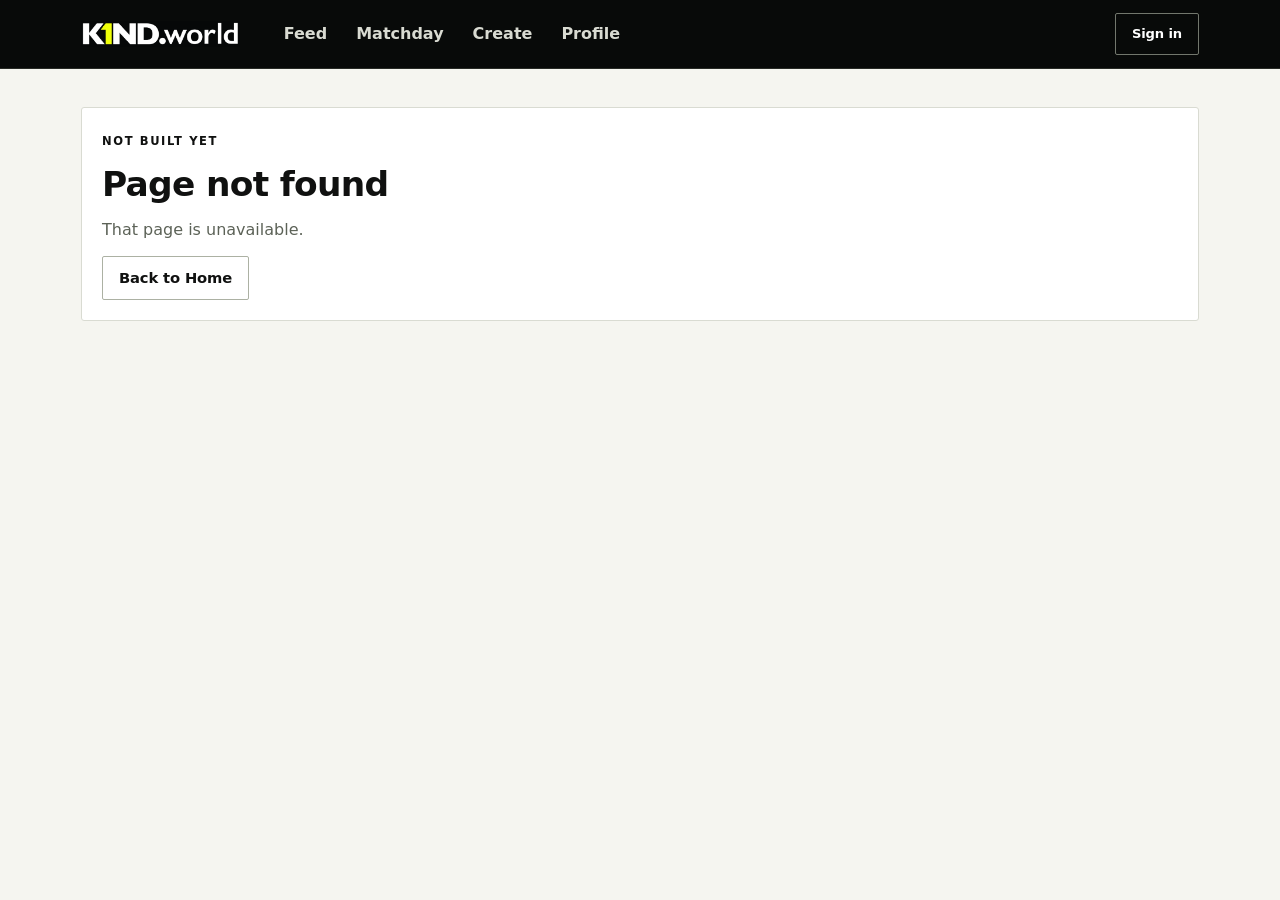
==== commit 991de256: "Refresh K1ND.world as a product-first app" ====
--- a/index.html
+++ b/index.html
@@ -3,14 +3,15 @@
 <head>
   <meta charset="utf-8" />
   <meta name="viewport" content="width=device-width, initial-scale=1, viewport-fit=cover" />
-  <meta name="theme-color" content="#F5F5F0" />
-  <title>K1ND.world — MVP v10/2026</title>
+  <meta name="theme-color" content="#080A09" />
+  <title>K1ND.world — Feed, Matchday and community</title>
   <meta name="description" content="A verified-first social platform for sport. Real identity behind every voice. Passion stays, abuse doesn't." />
   <link rel="icon" href="data:image/svg+xml,%3Csvg xmlns='http://www.w3.org/2000/svg' viewBox='0 0 32 32'%3E%3Crect width='32' height='32' rx='8' fill='%230B0F14'/%3E%3Ctext x='50%25' y='54%25' dy='.02em' text-anchor='middle' dominant-baseline='middle' font-family='-apple-system,Segoe UI,Roboto,sans-serif' font-size='15' font-weight='700' fill='%23fff'%3EK%3C/text%3E%3Ccircle cx='24' cy='22' r='3' fill='%23EFFF00'/%3E%3C/svg%3E" />
-  <link rel="stylesheet" href="/assets/css/styles.css?v=mvp.10.2026" />
+  <link rel="stylesheet" href="/assets/css/styles.css?v=mvp.10.2026.brand1" />
+  <link rel="stylesheet" href="/assets/css/product.css?v=mvp.10.2026.brand1" />
 </head>
 <body>
   <div id="app"></div>
-  <script type="module" src="/assets/js/app.js?v=mvp.10.2026"></script>
+  <script type="module" src="/assets/js/app.js?v=mvp.10.2026.brand1"></script>
 </body>
 </html>
--- a/assets/css/product.css
+++ b/assets/css/product.css
@@ -0,0 +1,240 @@
+/* Product shell for the hosted K1ND preview. Operational views keep their existing CSS. */
+:root {
+  --brand-black: #080a09;
+  --brand-accent: #eeff00;
+  --font-sans: "Gill Sans", "Gill Sans MT", "Trebuchet MS", system-ui, sans-serif;
+}
+h1, h2, h3, h4 { font-weight: 600; }
+.public-experience-active :is(b, strong, .eyebrow, .btn, .post-author, .c-name, .seal, .badge, .mini-follow),
+.product-topbar .btn, .product-mobile-nav a { font-weight: 600; }
+.product-skip-link {
+  position: fixed;
+  inset: 8px auto auto 12px;
+  z-index: 100;
+  padding: 9px 14px;
+  background: white;
+  color: var(--brand-black);
+  transform: translateY(-150%);
+}
+.product-skip-link:focus { transform: translateY(0); }
+.topbar.product-topbar {
+  background: var(--brand-black);
+  border-bottom: 1px solid #282b26;
+  backdrop-filter: none;
+}
+.product-topbar .topbar-inner {
+  display: flex;
+  min-height: 68px;
+  max-width: 1170px;
+  gap: clamp(14px, 2.4vw, 36px);
+  padding: 10px 26px;
+}
+.product-topbar .product-brand { flex: none; display: block; }
+.brand.product-brand::before { content: none; }
+.product-brand-image {
+  display: block;
+  width: clamp(118px, 15vw, 159px);
+  aspect-ratio: 2170 / 355;
+  background: var(--brand-black) url("../images/k1nd-brand-lockup.jpg") 50.07% 48.47% / 161.66% auto no-repeat;
+}
+.product-topbar .product-nav { align-self: stretch; align-items: stretch; margin: 0; gap: 3px; flex-wrap: nowrap; }
+.product-topbar .product-nav a {
+  display: inline-flex;
+  align-items: center;
+  padding: 0 13px;
+  border-radius: 4px;
+  font-size: 1rem;
+  white-space: nowrap;
+}
+.product-topbar .product-nav a.active, .product-topbar .product-nav a.active:hover {
+  background: #20231d;
+  color: var(--brand-accent);
+}
+.product-topbar .product-nav a.active::after { display: none; }
+.product-topbar .product-account { gap: 10px; }
+.product-topbar .session-identity { background: transparent; border: 0; color: white; padding-inline: 4px; white-space: nowrap; }
+.product-topbar .session-identity b { font-size: .84rem; font-weight: 600; }
+.product-topbar .product-sign-in {
+  min-height: 39px;
+  border-color: #72776d;
+  color: white;
+  white-space: nowrap;
+  background: transparent;
+}
+.product-topbar .product-sign-in:hover { color: var(--brand-black); background: white; border-color: white; }
+.public-experience-active .workspace-exit,
+body:not(.public-experience-active) .workspace-enter,
+.product-workspace-bar[hidden] { display: none; }
+.product-workspace-bar {
+  max-width: 1170px;
+  margin: auto;
+  padding: 4px 26px 12px;
+  display: flex;
+  align-items: center;
+  flex-wrap: wrap;
+  gap: 10px;
+}
+.product-workspace-bar .nav { display: flex; gap: 3px; margin: 0; }
+.product-workspace-bar .nav a { font-size: .8rem; }
+.public-experience-active { --yellow: var(--brand-accent); }
+.public-experience-active .shell-main { max-width: 1170px; padding: 38px 26px 94px; }
+.public-experience-active .product-mobile-nav { display: none; }
+.product-feed.feed-wrap {
+  display: grid;
+  grid-template-columns: minmax(0, 1fr) minmax(235px, 290px);
+  max-width: 1040px;
+  margin-inline: auto;
+  align-items: start;
+  gap: clamp(24px, 5vw, 62px);
+}
+.product-timeline { min-width: 0; }
+.product-feed .feed-page-head { display: flex; flex-direction: row; align-items: end; justify-content: space-between; margin-bottom: 13px; gap: 15px; }
+.product-feed .feed-page-head h1 {
+  margin: 4px 0;
+  font-size: clamp(2.5rem, 6vw, 3.9rem);
+  line-height: 1;
+  letter-spacing: -.05em;
+}
+.feed-intro { color: #545950; font-size: 1.04rem; }
+.product-feed .feed-filter {
+  display: flex;
+  gap: 24px;
+  padding: 0;
+  margin: 4px 0 15px;
+  background: transparent;
+  border: 0;
+  border-bottom: 1px solid #d9dbd2;
+  border-radius: 0;
+}
+.product-feed .feed-filter-btn {
+  min-height: 44px;
+  color: #545950;
+  font-size: .98rem;
+  font-weight: 600;
+  margin: 0;
+  padding: 8px 3px;
+  border-bottom: 2px solid transparent;
+}
+.product-feed .feed-filter-btn.active { color: var(--brand-black); border-bottom-color: var(--brand-black); }
+.product-feed .product-join-banner {
+  display: flex;
+  align-items: center;
+  justify-content: space-between;
+  padding: 11px 14px;
+  gap: 12px;
+  margin-bottom: 14px;
+  background: #fff;
+  border-color: #d9dbd2;
+  border-radius: 9px;
+}
+.product-join-banner b, .product-join-banner small { display: block; }
+.product-join-banner small { color: #545950; font-size: .84rem; }
+.product-join-banner .btn { flex: none; white-space: nowrap; }
+.product-feed .post { border-radius: 12px; border-color: #d9dbd2; padding: 17px 18px 13px; }
+.product-feed .post-image { margin-inline: -18px; }
+.product-feed .post-body { font-size: 1.08rem; }
+.product-feed .post-time { color: #575d53; }
+.product-feed .locked-note { background: #f4f4ef; }
+.product-feed-aside { display: grid; gap: 15px; align-self: start; }
+.product-match-card { overflow: hidden; background: var(--brand-black); color: #fff; border-radius: 13px; }
+.product-match-visual {
+  height: 145px;
+  background: center 47% / cover no-repeat url("../images/clay-lines.jpg");
+}
+.product-match-copy { padding: 19px 18px 21px; }
+.product-match-copy .eyebrow { color: var(--brand-accent); }
+.product-match-copy h2 { font-size: 2.05rem; letter-spacing: -.035em; margin: 4px 0 7px; }
+.product-match-copy p { color: #d5d8cc; margin-bottom: 16px; }
+.product-match-copy .btn { gap: 8px; }
+.product-participation {
+  padding: 15px 17px 17px;
+  border: 1px solid #d9dbd2;
+  border-radius: 10px;
+  background: #fff;
+}
+.product-participation h2 { font-size: 1.25rem; margin: 5px 0 4px; }
+.product-participation p { color: #545950; }
+.product-participation a { display: inline-block; margin-top: 10px; font-weight: 600; text-underline-offset: 3px; }
+.product-feed-footer { display: flex; flex-wrap: wrap; gap: 4px 12px; color: #545950; font-size: .83rem; }
+.product-feed-footer > span { flex-basis: 100%; }
+.product-feed-footer a { text-underline-offset: 3px; }
+.product-access-card, .auth-shell.product-auth {
+  display: grid;
+  gap: 16px;
+  width: min(100%, 440px);
+  margin: 32px auto;
+}
+.product-access-card {
+  padding: 28px;
+  border: 1px solid #d9dbd2;
+  border-radius: 12px;
+  background: #fff;
+  justify-items: start;
+}
+.product-access-card p { color: #545950; }
+.auth-shell.product-auth { padding: 0; }
+.product-auth .auth-intro h1 { margin: 4px 0 8px; font-size: clamp(2.5rem, 6vw, 3.5rem); }
+.product-auth .auth-card { border-radius: 12px; }
+.product-auth .auth-card label { font-size: .95rem; }
+.product-auth-note { color: #545950; font-size: .85rem; }
+.product-matchday .product-match-disclosure { color: #d5d8cc; font-size: .84rem; }
+.product-matchday .arena-join-card p { color: #545950; font-size: 1rem; }
+.arena-fan-grid.product-arena-conversation { grid-template-columns: minmax(0, 1fr); }
+.composer-samples summary { cursor: pointer; font-size: .9rem; width: fit-content; }
+.composer-samples .cp-thumbs { margin-top: 7px; }
+.product-preview-disclosure {
+  display: flex;
+  gap: 8px;
+  align-items: center;
+  margin-bottom: 16px;
+  padding: 11px 14px;
+  border: 1px solid #d9dbd2;
+  border-radius: 8px;
+  background: white;
+  color: #3b4138;
+}
+.product-preview-disclosure svg { flex: none; }
+@media (max-width: 850px) {
+  .product-feed.feed-wrap { gap: 22px; }
+  .product-topbar .topbar-inner { gap: 15px; }
+  .product-topbar .product-nav a { padding-inline: 10px; }
+  .product-topbar .session-identity span { display: none; }
+}
+@media (max-width: 720px) {
+  .product-topbar .topbar-inner { min-height: 56px; padding: 8px 16px; }
+  .product-topbar .product-nav { display: none; }
+  .product-topbar .product-account { gap: 5px; }
+  .product-topbar .session-identity { display: none; }
+  .product-topbar .workspace-enter, .product-topbar .workspace-exit { font-size: .73rem; padding-inline: 6px; }
+  .product-topbar .product-sign-in { min-height: 35px; }
+  .public-experience-active .shell-main { padding: 22px 15px 94px; }
+  .public-experience-active .product-mobile-nav, .product-mobile-nav {
+    display: grid;
+    grid-template-columns: repeat(4, minmax(0, 1fr));
+    position: fixed;
+    z-index: 60;
+    inset: auto 0 0;
+    padding: 5px max(8px, env(safe-area-inset-right)) max(5px, env(safe-area-inset-bottom));
+    border-top: 1px solid #d9dbd2;
+    background: white;
+  }
+  .product-mobile-nav a {
+    min-height: 47px;
+    display: flex;
+    flex-direction: column;
+    align-items: center;
+    justify-content: center;
+    gap: 2px;
+    padding: 3px 0;
+    font-size: .77rem;
+  }
+  .product-mobile-nav a svg { width: 21px; height: 21px; }
+  .product-mobile-nav a.active { color: var(--brand-black); background: #f1f1e9; }
+  .product-feed.feed-wrap { grid-template-columns: 1fr; }
+  .product-feed .feed-page-head { align-items: start; }
+  .product-match-visual { height: 128px; }
+  .product-access-card, .auth-shell.product-auth { margin-top: 16px; }
+}
+@media (prefers-reduced-motion: reduce) {
+  .product-topbar *, .product-feed *, .product-mobile-nav * { transition-duration: .01ms !important; }
+}
